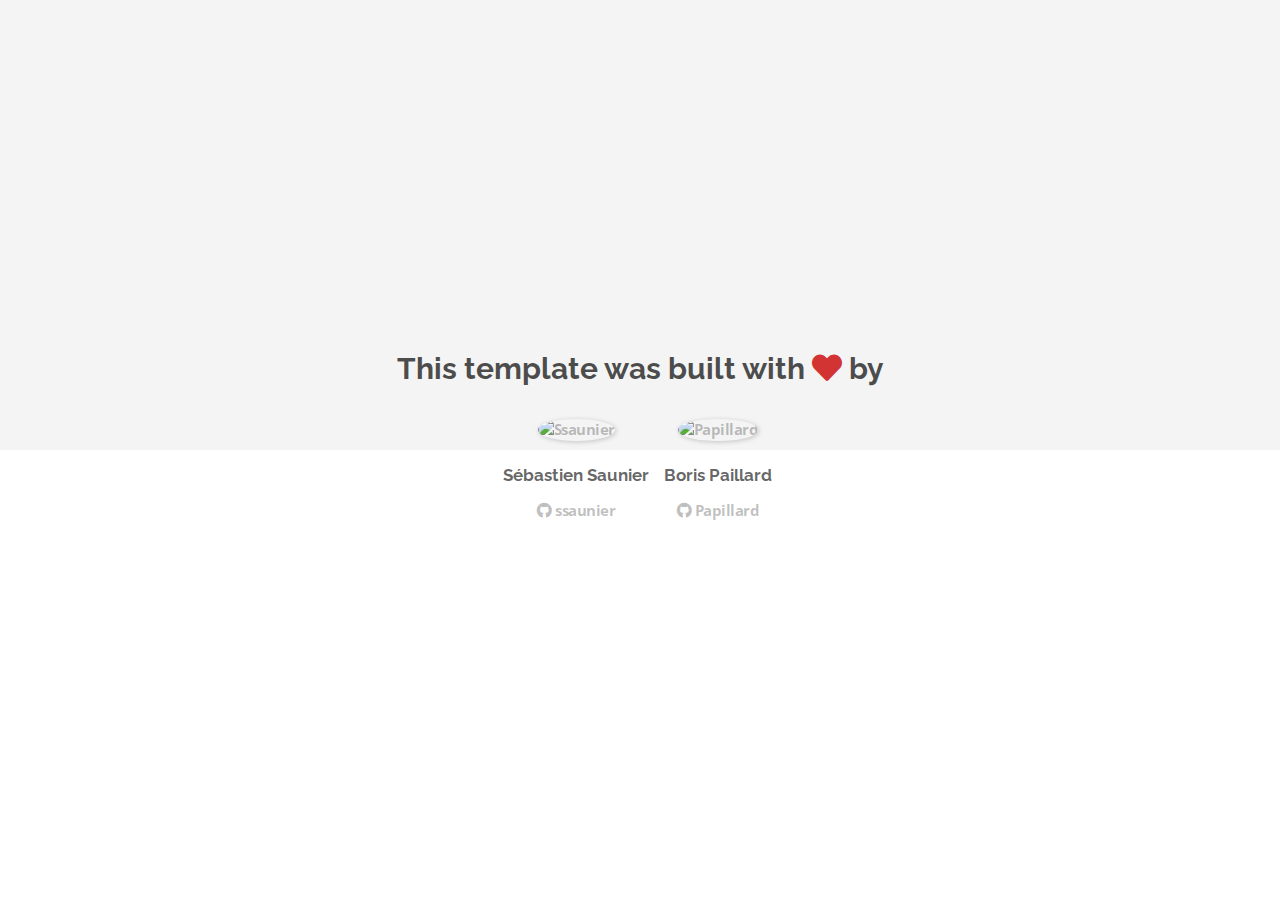
==== about.html @ 8ef0651d "Automated commit at 2018-11-12 02:09:39 UTC by middleman-deploy 2.0.0-alpha" ====
<!doctype html>
<html>
  <head>
    <meta charset="utf-8">
    <meta http-equiv="x-ua-compatible" content="ie=edge">
    <meta name="viewport"
          content="width=device-width, initial-scale=1, shrink-to-fit=no">
    <!-- Use the title from a page's frontmatter if it has one -->
    <title>Le Wagon - Middleman - About</title>
    <link href="stylesheets/application-d8451641.css" rel="stylesheet" />
    <script src="javascripts/application-93de88c9.js"></script>
    <link href="images/favicon-f15af148.png" rel="icon" type="image/png" />
  </head>
  <body>
    <div id="about">
  <div class="about-content">
    <h1>This template was built with <i class="fas fa-heart"></i> by</h1>
    <ul class="list-inline">
        <li>
<a href="https://kitt.lewagon.com/alumni/ssaunier" target="_blank">            <img src="https://kitt.lewagon.com/placeholder/users/ssaunier" class="img-circle" alt="Ssaunier" />
</a>          <h2>Sébastien Saunier</h2>
          <p>
<a href="https://github.com/ssaunier" target="_blank">              <i class="fab fa-github"></i> ssaunier
</a>          </p>
        </li>
        <li>
<a href="https://kitt.lewagon.com/alumni/Papillard" target="_blank">            <img src="https://kitt.lewagon.com/placeholder/users/Papillard" class="img-circle" alt="Papillard" />
</a>          <h2>Boris Paillard</h2>
          <p>
<a href="https://github.com/Papillard" target="_blank">              <i class="fab fa-github"></i> Papillard
</a>          </p>
        </li>
    </ul>
  </div>
</div>

  </body>
</html>
---- stylesheets/application-d8451641.css ----
@import url("https://fonts.googleapis.com/css?family=Open+Sans:400,300,700|Raleway:400,100,300,700,500");/*!
 * Bootstrap v3.3.7 (http://getbootstrap.com)
 * Copyright 2011-2016 Twitter, Inc.
 * Licensed under MIT (https://github.com/twbs/bootstrap/blob/master/LICENSE)
 *//*! normalize.css v3.0.3 | MIT License | github.com/necolas/normalize.css */html{font-family:sans-serif;-ms-text-size-adjust:100%;-webkit-text-size-adjust:100%}body{margin:0}article,aside,details,figcaption,figure,footer,header,hgroup,main,menu,nav,section,summary{display:block}audio,canvas,progress,video{display:inline-block;vertical-align:baseline}audio:not([controls]){display:none;height:0}[hidden],template{display:none}a{background-color:transparent}a:active,a:hover{outline:0}abbr[title]{border-bottom:1px dotted}b,strong{font-weight:bold}dfn{font-style:italic}h1{font-size:2em;margin:0.67em 0}mark{background:#ff0;color:#000}small{font-size:80%}sub,sup{font-size:75%;line-height:0;position:relative;vertical-align:baseline}sup{top:-0.5em}sub{bottom:-0.25em}img{border:0}svg:not(:root){overflow:hidden}figure{margin:1em 40px}hr{-webkit-box-sizing:content-box;box-sizing:content-box;height:0}pre{overflow:auto}code,kbd,pre,samp{font-family:monospace, monospace;font-size:1em}button,input,optgroup,select,textarea{color:inherit;font:inherit;margin:0}button{overflow:visible}button,select{text-transform:none}button,html input[type="button"],input[type="reset"],input[type="submit"]{-webkit-appearance:button;cursor:pointer}button[disabled],html input[disabled]{cursor:default}button::-moz-focus-inner,input::-moz-focus-inner{border:0;padding:0}input{line-height:normal}input[type="checkbox"],input[type="radio"]{-webkit-box-sizing:border-box;box-sizing:border-box;padding:0}input[type="number"]::-webkit-inner-spin-button,input[type="number"]::-webkit-outer-spin-button{height:auto}input[type="search"]{-webkit-appearance:textfield;-webkit-box-sizing:content-box;box-sizing:content-box}input[type="search"]::-webkit-search-cancel-button,input[type="search"]::-webkit-search-decoration{-webkit-appearance:none}fieldset{border:1px solid #c0c0c0;margin:0 2px;padding:0.35em 0.625em 0.75em}legend{border:0;padding:0}textarea{overflow:auto}optgroup{font-weight:bold}table{border-collapse:collapse;border-spacing:0}td,th{padding:0}/*! Source: https://github.com/h5bp/html5-boilerplate/blob/master/src/css/main.css */@media print{*,*:before,*:after{background:transparent !important;color:#000 !important;-webkit-box-shadow:none !important;box-shadow:none !important;text-shadow:none !important}a,a:visited{text-decoration:underline}a[href]:after{content:" (" attr(href) ")"}abbr[title]:after{content:" (" attr(title) ")"}a[href^="#"]:after,a[href^="javascript:"]:after{content:""}pre,blockquote{border:1px solid #999;page-break-inside:avoid}thead{display:table-header-group}tr,img{page-break-inside:avoid}img{max-width:100% !important}p,h2,h3{orphans:3;widows:3}h2,h3{page-break-after:avoid}.navbar{display:none}.btn>.caret,.dropup>.btn>.caret{border-top-color:#000 !important}.label{border:1px solid #000}.table{border-collapse:collapse !important}.table td,.table th{background-color:#fff !important}.table-bordered th,.table-bordered td{border:1px solid #ddd !important}}@font-face{font-family:'Glyphicons Halflings';src:url("../assets/bootstrap/glyphicons-halflings-regular-86b6f62b.eot");src:url("../assets/bootstrap/glyphicons-halflings-regular-86b6f62b.eot?#iefix") format("embedded-opentype"),url("../assets/bootstrap/glyphicons-halflings-regular-ca35b697.woff2") format("woff2"),url("../assets/bootstrap/glyphicons-halflings-regular-278e49a8.woff") format("woff"),url("../assets/bootstrap/glyphicons-halflings-regular-44bc1850.ttf") format("truetype"),url("../assets/bootstrap/glyphicons-halflings-regular-de51a849.svg#glyphicons_halflingsregular") format("svg")}.glyphicon{position:relative;top:1px;display:inline-block;font-family:'Glyphicons Halflings';font-style:normal;font-weight:normal;line-height:1;-webkit-font-smoothing:antialiased;-moz-osx-font-smoothing:grayscale}.glyphicon-asterisk:before{content:"\002a"}.glyphicon-plus:before{content:"\002b"}.glyphicon-euro:before,.glyphicon-eur:before{content:"\20ac"}.glyphicon-minus:before{content:"\2212"}.glyphicon-cloud:before{content:"\2601"}.glyphicon-envelope:before{content:"\2709"}.glyphicon-pencil:before{content:"\270f"}.glyphicon-glass:before{content:"\e001"}.glyphicon-music:before{content:"\e002"}.glyphicon-search:before{content:"\e003"}.glyphicon-heart:before{content:"\e005"}.glyphicon-star:before{content:"\e006"}.glyphicon-star-empty:before{content:"\e007"}.glyphicon-user:before{content:"\e008"}.glyphicon-film:before{content:"\e009"}.glyphicon-th-large:before{content:"\e010"}.glyphicon-th:before{content:"\e011"}.glyphicon-th-list:before{content:"\e012"}.glyphicon-ok:before{content:"\e013"}.glyphicon-remove:before{content:"\e014"}.glyphicon-zoom-in:before{content:"\e015"}.glyphicon-zoom-out:before{content:"\e016"}.glyphicon-off:before{content:"\e017"}.glyphicon-signal:before{content:"\e018"}.glyphicon-cog:before{content:"\e019"}.glyphicon-trash:before{content:"\e020"}.glyphicon-home:before{content:"\e021"}.glyphicon-file:before{content:"\e022"}.glyphicon-time:before{content:"\e023"}.glyphicon-road:before{content:"\e024"}.glyphicon-download-alt:before{content:"\e025"}.glyphicon-download:before{content:"\e026"}.glyphicon-upload:before{content:"\e027"}.glyphicon-inbox:before{content:"\e028"}.glyphicon-play-circle:before{content:"\e029"}.glyphicon-repeat:before{content:"\e030"}.glyphicon-refresh:before{content:"\e031"}.glyphicon-list-alt:before{content:"\e032"}.glyphicon-lock:before{content:"\e033"}.glyphicon-flag:before{content:"\e034"}.glyphicon-headphones:before{content:"\e035"}.glyphicon-volume-off:before{content:"\e036"}.glyphicon-volume-down:before{content:"\e037"}.glyphicon-volume-up:before{content:"\e038"}.glyphicon-qrcode:before{content:"\e039"}.glyphicon-barcode:before{content:"\e040"}.glyphicon-tag:before{content:"\e041"}.glyphicon-tags:before{content:"\e042"}.glyphicon-book:before{content:"\e043"}.glyphicon-bookmark:before{content:"\e044"}.glyphicon-print:before{content:"\e045"}.glyphicon-camera:before{content:"\e046"}.glyphicon-font:before{content:"\e047"}.glyphicon-bold:before{content:"\e048"}.glyphicon-italic:before{content:"\e049"}.glyphicon-text-height:before{content:"\e050"}.glyphicon-text-width:before{content:"\e051"}.glyphicon-align-left:before{content:"\e052"}.glyphicon-align-center:before{content:"\e053"}.glyphicon-align-right:before{content:"\e054"}.glyphicon-align-justify:before{content:"\e055"}.glyphicon-list:before{content:"\e056"}.glyphicon-indent-left:before{content:"\e057"}.glyphicon-indent-right:before{content:"\e058"}.glyphicon-facetime-video:before{content:"\e059"}.glyphicon-picture:before{content:"\e060"}.glyphicon-map-marker:before{content:"\e062"}.glyphicon-adjust:before{content:"\e063"}.glyphicon-tint:before{content:"\e064"}.glyphicon-edit:before{content:"\e065"}.glyphicon-share:before{content:"\e066"}.glyphicon-check:before{content:"\e067"}.glyphicon-move:before{content:"\e068"}.glyphicon-step-backward:before{content:"\e069"}.glyphicon-fast-backward:before{content:"\e070"}.glyphicon-backward:before{content:"\e071"}.glyphicon-play:before{content:"\e072"}.glyphicon-pause:before{content:"\e073"}.glyphicon-stop:before{content:"\e074"}.glyphicon-forward:before{content:"\e075"}.glyphicon-fast-forward:before{content:"\e076"}.glyphicon-step-forward:before{content:"\e077"}.glyphicon-eject:before{content:"\e078"}.glyphicon-chevron-left:before{content:"\e079"}.glyphicon-chevron-right:before{content:"\e080"}.glyphicon-plus-sign:before{content:"\e081"}.glyphicon-minus-sign:before{content:"\e082"}.glyphicon-remove-sign:before{content:"\e083"}.glyphicon-ok-sign:before{content:"\e084"}.glyphicon-question-sign:before{content:"\e085"}.glyphicon-info-sign:before{content:"\e086"}.glyphicon-screenshot:before{content:"\e087"}.glyphicon-remove-circle:before{content:"\e088"}.glyphicon-ok-circle:before{content:"\e089"}.glyphicon-ban-circle:before{content:"\e090"}.glyphicon-arrow-left:before{content:"\e091"}.glyphicon-arrow-right:before{content:"\e092"}.glyphicon-arrow-up:before{content:"\e093"}.glyphicon-arrow-down:before{content:"\e094"}.glyphicon-share-alt:before{content:"\e095"}.glyphicon-resize-full:before{content:"\e096"}.glyphicon-resize-small:before{content:"\e097"}.glyphicon-exclamation-sign:before{content:"\e101"}.glyphicon-gift:before{content:"\e102"}.glyphicon-leaf:before{content:"\e103"}.glyphicon-fire:before{content:"\e104"}.glyphicon-eye-open:before{content:"\e105"}.glyphicon-eye-close:before{content:"\e106"}.glyphicon-warning-sign:before{content:"\e107"}.glyphicon-plane:before{content:"\e108"}.glyphicon-calendar:before{content:"\e109"}.glyphicon-random:before{content:"\e110"}.glyphicon-comment:before{content:"\e111"}.glyphicon-magnet:before{content:"\e112"}.glyphicon-chevron-up:before{content:"\e113"}.glyphicon-chevron-down:before{content:"\e114"}.glyphicon-retweet:before{content:"\e115"}.glyphicon-shopping-cart:before{content:"\e116"}.glyphicon-folder-close:before{content:"\e117"}.glyphicon-folder-open:before{content:"\e118"}.glyphicon-resize-vertical:before{content:"\e119"}.glyphicon-resize-horizontal:before{content:"\e120"}.glyphicon-hdd:before{content:"\e121"}.glyphicon-bullhorn:before{content:"\e122"}.glyphicon-bell:before{content:"\e123"}.glyphicon-certificate:before{content:"\e124"}.glyphicon-thumbs-up:before{content:"\e125"}.glyphicon-thumbs-down:before{content:"\e126"}.glyphicon-hand-right:before{content:"\e127"}.glyphicon-hand-left:before{content:"\e128"}.glyphicon-hand-up:before{content:"\e129"}.glyphicon-hand-down:before{content:"\e130"}.glyphicon-circle-arrow-right:before{content:"\e131"}.glyphicon-circle-arrow-left:before{content:"\e132"}.glyphicon-circle-arrow-up:before{content:"\e133"}.glyphicon-circle-arrow-down:before{content:"\e134"}.glyphicon-globe:before{content:"\e135"}.glyphicon-wrench:before{content:"\e136"}.glyphicon-tasks:before{content:"\e137"}.glyphicon-filter:before{content:"\e138"}.glyphicon-briefcase:before{content:"\e139"}.glyphicon-fullscreen:before{content:"\e140"}.glyphicon-dashboard:before{content:"\e141"}.glyphicon-paperclip:before{content:"\e142"}.glyphicon-heart-empty:before{content:"\e143"}.glyphicon-link:before{content:"\e144"}.glyphicon-phone:before{content:"\e145"}.glyphicon-pushpin:before{content:"\e146"}.glyphicon-usd:before{content:"\e148"}.glyphicon-gbp:before{content:"\e149"}.glyphicon-sort:before{content:"\e150"}.glyphicon-sort-by-alphabet:before{content:"\e151"}.glyphicon-sort-by-alphabet-alt:before{content:"\e152"}.glyphicon-sort-by-order:before{content:"\e153"}.glyphicon-sort-by-order-alt:before{content:"\e154"}.glyphicon-sort-by-attributes:before{content:"\e155"}.glyphicon-sort-by-attributes-alt:before{content:"\e156"}.glyphicon-unchecked:before{content:"\e157"}.glyphicon-expand:before{content:"\e158"}.glyphicon-collapse-down:before{content:"\e159"}.glyphicon-collapse-up:before{content:"\e160"}.glyphicon-log-in:before{content:"\e161"}.glyphicon-flash:before{content:"\e162"}.glyphicon-log-out:before{content:"\e163"}.glyphicon-new-window:before{content:"\e164"}.glyphicon-record:before{content:"\e165"}.glyphicon-save:before{content:"\e166"}.glyphicon-open:before{content:"\e167"}.glyphicon-saved:before{content:"\e168"}.glyphicon-import:before{content:"\e169"}.glyphicon-export:before{content:"\e170"}.glyphicon-send:before{content:"\e171"}.glyphicon-floppy-disk:before{content:"\e172"}.glyphicon-floppy-saved:before{content:"\e173"}.glyphicon-floppy-remove:before{content:"\e174"}.glyphicon-floppy-save:before{content:"\e175"}.glyphicon-floppy-open:before{content:"\e176"}.glyphicon-credit-card:before{content:"\e177"}.glyphicon-transfer:before{content:"\e178"}.glyphicon-cutlery:before{content:"\e179"}.glyphicon-header:before{content:"\e180"}.glyphicon-compressed:before{content:"\e181"}.glyphicon-earphone:before{content:"\e182"}.glyphicon-phone-alt:before{content:"\e183"}.glyphicon-tower:before{content:"\e184"}.glyphicon-stats:before{content:"\e185"}.glyphicon-sd-video:before{content:"\e186"}.glyphicon-hd-video:before{content:"\e187"}.glyphicon-subtitles:before{content:"\e188"}.glyphicon-sound-stereo:before{content:"\e189"}.glyphicon-sound-dolby:before{content:"\e190"}.glyphicon-sound-5-1:before{content:"\e191"}.glyphicon-sound-6-1:before{content:"\e192"}.glyphicon-sound-7-1:before{content:"\e193"}.glyphicon-copyright-mark:before{content:"\e194"}.glyphicon-registration-mark:before{content:"\e195"}.glyphicon-cloud-download:before{content:"\e197"}.glyphicon-cloud-upload:before{content:"\e198"}.glyphicon-tree-conifer:before{content:"\e199"}.glyphicon-tree-deciduous:before{content:"\e200"}.glyphicon-cd:before{content:"\e201"}.glyphicon-save-file:before{content:"\e202"}.glyphicon-open-file:before{content:"\e203"}.glyphicon-level-up:before{content:"\e204"}.glyphicon-copy:before{content:"\e205"}.glyphicon-paste:before{content:"\e206"}.glyphicon-alert:before{content:"\e209"}.glyphicon-equalizer:before{content:"\e210"}.glyphicon-king:before{content:"\e211"}.glyphicon-queen:before{content:"\e212"}.glyphicon-pawn:before{content:"\e213"}.glyphicon-bishop:before{content:"\e214"}.glyphicon-knight:before{content:"\e215"}.glyphicon-baby-formula:before{content:"\e216"}.glyphicon-tent:before{content:"\26fa"}.glyphicon-blackboard:before{content:"\e218"}.glyphicon-bed:before{content:"\e219"}.glyphicon-apple:before{content:"\f8ff"}.glyphicon-erase:before{content:"\e221"}.glyphicon-hourglass:before{content:"\231b"}.glyphicon-lamp:before{content:"\e223"}.glyphicon-duplicate:before{content:"\e224"}.glyphicon-piggy-bank:before{content:"\e225"}.glyphicon-scissors:before{content:"\e226"}.glyphicon-bitcoin:before{content:"\e227"}.glyphicon-btc:before{content:"\e227"}.glyphicon-xbt:before{content:"\e227"}.glyphicon-yen:before{content:"\00a5"}.glyphicon-jpy:before{content:"\00a5"}.glyphicon-ruble:before{content:"\20bd"}.glyphicon-rub:before{content:"\20bd"}.glyphicon-scale:before{content:"\e230"}.glyphicon-ice-lolly:before{content:"\e231"}.glyphicon-ice-lolly-tasted:before{content:"\e232"}.glyphicon-education:before{content:"\e233"}.glyphicon-option-horizontal:before{content:"\e234"}.glyphicon-option-vertical:before{content:"\e235"}.glyphicon-menu-hamburger:before{content:"\e236"}.glyphicon-modal-window:before{content:"\e237"}.glyphicon-oil:before{content:"\e238"}.glyphicon-grain:before{content:"\e239"}.glyphicon-sunglasses:before{content:"\e240"}.glyphicon-text-size:before{content:"\e241"}.glyphicon-text-color:before{content:"\e242"}.glyphicon-text-background:before{content:"\e243"}.glyphicon-object-align-top:before{content:"\e244"}.glyphicon-object-align-bottom:before{content:"\e245"}.glyphicon-object-align-horizontal:before{content:"\e246"}.glyphicon-object-align-left:before{content:"\e247"}.glyphicon-object-align-vertical:before{content:"\e248"}.glyphicon-object-align-right:before{content:"\e249"}.glyphicon-triangle-right:before{content:"\e250"}.glyphicon-triangle-left:before{content:"\e251"}.glyphicon-triangle-bottom:before{content:"\e252"}.glyphicon-triangle-top:before{content:"\e253"}.glyphicon-console:before{content:"\e254"}.glyphicon-superscript:before{content:"\e255"}.glyphicon-subscript:before{content:"\e256"}.glyphicon-menu-left:before{content:"\e257"}.glyphicon-menu-right:before{content:"\e258"}.glyphicon-menu-down:before{content:"\e259"}.glyphicon-menu-up:before{content:"\e260"}*{-webkit-box-sizing:border-box;box-sizing:border-box}*:before,*:after{-webkit-box-sizing:border-box;box-sizing:border-box}html{font-size:10px;-webkit-tap-highlight-color:transparent}body{font-family:"Open Sans", "Helvetica", "sans-serif";font-size:18px;line-height:1.42857143;color:#333333;background-color:#F4F4F4}input,button,select,textarea{font-family:inherit;font-size:inherit;line-height:inherit}a{color:#469AE0;text-decoration:none}a:hover,a:focus{color:#1f74ba;text-decoration:underline}a:focus{outline:5px auto -webkit-focus-ring-color;outline-offset:-2px}figure{margin:0}img{vertical-align:middle}.img-responsive{display:block;max-width:100%;height:auto}.img-rounded{border-radius:2px}.img-thumbnail{padding:4px;line-height:1.42857143;background-color:#F4F4F4;border:1px solid #ddd;border-radius:2px;-webkit-transition:all 0.2s ease-in-out;transition:all 0.2s ease-in-out;display:inline-block;max-width:100%;height:auto}.img-circle{border-radius:50%}hr{margin-top:25px;margin-bottom:25px;border:0;border-top:1px solid #eeeeee}.sr-only{position:absolute;width:1px;height:1px;margin:-1px;padding:0;overflow:hidden;clip:rect(0, 0, 0, 0);border:0}.sr-only-focusable:active,.sr-only-focusable:focus{position:static;width:auto;height:auto;margin:0;overflow:visible;clip:auto}[role="button"]{cursor:pointer}h1,h2,h3,h4,h5,h6,.h1,.h2,.h3,.h4,.h5,.h6{font-family:"Raleway", "Helvetica", "sans-serif";font-weight:500;line-height:1.1;color:inherit}h1 small,h1 .small,h2 small,h2 .small,h3 small,h3 .small,h4 small,h4 .small,h5 small,h5 .small,h6 small,h6 .small,.h1 small,.h1 .small,.h2 small,.h2 .small,.h3 small,.h3 .small,.h4 small,.h4 .small,.h5 small,.h5 .small,.h6 small,.h6 .small{font-weight:normal;line-height:1;color:#777777}h1,.h1,h2,.h2,h3,.h3{margin-top:25px;margin-bottom:12.5px}h1 small,h1 .small,.h1 small,.h1 .small,h2 small,h2 .small,.h2 small,.h2 .small,h3 small,h3 .small,.h3 small,.h3 .small{font-size:65%}h4,.h4,h5,.h5,h6,.h6{margin-top:12.5px;margin-bottom:12.5px}h4 small,h4 .small,.h4 small,.h4 .small,h5 small,h5 .small,.h5 small,.h5 .small,h6 small,h6 .small,.h6 small,.h6 .small{font-size:75%}h1,.h1{font-size:46px}h2,.h2{font-size:38px}h3,.h3{font-size:31px}h4,.h4{font-size:23px}h5,.h5{font-size:18px}h6,.h6{font-size:16px}p{margin:0 0 12.5px}.lead{margin-bottom:25px;font-size:20px;font-weight:300;line-height:1.4}@media (min-width: 768px){.lead{font-size:27px}}small,.small{font-size:88%}mark,.mark{background-color:#fcf8e3;padding:.2em}.text-left{text-align:left}.text-right{text-align:right}.text-center{text-align:center}.text-justify{text-align:justify}.text-nowrap{white-space:nowrap}.text-lowercase{text-transform:lowercase}.text-uppercase,.initialism{text-transform:uppercase}.text-capitalize{text-transform:capitalize}.text-muted{color:#777777}.text-primary{color:#469AE0}a.text-primary:hover,a.text-primary:focus{color:#2381d0}.text-success{color:#3c763d}a.text-success:hover,a.text-success:focus{color:#2b542c}.text-info{color:#31708f}a.text-info:hover,a.text-info:focus{color:#245269}.text-warning{color:#8a6d3b}a.text-warning:hover,a.text-warning:focus{color:#66512c}.text-danger{color:#a94442}a.text-danger:hover,a.text-danger:focus{color:#843534}.bg-primary{color:#fff}.bg-primary{background-color:#469AE0}a.bg-primary:hover,a.bg-primary:focus{background-color:#2381d0}.bg-success{background-color:#dff0d8}a.bg-success:hover,a.bg-success:focus{background-color:#c1e2b3}.bg-info{background-color:#d9edf7}a.bg-info:hover,a.bg-info:focus{background-color:#afd9ee}.bg-warning{background-color:#fcf8e3}a.bg-warning:hover,a.bg-warning:focus{background-color:#f7ecb5}.bg-danger{background-color:#f2dede}a.bg-danger:hover,a.bg-danger:focus{background-color:#e4b9b9}.page-header{padding-bottom:11.5px;margin:50px 0 25px;border-bottom:1px solid #eeeeee}ul,ol{margin-top:0;margin-bottom:12.5px}ul ul,ul ol,ol ul,ol ol{margin-bottom:0}.list-unstyled{padding-left:0;list-style:none}.list-inline{padding-left:0;list-style:none;margin-left:-5px}.list-inline>li{display:inline-block;padding-left:5px;padding-right:5px}dl{margin-top:0;margin-bottom:25px}dt,dd{line-height:1.42857143}dt{font-weight:bold}dd{margin-left:0}.dl-horizontal dd:before,.dl-horizontal dd:after{content:" ";display:table}.dl-horizontal dd:after{clear:both}@media (min-width: 768px){.dl-horizontal dt{float:left;width:160px;clear:left;text-align:right;overflow:hidden;text-overflow:ellipsis;white-space:nowrap}.dl-horizontal dd{margin-left:180px}}abbr[title],abbr[data-original-title]{cursor:help;border-bottom:1px dotted #777777}.initialism{font-size:90%}blockquote{padding:12.5px 25px;margin:0 0 25px;font-size:22.5px;border-left:5px solid #eeeeee}blockquote p:last-child,blockquote ul:last-child,blockquote ol:last-child{margin-bottom:0}blockquote footer,blockquote small,blockquote .small{display:block;font-size:80%;line-height:1.42857143;color:#777777}blockquote footer:before,blockquote small:before,blockquote .small:before{content:'\2014 \00A0'}.blockquote-reverse,blockquote.pull-right{padding-right:15px;padding-left:0;border-right:5px solid #eeeeee;border-left:0;text-align:right}.blockquote-reverse footer:before,.blockquote-reverse small:before,.blockquote-reverse .small:before,blockquote.pull-right footer:before,blockquote.pull-right small:before,blockquote.pull-right .small:before{content:''}.blockquote-reverse footer:after,.blockquote-reverse small:after,.blockquote-reverse .small:after,blockquote.pull-right footer:after,blockquote.pull-right small:after,blockquote.pull-right .small:after{content:'\00A0 \2014'}address{margin-bottom:25px;font-style:normal;line-height:1.42857143}code,kbd,pre,samp{font-family:Menlo, Monaco, Consolas, "Courier New", monospace}code{padding:2px 4px;font-size:90%;color:#c7254e;background-color:#f9f2f4;border-radius:2px}kbd{padding:2px 4px;font-size:90%;color:#fff;background-color:#333;border-radius:2px;-webkit-box-shadow:inset 0 -1px 0 rgba(0,0,0,0.25);box-shadow:inset 0 -1px 0 rgba(0,0,0,0.25)}kbd kbd{padding:0;font-size:100%;font-weight:bold;-webkit-box-shadow:none;box-shadow:none}pre{display:block;padding:12px;margin:0 0 12.5px;font-size:17px;line-height:1.42857143;word-break:break-all;word-wrap:break-word;color:#333333;background-color:#f5f5f5;border:1px solid #ccc;border-radius:2px}pre code{padding:0;font-size:inherit;color:inherit;white-space:pre-wrap;background-color:transparent;border-radius:0}.pre-scrollable{max-height:340px;overflow-y:scroll}.container{margin-right:auto;margin-left:auto;padding-left:15px;padding-right:15px}.container:before,.container:after{content:" ";display:table}.container:after{clear:both}@media (min-width: 768px){.container{width:750px}}@media (min-width: 992px){.container{width:970px}}@media (min-width: 1200px){.container{width:1170px}}.container-fluid{margin-right:auto;margin-left:auto;padding-left:15px;padding-right:15px}.container-fluid:before,.container-fluid:after{content:" ";display:table}.container-fluid:after{clear:both}.row{margin-left:-15px;margin-right:-15px}.row:before,.row:after{content:" ";display:table}.row:after{clear:both}.col-xs-1,.col-sm-1,.col-md-1,.col-lg-1,.col-xs-2,.col-sm-2,.col-md-2,.col-lg-2,.col-xs-3,.col-sm-3,.col-md-3,.col-lg-3,.col-xs-4,.col-sm-4,.col-md-4,.col-lg-4,.col-xs-5,.col-sm-5,.col-md-5,.col-lg-5,.col-xs-6,.col-sm-6,.col-md-6,.col-lg-6,.col-xs-7,.col-sm-7,.col-md-7,.col-lg-7,.col-xs-8,.col-sm-8,.col-md-8,.col-lg-8,.col-xs-9,.col-sm-9,.col-md-9,.col-lg-9,.col-xs-10,.col-sm-10,.col-md-10,.col-lg-10,.col-xs-11,.col-sm-11,.col-md-11,.col-lg-11,.col-xs-12,.col-sm-12,.col-md-12,.col-lg-12{position:relative;min-height:1px;padding-left:15px;padding-right:15px}.col-xs-1,.col-xs-2,.col-xs-3,.col-xs-4,.col-xs-5,.col-xs-6,.col-xs-7,.col-xs-8,.col-xs-9,.col-xs-10,.col-xs-11,.col-xs-12{float:left}.col-xs-1{width:8.33333333%}.col-xs-2{width:16.66666667%}.col-xs-3{width:25%}.col-xs-4{width:33.33333333%}.col-xs-5{width:41.66666667%}.col-xs-6{width:50%}.col-xs-7{width:58.33333333%}.col-xs-8{width:66.66666667%}.col-xs-9{width:75%}.col-xs-10{width:83.33333333%}.col-xs-11{width:91.66666667%}.col-xs-12{width:100%}.col-xs-pull-0{right:auto}.col-xs-pull-1{right:8.33333333%}.col-xs-pull-2{right:16.66666667%}.col-xs-pull-3{right:25%}.col-xs-pull-4{right:33.33333333%}.col-xs-pull-5{right:41.66666667%}.col-xs-pull-6{right:50%}.col-xs-pull-7{right:58.33333333%}.col-xs-pull-8{right:66.66666667%}.col-xs-pull-9{right:75%}.col-xs-pull-10{right:83.33333333%}.col-xs-pull-11{right:91.66666667%}.col-xs-pull-12{right:100%}.col-xs-push-0{left:auto}.col-xs-push-1{left:8.33333333%}.col-xs-push-2{left:16.66666667%}.col-xs-push-3{left:25%}.col-xs-push-4{left:33.33333333%}.col-xs-push-5{left:41.66666667%}.col-xs-push-6{left:50%}.col-xs-push-7{left:58.33333333%}.col-xs-push-8{left:66.66666667%}.col-xs-push-9{left:75%}.col-xs-push-10{left:83.33333333%}.col-xs-push-11{left:91.66666667%}.col-xs-push-12{left:100%}.col-xs-offset-0{margin-left:0%}.col-xs-offset-1{margin-left:8.33333333%}.col-xs-offset-2{margin-left:16.66666667%}.col-xs-offset-3{margin-left:25%}.col-xs-offset-4{margin-left:33.33333333%}.col-xs-offset-5{margin-left:41.66666667%}.col-xs-offset-6{margin-left:50%}.col-xs-offset-7{margin-left:58.33333333%}.col-xs-offset-8{margin-left:66.66666667%}.col-xs-offset-9{margin-left:75%}.col-xs-offset-10{margin-left:83.33333333%}.col-xs-offset-11{margin-left:91.66666667%}.col-xs-offset-12{margin-left:100%}@media (min-width: 768px){.col-sm-1,.col-sm-2,.col-sm-3,.col-sm-4,.col-sm-5,.col-sm-6,.col-sm-7,.col-sm-8,.col-sm-9,.col-sm-10,.col-sm-11,.col-sm-12{float:left}.col-sm-1{width:8.33333333%}.col-sm-2{width:16.66666667%}.col-sm-3{width:25%}.col-sm-4{width:33.33333333%}.col-sm-5{width:41.66666667%}.col-sm-6{width:50%}.col-sm-7{width:58.33333333%}.col-sm-8{width:66.66666667%}.col-sm-9{width:75%}.col-sm-10{width:83.33333333%}.col-sm-11{width:91.66666667%}.col-sm-12{width:100%}.col-sm-pull-0{right:auto}.col-sm-pull-1{right:8.33333333%}.col-sm-pull-2{right:16.66666667%}.col-sm-pull-3{right:25%}.col-sm-pull-4{right:33.33333333%}.col-sm-pull-5{right:41.66666667%}.col-sm-pull-6{right:50%}.col-sm-pull-7{right:58.33333333%}.col-sm-pull-8{right:66.66666667%}.col-sm-pull-9{right:75%}.col-sm-pull-10{right:83.33333333%}.col-sm-pull-11{right:91.66666667%}.col-sm-pull-12{right:100%}.col-sm-push-0{left:auto}.col-sm-push-1{left:8.33333333%}.col-sm-push-2{left:16.66666667%}.col-sm-push-3{left:25%}.col-sm-push-4{left:33.33333333%}.col-sm-push-5{left:41.66666667%}.col-sm-push-6{left:50%}.col-sm-push-7{left:58.33333333%}.col-sm-push-8{left:66.66666667%}.col-sm-push-9{left:75%}.col-sm-push-10{left:83.33333333%}.col-sm-push-11{left:91.66666667%}.col-sm-push-12{left:100%}.col-sm-offset-0{margin-left:0%}.col-sm-offset-1{margin-left:8.33333333%}.col-sm-offset-2{margin-left:16.66666667%}.col-sm-offset-3{margin-left:25%}.col-sm-offset-4{margin-left:33.33333333%}.col-sm-offset-5{margin-left:41.66666667%}.col-sm-offset-6{margin-left:50%}.col-sm-offset-7{margin-left:58.33333333%}.col-sm-offset-8{margin-left:66.66666667%}.col-sm-offset-9{margin-left:75%}.col-sm-offset-10{margin-left:83.33333333%}.col-sm-offset-11{margin-left:91.66666667%}.col-sm-offset-12{margin-left:100%}}@media (min-width: 992px){.col-md-1,.col-md-2,.col-md-3,.col-md-4,.col-md-5,.col-md-6,.col-md-7,.col-md-8,.col-md-9,.col-md-10,.col-md-11,.col-md-12{float:left}.col-md-1{width:8.33333333%}.col-md-2{width:16.66666667%}.col-md-3{width:25%}.col-md-4{width:33.33333333%}.col-md-5{width:41.66666667%}.col-md-6{width:50%}.col-md-7{width:58.33333333%}.col-md-8{width:66.66666667%}.col-md-9{width:75%}.col-md-10{width:83.33333333%}.col-md-11{width:91.66666667%}.col-md-12{width:100%}.col-md-pull-0{right:auto}.col-md-pull-1{right:8.33333333%}.col-md-pull-2{right:16.66666667%}.col-md-pull-3{right:25%}.col-md-pull-4{right:33.33333333%}.col-md-pull-5{right:41.66666667%}.col-md-pull-6{right:50%}.col-md-pull-7{right:58.33333333%}.col-md-pull-8{right:66.66666667%}.col-md-pull-9{right:75%}.col-md-pull-10{right:83.33333333%}.col-md-pull-11{right:91.66666667%}.col-md-pull-12{right:100%}.col-md-push-0{left:auto}.col-md-push-1{left:8.33333333%}.col-md-push-2{left:16.66666667%}.col-md-push-3{left:25%}.col-md-push-4{left:33.33333333%}.col-md-push-5{left:41.66666667%}.col-md-push-6{left:50%}.col-md-push-7{left:58.33333333%}.col-md-push-8{left:66.66666667%}.col-md-push-9{left:75%}.col-md-push-10{left:83.33333333%}.col-md-push-11{left:91.66666667%}.col-md-push-12{left:100%}.col-md-offset-0{margin-left:0%}.col-md-offset-1{margin-left:8.33333333%}.col-md-offset-2{margin-left:16.66666667%}.col-md-offset-3{margin-left:25%}.col-md-offset-4{margin-left:33.33333333%}.col-md-offset-5{margin-left:41.66666667%}.col-md-offset-6{margin-left:50%}.col-md-offset-7{margin-left:58.33333333%}.col-md-offset-8{margin-left:66.66666667%}.col-md-offset-9{margin-left:75%}.col-md-offset-10{margin-left:83.33333333%}.col-md-offset-11{margin-left:91.66666667%}.col-md-offset-12{margin-left:100%}}@media (min-width: 1200px){.col-lg-1,.col-lg-2,.col-lg-3,.col-lg-4,.col-lg-5,.col-lg-6,.col-lg-7,.col-lg-8,.col-lg-9,.col-lg-10,.col-lg-11,.col-lg-12{float:left}.col-lg-1{width:8.33333333%}.col-lg-2{width:16.66666667%}.col-lg-3{width:25%}.col-lg-4{width:33.33333333%}.col-lg-5{width:41.66666667%}.col-lg-6{width:50%}.col-lg-7{width:58.33333333%}.col-lg-8{width:66.66666667%}.col-lg-9{width:75%}.col-lg-10{width:83.33333333%}.col-lg-11{width:91.66666667%}.col-lg-12{width:100%}.col-lg-pull-0{right:auto}.col-lg-pull-1{right:8.33333333%}.col-lg-pull-2{right:16.66666667%}.col-lg-pull-3{right:25%}.col-lg-pull-4{right:33.33333333%}.col-lg-pull-5{right:41.66666667%}.col-lg-pull-6{right:50%}.col-lg-pull-7{right:58.33333333%}.col-lg-pull-8{right:66.66666667%}.col-lg-pull-9{right:75%}.col-lg-pull-10{right:83.33333333%}.col-lg-pull-11{right:91.66666667%}.col-lg-pull-12{right:100%}.col-lg-push-0{left:auto}.col-lg-push-1{left:8.33333333%}.col-lg-push-2{left:16.66666667%}.col-lg-push-3{left:25%}.col-lg-push-4{left:33.33333333%}.col-lg-push-5{left:41.66666667%}.col-lg-push-6{left:50%}.col-lg-push-7{left:58.33333333%}.col-lg-push-8{left:66.66666667%}.col-lg-push-9{left:75%}.col-lg-push-10{left:83.33333333%}.col-lg-push-11{left:91.66666667%}.col-lg-push-12{left:100%}.col-lg-offset-0{margin-left:0%}.col-lg-offset-1{margin-left:8.33333333%}.col-lg-offset-2{margin-left:16.66666667%}.col-lg-offset-3{margin-left:25%}.col-lg-offset-4{margin-left:33.33333333%}.col-lg-offset-5{margin-left:41.66666667%}.col-lg-offset-6{margin-left:50%}.col-lg-offset-7{margin-left:58.33333333%}.col-lg-offset-8{margin-left:66.66666667%}.col-lg-offset-9{margin-left:75%}.col-lg-offset-10{margin-left:83.33333333%}.col-lg-offset-11{margin-left:91.66666667%}.col-lg-offset-12{margin-left:100%}}table{background-color:transparent}caption{padding-top:8px;padding-bottom:8px;color:#777777;text-align:left}th{text-align:left}.table{width:100%;max-width:100%;margin-bottom:25px}.table>thead>tr>th,.table>thead>tr>td,.table>tbody>tr>th,.table>tbody>tr>td,.table>tfoot>tr>th,.table>tfoot>tr>td{padding:8px;line-height:1.42857143;vertical-align:top;border-top:1px solid #ddd}.table>thead>tr>th{vertical-align:bottom;border-bottom:2px solid #ddd}.table>caption+thead>tr:first-child>th,.table>caption+thead>tr:first-child>td,.table>colgroup+thead>tr:first-child>th,.table>colgroup+thead>tr:first-child>td,.table>thead:first-child>tr:first-child>th,.table>thead:first-child>tr:first-child>td{border-top:0}.table>tbody+tbody{border-top:2px solid #ddd}.table .table{background-color:#F4F4F4}.table-condensed>thead>tr>th,.table-condensed>thead>tr>td,.table-condensed>tbody>tr>th,.table-condensed>tbody>tr>td,.table-condensed>tfoot>tr>th,.table-condensed>tfoot>tr>td{padding:5px}.table-bordered{border:1px solid #ddd}.table-bordered>thead>tr>th,.table-bordered>thead>tr>td,.table-bordered>tbody>tr>th,.table-bordered>tbody>tr>td,.table-bordered>tfoot>tr>th,.table-bordered>tfoot>tr>td{border:1px solid #ddd}.table-bordered>thead>tr>th,.table-bordered>thead>tr>td{border-bottom-width:2px}.table-striped>tbody>tr:nth-of-type(odd){background-color:#f9f9f9}.table-hover>tbody>tr:hover{background-color:#f5f5f5}table col[class*="col-"]{position:static;float:none;display:table-column}table td[class*="col-"],table th[class*="col-"]{position:static;float:none;display:table-cell}.table>thead>tr>td.active,.table>thead>tr>th.active,.table>thead>tr.active>td,.table>thead>tr.active>th,.table>tbody>tr>td.active,.table>tbody>tr>th.active,.table>tbody>tr.active>td,.table>tbody>tr.active>th,.table>tfoot>tr>td.active,.table>tfoot>tr>th.active,.table>tfoot>tr.active>td,.table>tfoot>tr.active>th{background-color:#f5f5f5}.table-hover>tbody>tr>td.active:hover,.table-hover>tbody>tr>th.active:hover,.table-hover>tbody>tr.active:hover>td,.table-hover>tbody>tr:hover>.active,.table-hover>tbody>tr.active:hover>th{background-color:#e8e8e8}.table>thead>tr>td.success,.table>thead>tr>th.success,.table>thead>tr.success>td,.table>thead>tr.success>th,.table>tbody>tr>td.success,.table>tbody>tr>th.success,.table>tbody>tr.success>td,.table>tbody>tr.success>th,.table>tfoot>tr>td.success,.table>tfoot>tr>th.success,.table>tfoot>tr.success>td,.table>tfoot>tr.success>th{background-color:#dff0d8}.table-hover>tbody>tr>td.success:hover,.table-hover>tbody>tr>th.success:hover,.table-hover>tbody>tr.success:hover>td,.table-hover>tbody>tr:hover>.success,.table-hover>tbody>tr.success:hover>th{background-color:#d0e9c6}.table>thead>tr>td.info,.table>thead>tr>th.info,.table>thead>tr.info>td,.table>thead>tr.info>th,.table>tbody>tr>td.info,.table>tbody>tr>th.info,.table>tbody>tr.info>td,.table>tbody>tr.info>th,.table>tfoot>tr>td.info,.table>tfoot>tr>th.info,.table>tfoot>tr.info>td,.table>tfoot>tr.info>th{background-color:#d9edf7}.table-hover>tbody>tr>td.info:hover,.table-hover>tbody>tr>th.info:hover,.table-hover>tbody>tr.info:hover>td,.table-hover>tbody>tr:hover>.info,.table-hover>tbody>tr.info:hover>th{background-color:#c4e3f3}.table>thead>tr>td.warning,.table>thead>tr>th.warning,.table>thead>tr.warning>td,.table>thead>tr.warning>th,.table>tbody>tr>td.warning,.table>tbody>tr>th.warning,.table>tbody>tr.warning>td,.table>tbody>tr.warning>th,.table>tfoot>tr>td.warning,.table>tfoot>tr>th.warning,.table>tfoot>tr.warning>td,.table>tfoot>tr.warning>th{background-color:#fcf8e3}.table-hover>tbody>tr>td.warning:hover,.table-hover>tbody>tr>th.warning:hover,.table-hover>tbody>tr.warning:hover>td,.table-hover>tbody>tr:hover>.warning,.table-hover>tbody>tr.warning:hover>th{background-color:#faf2cc}.table>thead>tr>td.danger,.table>thead>tr>th.danger,.table>thead>tr.danger>td,.table>thead>tr.danger>th,.table>tbody>tr>td.danger,.table>tbody>tr>th.danger,.table>tbody>tr.danger>td,.table>tbody>tr.danger>th,.table>tfoot>tr>td.danger,.table>tfoot>tr>th.danger,.table>tfoot>tr.danger>td,.table>tfoot>tr.danger>th{background-color:#f2dede}.table-hover>tbody>tr>td.danger:hover,.table-hover>tbody>tr>th.danger:hover,.table-hover>tbody>tr.danger:hover>td,.table-hover>tbody>tr:hover>.danger,.table-hover>tbody>tr.danger:hover>th{background-color:#ebcccc}.table-responsive{overflow-x:auto;min-height:0.01%}@media screen and (max-width: 767px){.table-responsive{width:100%;margin-bottom:18.75px;overflow-y:hidden;-ms-overflow-style:-ms-autohiding-scrollbar;border:1px solid #ddd}.table-responsive>.table{margin-bottom:0}.table-responsive>.table>thead>tr>th,.table-responsive>.table>thead>tr>td,.table-responsive>.table>tbody>tr>th,.table-responsive>.table>tbody>tr>td,.table-responsive>.table>tfoot>tr>th,.table-responsive>.table>tfoot>tr>td{white-space:nowrap}.table-responsive>.table-bordered{border:0}.table-responsive>.table-bordered>thead>tr>th:first-child,.table-responsive>.table-bordered>thead>tr>td:first-child,.table-responsive>.table-bordered>tbody>tr>th:first-child,.table-responsive>.table-bordered>tbody>tr>td:first-child,.table-responsive>.table-bordered>tfoot>tr>th:first-child,.table-responsive>.table-bordered>tfoot>tr>td:first-child{border-left:0}.table-responsive>.table-bordered>thead>tr>th:last-child,.table-responsive>.table-bordered>thead>tr>td:last-child,.table-responsive>.table-bordered>tbody>tr>th:last-child,.table-responsive>.table-bordered>tbody>tr>td:last-child,.table-responsive>.table-bordered>tfoot>tr>th:last-child,.table-responsive>.table-bordered>tfoot>tr>td:last-child{border-right:0}.table-responsive>.table-bordered>tbody>tr:last-child>th,.table-responsive>.table-bordered>tbody>tr:last-child>td,.table-responsive>.table-bordered>tfoot>tr:last-child>th,.table-responsive>.table-bordered>tfoot>tr:last-child>td{border-bottom:0}}fieldset{padding:0;margin:0;border:0;min-width:0}legend{display:block;width:100%;padding:0;margin-bottom:25px;font-size:27px;line-height:inherit;color:#333333;border:0;border-bottom:1px solid #e5e5e5}label{display:inline-block;max-width:100%;margin-bottom:5px;font-weight:bold}input[type="search"]{-webkit-box-sizing:border-box;box-sizing:border-box}input[type="radio"],input[type="checkbox"]{margin:4px 0 0;margin-top:1px \9;line-height:normal}input[type="file"]{display:block}input[type="range"]{display:block;width:100%}select[multiple],select[size]{height:auto}input[type="file"]:focus,input[type="radio"]:focus,input[type="checkbox"]:focus{outline:5px auto -webkit-focus-ring-color;outline-offset:-2px}output{display:block;padding-top:7px;font-size:18px;line-height:1.42857143;color:#000000}.form-control{display:block;width:100%;height:39px;padding:6px 12px;font-size:18px;line-height:1.42857143;color:#000000;background-color:#fff;background-image:none;border:1px solid #ccc;border-radius:2px;-webkit-box-shadow:inset 0 1px 1px rgba(0,0,0,0.075);box-shadow:inset 0 1px 1px rgba(0,0,0,0.075);-webkit-transition:border-color ease-in-out 0.15s, box-shadow ease-in-out 0.15s;-webkit-transition:border-color ease-in-out 0.15s, -webkit-box-shadow ease-in-out 0.15s;transition:border-color ease-in-out 0.15s, -webkit-box-shadow ease-in-out 0.15s;transition:border-color ease-in-out 0.15s, box-shadow ease-in-out 0.15s;transition:border-color ease-in-out 0.15s, box-shadow ease-in-out 0.15s, -webkit-box-shadow ease-in-out 0.15s}.form-control:focus{border-color:#66afe9;outline:0;-webkit-box-shadow:inset 0 1px 1px rgba(0,0,0,0.075),0 0 8px rgba(102,175,233,0.6);box-shadow:inset 0 1px 1px rgba(0,0,0,0.075),0 0 8px rgba(102,175,233,0.6)}.form-control::-moz-placeholder{color:#999;opacity:1}.form-control:-ms-input-placeholder{color:#999}.form-control::-webkit-input-placeholder{color:#999}.form-control::-ms-expand{border:0;background-color:transparent}.form-control[disabled],.form-control[readonly],fieldset[disabled] .form-control{background-color:#eeeeee;opacity:1}.form-control[disabled],fieldset[disabled] .form-control{cursor:not-allowed}textarea.form-control{height:auto}input[type="search"]{-webkit-appearance:none}@media screen and (-webkit-min-device-pixel-ratio: 0){input[type="date"].form-control,input[type="time"].form-control,input[type="datetime-local"].form-control,input[type="month"].form-control{line-height:39px}input[type="date"].input-sm,.input-group-sm>input[type="date"].form-control,.input-group-sm>input[type="date"].input-group-addon,.input-group-sm>.input-group-btn>input[type="date"].btn,.input-group-sm input[type="date"],input[type="time"].input-sm,.input-group-sm>input[type="time"].form-control,.input-group-sm>input[type="time"].input-group-addon,.input-group-sm>.input-group-btn>input[type="time"].btn,.input-group-sm input[type="time"],input[type="datetime-local"].input-sm,.input-group-sm>input[type="datetime-local"].form-control,.input-group-sm>input[type="datetime-local"].input-group-addon,.input-group-sm>.input-group-btn>input[type="datetime-local"].btn,.input-group-sm input[type="datetime-local"],input[type="month"].input-sm,.input-group-sm>input[type="month"].form-control,.input-group-sm>input[type="month"].input-group-addon,.input-group-sm>.input-group-btn>input[type="month"].btn,.input-group-sm input[type="month"]{line-height:36px}input[type="date"].input-lg,.input-group-lg>input[type="date"].form-control,.input-group-lg>input[type="date"].input-group-addon,.input-group-lg>.input-group-btn>input[type="date"].btn,.input-group-lg input[type="date"],input[type="time"].input-lg,.input-group-lg>input[type="time"].form-control,.input-group-lg>input[type="time"].input-group-addon,.input-group-lg>.input-group-btn>input[type="time"].btn,.input-group-lg input[type="time"],input[type="datetime-local"].input-lg,.input-group-lg>input[type="datetime-local"].form-control,.input-group-lg>input[type="datetime-local"].input-group-addon,.input-group-lg>.input-group-btn>input[type="datetime-local"].btn,.input-group-lg input[type="datetime-local"],input[type="month"].input-lg,.input-group-lg>input[type="month"].form-control,.input-group-lg>input[type="month"].input-group-addon,.input-group-lg>.input-group-btn>input[type="month"].btn,.input-group-lg input[type="month"]{line-height:53px}}.form-group{margin-bottom:15px}.radio,.checkbox{position:relative;display:block;margin-top:10px;margin-bottom:10px}.radio label,.checkbox label{min-height:25px;padding-left:20px;margin-bottom:0;font-weight:normal;cursor:pointer}.radio input[type="radio"],.radio-inline input[type="radio"],.checkbox input[type="checkbox"],.checkbox-inline input[type="checkbox"]{position:absolute;margin-left:-20px;margin-top:4px \9}.radio+.radio,.checkbox+.checkbox{margin-top:-5px}.radio-inline,.checkbox-inline{position:relative;display:inline-block;padding-left:20px;margin-bottom:0;vertical-align:middle;font-weight:normal;cursor:pointer}.radio-inline+.radio-inline,.checkbox-inline+.checkbox-inline{margin-top:0;margin-left:10px}input[type="radio"][disabled],input[type="radio"].disabled,fieldset[disabled] input[type="radio"],input[type="checkbox"][disabled],input[type="checkbox"].disabled,fieldset[disabled] input[type="checkbox"]{cursor:not-allowed}.radio-inline.disabled,fieldset[disabled] .radio-inline,.checkbox-inline.disabled,fieldset[disabled] .checkbox-inline{cursor:not-allowed}.radio.disabled label,fieldset[disabled] .radio label,.checkbox.disabled label,fieldset[disabled] .checkbox label{cursor:not-allowed}.form-control-static{padding-top:7px;padding-bottom:7px;margin-bottom:0;min-height:43px}.form-control-static.input-lg,.input-group-lg>.form-control-static.form-control,.input-group-lg>.form-control-static.input-group-addon,.input-group-lg>.input-group-btn>.form-control-static.btn,.form-control-static.input-sm,.input-group-sm>.form-control-static.form-control,.input-group-sm>.form-control-static.input-group-addon,.input-group-sm>.input-group-btn>.form-control-static.btn{padding-left:0;padding-right:0}.input-sm,.input-group-sm>.form-control,.input-group-sm>.input-group-addon,.input-group-sm>.input-group-btn>.btn{height:36px;padding:5px 10px;font-size:16px;line-height:1.5;border-radius:2px}select.input-sm,.input-group-sm>select.form-control,.input-group-sm>select.input-group-addon,.input-group-sm>.input-group-btn>select.btn{height:36px;line-height:36px}textarea.input-sm,.input-group-sm>textarea.form-control,.input-group-sm>textarea.input-group-addon,.input-group-sm>.input-group-btn>textarea.btn,select[multiple].input-sm,.input-group-sm>select[multiple].form-control,.input-group-sm>select[multiple].input-group-addon,.input-group-sm>.input-group-btn>select[multiple].btn{height:auto}.form-group-sm .form-control{height:36px;padding:5px 10px;font-size:16px;line-height:1.5;border-radius:2px}.form-group-sm select.form-control{height:36px;line-height:36px}.form-group-sm textarea.form-control,.form-group-sm select[multiple].form-control{height:auto}.form-group-sm .form-control-static{height:36px;min-height:41px;padding:6px 10px;font-size:16px;line-height:1.5}.input-lg,.input-group-lg>.form-control,.input-group-lg>.input-group-addon,.input-group-lg>.input-group-btn>.btn{height:53px;padding:10px 16px;font-size:23px;line-height:1.3333333;border-radius:2px}select.input-lg,.input-group-lg>select.form-control,.input-group-lg>select.input-group-addon,.input-group-lg>.input-group-btn>select.btn{height:53px;line-height:53px}textarea.input-lg,.input-group-lg>textarea.form-control,.input-group-lg>textarea.input-group-addon,.input-group-lg>.input-group-btn>textarea.btn,select[multiple].input-lg,.input-group-lg>select[multiple].form-control,.input-group-lg>select[multiple].input-group-addon,.input-group-lg>.input-group-btn>select[multiple].btn{height:auto}.form-group-lg .form-control{height:53px;padding:10px 16px;font-size:23px;line-height:1.3333333;border-radius:2px}.form-group-lg select.form-control{height:53px;line-height:53px}.form-group-lg textarea.form-control,.form-group-lg select[multiple].form-control{height:auto}.form-group-lg .form-control-static{height:53px;min-height:48px;padding:11px 16px;font-size:23px;line-height:1.3333333}.has-feedback{position:relative}.has-feedback .form-control{padding-right:48.75px}.form-control-feedback{position:absolute;top:0;right:0;z-index:2;display:block;width:39px;height:39px;line-height:39px;text-align:center;pointer-events:none}.input-lg+.form-control-feedback,.input-group-lg>.form-control+.form-control-feedback,.input-group-lg>.input-group-addon+.form-control-feedback,.input-group-lg>.input-group-btn>.btn+.form-control-feedback,.input-group-lg+.form-control-feedback,.form-group-lg .form-control+.form-control-feedback{width:53px;height:53px;line-height:53px}.input-sm+.form-control-feedback,.input-group-sm>.form-control+.form-control-feedback,.input-group-sm>.input-group-addon+.form-control-feedback,.input-group-sm>.input-group-btn>.btn+.form-control-feedback,.input-group-sm+.form-control-feedback,.form-group-sm .form-control+.form-control-feedback{width:36px;height:36px;line-height:36px}.has-success .help-block,.has-success .control-label,.has-success .radio,.has-success .checkbox,.has-success .radio-inline,.has-success .checkbox-inline,.has-success.radio label,.has-success.checkbox label,.has-success.radio-inline label,.has-success.checkbox-inline label{color:#3c763d}.has-success .form-control{border-color:#3c763d;-webkit-box-shadow:inset 0 1px 1px rgba(0,0,0,0.075);box-shadow:inset 0 1px 1px rgba(0,0,0,0.075)}.has-success .form-control:focus{border-color:#2b542c;-webkit-box-shadow:inset 0 1px 1px rgba(0,0,0,0.075),0 0 6px #67b168;box-shadow:inset 0 1px 1px rgba(0,0,0,0.075),0 0 6px #67b168}.has-success .input-group-addon{color:#3c763d;border-color:#3c763d;background-color:#dff0d8}.has-success .form-control-feedback{color:#3c763d}.has-warning .help-block,.has-warning .control-label,.has-warning .radio,.has-warning .checkbox,.has-warning .radio-inline,.has-warning .checkbox-inline,.has-warning.radio label,.has-warning.checkbox label,.has-warning.radio-inline label,.has-warning.checkbox-inline label{color:#8a6d3b}.has-warning .form-control{border-color:#8a6d3b;-webkit-box-shadow:inset 0 1px 1px rgba(0,0,0,0.075);box-shadow:inset 0 1px 1px rgba(0,0,0,0.075)}.has-warning .form-control:focus{border-color:#66512c;-webkit-box-shadow:inset 0 1px 1px rgba(0,0,0,0.075),0 0 6px #c0a16b;box-shadow:inset 0 1px 1px rgba(0,0,0,0.075),0 0 6px #c0a16b}.has-warning .input-group-addon{color:#8a6d3b;border-color:#8a6d3b;background-color:#fcf8e3}.has-warning .form-control-feedback{color:#8a6d3b}.has-error .help-block,.has-error .control-label,.has-error .radio,.has-error .checkbox,.has-error .radio-inline,.has-error .checkbox-inline,.has-error.radio label,.has-error.checkbox label,.has-error.radio-inline label,.has-error.checkbox-inline label{color:#a94442}.has-error .form-control{border-color:#a94442;-webkit-box-shadow:inset 0 1px 1px rgba(0,0,0,0.075);box-shadow:inset 0 1px 1px rgba(0,0,0,0.075)}.has-error .form-control:focus{border-color:#843534;-webkit-box-shadow:inset 0 1px 1px rgba(0,0,0,0.075),0 0 6px #ce8483;box-shadow:inset 0 1px 1px rgba(0,0,0,0.075),0 0 6px #ce8483}.has-error .input-group-addon{color:#a94442;border-color:#a94442;background-color:#f2dede}.has-error .form-control-feedback{color:#a94442}.has-feedback label ~ .form-control-feedback{top:30px}.has-feedback label.sr-only ~ .form-control-feedback{top:0}.help-block{display:block;margin-top:5px;margin-bottom:10px;color:#737373}@media (min-width: 768px){.form-inline .form-group{display:inline-block;margin-bottom:0;vertical-align:middle}.form-inline .form-control{display:inline-block;width:auto;vertical-align:middle}.form-inline .form-control-static{display:inline-block}.form-inline .input-group{display:inline-table;vertical-align:middle}.form-inline .input-group .input-group-addon,.form-inline .input-group .input-group-btn,.form-inline .input-group .form-control{width:auto}.form-inline .input-group>.form-control{width:100%}.form-inline .control-label{margin-bottom:0;vertical-align:middle}.form-inline .radio,.form-inline .checkbox{display:inline-block;margin-top:0;margin-bottom:0;vertical-align:middle}.form-inline .radio label,.form-inline .checkbox label{padding-left:0}.form-inline .radio input[type="radio"],.form-inline .checkbox input[type="checkbox"]{position:relative;margin-left:0}.form-inline .has-feedback .form-control-feedback{top:0}}.form-horizontal .radio,.form-horizontal .checkbox,.form-horizontal .radio-inline,.form-horizontal .checkbox-inline{margin-top:0;margin-bottom:0;padding-top:7px}.form-horizontal .radio,.form-horizontal .checkbox{min-height:32px}.form-horizontal .form-group{margin-left:-15px;margin-right:-15px}.form-horizontal .form-group:before,.form-horizontal .form-group:after{content:" ";display:table}.form-horizontal .form-group:after{clear:both}@media (min-width: 768px){.form-horizontal .control-label{text-align:right;margin-bottom:0;padding-top:7px}}.form-horizontal .has-feedback .form-control-feedback{right:15px}@media (min-width: 768px){.form-horizontal .form-group-lg .control-label{padding-top:11px;font-size:23px}}@media (min-width: 768px){.form-horizontal .form-group-sm .control-label{padding-top:6px;font-size:16px}}.btn{display:inline-block;margin-bottom:0;font-weight:normal;text-align:center;vertical-align:middle;-ms-touch-action:manipulation;touch-action:manipulation;cursor:pointer;background-image:none;border:1px solid transparent;white-space:nowrap;padding:6px 12px;font-size:18px;line-height:1.42857143;border-radius:2px;-webkit-user-select:none;-moz-user-select:none;-ms-user-select:none;user-select:none}.btn:focus,.btn.focus,.btn:active:focus,.btn:active.focus,.btn.active:focus,.btn.active.focus{outline:5px auto -webkit-focus-ring-color;outline-offset:-2px}.btn:hover,.btn:focus,.btn.focus{color:#333;text-decoration:none}.btn:active,.btn.active{outline:0;background-image:none;-webkit-box-shadow:inset 0 3px 5px rgba(0,0,0,0.125);box-shadow:inset 0 3px 5px rgba(0,0,0,0.125)}.btn.disabled,.btn[disabled],fieldset[disabled] .btn{cursor:not-allowed;opacity:0.65;filter:alpha(opacity=65);-webkit-box-shadow:none;box-shadow:none}a.btn.disabled,fieldset[disabled] a.btn{pointer-events:none}.btn-default{color:#333;background-color:#fff;border-color:#ccc}.btn-default:focus,.btn-default.focus{color:#333;background-color:#e6e6e6;border-color:#8c8c8c}.btn-default:hover{color:#333;background-color:#e6e6e6;border-color:#adadad}.btn-default:active,.btn-default.active,.open>.btn-default.dropdown-toggle{color:#333;background-color:#e6e6e6;border-color:#adadad}.btn-default:active:hover,.btn-default:active:focus,.btn-default:active.focus,.btn-default.active:hover,.btn-default.active:focus,.btn-default.active.focus,.open>.btn-default.dropdown-toggle:hover,.open>.btn-default.dropdown-toggle:focus,.open>.btn-default.dropdown-toggle.focus{color:#333;background-color:#d4d4d4;border-color:#8c8c8c}.btn-default:active,.btn-default.active,.open>.btn-default.dropdown-toggle{background-image:none}.btn-default.disabled:hover,.btn-default.disabled:focus,.btn-default.disabled.focus,.btn-default[disabled]:hover,.btn-default[disabled]:focus,.btn-default[disabled].focus,fieldset[disabled] .btn-default:hover,fieldset[disabled] .btn-default:focus,fieldset[disabled] .btn-default.focus{background-color:#fff;border-color:#ccc}.btn-default .badge{color:#fff;background-color:#333}.btn-primary{color:#fff;background-color:#469AE0;border-color:#308edc}.btn-primary:focus,.btn-primary.focus{color:#fff;background-color:#2381d0;border-color:#144b79}.btn-primary:hover{color:#fff;background-color:#2381d0;border-color:#1e6eb2}.btn-primary:active,.btn-primary.active,.open>.btn-primary.dropdown-toggle{color:#fff;background-color:#2381d0;border-color:#1e6eb2}.btn-primary:active:hover,.btn-primary:active:focus,.btn-primary:active.focus,.btn-primary.active:hover,.btn-primary.active:focus,.btn-primary.active.focus,.open>.btn-primary.dropdown-toggle:hover,.open>.btn-primary.dropdown-toggle:focus,.open>.btn-primary.dropdown-toggle.focus{color:#fff;background-color:#1e6eb2;border-color:#144b79}.btn-primary:active,.btn-primary.active,.open>.btn-primary.dropdown-toggle{background-image:none}.btn-primary.disabled:hover,.btn-primary.disabled:focus,.btn-primary.disabled.focus,.btn-primary[disabled]:hover,.btn-primary[disabled]:focus,.btn-primary[disabled].focus,fieldset[disabled] .btn-primary:hover,fieldset[disabled] .btn-primary:focus,fieldset[disabled] .btn-primary.focus{background-color:#469AE0;border-color:#308edc}.btn-primary .badge{color:#469AE0;background-color:#fff}.btn-success{color:#fff;background-color:#32B796;border-color:#2da386}.btn-success:focus,.btn-success.focus{color:#fff;background-color:#278f75;border-color:#113f34}.btn-success:hover{color:#fff;background-color:#278f75;border-color:#1f735e}.btn-success:active,.btn-success.active,.open>.btn-success.dropdown-toggle{color:#fff;background-color:#278f75;border-color:#1f735e}.btn-success:active:hover,.btn-success:active:focus,.btn-success:active.focus,.btn-success.active:hover,.btn-success.active:focus,.btn-success.active.focus,.open>.btn-success.dropdown-toggle:hover,.open>.btn-success.dropdown-toggle:focus,.open>.btn-success.dropdown-toggle.focus{color:#fff;background-color:#1f735e;border-color:#113f34}.btn-success:active,.btn-success.active,.open>.btn-success.dropdown-toggle{background-image:none}.btn-success.disabled:hover,.btn-success.disabled:focus,.btn-success.disabled.focus,.btn-success[disabled]:hover,.btn-success[disabled]:focus,.btn-success[disabled].focus,fieldset[disabled] .btn-success:hover,fieldset[disabled] .btn-success:focus,fieldset[disabled] .btn-success.focus{background-color:#32B796;border-color:#2da386}.btn-success .badge{color:#32B796;background-color:#fff}.btn-info{color:#fff;background-color:#FDB631;border-color:#fdad18}.btn-info:focus,.btn-info.focus{color:#fff;background-color:#f9a302;border-color:#946101}.btn-info:hover{color:#fff;background-color:#f9a302;border-color:#d58c02}.btn-info:active,.btn-info.active,.open>.btn-info.dropdown-toggle{color:#fff;background-color:#f9a302;border-color:#d58c02}.btn-info:active:hover,.btn-info:active:focus,.btn-info:active.focus,.btn-info.active:hover,.btn-info.active:focus,.btn-info.active.focus,.open>.btn-info.dropdown-toggle:hover,.open>.btn-info.dropdown-toggle:focus,.open>.btn-info.dropdown-toggle.focus{color:#fff;background-color:#d58c02;border-color:#946101}.btn-info:active,.btn-info.active,.open>.btn-info.dropdown-toggle{background-image:none}.btn-info.disabled:hover,.btn-info.disabled:focus,.btn-info.disabled.focus,.btn-info[disabled]:hover,.btn-info[disabled]:focus,.btn-info[disabled].focus,fieldset[disabled] .btn-info:hover,fieldset[disabled] .btn-info:focus,fieldset[disabled] .btn-info.focus{background-color:#FDB631;border-color:#fdad18}.btn-info .badge{color:#FDB631;background-color:#fff}.btn-warning{color:#fff;background-color:#E67E22;border-color:#d67118}.btn-warning:focus,.btn-warning.focus{color:#fff;background-color:#bf6516;border-color:#64350b}.btn-warning:hover{color:#fff;background-color:#bf6516;border-color:#9f5412}.btn-warning:active,.btn-warning.active,.open>.btn-warning.dropdown-toggle{color:#fff;background-color:#bf6516;border-color:#9f5412}.btn-warning:active:hover,.btn-warning:active:focus,.btn-warning:active.focus,.btn-warning.active:hover,.btn-warning.active:focus,.btn-warning.active.focus,.open>.btn-warning.dropdown-toggle:hover,.open>.btn-warning.dropdown-toggle:focus,.open>.btn-warning.dropdown-toggle.focus{color:#fff;background-color:#9f5412;border-color:#64350b}.btn-warning:active,.btn-warning.active,.open>.btn-warning.dropdown-toggle{background-image:none}.btn-warning.disabled:hover,.btn-warning.disabled:focus,.btn-warning.disabled.focus,.btn-warning[disabled]:hover,.btn-warning[disabled]:focus,.btn-warning[disabled].focus,fieldset[disabled] .btn-warning:hover,fieldset[disabled] .btn-warning:focus,fieldset[disabled] .btn-warning.focus{background-color:#E67E22;border-color:#d67118}.btn-warning .badge{color:#E67E22;background-color:#fff}.btn-danger{color:#fff;background-color:#EE5F5B;border-color:#ec4844}.btn-danger:focus,.btn-danger.focus{color:#fff;background-color:#e9322d;border-color:#9f1411}.btn-danger:hover{color:#fff;background-color:#e9322d;border-color:#dc1c17}.btn-danger:active,.btn-danger.active,.open>.btn-danger.dropdown-toggle{color:#fff;background-color:#e9322d;border-color:#dc1c17}.btn-danger:active:hover,.btn-danger:active:focus,.btn-danger:active.focus,.btn-danger.active:hover,.btn-danger.active:focus,.btn-danger.active.focus,.open>.btn-danger.dropdown-toggle:hover,.open>.btn-danger.dropdown-toggle:focus,.open>.btn-danger.dropdown-toggle.focus{color:#fff;background-color:#dc1c17;border-color:#9f1411}.btn-danger:active,.btn-danger.active,.open>.btn-danger.dropdown-toggle{background-image:none}.btn-danger.disabled:hover,.btn-danger.disabled:focus,.btn-danger.disabled.focus,.btn-danger[disabled]:hover,.btn-danger[disabled]:focus,.btn-danger[disabled].focus,fieldset[disabled] .btn-danger:hover,fieldset[disabled] .btn-danger:focus,fieldset[disabled] .btn-danger.focus{background-color:#EE5F5B;border-color:#ec4844}.btn-danger .badge{color:#EE5F5B;background-color:#fff}.btn-link{color:#469AE0;font-weight:normal;border-radius:0}.btn-link,.btn-link:active,.btn-link.active,.btn-link[disabled],fieldset[disabled] .btn-link{background-color:transparent;-webkit-box-shadow:none;box-shadow:none}.btn-link,.btn-link:hover,.btn-link:focus,.btn-link:active{border-color:transparent}.btn-link:hover,.btn-link:focus{color:#1f74ba;text-decoration:underline;background-color:transparent}.btn-link[disabled]:hover,.btn-link[disabled]:focus,fieldset[disabled] .btn-link:hover,fieldset[disabled] .btn-link:focus{color:#777777;text-decoration:none}.btn-lg,.btn-group-lg>.btn{padding:10px 16px;font-size:23px;line-height:1.3333333;border-radius:2px}.btn-sm,.btn-group-sm>.btn{padding:5px 10px;font-size:16px;line-height:1.5;border-radius:2px}.btn-xs,.btn-group-xs>.btn{padding:1px 5px;font-size:16px;line-height:1.5;border-radius:2px}.btn-block{display:block;width:100%}.btn-block+.btn-block{margin-top:5px}input[type="submit"].btn-block,input[type="reset"].btn-block,input[type="button"].btn-block{width:100%}.fade{opacity:0;-webkit-transition:opacity 0.15s linear;transition:opacity 0.15s linear}.fade.in{opacity:1}.collapse{display:none}.collapse.in{display:block}tr.collapse.in{display:table-row}tbody.collapse.in{display:table-row-group}.collapsing{position:relative;height:0;overflow:hidden;-webkit-transition-property:height, visibility;transition-property:height, visibility;-webkit-transition-duration:0.35s;transition-duration:0.35s;-webkit-transition-timing-function:ease;transition-timing-function:ease}.caret{display:inline-block;width:0;height:0;margin-left:2px;vertical-align:middle;border-top:4px dashed;border-top:4px solid \9;border-right:4px solid transparent;border-left:4px solid transparent}.dropup,.dropdown{position:relative}.dropdown-toggle:focus{outline:0}.dropdown-menu{position:absolute;top:100%;left:0;z-index:1000;display:none;float:left;min-width:160px;padding:5px 0;margin:2px 0 0;list-style:none;font-size:18px;text-align:left;background-color:#fff;border:1px solid #ccc;border:1px solid rgba(0,0,0,0.15);border-radius:2px;-webkit-box-shadow:0 6px 12px rgba(0,0,0,0.175);box-shadow:0 6px 12px rgba(0,0,0,0.175);background-clip:padding-box}.dropdown-menu.pull-right{right:0;left:auto}.dropdown-menu .divider{height:1px;margin:11.5px 0;overflow:hidden;background-color:#e5e5e5}.dropdown-menu>li>a{display:block;padding:3px 20px;clear:both;font-weight:normal;line-height:1.42857143;color:#333333;white-space:nowrap}.dropdown-menu>li>a:hover,.dropdown-menu>li>a:focus{text-decoration:none;color:#262626;background-color:#f5f5f5}.dropdown-menu>.active>a,.dropdown-menu>.active>a:hover,.dropdown-menu>.active>a:focus{color:#fff;text-decoration:none;outline:0;background-color:#469AE0}.dropdown-menu>.disabled>a,.dropdown-menu>.disabled>a:hover,.dropdown-menu>.disabled>a:focus{color:#777777}.dropdown-menu>.disabled>a:hover,.dropdown-menu>.disabled>a:focus{text-decoration:none;background-color:transparent;background-image:none;filter:progid:DXImageTransform.Microsoft.gradient(enabled = false);cursor:not-allowed}.open>.dropdown-menu{display:block}.open>a{outline:0}.dropdown-menu-right{left:auto;right:0}.dropdown-menu-left{left:0;right:auto}.dropdown-header{display:block;padding:3px 20px;font-size:16px;line-height:1.42857143;color:#777777;white-space:nowrap}.dropdown-backdrop{position:fixed;left:0;right:0;bottom:0;top:0;z-index:990}.pull-right>.dropdown-menu{right:0;left:auto}.dropup .caret,.navbar-fixed-bottom .dropdown .caret{border-top:0;border-bottom:4px dashed;border-bottom:4px solid \9;content:""}.dropup .dropdown-menu,.navbar-fixed-bottom .dropdown .dropdown-menu{top:auto;bottom:100%;margin-bottom:2px}@media (min-width: 768px){.navbar-right .dropdown-menu{right:0;left:auto}.navbar-right .dropdown-menu-left{left:0;right:auto}}.btn-group,.btn-group-vertical{position:relative;display:inline-block;vertical-align:middle}.btn-group>.btn,.btn-group-vertical>.btn{position:relative;float:left}.btn-group>.btn:hover,.btn-group>.btn:focus,.btn-group>.btn:active,.btn-group>.btn.active,.btn-group-vertical>.btn:hover,.btn-group-vertical>.btn:focus,.btn-group-vertical>.btn:active,.btn-group-vertical>.btn.active{z-index:2}.btn-group .btn+.btn,.btn-group .btn+.btn-group,.btn-group .btn-group+.btn,.btn-group .btn-group+.btn-group{margin-left:-1px}.btn-toolbar{margin-left:-5px}.btn-toolbar:before,.btn-toolbar:after{content:" ";display:table}.btn-toolbar:after{clear:both}.btn-toolbar .btn,.btn-toolbar .btn-group,.btn-toolbar .input-group{float:left}.btn-toolbar>.btn,.btn-toolbar>.btn-group,.btn-toolbar>.input-group{margin-left:5px}.btn-group>.btn:not(:first-child):not(:last-child):not(.dropdown-toggle){border-radius:0}.btn-group>.btn:first-child{margin-left:0}.btn-group>.btn:first-child:not(:last-child):not(.dropdown-toggle){border-bottom-right-radius:0;border-top-right-radius:0}.btn-group>.btn:last-child:not(:first-child),.btn-group>.dropdown-toggle:not(:first-child){border-bottom-left-radius:0;border-top-left-radius:0}.btn-group>.btn-group{float:left}.btn-group>.btn-group:not(:first-child):not(:last-child)>.btn{border-radius:0}.btn-group>.btn-group:first-child:not(:last-child)>.btn:last-child,.btn-group>.btn-group:first-child:not(:last-child)>.dropdown-toggle{border-bottom-right-radius:0;border-top-right-radius:0}.btn-group>.btn-group:last-child:not(:first-child)>.btn:first-child{border-bottom-left-radius:0;border-top-left-radius:0}.btn-group .dropdown-toggle:active,.btn-group.open .dropdown-toggle{outline:0}.btn-group>.btn+.dropdown-toggle{padding-left:8px;padding-right:8px}.btn-group>.btn-lg+.dropdown-toggle,.btn-group-lg.btn-group>.btn+.dropdown-toggle{padding-left:12px;padding-right:12px}.btn-group.open .dropdown-toggle{-webkit-box-shadow:inset 0 3px 5px rgba(0,0,0,0.125);box-shadow:inset 0 3px 5px rgba(0,0,0,0.125)}.btn-group.open .dropdown-toggle.btn-link{-webkit-box-shadow:none;box-shadow:none}.btn .caret{margin-left:0}.btn-lg .caret,.btn-group-lg>.btn .caret{border-width:5px 5px 0;border-bottom-width:0}.dropup .btn-lg .caret,.dropup .btn-group-lg>.btn .caret{border-width:0 5px 5px}.btn-group-vertical>.btn,.btn-group-vertical>.btn-group,.btn-group-vertical>.btn-group>.btn{display:block;float:none;width:100%;max-width:100%}.btn-group-vertical>.btn-group:before,.btn-group-vertical>.btn-group:after{content:" ";display:table}.btn-group-vertical>.btn-group:after{clear:both}.btn-group-vertical>.btn-group>.btn{float:none}.btn-group-vertical>.btn+.btn,.btn-group-vertical>.btn+.btn-group,.btn-group-vertical>.btn-group+.btn,.btn-group-vertical>.btn-group+.btn-group{margin-top:-1px;margin-left:0}.btn-group-vertical>.btn:not(:first-child):not(:last-child){border-radius:0}.btn-group-vertical>.btn:first-child:not(:last-child){border-top-right-radius:2px;border-top-left-radius:2px;border-bottom-right-radius:0;border-bottom-left-radius:0}.btn-group-vertical>.btn:last-child:not(:first-child){border-top-right-radius:0;border-top-left-radius:0;border-bottom-right-radius:2px;border-bottom-left-radius:2px}.btn-group-vertical>.btn-group:not(:first-child):not(:last-child)>.btn{border-radius:0}.btn-group-vertical>.btn-group:first-child:not(:last-child)>.btn:last-child,.btn-group-vertical>.btn-group:first-child:not(:last-child)>.dropdown-toggle{border-bottom-right-radius:0;border-bottom-left-radius:0}.btn-group-vertical>.btn-group:last-child:not(:first-child)>.btn:first-child{border-top-right-radius:0;border-top-left-radius:0}.btn-group-justified{display:table;width:100%;table-layout:fixed;border-collapse:separate}.btn-group-justified>.btn,.btn-group-justified>.btn-group{float:none;display:table-cell;width:1%}.btn-group-justified>.btn-group .btn{width:100%}.btn-group-justified>.btn-group .dropdown-menu{left:auto}[data-toggle="buttons"]>.btn input[type="radio"],[data-toggle="buttons"]>.btn input[type="checkbox"],[data-toggle="buttons"]>.btn-group>.btn input[type="radio"],[data-toggle="buttons"]>.btn-group>.btn input[type="checkbox"]{position:absolute;clip:rect(0, 0, 0, 0);pointer-events:none}.input-group{position:relative;display:table;border-collapse:separate}.input-group[class*="col-"]{float:none;padding-left:0;padding-right:0}.input-group .form-control{position:relative;z-index:2;float:left;width:100%;margin-bottom:0}.input-group .form-control:focus{z-index:3}.input-group-addon,.input-group-btn,.input-group .form-control{display:table-cell}.input-group-addon:not(:first-child):not(:last-child),.input-group-btn:not(:first-child):not(:last-child),.input-group .form-control:not(:first-child):not(:last-child){border-radius:0}.input-group-addon,.input-group-btn{width:1%;white-space:nowrap;vertical-align:middle}.input-group-addon{padding:6px 12px;font-size:18px;font-weight:normal;line-height:1;color:#000000;text-align:center;background-color:#eeeeee;border:1px solid #ccc;border-radius:2px}.input-group-addon.input-sm,.input-group-sm>.input-group-addon,.input-group-sm>.input-group-btn>.input-group-addon.btn{padding:5px 10px;font-size:16px;border-radius:2px}.input-group-addon.input-lg,.input-group-lg>.input-group-addon,.input-group-lg>.input-group-btn>.input-group-addon.btn{padding:10px 16px;font-size:23px;border-radius:2px}.input-group-addon input[type="radio"],.input-group-addon input[type="checkbox"]{margin-top:0}.input-group .form-control:first-child,.input-group-addon:first-child,.input-group-btn:first-child>.btn,.input-group-btn:first-child>.btn-group>.btn,.input-group-btn:first-child>.dropdown-toggle,.input-group-btn:last-child>.btn:not(:last-child):not(.dropdown-toggle),.input-group-btn:last-child>.btn-group:not(:last-child)>.btn{border-bottom-right-radius:0;border-top-right-radius:0}.input-group-addon:first-child{border-right:0}.input-group .form-control:last-child,.input-group-addon:last-child,.input-group-btn:last-child>.btn,.input-group-btn:last-child>.btn-group>.btn,.input-group-btn:last-child>.dropdown-toggle,.input-group-btn:first-child>.btn:not(:first-child),.input-group-btn:first-child>.btn-group:not(:first-child)>.btn{border-bottom-left-radius:0;border-top-left-radius:0}.input-group-addon:last-child{border-left:0}.input-group-btn{position:relative;font-size:0;white-space:nowrap}.input-group-btn>.btn{position:relative}.input-group-btn>.btn+.btn{margin-left:-1px}.input-group-btn>.btn:hover,.input-group-btn>.btn:focus,.input-group-btn>.btn:active{z-index:2}.input-group-btn:first-child>.btn,.input-group-btn:first-child>.btn-group{margin-right:-1px}.input-group-btn:last-child>.btn,.input-group-btn:last-child>.btn-group{z-index:2;margin-left:-1px}.nav{margin-bottom:0;padding-left:0;list-style:none}.nav:before,.nav:after{content:" ";display:table}.nav:after{clear:both}.nav>li{position:relative;display:block}.nav>li>a{position:relative;display:block;padding:10px 15px}.nav>li>a:hover,.nav>li>a:focus{text-decoration:none;background-color:#eeeeee}.nav>li.disabled>a{color:#777777}.nav>li.disabled>a:hover,.nav>li.disabled>a:focus{color:#777777;text-decoration:none;background-color:transparent;cursor:not-allowed}.nav .open>a,.nav .open>a:hover,.nav .open>a:focus{background-color:#eeeeee;border-color:#469AE0}.nav .nav-divider{height:1px;margin:11.5px 0;overflow:hidden;background-color:#e5e5e5}.nav>li>a>img{max-width:none}.nav-tabs{border-bottom:1px solid #ddd}.nav-tabs>li{float:left;margin-bottom:-1px}.nav-tabs>li>a{margin-right:2px;line-height:1.42857143;border:1px solid transparent;border-radius:2px 2px 0 0}.nav-tabs>li>a:hover{border-color:#eeeeee #eeeeee #ddd}.nav-tabs>li.active>a,.nav-tabs>li.active>a:hover,.nav-tabs>li.active>a:focus{color:#000000;background-color:#F4F4F4;border:1px solid #ddd;border-bottom-color:transparent;cursor:default}.nav-pills>li{float:left}.nav-pills>li>a{border-radius:2px}.nav-pills>li+li{margin-left:2px}.nav-pills>li.active>a,.nav-pills>li.active>a:hover,.nav-pills>li.active>a:focus{color:#fff;background-color:#469AE0}.nav-stacked>li{float:none}.nav-stacked>li+li{margin-top:2px;margin-left:0}.nav-justified,.nav-tabs.nav-justified{width:100%}.nav-justified>li,.nav-tabs.nav-justified>li{float:none}.nav-justified>li>a,.nav-tabs.nav-justified>li>a{text-align:center;margin-bottom:5px}.nav-justified>.dropdown .dropdown-menu{top:auto;left:auto}@media (min-width: 768px){.nav-justified>li,.nav-tabs.nav-justified>li{display:table-cell;width:1%}.nav-justified>li>a,.nav-tabs.nav-justified>li>a{margin-bottom:0}}.nav-tabs-justified,.nav-tabs.nav-justified{border-bottom:0}.nav-tabs-justified>li>a,.nav-tabs.nav-justified>li>a{margin-right:0;border-radius:2px}.nav-tabs-justified>.active>a,.nav-tabs.nav-justified>.active>a,.nav-tabs-justified>.active>a:hover,.nav-tabs.nav-justified>.active>a:hover,.nav-tabs-justified>.active>a:focus,.nav-tabs.nav-justified>.active>a:focus{border:1px solid #ddd}@media (min-width: 768px){.nav-tabs-justified>li>a,.nav-tabs.nav-justified>li>a{border-bottom:1px solid #ddd;border-radius:2px 2px 0 0}.nav-tabs-justified>.active>a,.nav-tabs.nav-justified>.active>a,.nav-tabs-justified>.active>a:hover,.nav-tabs.nav-justified>.active>a:hover,.nav-tabs-justified>.active>a:focus,.nav-tabs.nav-justified>.active>a:focus{border-bottom-color:#F4F4F4}}.tab-content>.tab-pane{display:none}.tab-content>.active{display:block}.nav-tabs .dropdown-menu{margin-top:-1px;border-top-right-radius:0;border-top-left-radius:0}.navbar{position:relative;min-height:50px;margin-bottom:25px;border:1px solid transparent}.navbar:before,.navbar:after{content:" ";display:table}.navbar:after{clear:both}@media (min-width: 768px){.navbar{border-radius:2px}}.navbar-header:before,.navbar-header:after{content:" ";display:table}.navbar-header:after{clear:both}@media (min-width: 768px){.navbar-header{float:left}}.navbar-collapse{overflow-x:visible;padding-right:15px;padding-left:15px;border-top:1px solid transparent;-webkit-box-shadow:inset 0 1px 0 rgba(255,255,255,0.1);box-shadow:inset 0 1px 0 rgba(255,255,255,0.1);-webkit-overflow-scrolling:touch}.navbar-collapse:before,.navbar-collapse:after{content:" ";display:table}.navbar-collapse:after{clear:both}.navbar-collapse.in{overflow-y:auto}@media (min-width: 768px){.navbar-collapse{width:auto;border-top:0;-webkit-box-shadow:none;box-shadow:none}.navbar-collapse.collapse{display:block !important;height:auto !important;padding-bottom:0;overflow:visible !important}.navbar-collapse.in{overflow-y:visible}.navbar-fixed-top .navbar-collapse,.navbar-static-top .navbar-collapse,.navbar-fixed-bottom .navbar-collapse{padding-left:0;padding-right:0}}.navbar-fixed-top .navbar-collapse,.navbar-fixed-bottom .navbar-collapse{max-height:340px}@media (max-device-width: 480px) and (orientation: landscape){.navbar-fixed-top .navbar-collapse,.navbar-fixed-bottom .navbar-collapse{max-height:200px}}.container>.navbar-header,.container>.navbar-collapse,.container-fluid>.navbar-header,.container-fluid>.navbar-collapse{margin-right:-15px;margin-left:-15px}@media (min-width: 768px){.container>.navbar-header,.container>.navbar-collapse,.container-fluid>.navbar-header,.container-fluid>.navbar-collapse{margin-right:0;margin-left:0}}.navbar-static-top{z-index:1000;border-width:0 0 1px}@media (min-width: 768px){.navbar-static-top{border-radius:0}}.navbar-fixed-top,.navbar-fixed-bottom{position:fixed;right:0;left:0;z-index:1030}@media (min-width: 768px){.navbar-fixed-top,.navbar-fixed-bottom{border-radius:0}}.navbar-fixed-top{top:0;border-width:0 0 1px}.navbar-fixed-bottom{bottom:0;margin-bottom:0;border-width:1px 0 0}.navbar-brand{float:left;padding:12.5px 15px;font-size:23px;line-height:25px;height:50px}.navbar-brand:hover,.navbar-brand:focus{text-decoration:none}.navbar-brand>img{display:block}@media (min-width: 768px){.navbar>.container .navbar-brand,.navbar>.container-fluid .navbar-brand{margin-left:-15px}}.navbar-toggle{position:relative;float:right;margin-right:15px;padding:9px 10px;margin-top:8px;margin-bottom:8px;background-color:transparent;background-image:none;border:1px solid transparent;border-radius:2px}.navbar-toggle:focus{outline:0}.navbar-toggle .icon-bar{display:block;width:22px;height:2px;border-radius:1px}.navbar-toggle .icon-bar+.icon-bar{margin-top:4px}@media (min-width: 768px){.navbar-toggle{display:none}}.navbar-nav{margin:6.25px -15px}.navbar-nav>li>a{padding-top:10px;padding-bottom:10px;line-height:25px}@media (max-width: 767px){.navbar-nav .open .dropdown-menu{position:static;float:none;width:auto;margin-top:0;background-color:transparent;border:0;-webkit-box-shadow:none;box-shadow:none}.navbar-nav .open .dropdown-menu>li>a,.navbar-nav .open .dropdown-menu .dropdown-header{padding:5px 15px 5px 25px}.navbar-nav .open .dropdown-menu>li>a{line-height:25px}.navbar-nav .open .dropdown-menu>li>a:hover,.navbar-nav .open .dropdown-menu>li>a:focus{background-image:none}}@media (min-width: 768px){.navbar-nav{float:left;margin:0}.navbar-nav>li{float:left}.navbar-nav>li>a{padding-top:12.5px;padding-bottom:12.5px}}.navbar-form{margin-left:-15px;margin-right:-15px;padding:10px 15px;border-top:1px solid transparent;border-bottom:1px solid transparent;-webkit-box-shadow:inset 0 1px 0 rgba(255,255,255,0.1),0 1px 0 rgba(255,255,255,0.1);box-shadow:inset 0 1px 0 rgba(255,255,255,0.1),0 1px 0 rgba(255,255,255,0.1);margin-top:5.5px;margin-bottom:5.5px}@media (min-width: 768px){.navbar-form .form-group{display:inline-block;margin-bottom:0;vertical-align:middle}.navbar-form .form-control{display:inline-block;width:auto;vertical-align:middle}.navbar-form .form-control-static{display:inline-block}.navbar-form .input-group{display:inline-table;vertical-align:middle}.navbar-form .input-group .input-group-addon,.navbar-form .input-group .input-group-btn,.navbar-form .input-group .form-control{width:auto}.navbar-form .input-group>.form-control{width:100%}.navbar-form .control-label{margin-bottom:0;vertical-align:middle}.navbar-form .radio,.navbar-form .checkbox{display:inline-block;margin-top:0;margin-bottom:0;vertical-align:middle}.navbar-form .radio label,.navbar-form .checkbox label{padding-left:0}.navbar-form .radio input[type="radio"],.navbar-form .checkbox input[type="checkbox"]{position:relative;margin-left:0}.navbar-form .has-feedback .form-control-feedback{top:0}}@media (max-width: 767px){.navbar-form .form-group{margin-bottom:5px}.navbar-form .form-group:last-child{margin-bottom:0}}@media (min-width: 768px){.navbar-form{width:auto;border:0;margin-left:0;margin-right:0;padding-top:0;padding-bottom:0;-webkit-box-shadow:none;box-shadow:none}}.navbar-nav>li>.dropdown-menu{margin-top:0;border-top-right-radius:0;border-top-left-radius:0}.navbar-fixed-bottom .navbar-nav>li>.dropdown-menu{margin-bottom:0;border-top-right-radius:2px;border-top-left-radius:2px;border-bottom-right-radius:0;border-bottom-left-radius:0}.navbar-btn{margin-top:5.5px;margin-bottom:5.5px}.navbar-btn.btn-sm,.btn-group-sm>.navbar-btn.btn{margin-top:7px;margin-bottom:7px}.navbar-btn.btn-xs,.btn-group-xs>.navbar-btn.btn{margin-top:14px;margin-bottom:14px}.navbar-text{margin-top:12.5px;margin-bottom:12.5px}@media (min-width: 768px){.navbar-text{float:left;margin-left:15px;margin-right:15px}}@media (min-width: 768px){.navbar-left{float:left !important}.navbar-right{float:right !important;margin-right:-15px}.navbar-right ~ .navbar-right{margin-right:0}}.navbar-default{background-color:#f8f8f8;border-color:#e7e7e7}.navbar-default .navbar-brand{color:#777}.navbar-default .navbar-brand:hover,.navbar-default .navbar-brand:focus{color:#5e5e5e;background-color:transparent}.navbar-default .navbar-text{color:#777}.navbar-default .navbar-nav>li>a{color:#777}.navbar-default .navbar-nav>li>a:hover,.navbar-default .navbar-nav>li>a:focus{color:#333;background-color:transparent}.navbar-default .navbar-nav>.active>a,.navbar-default .navbar-nav>.active>a:hover,.navbar-default .navbar-nav>.active>a:focus{color:#555;background-color:#e7e7e7}.navbar-default .navbar-nav>.disabled>a,.navbar-default .navbar-nav>.disabled>a:hover,.navbar-default .navbar-nav>.disabled>a:focus{color:#ccc;background-color:transparent}.navbar-default .navbar-toggle{border-color:#ddd}.navbar-default .navbar-toggle:hover,.navbar-default .navbar-toggle:focus{background-color:#ddd}.navbar-default .navbar-toggle .icon-bar{background-color:#888}.navbar-default .navbar-collapse,.navbar-default .navbar-form{border-color:#e7e7e7}.navbar-default .navbar-nav>.open>a,.navbar-default .navbar-nav>.open>a:hover,.navbar-default .navbar-nav>.open>a:focus{background-color:#e7e7e7;color:#555}@media (max-width: 767px){.navbar-default .navbar-nav .open .dropdown-menu>li>a{color:#777}.navbar-default .navbar-nav .open .dropdown-menu>li>a:hover,.navbar-default .navbar-nav .open .dropdown-menu>li>a:focus{color:#333;background-color:transparent}.navbar-default .navbar-nav .open .dropdown-menu>.active>a,.navbar-default .navbar-nav .open .dropdown-menu>.active>a:hover,.navbar-default .navbar-nav .open .dropdown-menu>.active>a:focus{color:#555;background-color:#e7e7e7}.navbar-default .navbar-nav .open .dropdown-menu>.disabled>a,.navbar-default .navbar-nav .open .dropdown-menu>.disabled>a:hover,.navbar-default .navbar-nav .open .dropdown-menu>.disabled>a:focus{color:#ccc;background-color:transparent}}.navbar-default .navbar-link{color:#777}.navbar-default .navbar-link:hover{color:#333}.navbar-default .btn-link{color:#777}.navbar-default .btn-link:hover,.navbar-default .btn-link:focus{color:#333}.navbar-default .btn-link[disabled]:hover,.navbar-default .btn-link[disabled]:focus,fieldset[disabled] .navbar-default .btn-link:hover,fieldset[disabled] .navbar-default .btn-link:focus{color:#ccc}.navbar-inverse{background-color:#222;border-color:#090909}.navbar-inverse .navbar-brand{color:#9d9d9d}.navbar-inverse .navbar-brand:hover,.navbar-inverse .navbar-brand:focus{color:#fff;background-color:transparent}.navbar-inverse .navbar-text{color:#9d9d9d}.navbar-inverse .navbar-nav>li>a{color:#9d9d9d}.navbar-inverse .navbar-nav>li>a:hover,.navbar-inverse .navbar-nav>li>a:focus{color:#fff;background-color:transparent}.navbar-inverse .navbar-nav>.active>a,.navbar-inverse .navbar-nav>.active>a:hover,.navbar-inverse .navbar-nav>.active>a:focus{color:#fff;background-color:#090909}.navbar-inverse .navbar-nav>.disabled>a,.navbar-inverse .navbar-nav>.disabled>a:hover,.navbar-inverse .navbar-nav>.disabled>a:focus{color:#444;background-color:transparent}.navbar-inverse .navbar-toggle{border-color:#333}.navbar-inverse .navbar-toggle:hover,.navbar-inverse .navbar-toggle:focus{background-color:#333}.navbar-inverse .navbar-toggle .icon-bar{background-color:#fff}.navbar-inverse .navbar-collapse,.navbar-inverse .navbar-form{border-color:#101010}.navbar-inverse .navbar-nav>.open>a,.navbar-inverse .navbar-nav>.open>a:hover,.navbar-inverse .navbar-nav>.open>a:focus{background-color:#090909;color:#fff}@media (max-width: 767px){.navbar-inverse .navbar-nav .open .dropdown-menu>.dropdown-header{border-color:#090909}.navbar-inverse .navbar-nav .open .dropdown-menu .divider{background-color:#090909}.navbar-inverse .navbar-nav .open .dropdown-menu>li>a{color:#9d9d9d}.navbar-inverse .navbar-nav .open .dropdown-menu>li>a:hover,.navbar-inverse .navbar-nav .open .dropdown-menu>li>a:focus{color:#fff;background-color:transparent}.navbar-inverse .navbar-nav .open .dropdown-menu>.active>a,.navbar-inverse .navbar-nav .open .dropdown-menu>.active>a:hover,.navbar-inverse .navbar-nav .open .dropdown-menu>.active>a:focus{color:#fff;background-color:#090909}.navbar-inverse .navbar-nav .open .dropdown-menu>.disabled>a,.navbar-inverse .navbar-nav .open .dropdown-menu>.disabled>a:hover,.navbar-inverse .navbar-nav .open .dropdown-menu>.disabled>a:focus{color:#444;background-color:transparent}}.navbar-inverse .navbar-link{color:#9d9d9d}.navbar-inverse .navbar-link:hover{color:#fff}.navbar-inverse .btn-link{color:#9d9d9d}.navbar-inverse .btn-link:hover,.navbar-inverse .btn-link:focus{color:#fff}.navbar-inverse .btn-link[disabled]:hover,.navbar-inverse .btn-link[disabled]:focus,fieldset[disabled] .navbar-inverse .btn-link:hover,fieldset[disabled] .navbar-inverse .btn-link:focus{color:#444}.breadcrumb{padding:8px 15px;margin-bottom:25px;list-style:none;background-color:#f5f5f5;border-radius:2px}.breadcrumb>li{display:inline-block}.breadcrumb>li+li:before{content:"/ ";padding:0 5px;color:#ccc}.breadcrumb>.active{color:#777777}.pagination{display:inline-block;padding-left:0;margin:25px 0;border-radius:2px}.pagination>li{display:inline}.pagination>li>a,.pagination>li>span{position:relative;float:left;padding:6px 12px;line-height:1.42857143;text-decoration:none;color:#469AE0;background-color:#fff;border:1px solid #ddd;margin-left:-1px}.pagination>li:first-child>a,.pagination>li:first-child>span{margin-left:0;border-bottom-left-radius:2px;border-top-left-radius:2px}.pagination>li:last-child>a,.pagination>li:last-child>span{border-bottom-right-radius:2px;border-top-right-radius:2px}.pagination>li>a:hover,.pagination>li>a:focus,.pagination>li>span:hover,.pagination>li>span:focus{z-index:2;color:#1f74ba;background-color:#eeeeee;border-color:#ddd}.pagination>.active>a,.pagination>.active>a:hover,.pagination>.active>a:focus,.pagination>.active>span,.pagination>.active>span:hover,.pagination>.active>span:focus{z-index:3;color:#fff;background-color:#469AE0;border-color:#469AE0;cursor:default}.pagination>.disabled>span,.pagination>.disabled>span:hover,.pagination>.disabled>span:focus,.pagination>.disabled>a,.pagination>.disabled>a:hover,.pagination>.disabled>a:focus{color:#777777;background-color:#fff;border-color:#ddd;cursor:not-allowed}.pagination-lg>li>a,.pagination-lg>li>span{padding:10px 16px;font-size:23px;line-height:1.3333333}.pagination-lg>li:first-child>a,.pagination-lg>li:first-child>span{border-bottom-left-radius:2px;border-top-left-radius:2px}.pagination-lg>li:last-child>a,.pagination-lg>li:last-child>span{border-bottom-right-radius:2px;border-top-right-radius:2px}.pagination-sm>li>a,.pagination-sm>li>span{padding:5px 10px;font-size:16px;line-height:1.5}.pagination-sm>li:first-child>a,.pagination-sm>li:first-child>span{border-bottom-left-radius:2px;border-top-left-radius:2px}.pagination-sm>li:last-child>a,.pagination-sm>li:last-child>span{border-bottom-right-radius:2px;border-top-right-radius:2px}.pager{padding-left:0;margin:25px 0;list-style:none;text-align:center}.pager:before,.pager:after{content:" ";display:table}.pager:after{clear:both}.pager li{display:inline}.pager li>a,.pager li>span{display:inline-block;padding:5px 14px;background-color:#fff;border:1px solid #ddd;border-radius:15px}.pager li>a:hover,.pager li>a:focus{text-decoration:none;background-color:#eeeeee}.pager .next>a,.pager .next>span{float:right}.pager .previous>a,.pager .previous>span{float:left}.pager .disabled>a,.pager .disabled>a:hover,.pager .disabled>a:focus,.pager .disabled>span{color:#777777;background-color:#fff;cursor:not-allowed}.label{display:inline;padding:.2em .6em .3em;font-size:75%;font-weight:bold;line-height:1;color:#fff;text-align:center;white-space:nowrap;vertical-align:baseline;border-radius:.25em}.label:empty{display:none}.btn .label{position:relative;top:-1px}a.label:hover,a.label:focus{color:#fff;text-decoration:none;cursor:pointer}.label-default{background-color:#777777}.label-default[href]:hover,.label-default[href]:focus{background-color:#5e5e5e}.label-primary{background-color:#469AE0}.label-primary[href]:hover,.label-primary[href]:focus{background-color:#2381d0}.label-success{background-color:#32B796}.label-success[href]:hover,.label-success[href]:focus{background-color:#278f75}.label-info{background-color:#FDB631}.label-info[href]:hover,.label-info[href]:focus{background-color:#f9a302}.label-warning{background-color:#E67E22}.label-warning[href]:hover,.label-warning[href]:focus{background-color:#bf6516}.label-danger{background-color:#EE5F5B}.label-danger[href]:hover,.label-danger[href]:focus{background-color:#e9322d}.badge{display:inline-block;min-width:10px;padding:3px 7px;font-size:16px;font-weight:bold;color:#fff;line-height:1;vertical-align:middle;white-space:nowrap;text-align:center;background-color:#777777;border-radius:10px}.badge:empty{display:none}.btn .badge{position:relative;top:-1px}.btn-xs .badge,.btn-group-xs>.btn .badge,.btn-group-xs>.btn .badge{top:0;padding:1px 5px}.list-group-item.active>.badge,.nav-pills>.active>a>.badge{color:#469AE0;background-color:#fff}.list-group-item>.badge{float:right}.list-group-item>.badge+.badge{margin-right:5px}.nav-pills>li>a>.badge{margin-left:3px}a.badge:hover,a.badge:focus{color:#fff;text-decoration:none;cursor:pointer}.jumbotron{padding-top:30px;padding-bottom:30px;margin-bottom:30px;color:inherit;background-color:#eeeeee}.jumbotron h1,.jumbotron .h1{color:inherit}.jumbotron p{margin-bottom:15px;font-size:27px;font-weight:200}.jumbotron>hr{border-top-color:#d5d5d5}.container .jumbotron,.container-fluid .jumbotron{border-radius:2px;padding-left:15px;padding-right:15px}.jumbotron .container{max-width:100%}@media screen and (min-width: 768px){.jumbotron{padding-top:48px;padding-bottom:48px}.container .jumbotron,.container-fluid .jumbotron{padding-left:60px;padding-right:60px}.jumbotron h1,.jumbotron .h1{font-size:81px}}.thumbnail{display:block;padding:4px;margin-bottom:25px;line-height:1.42857143;background-color:#F4F4F4;border:1px solid #ddd;border-radius:2px;-webkit-transition:border 0.2s ease-in-out;transition:border 0.2s ease-in-out}.thumbnail>img,.thumbnail a>img{display:block;max-width:100%;height:auto;margin-left:auto;margin-right:auto}.thumbnail .caption{padding:9px;color:#333333}a.thumbnail:hover,a.thumbnail:focus,a.thumbnail.active{border-color:#469AE0}.alert{padding:15px;margin-bottom:25px;border:1px solid transparent;border-radius:2px}.alert h4{margin-top:0;color:inherit}.alert .alert-link{font-weight:bold}.alert>p,.alert>ul{margin-bottom:0}.alert>p+p{margin-top:5px}.alert-dismissable,.alert-dismissible{padding-right:35px}.alert-dismissable .close,.alert-dismissible .close{position:relative;top:-2px;right:-21px;color:inherit}.alert-success{background-color:#dff0d8;border-color:#d6e9c6;color:#3c763d}.alert-success hr{border-top-color:#c9e2b3}.alert-success .alert-link{color:#2b542c}.alert-info{background-color:#d9edf7;border-color:#bce8f1;color:#31708f}.alert-info hr{border-top-color:#a6e1ec}.alert-info .alert-link{color:#245269}.alert-warning{background-color:#fcf8e3;border-color:#faebcc;color:#8a6d3b}.alert-warning hr{border-top-color:#f7e1b5}.alert-warning .alert-link{color:#66512c}.alert-danger{background-color:#f2dede;border-color:#ebccd1;color:#a94442}.alert-danger hr{border-top-color:#e4b9c0}.alert-danger .alert-link{color:#843534}@-webkit-keyframes progress-bar-stripes{from{background-position:40px 0}to{background-position:0 0}}@keyframes progress-bar-stripes{from{background-position:40px 0}to{background-position:0 0}}.progress{overflow:hidden;height:25px;margin-bottom:25px;background-color:#f5f5f5;border-radius:2px;-webkit-box-shadow:inset 0 1px 2px rgba(0,0,0,0.1);box-shadow:inset 0 1px 2px rgba(0,0,0,0.1)}.progress-bar{float:left;width:0%;height:100%;font-size:16px;line-height:25px;color:#fff;text-align:center;background-color:#469AE0;-webkit-box-shadow:inset 0 -1px 0 rgba(0,0,0,0.15);box-shadow:inset 0 -1px 0 rgba(0,0,0,0.15);-webkit-transition:width 0.6s ease;transition:width 0.6s ease}.progress-striped .progress-bar,.progress-bar-striped{background-image:linear-gradient(45deg, rgba(255,255,255,0.15) 25%, transparent 25%, transparent 50%, rgba(255,255,255,0.15) 50%, rgba(255,255,255,0.15) 75%, transparent 75%, transparent);background-size:40px 40px}.progress.active .progress-bar,.progress-bar.active{-webkit-animation:progress-bar-stripes 2s linear infinite;animation:progress-bar-stripes 2s linear infinite}.progress-bar-success{background-color:#32B796}.progress-striped .progress-bar-success{background-image:linear-gradient(45deg, rgba(255,255,255,0.15) 25%, transparent 25%, transparent 50%, rgba(255,255,255,0.15) 50%, rgba(255,255,255,0.15) 75%, transparent 75%, transparent)}.progress-bar-info{background-color:#FDB631}.progress-striped .progress-bar-info{background-image:linear-gradient(45deg, rgba(255,255,255,0.15) 25%, transparent 25%, transparent 50%, rgba(255,255,255,0.15) 50%, rgba(255,255,255,0.15) 75%, transparent 75%, transparent)}.progress-bar-warning{background-color:#E67E22}.progress-striped .progress-bar-warning{background-image:linear-gradient(45deg, rgba(255,255,255,0.15) 25%, transparent 25%, transparent 50%, rgba(255,255,255,0.15) 50%, rgba(255,255,255,0.15) 75%, transparent 75%, transparent)}.progress-bar-danger{background-color:#EE5F5B}.progress-striped .progress-bar-danger{background-image:linear-gradient(45deg, rgba(255,255,255,0.15) 25%, transparent 25%, transparent 50%, rgba(255,255,255,0.15) 50%, rgba(255,255,255,0.15) 75%, transparent 75%, transparent)}.media{margin-top:15px}.media:first-child{margin-top:0}.media,.media-body{zoom:1;overflow:hidden}.media-body{width:10000px}.media-object{display:block}.media-object.img-thumbnail{max-width:none}.media-right,.media>.pull-right{padding-left:10px}.media-left,.media>.pull-left{padding-right:10px}.media-left,.media-right,.media-body{display:table-cell;vertical-align:top}.media-middle{vertical-align:middle}.media-bottom{vertical-align:bottom}.media-heading{margin-top:0;margin-bottom:5px}.media-list{padding-left:0;list-style:none}.list-group{margin-bottom:20px;padding-left:0}.list-group-item{position:relative;display:block;padding:10px 15px;margin-bottom:-1px;background-color:#fff;border:1px solid #ddd}.list-group-item:first-child{border-top-right-radius:2px;border-top-left-radius:2px}.list-group-item:last-child{margin-bottom:0;border-bottom-right-radius:2px;border-bottom-left-radius:2px}a.list-group-item,button.list-group-item{color:#555}a.list-group-item .list-group-item-heading,button.list-group-item .list-group-item-heading{color:#333}a.list-group-item:hover,a.list-group-item:focus,button.list-group-item:hover,button.list-group-item:focus{text-decoration:none;color:#555;background-color:#f5f5f5}button.list-group-item{width:100%;text-align:left}.list-group-item.disabled,.list-group-item.disabled:hover,.list-group-item.disabled:focus{background-color:#eeeeee;color:#777777;cursor:not-allowed}.list-group-item.disabled .list-group-item-heading,.list-group-item.disabled:hover .list-group-item-heading,.list-group-item.disabled:focus .list-group-item-heading{color:inherit}.list-group-item.disabled .list-group-item-text,.list-group-item.disabled:hover .list-group-item-text,.list-group-item.disabled:focus .list-group-item-text{color:#777777}.list-group-item.active,.list-group-item.active:hover,.list-group-item.active:focus{z-index:2;color:#fff;background-color:#469AE0;border-color:#469AE0}.list-group-item.active .list-group-item-heading,.list-group-item.active .list-group-item-heading>small,.list-group-item.active .list-group-item-heading>.small,.list-group-item.active:hover .list-group-item-heading,.list-group-item.active:hover .list-group-item-heading>small,.list-group-item.active:hover .list-group-item-heading>.small,.list-group-item.active:focus .list-group-item-heading,.list-group-item.active:focus .list-group-item-heading>small,.list-group-item.active:focus .list-group-item-heading>.small{color:inherit}.list-group-item.active .list-group-item-text,.list-group-item.active:hover .list-group-item-text,.list-group-item.active:focus .list-group-item-text{color:#f5f9fd}.list-group-item-success{color:#3c763d;background-color:#dff0d8}a.list-group-item-success,button.list-group-item-success{color:#3c763d}a.list-group-item-success .list-group-item-heading,button.list-group-item-success .list-group-item-heading{color:inherit}a.list-group-item-success:hover,a.list-group-item-success:focus,button.list-group-item-success:hover,button.list-group-item-success:focus{color:#3c763d;background-color:#d0e9c6}a.list-group-item-success.active,a.list-group-item-success.active:hover,a.list-group-item-success.active:focus,button.list-group-item-success.active,button.list-group-item-success.active:hover,button.list-group-item-success.active:focus{color:#fff;background-color:#3c763d;border-color:#3c763d}.list-group-item-info{color:#31708f;background-color:#d9edf7}a.list-group-item-info,button.list-group-item-info{color:#31708f}a.list-group-item-info .list-group-item-heading,button.list-group-item-info .list-group-item-heading{color:inherit}a.list-group-item-info:hover,a.list-group-item-info:focus,button.list-group-item-info:hover,button.list-group-item-info:focus{color:#31708f;background-color:#c4e3f3}a.list-group-item-info.active,a.list-group-item-info.active:hover,a.list-group-item-info.active:focus,button.list-group-item-info.active,button.list-group-item-info.active:hover,button.list-group-item-info.active:focus{color:#fff;background-color:#31708f;border-color:#31708f}.list-group-item-warning{color:#8a6d3b;background-color:#fcf8e3}a.list-group-item-warning,button.list-group-item-warning{color:#8a6d3b}a.list-group-item-warning .list-group-item-heading,button.list-group-item-warning .list-group-item-heading{color:inherit}a.list-group-item-warning:hover,a.list-group-item-warning:focus,button.list-group-item-warning:hover,button.list-group-item-warning:focus{color:#8a6d3b;background-color:#faf2cc}a.list-group-item-warning.active,a.list-group-item-warning.active:hover,a.list-group-item-warning.active:focus,button.list-group-item-warning.active,button.list-group-item-warning.active:hover,button.list-group-item-warning.active:focus{color:#fff;background-color:#8a6d3b;border-color:#8a6d3b}.list-group-item-danger{color:#a94442;background-color:#f2dede}a.list-group-item-danger,button.list-group-item-danger{color:#a94442}a.list-group-item-danger .list-group-item-heading,button.list-group-item-danger .list-group-item-heading{color:inherit}a.list-group-item-danger:hover,a.list-group-item-danger:focus,button.list-group-item-danger:hover,button.list-group-item-danger:focus{color:#a94442;background-color:#ebcccc}a.list-group-item-danger.active,a.list-group-item-danger.active:hover,a.list-group-item-danger.active:focus,button.list-group-item-danger.active,button.list-group-item-danger.active:hover,button.list-group-item-danger.active:focus{color:#fff;background-color:#a94442;border-color:#a94442}.list-group-item-heading{margin-top:0;margin-bottom:5px}.list-group-item-text{margin-bottom:0;line-height:1.3}.panel{margin-bottom:25px;background-color:#fff;border:1px solid transparent;border-radius:2px;-webkit-box-shadow:0 1px 1px rgba(0,0,0,0.05);box-shadow:0 1px 1px rgba(0,0,0,0.05)}.panel-body{padding:15px}.panel-body:before,.panel-body:after{content:" ";display:table}.panel-body:after{clear:both}.panel-heading{padding:10px 15px;border-bottom:1px solid transparent;border-top-right-radius:1px;border-top-left-radius:1px}.panel-heading>.dropdown .dropdown-toggle{color:inherit}.panel-title{margin-top:0;margin-bottom:0;font-size:21px;color:inherit}.panel-title>a,.panel-title>small,.panel-title>.small,.panel-title>small>a,.panel-title>.small>a{color:inherit}.panel-footer{padding:10px 15px;background-color:#f5f5f5;border-top:1px solid #ddd;border-bottom-right-radius:1px;border-bottom-left-radius:1px}.panel>.list-group,.panel>.panel-collapse>.list-group{margin-bottom:0}.panel>.list-group .list-group-item,.panel>.panel-collapse>.list-group .list-group-item{border-width:1px 0;border-radius:0}.panel>.list-group:first-child .list-group-item:first-child,.panel>.panel-collapse>.list-group:first-child .list-group-item:first-child{border-top:0;border-top-right-radius:1px;border-top-left-radius:1px}.panel>.list-group:last-child .list-group-item:last-child,.panel>.panel-collapse>.list-group:last-child .list-group-item:last-child{border-bottom:0;border-bottom-right-radius:1px;border-bottom-left-radius:1px}.panel>.panel-heading+.panel-collapse>.list-group .list-group-item:first-child{border-top-right-radius:0;border-top-left-radius:0}.panel-heading+.list-group .list-group-item:first-child{border-top-width:0}.list-group+.panel-footer{border-top-width:0}.panel>.table,.panel>.table-responsive>.table,.panel>.panel-collapse>.table{margin-bottom:0}.panel>.table caption,.panel>.table-responsive>.table caption,.panel>.panel-collapse>.table caption{padding-left:15px;padding-right:15px}.panel>.table:first-child,.panel>.table-responsive:first-child>.table:first-child{border-top-right-radius:1px;border-top-left-radius:1px}.panel>.table:first-child>thead:first-child>tr:first-child,.panel>.table:first-child>tbody:first-child>tr:first-child,.panel>.table-responsive:first-child>.table:first-child>thead:first-child>tr:first-child,.panel>.table-responsive:first-child>.table:first-child>tbody:first-child>tr:first-child{border-top-left-radius:1px;border-top-right-radius:1px}.panel>.table:first-child>thead:first-child>tr:first-child td:first-child,.panel>.table:first-child>thead:first-child>tr:first-child th:first-child,.panel>.table:first-child>tbody:first-child>tr:first-child td:first-child,.panel>.table:first-child>tbody:first-child>tr:first-child th:first-child,.panel>.table-responsive:first-child>.table:first-child>thead:first-child>tr:first-child td:first-child,.panel>.table-responsive:first-child>.table:first-child>thead:first-child>tr:first-child th:first-child,.panel>.table-responsive:first-child>.table:first-child>tbody:first-child>tr:first-child td:first-child,.panel>.table-responsive:first-child>.table:first-child>tbody:first-child>tr:first-child th:first-child{border-top-left-radius:1px}.panel>.table:first-child>thead:first-child>tr:first-child td:last-child,.panel>.table:first-child>thead:first-child>tr:first-child th:last-child,.panel>.table:first-child>tbody:first-child>tr:first-child td:last-child,.panel>.table:first-child>tbody:first-child>tr:first-child th:last-child,.panel>.table-responsive:first-child>.table:first-child>thead:first-child>tr:first-child td:last-child,.panel>.table-responsive:first-child>.table:first-child>thead:first-child>tr:first-child th:last-child,.panel>.table-responsive:first-child>.table:first-child>tbody:first-child>tr:first-child td:last-child,.panel>.table-responsive:first-child>.table:first-child>tbody:first-child>tr:first-child th:last-child{border-top-right-radius:1px}.panel>.table:last-child,.panel>.table-responsive:last-child>.table:last-child{border-bottom-right-radius:1px;border-bottom-left-radius:1px}.panel>.table:last-child>tbody:last-child>tr:last-child,.panel>.table:last-child>tfoot:last-child>tr:last-child,.panel>.table-responsive:last-child>.table:last-child>tbody:last-child>tr:last-child,.panel>.table-responsive:last-child>.table:last-child>tfoot:last-child>tr:last-child{border-bottom-left-radius:1px;border-bottom-right-radius:1px}.panel>.table:last-child>tbody:last-child>tr:last-child td:first-child,.panel>.table:last-child>tbody:last-child>tr:last-child th:first-child,.panel>.table:last-child>tfoot:last-child>tr:last-child td:first-child,.panel>.table:last-child>tfoot:last-child>tr:last-child th:first-child,.panel>.table-responsive:last-child>.table:last-child>tbody:last-child>tr:last-child td:first-child,.panel>.table-responsive:last-child>.table:last-child>tbody:last-child>tr:last-child th:first-child,.panel>.table-responsive:last-child>.table:last-child>tfoot:last-child>tr:last-child td:first-child,.panel>.table-responsive:last-child>.table:last-child>tfoot:last-child>tr:last-child th:first-child{border-bottom-left-radius:1px}.panel>.table:last-child>tbody:last-child>tr:last-child td:last-child,.panel>.table:last-child>tbody:last-child>tr:last-child th:last-child,.panel>.table:last-child>tfoot:last-child>tr:last-child td:last-child,.panel>.table:last-child>tfoot:last-child>tr:last-child th:last-child,.panel>.table-responsive:last-child>.table:last-child>tbody:last-child>tr:last-child td:last-child,.panel>.table-responsive:last-child>.table:last-child>tbody:last-child>tr:last-child th:last-child,.panel>.table-responsive:last-child>.table:last-child>tfoot:last-child>tr:last-child td:last-child,.panel>.table-responsive:last-child>.table:last-child>tfoot:last-child>tr:last-child th:last-child{border-bottom-right-radius:1px}.panel>.panel-body+.table,.panel>.panel-body+.table-responsive,.panel>.table+.panel-body,.panel>.table-responsive+.panel-body{border-top:1px solid #ddd}.panel>.table>tbody:first-child>tr:first-child th,.panel>.table>tbody:first-child>tr:first-child td{border-top:0}.panel>.table-bordered,.panel>.table-responsive>.table-bordered{border:0}.panel>.table-bordered>thead>tr>th:first-child,.panel>.table-bordered>thead>tr>td:first-child,.panel>.table-bordered>tbody>tr>th:first-child,.panel>.table-bordered>tbody>tr>td:first-child,.panel>.table-bordered>tfoot>tr>th:first-child,.panel>.table-bordered>tfoot>tr>td:first-child,.panel>.table-responsive>.table-bordered>thead>tr>th:first-child,.panel>.table-responsive>.table-bordered>thead>tr>td:first-child,.panel>.table-responsive>.table-bordered>tbody>tr>th:first-child,.panel>.table-responsive>.table-bordered>tbody>tr>td:first-child,.panel>.table-responsive>.table-bordered>tfoot>tr>th:first-child,.panel>.table-responsive>.table-bordered>tfoot>tr>td:first-child{border-left:0}.panel>.table-bordered>thead>tr>th:last-child,.panel>.table-bordered>thead>tr>td:last-child,.panel>.table-bordered>tbody>tr>th:last-child,.panel>.table-bordered>tbody>tr>td:last-child,.panel>.table-bordered>tfoot>tr>th:last-child,.panel>.table-bordered>tfoot>tr>td:last-child,.panel>.table-responsive>.table-bordered>thead>tr>th:last-child,.panel>.table-responsive>.table-bordered>thead>tr>td:last-child,.panel>.table-responsive>.table-bordered>tbody>tr>th:last-child,.panel>.table-responsive>.table-bordered>tbody>tr>td:last-child,.panel>.table-responsive>.table-bordered>tfoot>tr>th:last-child,.panel>.table-responsive>.table-bordered>tfoot>tr>td:last-child{border-right:0}.panel>.table-bordered>thead>tr:first-child>td,.panel>.table-bordered>thead>tr:first-child>th,.panel>.table-bordered>tbody>tr:first-child>td,.panel>.table-bordered>tbody>tr:first-child>th,.panel>.table-responsive>.table-bordered>thead>tr:first-child>td,.panel>.table-responsive>.table-bordered>thead>tr:first-child>th,.panel>.table-responsive>.table-bordered>tbody>tr:first-child>td,.panel>.table-responsive>.table-bordered>tbody>tr:first-child>th{border-bottom:0}.panel>.table-bordered>tbody>tr:last-child>td,.panel>.table-bordered>tbody>tr:last-child>th,.panel>.table-bordered>tfoot>tr:last-child>td,.panel>.table-bordered>tfoot>tr:last-child>th,.panel>.table-responsive>.table-bordered>tbody>tr:last-child>td,.panel>.table-responsive>.table-bordered>tbody>tr:last-child>th,.panel>.table-responsive>.table-bordered>tfoot>tr:last-child>td,.panel>.table-responsive>.table-bordered>tfoot>tr:last-child>th{border-bottom:0}.panel>.table-responsive{border:0;margin-bottom:0}.panel-group{margin-bottom:25px}.panel-group .panel{margin-bottom:0;border-radius:2px}.panel-group .panel+.panel{margin-top:5px}.panel-group .panel-heading{border-bottom:0}.panel-group .panel-heading+.panel-collapse>.panel-body,.panel-group .panel-heading+.panel-collapse>.list-group{border-top:1px solid #ddd}.panel-group .panel-footer{border-top:0}.panel-group .panel-footer+.panel-collapse .panel-body{border-bottom:1px solid #ddd}.panel-default{border-color:#ddd}.panel-default>.panel-heading{color:#333333;background-color:#f5f5f5;border-color:#ddd}.panel-default>.panel-heading+.panel-collapse>.panel-body{border-top-color:#ddd}.panel-default>.panel-heading .badge{color:#f5f5f5;background-color:#333333}.panel-default>.panel-footer+.panel-collapse>.panel-body{border-bottom-color:#ddd}.panel-primary{border-color:#469AE0}.panel-primary>.panel-heading{color:#fff;background-color:#469AE0;border-color:#469AE0}.panel-primary>.panel-heading+.panel-collapse>.panel-body{border-top-color:#469AE0}.panel-primary>.panel-heading .badge{color:#469AE0;background-color:#fff}.panel-primary>.panel-footer+.panel-collapse>.panel-body{border-bottom-color:#469AE0}.panel-success{border-color:#d6e9c6}.panel-success>.panel-heading{color:#3c763d;background-color:#dff0d8;border-color:#d6e9c6}.panel-success>.panel-heading+.panel-collapse>.panel-body{border-top-color:#d6e9c6}.panel-success>.panel-heading .badge{color:#dff0d8;background-color:#3c763d}.panel-success>.panel-footer+.panel-collapse>.panel-body{border-bottom-color:#d6e9c6}.panel-info{border-color:#bce8f1}.panel-info>.panel-heading{color:#31708f;background-color:#d9edf7;border-color:#bce8f1}.panel-info>.panel-heading+.panel-collapse>.panel-body{border-top-color:#bce8f1}.panel-info>.panel-heading .badge{color:#d9edf7;background-color:#31708f}.panel-info>.panel-footer+.panel-collapse>.panel-body{border-bottom-color:#bce8f1}.panel-warning{border-color:#faebcc}.panel-warning>.panel-heading{color:#8a6d3b;background-color:#fcf8e3;border-color:#faebcc}.panel-warning>.panel-heading+.panel-collapse>.panel-body{border-top-color:#faebcc}.panel-warning>.panel-heading .badge{color:#fcf8e3;background-color:#8a6d3b}.panel-warning>.panel-footer+.panel-collapse>.panel-body{border-bottom-color:#faebcc}.panel-danger{border-color:#ebccd1}.panel-danger>.panel-heading{color:#a94442;background-color:#f2dede;border-color:#ebccd1}.panel-danger>.panel-heading+.panel-collapse>.panel-body{border-top-color:#ebccd1}.panel-danger>.panel-heading .badge{color:#f2dede;background-color:#a94442}.panel-danger>.panel-footer+.panel-collapse>.panel-body{border-bottom-color:#ebccd1}.embed-responsive{position:relative;display:block;height:0;padding:0;overflow:hidden}.embed-responsive .embed-responsive-item,.embed-responsive iframe,.embed-responsive embed,.embed-responsive object,.embed-responsive video{position:absolute;top:0;left:0;bottom:0;height:100%;width:100%;border:0}.embed-responsive-16by9{padding-bottom:56.25%}.embed-responsive-4by3{padding-bottom:75%}.well{min-height:20px;padding:19px;margin-bottom:20px;background-color:#f5f5f5;border:1px solid #e3e3e3;border-radius:2px;-webkit-box-shadow:inset 0 1px 1px rgba(0,0,0,0.05);box-shadow:inset 0 1px 1px rgba(0,0,0,0.05)}.well blockquote{border-color:#ddd;border-color:rgba(0,0,0,0.15)}.well-lg{padding:24px;border-radius:2px}.well-sm{padding:9px;border-radius:2px}.close{float:right;font-size:27px;font-weight:bold;line-height:1;color:#000;text-shadow:0 1px 0 #fff;opacity:0.2;filter:alpha(opacity=20)}.close:hover,.close:focus{color:#000;text-decoration:none;cursor:pointer;opacity:0.5;filter:alpha(opacity=50)}button.close{padding:0;cursor:pointer;background:transparent;border:0;-webkit-appearance:none}.modal-open{overflow:hidden}.modal{display:none;overflow:hidden;position:fixed;top:0;right:0;bottom:0;left:0;z-index:1050;-webkit-overflow-scrolling:touch;outline:0}.modal.fade .modal-dialog{-webkit-transform:translate(0, -25%);transform:translate(0, -25%);-webkit-transition:-webkit-transform 0.3s ease-out;transition:-webkit-transform 0.3s ease-out;transition:transform 0.3s ease-out;transition:transform 0.3s ease-out, -webkit-transform 0.3s ease-out}.modal.in .modal-dialog{-webkit-transform:translate(0, 0);transform:translate(0, 0)}.modal-open .modal{overflow-x:hidden;overflow-y:auto}.modal-dialog{position:relative;width:auto;margin:10px}.modal-content{position:relative;background-color:#fff;border:1px solid #999;border:1px solid rgba(0,0,0,0.2);border-radius:2px;-webkit-box-shadow:0 3px 9px rgba(0,0,0,0.5);box-shadow:0 3px 9px rgba(0,0,0,0.5);background-clip:padding-box;outline:0}.modal-backdrop{position:fixed;top:0;right:0;bottom:0;left:0;z-index:1040;background-color:#000}.modal-backdrop.fade{opacity:0;filter:alpha(opacity=0)}.modal-backdrop.in{opacity:0.5;filter:alpha(opacity=50)}.modal-header{padding:15px;border-bottom:1px solid #e5e5e5}.modal-header:before,.modal-header:after{content:" ";display:table}.modal-header:after{clear:both}.modal-header .close{margin-top:-2px}.modal-title{margin:0;line-height:1.42857143}.modal-body{position:relative;padding:15px}.modal-footer{padding:15px;text-align:right;border-top:1px solid #e5e5e5}.modal-footer:before,.modal-footer:after{content:" ";display:table}.modal-footer:after{clear:both}.modal-footer .btn+.btn{margin-left:5px;margin-bottom:0}.modal-footer .btn-group .btn+.btn{margin-left:-1px}.modal-footer .btn-block+.btn-block{margin-left:0}.modal-scrollbar-measure{position:absolute;top:-9999px;width:50px;height:50px;overflow:scroll}@media (min-width: 768px){.modal-dialog{width:600px;margin:30px auto}.modal-content{-webkit-box-shadow:0 5px 15px rgba(0,0,0,0.5);box-shadow:0 5px 15px rgba(0,0,0,0.5)}.modal-sm{width:300px}}@media (min-width: 992px){.modal-lg{width:900px}}.tooltip{position:absolute;z-index:1070;display:block;font-family:"Open Sans", "Helvetica", "sans-serif";font-style:normal;font-weight:normal;letter-spacing:normal;line-break:auto;line-height:1.42857143;text-align:left;text-align:start;text-decoration:none;text-shadow:none;text-transform:none;white-space:normal;word-break:normal;word-spacing:normal;word-wrap:normal;font-size:16px;opacity:0;filter:alpha(opacity=0)}.tooltip.in{opacity:0.9;filter:alpha(opacity=90)}.tooltip.top{margin-top:-3px;padding:5px 0}.tooltip.right{margin-left:3px;padding:0 5px}.tooltip.bottom{margin-top:3px;padding:5px 0}.tooltip.left{margin-left:-3px;padding:0 5px}.tooltip-inner{max-width:200px;padding:3px 8px;color:#fff;text-align:center;background-color:#000;border-radius:2px}.tooltip-arrow{position:absolute;width:0;height:0;border-color:transparent;border-style:solid}.tooltip.top .tooltip-arrow{bottom:0;left:50%;margin-left:-5px;border-width:5px 5px 0;border-top-color:#000}.tooltip.top-left .tooltip-arrow{bottom:0;right:5px;margin-bottom:-5px;border-width:5px 5px 0;border-top-color:#000}.tooltip.top-right .tooltip-arrow{bottom:0;left:5px;margin-bottom:-5px;border-width:5px 5px 0;border-top-color:#000}.tooltip.right .tooltip-arrow{top:50%;left:0;margin-top:-5px;border-width:5px 5px 5px 0;border-right-color:#000}.tooltip.left .tooltip-arrow{top:50%;right:0;margin-top:-5px;border-width:5px 0 5px 5px;border-left-color:#000}.tooltip.bottom .tooltip-arrow{top:0;left:50%;margin-left:-5px;border-width:0 5px 5px;border-bottom-color:#000}.tooltip.bottom-left .tooltip-arrow{top:0;right:5px;margin-top:-5px;border-width:0 5px 5px;border-bottom-color:#000}.tooltip.bottom-right .tooltip-arrow{top:0;left:5px;margin-top:-5px;border-width:0 5px 5px;border-bottom-color:#000}.popover{position:absolute;top:0;left:0;z-index:1060;display:none;max-width:276px;padding:1px;font-family:"Open Sans", "Helvetica", "sans-serif";font-style:normal;font-weight:normal;letter-spacing:normal;line-break:auto;line-height:1.42857143;text-align:left;text-align:start;text-decoration:none;text-shadow:none;text-transform:none;white-space:normal;word-break:normal;word-spacing:normal;word-wrap:normal;font-size:18px;background-color:#fff;background-clip:padding-box;border:1px solid #ccc;border:1px solid rgba(0,0,0,0.2);border-radius:2px;-webkit-box-shadow:0 5px 10px rgba(0,0,0,0.2);box-shadow:0 5px 10px rgba(0,0,0,0.2)}.popover.top{margin-top:-10px}.popover.right{margin-left:10px}.popover.bottom{margin-top:10px}.popover.left{margin-left:-10px}.popover-title{margin:0;padding:8px 14px;font-size:18px;background-color:#f7f7f7;border-bottom:1px solid #ebebeb;border-radius:1px 1px 0 0}.popover-content{padding:9px 14px}.popover>.arrow,.popover>.arrow:after{position:absolute;display:block;width:0;height:0;border-color:transparent;border-style:solid}.popover>.arrow{border-width:11px}.popover>.arrow:after{border-width:10px;content:""}.popover.top>.arrow{left:50%;margin-left:-11px;border-bottom-width:0;border-top-color:#999999;border-top-color:rgba(0,0,0,0.25);bottom:-11px}.popover.top>.arrow:after{content:" ";bottom:1px;margin-left:-10px;border-bottom-width:0;border-top-color:#fff}.popover.right>.arrow{top:50%;left:-11px;margin-top:-11px;border-left-width:0;border-right-color:#999999;border-right-color:rgba(0,0,0,0.25)}.popover.right>.arrow:after{content:" ";left:1px;bottom:-10px;border-left-width:0;border-right-color:#fff}.popover.bottom>.arrow{left:50%;margin-left:-11px;border-top-width:0;border-bottom-color:#999999;border-bottom-color:rgba(0,0,0,0.25);top:-11px}.popover.bottom>.arrow:after{content:" ";top:1px;margin-left:-10px;border-top-width:0;border-bottom-color:#fff}.popover.left>.arrow{top:50%;right:-11px;margin-top:-11px;border-right-width:0;border-left-color:#999999;border-left-color:rgba(0,0,0,0.25)}.popover.left>.arrow:after{content:" ";right:1px;border-right-width:0;border-left-color:#fff;bottom:-10px}.carousel{position:relative}.carousel-inner{position:relative;overflow:hidden;width:100%}.carousel-inner>.item{display:none;position:relative;-webkit-transition:0.6s ease-in-out left;transition:0.6s ease-in-out left}.carousel-inner>.item>img,.carousel-inner>.item>a>img{display:block;max-width:100%;height:auto;line-height:1}@media all and (transform-3d), (-webkit-transform-3d){.carousel-inner>.item{-webkit-transition:-webkit-transform 0.6s ease-in-out;transition:-webkit-transform 0.6s ease-in-out;transition:transform 0.6s ease-in-out;transition:transform 0.6s ease-in-out, -webkit-transform 0.6s ease-in-out;-webkit-backface-visibility:hidden;backface-visibility:hidden;-webkit-perspective:1000px;perspective:1000px}.carousel-inner>.item.next,.carousel-inner>.item.active.right{-webkit-transform:translate3d(100%, 0, 0);transform:translate3d(100%, 0, 0);left:0}.carousel-inner>.item.prev,.carousel-inner>.item.active.left{-webkit-transform:translate3d(-100%, 0, 0);transform:translate3d(-100%, 0, 0);left:0}.carousel-inner>.item.next.left,.carousel-inner>.item.prev.right,.carousel-inner>.item.active{-webkit-transform:translate3d(0, 0, 0);transform:translate3d(0, 0, 0);left:0}}.carousel-inner>.active,.carousel-inner>.next,.carousel-inner>.prev{display:block}.carousel-inner>.active{left:0}.carousel-inner>.next,.carousel-inner>.prev{position:absolute;top:0;width:100%}.carousel-inner>.next{left:100%}.carousel-inner>.prev{left:-100%}.carousel-inner>.next.left,.carousel-inner>.prev.right{left:0}.carousel-inner>.active.left{left:-100%}.carousel-inner>.active.right{left:100%}.carousel-control{position:absolute;top:0;left:0;bottom:0;width:15%;opacity:0.5;filter:alpha(opacity=50);font-size:20px;color:#fff;text-align:center;text-shadow:0 1px 2px rgba(0,0,0,0.6);background-color:transparent}.carousel-control.left{background-image:-webkit-gradient(linear, left top, right top, from(rgba(0,0,0,0.5)), to(rgba(0,0,0,0.0001)));background-image:linear-gradient(to right, rgba(0,0,0,0.5) 0%, rgba(0,0,0,0.0001) 100%);background-repeat:repeat-x;filter:progid:DXImageTransform.Microsoft.gradient(startColorstr='#80000000', endColorstr='#00000000', GradientType=1)}.carousel-control.right{left:auto;right:0;background-image:-webkit-gradient(linear, left top, right top, from(rgba(0,0,0,0.0001)), to(rgba(0,0,0,0.5)));background-image:linear-gradient(to right, rgba(0,0,0,0.0001) 0%, rgba(0,0,0,0.5) 100%);background-repeat:repeat-x;filter:progid:DXImageTransform.Microsoft.gradient(startColorstr='#00000000', endColorstr='#80000000', GradientType=1)}.carousel-control:hover,.carousel-control:focus{outline:0;color:#fff;text-decoration:none;opacity:0.9;filter:alpha(opacity=90)}.carousel-control .icon-prev,.carousel-control .icon-next,.carousel-control .glyphicon-chevron-left,.carousel-control .glyphicon-chevron-right{position:absolute;top:50%;margin-top:-10px;z-index:5;display:inline-block}.carousel-control .icon-prev,.carousel-control .glyphicon-chevron-left{left:50%;margin-left:-10px}.carousel-control .icon-next,.carousel-control .glyphicon-chevron-right{right:50%;margin-right:-10px}.carousel-control .icon-prev,.carousel-control .icon-next{width:20px;height:20px;line-height:1;font-family:serif}.carousel-control .icon-prev:before{content:'\2039'}.carousel-control .icon-next:before{content:'\203a'}.carousel-indicators{position:absolute;bottom:10px;left:50%;z-index:15;width:60%;margin-left:-30%;padding-left:0;list-style:none;text-align:center}.carousel-indicators li{display:inline-block;width:10px;height:10px;margin:1px;text-indent:-999px;border:1px solid #fff;border-radius:10px;cursor:pointer;background-color:#000 \9;background-color:transparent}.carousel-indicators .active{margin:0;width:12px;height:12px;background-color:#fff}.carousel-caption{position:absolute;left:15%;right:15%;bottom:20px;z-index:10;padding-top:20px;padding-bottom:20px;color:#fff;text-align:center;text-shadow:0 1px 2px rgba(0,0,0,0.6)}.carousel-caption .btn{text-shadow:none}@media screen and (min-width: 768px){.carousel-control .glyphicon-chevron-left,.carousel-control .glyphicon-chevron-right,.carousel-control .icon-prev,.carousel-control .icon-next{width:30px;height:30px;margin-top:-10px;font-size:30px}.carousel-control .glyphicon-chevron-left,.carousel-control .icon-prev{margin-left:-10px}.carousel-control .glyphicon-chevron-right,.carousel-control .icon-next{margin-right:-10px}.carousel-caption{left:20%;right:20%;padding-bottom:30px}.carousel-indicators{bottom:20px}}.clearfix:before,.clearfix:after{content:" ";display:table}.clearfix:after{clear:both}.center-block{display:block;margin-left:auto;margin-right:auto}.pull-right{float:right !important}.pull-left{float:left !important}.hide{display:none !important}.show{display:block !important}.invisible{visibility:hidden}.text-hide{font:0/0 a;color:transparent;text-shadow:none;background-color:transparent;border:0}.hidden{display:none !important}.affix{position:fixed}@-ms-viewport{width:device-width}.visible-xs{display:none !important}.visible-sm{display:none !important}.visible-md{display:none !important}.visible-lg{display:none !important}.visible-xs-block,.visible-xs-inline,.visible-xs-inline-block,.visible-sm-block,.visible-sm-inline,.visible-sm-inline-block,.visible-md-block,.visible-md-inline,.visible-md-inline-block,.visible-lg-block,.visible-lg-inline,.visible-lg-inline-block{display:none !important}@media (max-width: 767px){.visible-xs{display:block !important}table.visible-xs{display:table !important}tr.visible-xs{display:table-row !important}th.visible-xs,td.visible-xs{display:table-cell !important}}@media (max-width: 767px){.visible-xs-block{display:block !important}}@media (max-width: 767px){.visible-xs-inline{display:inline !important}}@media (max-width: 767px){.visible-xs-inline-block{display:inline-block !important}}@media (min-width: 768px) and (max-width: 991px){.visible-sm{display:block !important}table.visible-sm{display:table !important}tr.visible-sm{display:table-row !important}th.visible-sm,td.visible-sm{display:table-cell !important}}@media (min-width: 768px) and (max-width: 991px){.visible-sm-block{display:block !important}}@media (min-width: 768px) and (max-width: 991px){.visible-sm-inline{display:inline !important}}@media (min-width: 768px) and (max-width: 991px){.visible-sm-inline-block{display:inline-block !important}}@media (min-width: 992px) and (max-width: 1199px){.visible-md{display:block !important}table.visible-md{display:table !important}tr.visible-md{display:table-row !important}th.visible-md,td.visible-md{display:table-cell !important}}@media (min-width: 992px) and (max-width: 1199px){.visible-md-block{display:block !important}}@media (min-width: 992px) and (max-width: 1199px){.visible-md-inline{display:inline !important}}@media (min-width: 992px) and (max-width: 1199px){.visible-md-inline-block{display:inline-block !important}}@media (min-width: 1200px){.visible-lg{display:block !important}table.visible-lg{display:table !important}tr.visible-lg{display:table-row !important}th.visible-lg,td.visible-lg{display:table-cell !important}}@media (min-width: 1200px){.visible-lg-block{display:block !important}}@media (min-width: 1200px){.visible-lg-inline{display:inline !important}}@media (min-width: 1200px){.visible-lg-inline-block{display:inline-block !important}}@media (max-width: 767px){.hidden-xs{display:none !important}}@media (min-width: 768px) and (max-width: 991px){.hidden-sm{display:none !important}}@media (min-width: 992px) and (max-width: 1199px){.hidden-md{display:none !important}}@media (min-width: 1200px){.hidden-lg{display:none !important}}.visible-print{display:none !important}@media print{.visible-print{display:block !important}table.visible-print{display:table !important}tr.visible-print{display:table-row !important}th.visible-print,td.visible-print{display:table-cell !important}}.visible-print-block{display:none !important}@media print{.visible-print-block{display:block !important}}.visible-print-inline{display:none !important}@media print{.visible-print-inline{display:inline !important}}.visible-print-inline-block{display:none !important}@media print{.visible-print-inline-block{display:inline-block !important}}@media print{.hidden-print{display:none !important}}/*!
 * Font Awesome Free 5.5.0 by @fontawesome - https://fontawesome.com
 * License - https://fontawesome.com/license/free (Icons: CC BY 4.0, Fonts: SIL OFL 1.1, Code: MIT License)
 */@font-face{font-family:'Font Awesome 5 Free';font-style:normal;font-weight:900;src:url("../assets/font-awesome/fa-solid-900-e2b1d190.eot");src:url("../assets/font-awesome/fa-solid-900-e2b1d190.eot#iefix") format("embedded-opentype"),url("../assets/font-awesome/fa-solid-900-fef2f08d.woff2") format("woff2"),url("../assets/font-awesome/fa-solid-900-b4db0bb6.woff") format("woff"),url("../assets/font-awesome/fa-solid-900-55b60d24.ttf") format("truetype"),url("../assets/font-awesome/fa-solid-900-a82bb2c0.svg#fontawesome") format("svg")}@font-face{font-family:'Font Awesome 5 Free';font-style:normal;font-weight:400;src:url("../assets/font-awesome/fa-regular-400-d4c842f1.eot");src:url("../assets/font-awesome/fa-regular-400-d4c842f1.eot#iefix") format("embedded-opentype"),url("../assets/font-awesome/fa-regular-400-f1e8cb03.woff2") format("woff2"),url("../assets/font-awesome/fa-regular-400-0a34c55a.woff") format("woff"),url("../assets/font-awesome/fa-regular-400-b65c0990.ttf") format("truetype"),url("../assets/font-awesome/fa-regular-400-9ff3cd3f.svg#fontawesome") format("svg")}@font-face{font-family:'Font Awesome 5 Brands';font-style:normal;font-weight:normal;src:url("../assets/font-awesome/fa-brands-400-6be3549d.eot");src:url("../assets/font-awesome/fa-brands-400-6be3549d.eot#iefix") format("embedded-opentype"),url("../assets/font-awesome/fa-brands-400-333b0d6b.woff2") format("woff2"),url("../assets/font-awesome/fa-brands-400-c8269415.woff") format("woff"),url("../assets/font-awesome/fa-brands-400-e6a50c6e.ttf") format("truetype"),url("../assets/font-awesome/fa-brands-400-887d46cc.svg#fontawesome") format("svg")}.fa,.fas{font-family:'Font Awesome 5 Free';font-weight:900}.far{font-family:'Font Awesome 5 Free';font-weight:400}.fab{font-family:'Font Awesome 5 Brands'}.fa,.fas,.far,.fal,.fab{-moz-osx-font-smoothing:grayscale;-webkit-font-smoothing:antialiased;display:inline-block;font-style:normal;font-variant:normal;text-rendering:auto;line-height:1}.fa-lg{font-size:1.33333333em;line-height:0.75em;vertical-align:-.0667em}.fa-xs{font-size:.75em}.fa-sm{font-size:.875em}.fa-1x{font-size:1em}.fa-2x{font-size:2em}.fa-3x{font-size:3em}.fa-4x{font-size:4em}.fa-5x{font-size:5em}.fa-6x{font-size:6em}.fa-7x{font-size:7em}.fa-8x{font-size:8em}.fa-9x{font-size:9em}.fa-10x{font-size:10em}.fa-fw{text-align:center;width:1.25em}.fa-ul{list-style-type:none;margin-left:2.5em;padding-left:0}.fa-ul>li{position:relative}.fa-li{left:-2em;position:absolute;text-align:center;width:2em;line-height:inherit}.fa-border{border:solid 0.08em #eee;border-radius:.1em;padding:.2em .25em .15em}.fa-pull-left{float:left}.fa-pull-right{float:right}.fa.fa-pull-left,.fas.fa-pull-left,.far.fa-pull-left,.fal.fa-pull-left,.fab.fa-pull-left{margin-right:.3em}.fa.fa-pull-right,.fas.fa-pull-right,.far.fa-pull-right,.fal.fa-pull-right,.fab.fa-pull-right{margin-left:.3em}.fa-spin{-webkit-animation:fa-spin 2s infinite linear;animation:fa-spin 2s infinite linear}.fa-pulse{-webkit-animation:fa-spin 1s infinite steps(8);animation:fa-spin 1s infinite steps(8)}@-webkit-keyframes fa-spin{0%{-webkit-transform:rotate(0deg);transform:rotate(0deg)}100%{-webkit-transform:rotate(360deg);transform:rotate(360deg)}}@keyframes fa-spin{0%{-webkit-transform:rotate(0deg);transform:rotate(0deg)}100%{-webkit-transform:rotate(360deg);transform:rotate(360deg)}}.fa-rotate-90{-ms-filter:"progid:DXImageTransform.Microsoft.BasicImage(rotation=1)";-webkit-transform:rotate(90deg);transform:rotate(90deg)}.fa-rotate-180{-ms-filter:"progid:DXImageTransform.Microsoft.BasicImage(rotation=2)";-webkit-transform:rotate(180deg);transform:rotate(180deg)}.fa-rotate-270{-ms-filter:"progid:DXImageTransform.Microsoft.BasicImage(rotation=3)";-webkit-transform:rotate(270deg);transform:rotate(270deg)}.fa-flip-horizontal{-ms-filter:"progid:DXImageTransform.Microsoft.BasicImage(rotation=0, mirror=1)";-webkit-transform:scale(-1, 1);transform:scale(-1, 1)}.fa-flip-vertical{-ms-filter:"progid:DXImageTransform.Microsoft.BasicImage(rotation=2, mirror=1)";-webkit-transform:scale(1, -1);transform:scale(1, -1)}.fa-flip-horizontal.fa-flip-vertical{-ms-filter:"progid:DXImageTransform.Microsoft.BasicImage(rotation=2, mirror=1)";-webkit-transform:scale(-1, -1);transform:scale(-1, -1)}:root .fa-rotate-90,:root .fa-rotate-180,:root .fa-rotate-270,:root .fa-flip-horizontal,:root .fa-flip-vertical{-webkit-filter:none;filter:none}.fa-stack{display:inline-block;height:2em;line-height:2em;position:relative;vertical-align:middle;width:2.5em}.fa-stack-1x,.fa-stack-2x{left:0;position:absolute;text-align:center;width:100%}.fa-stack-1x{line-height:inherit}.fa-stack-2x{font-size:2em}.fa-inverse{color:#fff}.fa-500px:before{content:"\f26e"}.fa-accessible-icon:before{content:"\f368"}.fa-accusoft:before{content:"\f369"}.fa-acquisitions-incorporated:before{content:"\f6af"}.fa-ad:before{content:"\f641"}.fa-address-book:before{content:"\f2b9"}.fa-address-card:before{content:"\f2bb"}.fa-adjust:before{content:"\f042"}.fa-adn:before{content:"\f170"}.fa-adversal:before{content:"\f36a"}.fa-affiliatetheme:before{content:"\f36b"}.fa-air-freshener:before{content:"\f5d0"}.fa-algolia:before{content:"\f36c"}.fa-align-center:before{content:"\f037"}.fa-align-justify:before{content:"\f039"}.fa-align-left:before{content:"\f036"}.fa-align-right:before{content:"\f038"}.fa-alipay:before{content:"\f642"}.fa-allergies:before{content:"\f461"}.fa-amazon:before{content:"\f270"}.fa-amazon-pay:before{content:"\f42c"}.fa-ambulance:before{content:"\f0f9"}.fa-american-sign-language-interpreting:before{content:"\f2a3"}.fa-amilia:before{content:"\f36d"}.fa-anchor:before{content:"\f13d"}.fa-android:before{content:"\f17b"}.fa-angellist:before{content:"\f209"}.fa-angle-double-down:before{content:"\f103"}.fa-angle-double-left:before{content:"\f100"}.fa-angle-double-right:before{content:"\f101"}.fa-angle-double-up:before{content:"\f102"}.fa-angle-down:before{content:"\f107"}.fa-angle-left:before{content:"\f104"}.fa-angle-right:before{content:"\f105"}.fa-angle-up:before{content:"\f106"}.fa-angry:before{content:"\f556"}.fa-angrycreative:before{content:"\f36e"}.fa-angular:before{content:"\f420"}.fa-ankh:before{content:"\f644"}.fa-app-store:before{content:"\f36f"}.fa-app-store-ios:before{content:"\f370"}.fa-apper:before{content:"\f371"}.fa-apple:before{content:"\f179"}.fa-apple-alt:before{content:"\f5d1"}.fa-apple-pay:before{content:"\f415"}.fa-archive:before{content:"\f187"}.fa-archway:before{content:"\f557"}.fa-arrow-alt-circle-down:before{content:"\f358"}.fa-arrow-alt-circle-left:before{content:"\f359"}.fa-arrow-alt-circle-right:before{content:"\f35a"}.fa-arrow-alt-circle-up:before{content:"\f35b"}.fa-arrow-circle-down:before{content:"\f0ab"}.fa-arrow-circle-left:before{content:"\f0a8"}.fa-arrow-circle-right:before{content:"\f0a9"}.fa-arrow-circle-up:before{content:"\f0aa"}.fa-arrow-down:before{content:"\f063"}.fa-arrow-left:before{content:"\f060"}.fa-arrow-right:before{content:"\f061"}.fa-arrow-up:before{content:"\f062"}.fa-arrows-alt:before{content:"\f0b2"}.fa-arrows-alt-h:before{content:"\f337"}.fa-arrows-alt-v:before{content:"\f338"}.fa-assistive-listening-systems:before{content:"\f2a2"}.fa-asterisk:before{content:"\f069"}.fa-asymmetrik:before{content:"\f372"}.fa-at:before{content:"\f1fa"}.fa-atlas:before{content:"\f558"}.fa-atom:before{content:"\f5d2"}.fa-audible:before{content:"\f373"}.fa-audio-description:before{content:"\f29e"}.fa-autoprefixer:before{content:"\f41c"}.fa-avianex:before{content:"\f374"}.fa-aviato:before{content:"\f421"}.fa-award:before{content:"\f559"}.fa-aws:before{content:"\f375"}.fa-backspace:before{content:"\f55a"}.fa-backward:before{content:"\f04a"}.fa-balance-scale:before{content:"\f24e"}.fa-ban:before{content:"\f05e"}.fa-band-aid:before{content:"\f462"}.fa-bandcamp:before{content:"\f2d5"}.fa-barcode:before{content:"\f02a"}.fa-bars:before{content:"\f0c9"}.fa-baseball-ball:before{content:"\f433"}.fa-basketball-ball:before{content:"\f434"}.fa-bath:before{content:"\f2cd"}.fa-battery-empty:before{content:"\f244"}.fa-battery-full:before{content:"\f240"}.fa-battery-half:before{content:"\f242"}.fa-battery-quarter:before{content:"\f243"}.fa-battery-three-quarters:before{content:"\f241"}.fa-bed:before{content:"\f236"}.fa-beer:before{content:"\f0fc"}.fa-behance:before{content:"\f1b4"}.fa-behance-square:before{content:"\f1b5"}.fa-bell:before{content:"\f0f3"}.fa-bell-slash:before{content:"\f1f6"}.fa-bezier-curve:before{content:"\f55b"}.fa-bible:before{content:"\f647"}.fa-bicycle:before{content:"\f206"}.fa-bimobject:before{content:"\f378"}.fa-binoculars:before{content:"\f1e5"}.fa-birthday-cake:before{content:"\f1fd"}.fa-bitbucket:before{content:"\f171"}.fa-bitcoin:before{content:"\f379"}.fa-bity:before{content:"\f37a"}.fa-black-tie:before{content:"\f27e"}.fa-blackberry:before{content:"\f37b"}.fa-blender:before{content:"\f517"}.fa-blender-phone:before{content:"\f6b6"}.fa-blind:before{content:"\f29d"}.fa-blogger:before{content:"\f37c"}.fa-blogger-b:before{content:"\f37d"}.fa-bluetooth:before{content:"\f293"}.fa-bluetooth-b:before{content:"\f294"}.fa-bold:before{content:"\f032"}.fa-bolt:before{content:"\f0e7"}.fa-bomb:before{content:"\f1e2"}.fa-bone:before{content:"\f5d7"}.fa-bong:before{content:"\f55c"}.fa-book:before{content:"\f02d"}.fa-book-dead:before{content:"\f6b7"}.fa-book-open:before{content:"\f518"}.fa-book-reader:before{content:"\f5da"}.fa-bookmark:before{content:"\f02e"}.fa-bowling-ball:before{content:"\f436"}.fa-box:before{content:"\f466"}.fa-box-open:before{content:"\f49e"}.fa-boxes:before{content:"\f468"}.fa-braille:before{content:"\f2a1"}.fa-brain:before{content:"\f5dc"}.fa-briefcase:before{content:"\f0b1"}.fa-briefcase-medical:before{content:"\f469"}.fa-broadcast-tower:before{content:"\f519"}.fa-broom:before{content:"\f51a"}.fa-brush:before{content:"\f55d"}.fa-btc:before{content:"\f15a"}.fa-bug:before{content:"\f188"}.fa-building:before{content:"\f1ad"}.fa-bullhorn:before{content:"\f0a1"}.fa-bullseye:before{content:"\f140"}.fa-burn:before{content:"\f46a"}.fa-buromobelexperte:before{content:"\f37f"}.fa-bus:before{content:"\f207"}.fa-bus-alt:before{content:"\f55e"}.fa-business-time:before{content:"\f64a"}.fa-buysellads:before{content:"\f20d"}.fa-calculator:before{content:"\f1ec"}.fa-calendar:before{content:"\f133"}.fa-calendar-alt:before{content:"\f073"}.fa-calendar-check:before{content:"\f274"}.fa-calendar-minus:before{content:"\f272"}.fa-calendar-plus:before{content:"\f271"}.fa-calendar-times:before{content:"\f273"}.fa-camera:before{content:"\f030"}.fa-camera-retro:before{content:"\f083"}.fa-campground:before{content:"\f6bb"}.fa-cannabis:before{content:"\f55f"}.fa-capsules:before{content:"\f46b"}.fa-car:before{content:"\f1b9"}.fa-car-alt:before{content:"\f5de"}.fa-car-battery:before{content:"\f5df"}.fa-car-crash:before{content:"\f5e1"}.fa-car-side:before{content:"\f5e4"}.fa-caret-down:before{content:"\f0d7"}.fa-caret-left:before{content:"\f0d9"}.fa-caret-right:before{content:"\f0da"}.fa-caret-square-down:before{content:"\f150"}.fa-caret-square-left:before{content:"\f191"}.fa-caret-square-right:before{content:"\f152"}.fa-caret-square-up:before{content:"\f151"}.fa-caret-up:before{content:"\f0d8"}.fa-cart-arrow-down:before{content:"\f218"}.fa-cart-plus:before{content:"\f217"}.fa-cat:before{content:"\f6be"}.fa-cc-amazon-pay:before{content:"\f42d"}.fa-cc-amex:before{content:"\f1f3"}.fa-cc-apple-pay:before{content:"\f416"}.fa-cc-diners-club:before{content:"\f24c"}.fa-cc-discover:before{content:"\f1f2"}.fa-cc-jcb:before{content:"\f24b"}.fa-cc-mastercard:before{content:"\f1f1"}.fa-cc-paypal:before{content:"\f1f4"}.fa-cc-stripe:before{content:"\f1f5"}.fa-cc-visa:before{content:"\f1f0"}.fa-centercode:before{content:"\f380"}.fa-certificate:before{content:"\f0a3"}.fa-chair:before{content:"\f6c0"}.fa-chalkboard:before{content:"\f51b"}.fa-chalkboard-teacher:before{content:"\f51c"}.fa-charging-station:before{content:"\f5e7"}.fa-chart-area:before{content:"\f1fe"}.fa-chart-bar:before{content:"\f080"}.fa-chart-line:before{content:"\f201"}.fa-chart-pie:before{content:"\f200"}.fa-check:before{content:"\f00c"}.fa-check-circle:before{content:"\f058"}.fa-check-double:before{content:"\f560"}.fa-check-square:before{content:"\f14a"}.fa-chess:before{content:"\f439"}.fa-chess-bishop:before{content:"\f43a"}.fa-chess-board:before{content:"\f43c"}.fa-chess-king:before{content:"\f43f"}.fa-chess-knight:before{content:"\f441"}.fa-chess-pawn:before{content:"\f443"}.fa-chess-queen:before{content:"\f445"}.fa-chess-rook:before{content:"\f447"}.fa-chevron-circle-down:before{content:"\f13a"}.fa-chevron-circle-left:before{content:"\f137"}.fa-chevron-circle-right:before{content:"\f138"}.fa-chevron-circle-up:before{content:"\f139"}.fa-chevron-down:before{content:"\f078"}.fa-chevron-left:before{content:"\f053"}.fa-chevron-right:before{content:"\f054"}.fa-chevron-up:before{content:"\f077"}.fa-child:before{content:"\f1ae"}.fa-chrome:before{content:"\f268"}.fa-church:before{content:"\f51d"}.fa-circle:before{content:"\f111"}.fa-circle-notch:before{content:"\f1ce"}.fa-city:before{content:"\f64f"}.fa-clipboard:before{content:"\f328"}.fa-clipboard-check:before{content:"\f46c"}.fa-clipboard-list:before{content:"\f46d"}.fa-clock:before{content:"\f017"}.fa-clone:before{content:"\f24d"}.fa-closed-captioning:before{content:"\f20a"}.fa-cloud:before{content:"\f0c2"}.fa-cloud-download-alt:before{content:"\f381"}.fa-cloud-meatball:before{content:"\f73b"}.fa-cloud-moon:before{content:"\f6c3"}.fa-cloud-moon-rain:before{content:"\f73c"}.fa-cloud-rain:before{content:"\f73d"}.fa-cloud-showers-heavy:before{content:"\f740"}.fa-cloud-sun:before{content:"\f6c4"}.fa-cloud-sun-rain:before{content:"\f743"}.fa-cloud-upload-alt:before{content:"\f382"}.fa-cloudscale:before{content:"\f383"}.fa-cloudsmith:before{content:"\f384"}.fa-cloudversify:before{content:"\f385"}.fa-cocktail:before{content:"\f561"}.fa-code:before{content:"\f121"}.fa-code-branch:before{content:"\f126"}.fa-codepen:before{content:"\f1cb"}.fa-codiepie:before{content:"\f284"}.fa-coffee:before{content:"\f0f4"}.fa-cog:before{content:"\f013"}.fa-cogs:before{content:"\f085"}.fa-coins:before{content:"\f51e"}.fa-columns:before{content:"\f0db"}.fa-comment:before{content:"\f075"}.fa-comment-alt:before{content:"\f27a"}.fa-comment-dollar:before{content:"\f651"}.fa-comment-dots:before{content:"\f4ad"}.fa-comment-slash:before{content:"\f4b3"}.fa-comments:before{content:"\f086"}.fa-comments-dollar:before{content:"\f653"}.fa-compact-disc:before{content:"\f51f"}.fa-compass:before{content:"\f14e"}.fa-compress:before{content:"\f066"}.fa-concierge-bell:before{content:"\f562"}.fa-connectdevelop:before{content:"\f20e"}.fa-contao:before{content:"\f26d"}.fa-cookie:before{content:"\f563"}.fa-cookie-bite:before{content:"\f564"}.fa-copy:before{content:"\f0c5"}.fa-copyright:before{content:"\f1f9"}.fa-couch:before{content:"\f4b8"}.fa-cpanel:before{content:"\f388"}.fa-creative-commons:before{content:"\f25e"}.fa-creative-commons-by:before{content:"\f4e7"}.fa-creative-commons-nc:before{content:"\f4e8"}.fa-creative-commons-nc-eu:before{content:"\f4e9"}.fa-creative-commons-nc-jp:before{content:"\f4ea"}.fa-creative-commons-nd:before{content:"\f4eb"}.fa-creative-commons-pd:before{content:"\f4ec"}.fa-creative-commons-pd-alt:before{content:"\f4ed"}.fa-creative-commons-remix:before{content:"\f4ee"}.fa-creative-commons-sa:before{content:"\f4ef"}.fa-creative-commons-sampling:before{content:"\f4f0"}.fa-creative-commons-sampling-plus:before{content:"\f4f1"}.fa-creative-commons-share:before{content:"\f4f2"}.fa-creative-commons-zero:before{content:"\f4f3"}.fa-credit-card:before{content:"\f09d"}.fa-critical-role:before{content:"\f6c9"}.fa-crop:before{content:"\f125"}.fa-crop-alt:before{content:"\f565"}.fa-cross:before{content:"\f654"}.fa-crosshairs:before{content:"\f05b"}.fa-crow:before{content:"\f520"}.fa-crown:before{content:"\f521"}.fa-css3:before{content:"\f13c"}.fa-css3-alt:before{content:"\f38b"}.fa-cube:before{content:"\f1b2"}.fa-cubes:before{content:"\f1b3"}.fa-cut:before{content:"\f0c4"}.fa-cuttlefish:before{content:"\f38c"}.fa-d-and-d:before{content:"\f38d"}.fa-d-and-d-beyond:before{content:"\f6ca"}.fa-dashcube:before{content:"\f210"}.fa-database:before{content:"\f1c0"}.fa-deaf:before{content:"\f2a4"}.fa-delicious:before{content:"\f1a5"}.fa-democrat:before{content:"\f747"}.fa-deploydog:before{content:"\f38e"}.fa-deskpro:before{content:"\f38f"}.fa-desktop:before{content:"\f108"}.fa-dev:before{content:"\f6cc"}.fa-deviantart:before{content:"\f1bd"}.fa-dharmachakra:before{content:"\f655"}.fa-diagnoses:before{content:"\f470"}.fa-dice:before{content:"\f522"}.fa-dice-d20:before{content:"\f6cf"}.fa-dice-d6:before{content:"\f6d1"}.fa-dice-five:before{content:"\f523"}.fa-dice-four:before{content:"\f524"}.fa-dice-one:before{content:"\f525"}.fa-dice-six:before{content:"\f526"}.fa-dice-three:before{content:"\f527"}.fa-dice-two:before{content:"\f528"}.fa-digg:before{content:"\f1a6"}.fa-digital-ocean:before{content:"\f391"}.fa-digital-tachograph:before{content:"\f566"}.fa-directions:before{content:"\f5eb"}.fa-discord:before{content:"\f392"}.fa-discourse:before{content:"\f393"}.fa-divide:before{content:"\f529"}.fa-dizzy:before{content:"\f567"}.fa-dna:before{content:"\f471"}.fa-dochub:before{content:"\f394"}.fa-docker:before{content:"\f395"}.fa-dog:before{content:"\f6d3"}.fa-dollar-sign:before{content:"\f155"}.fa-dolly:before{content:"\f472"}.fa-dolly-flatbed:before{content:"\f474"}.fa-donate:before{content:"\f4b9"}.fa-door-closed:before{content:"\f52a"}.fa-door-open:before{content:"\f52b"}.fa-dot-circle:before{content:"\f192"}.fa-dove:before{content:"\f4ba"}.fa-download:before{content:"\f019"}.fa-draft2digital:before{content:"\f396"}.fa-drafting-compass:before{content:"\f568"}.fa-dragon:before{content:"\f6d5"}.fa-draw-polygon:before{content:"\f5ee"}.fa-dribbble:before{content:"\f17d"}.fa-dribbble-square:before{content:"\f397"}.fa-dropbox:before{content:"\f16b"}.fa-drum:before{content:"\f569"}.fa-drum-steelpan:before{content:"\f56a"}.fa-drumstick-bite:before{content:"\f6d7"}.fa-drupal:before{content:"\f1a9"}.fa-dumbbell:before{content:"\f44b"}.fa-dungeon:before{content:"\f6d9"}.fa-dyalog:before{content:"\f399"}.fa-earlybirds:before{content:"\f39a"}.fa-ebay:before{content:"\f4f4"}.fa-edge:before{content:"\f282"}.fa-edit:before{content:"\f044"}.fa-eject:before{content:"\f052"}.fa-elementor:before{content:"\f430"}.fa-ellipsis-h:before{content:"\f141"}.fa-ellipsis-v:before{content:"\f142"}.fa-ello:before{content:"\f5f1"}.fa-ember:before{content:"\f423"}.fa-empire:before{content:"\f1d1"}.fa-envelope:before{content:"\f0e0"}.fa-envelope-open:before{content:"\f2b6"}.fa-envelope-open-text:before{content:"\f658"}.fa-envelope-square:before{content:"\f199"}.fa-envira:before{content:"\f299"}.fa-equals:before{content:"\f52c"}.fa-eraser:before{content:"\f12d"}.fa-erlang:before{content:"\f39d"}.fa-ethereum:before{content:"\f42e"}.fa-etsy:before{content:"\f2d7"}.fa-euro-sign:before{content:"\f153"}.fa-exchange-alt:before{content:"\f362"}.fa-exclamation:before{content:"\f12a"}.fa-exclamation-circle:before{content:"\f06a"}.fa-exclamation-triangle:before{content:"\f071"}.fa-expand:before{content:"\f065"}.fa-expand-arrows-alt:before{content:"\f31e"}.fa-expeditedssl:before{content:"\f23e"}.fa-external-link-alt:before{content:"\f35d"}.fa-external-link-square-alt:before{content:"\f360"}.fa-eye:before{content:"\f06e"}.fa-eye-dropper:before{content:"\f1fb"}.fa-eye-slash:before{content:"\f070"}.fa-facebook:before{content:"\f09a"}.fa-facebook-f:before{content:"\f39e"}.fa-facebook-messenger:before{content:"\f39f"}.fa-facebook-square:before{content:"\f082"}.fa-fantasy-flight-games:before{content:"\f6dc"}.fa-fast-backward:before{content:"\f049"}.fa-fast-forward:before{content:"\f050"}.fa-fax:before{content:"\f1ac"}.fa-feather:before{content:"\f52d"}.fa-feather-alt:before{content:"\f56b"}.fa-female:before{content:"\f182"}.fa-fighter-jet:before{content:"\f0fb"}.fa-file:before{content:"\f15b"}.fa-file-alt:before{content:"\f15c"}.fa-file-archive:before{content:"\f1c6"}.fa-file-audio:before{content:"\f1c7"}.fa-file-code:before{content:"\f1c9"}.fa-file-contract:before{content:"\f56c"}.fa-file-csv:before{content:"\f6dd"}.fa-file-download:before{content:"\f56d"}.fa-file-excel:before{content:"\f1c3"}.fa-file-export:before{content:"\f56e"}.fa-file-image:before{content:"\f1c5"}.fa-file-import:before{content:"\f56f"}.fa-file-invoice:before{content:"\f570"}.fa-file-invoice-dollar:before{content:"\f571"}.fa-file-medical:before{content:"\f477"}.fa-file-medical-alt:before{content:"\f478"}.fa-file-pdf:before{content:"\f1c1"}.fa-file-powerpoint:before{content:"\f1c4"}.fa-file-prescription:before{content:"\f572"}.fa-file-signature:before{content:"\f573"}.fa-file-upload:before{content:"\f574"}.fa-file-video:before{content:"\f1c8"}.fa-file-word:before{content:"\f1c2"}.fa-fill:before{content:"\f575"}.fa-fill-drip:before{content:"\f576"}.fa-film:before{content:"\f008"}.fa-filter:before{content:"\f0b0"}.fa-fingerprint:before{content:"\f577"}.fa-fire:before{content:"\f06d"}.fa-fire-extinguisher:before{content:"\f134"}.fa-firefox:before{content:"\f269"}.fa-first-aid:before{content:"\f479"}.fa-first-order:before{content:"\f2b0"}.fa-first-order-alt:before{content:"\f50a"}.fa-firstdraft:before{content:"\f3a1"}.fa-fish:before{content:"\f578"}.fa-fist-raised:before{content:"\f6de"}.fa-flag:before{content:"\f024"}.fa-flag-checkered:before{content:"\f11e"}.fa-flag-usa:before{content:"\f74d"}.fa-flask:before{content:"\f0c3"}.fa-flickr:before{content:"\f16e"}.fa-flipboard:before{content:"\f44d"}.fa-flushed:before{content:"\f579"}.fa-fly:before{content:"\f417"}.fa-folder:before{content:"\f07b"}.fa-folder-minus:before{content:"\f65d"}.fa-folder-open:before{content:"\f07c"}.fa-folder-plus:before{content:"\f65e"}.fa-font:before{content:"\f031"}.fa-font-awesome:before{content:"\f2b4"}.fa-font-awesome-alt:before{content:"\f35c"}.fa-font-awesome-flag:before{content:"\f425"}.fa-font-awesome-logo-full:before{content:"\f4e6"}.fa-fonticons:before{content:"\f280"}.fa-fonticons-fi:before{content:"\f3a2"}.fa-football-ball:before{content:"\f44e"}.fa-fort-awesome:before{content:"\f286"}.fa-fort-awesome-alt:before{content:"\f3a3"}.fa-forumbee:before{content:"\f211"}.fa-forward:before{content:"\f04e"}.fa-foursquare:before{content:"\f180"}.fa-free-code-camp:before{content:"\f2c5"}.fa-freebsd:before{content:"\f3a4"}.fa-frog:before{content:"\f52e"}.fa-frown:before{content:"\f119"}.fa-frown-open:before{content:"\f57a"}.fa-fulcrum:before{content:"\f50b"}.fa-funnel-dollar:before{content:"\f662"}.fa-futbol:before{content:"\f1e3"}.fa-galactic-republic:before{content:"\f50c"}.fa-galactic-senate:before{content:"\f50d"}.fa-gamepad:before{content:"\f11b"}.fa-gas-pump:before{content:"\f52f"}.fa-gavel:before{content:"\f0e3"}.fa-gem:before{content:"\f3a5"}.fa-genderless:before{content:"\f22d"}.fa-get-pocket:before{content:"\f265"}.fa-gg:before{content:"\f260"}.fa-gg-circle:before{content:"\f261"}.fa-ghost:before{content:"\f6e2"}.fa-gift:before{content:"\f06b"}.fa-git:before{content:"\f1d3"}.fa-git-square:before{content:"\f1d2"}.fa-github:before{content:"\f09b"}.fa-github-alt:before{content:"\f113"}.fa-github-square:before{content:"\f092"}.fa-gitkraken:before{content:"\f3a6"}.fa-gitlab:before{content:"\f296"}.fa-gitter:before{content:"\f426"}.fa-glass-martini:before{content:"\f000"}.fa-glass-martini-alt:before{content:"\f57b"}.fa-glasses:before{content:"\f530"}.fa-glide:before{content:"\f2a5"}.fa-glide-g:before{content:"\f2a6"}.fa-globe:before{content:"\f0ac"}.fa-globe-africa:before{content:"\f57c"}.fa-globe-americas:before{content:"\f57d"}.fa-globe-asia:before{content:"\f57e"}.fa-gofore:before{content:"\f3a7"}.fa-golf-ball:before{content:"\f450"}.fa-goodreads:before{content:"\f3a8"}.fa-goodreads-g:before{content:"\f3a9"}.fa-google:before{content:"\f1a0"}.fa-google-drive:before{content:"\f3aa"}.fa-google-play:before{content:"\f3ab"}.fa-google-plus:before{content:"\f2b3"}.fa-google-plus-g:before{content:"\f0d5"}.fa-google-plus-square:before{content:"\f0d4"}.fa-google-wallet:before{content:"\f1ee"}.fa-gopuram:before{content:"\f664"}.fa-graduation-cap:before{content:"\f19d"}.fa-gratipay:before{content:"\f184"}.fa-grav:before{content:"\f2d6"}.fa-greater-than:before{content:"\f531"}.fa-greater-than-equal:before{content:"\f532"}.fa-grimace:before{content:"\f57f"}.fa-grin:before{content:"\f580"}.fa-grin-alt:before{content:"\f581"}.fa-grin-beam:before{content:"\f582"}.fa-grin-beam-sweat:before{content:"\f583"}.fa-grin-hearts:before{content:"\f584"}.fa-grin-squint:before{content:"\f585"}.fa-grin-squint-tears:before{content:"\f586"}.fa-grin-stars:before{content:"\f587"}.fa-grin-tears:before{content:"\f588"}.fa-grin-tongue:before{content:"\f589"}.fa-grin-tongue-squint:before{content:"\f58a"}.fa-grin-tongue-wink:before{content:"\f58b"}.fa-grin-wink:before{content:"\f58c"}.fa-grip-horizontal:before{content:"\f58d"}.fa-grip-vertical:before{content:"\f58e"}.fa-gripfire:before{content:"\f3ac"}.fa-grunt:before{content:"\f3ad"}.fa-gulp:before{content:"\f3ae"}.fa-h-square:before{content:"\f0fd"}.fa-hacker-news:before{content:"\f1d4"}.fa-hacker-news-square:before{content:"\f3af"}.fa-hackerrank:before{content:"\f5f7"}.fa-hammer:before{content:"\f6e3"}.fa-hamsa:before{content:"\f665"}.fa-hand-holding:before{content:"\f4bd"}.fa-hand-holding-heart:before{content:"\f4be"}.fa-hand-holding-usd:before{content:"\f4c0"}.fa-hand-lizard:before{content:"\f258"}.fa-hand-paper:before{content:"\f256"}.fa-hand-peace:before{content:"\f25b"}.fa-hand-point-down:before{content:"\f0a7"}.fa-hand-point-left:before{content:"\f0a5"}.fa-hand-point-right:before{content:"\f0a4"}.fa-hand-point-up:before{content:"\f0a6"}.fa-hand-pointer:before{content:"\f25a"}.fa-hand-rock:before{content:"\f255"}.fa-hand-scissors:before{content:"\f257"}.fa-hand-spock:before{content:"\f259"}.fa-hands:before{content:"\f4c2"}.fa-hands-helping:before{content:"\f4c4"}.fa-handshake:before{content:"\f2b5"}.fa-hanukiah:before{content:"\f6e6"}.fa-hashtag:before{content:"\f292"}.fa-hat-wizard:before{content:"\f6e8"}.fa-haykal:before{content:"\f666"}.fa-hdd:before{content:"\f0a0"}.fa-heading:before{content:"\f1dc"}.fa-headphones:before{content:"\f025"}.fa-headphones-alt:before{content:"\f58f"}.fa-headset:before{content:"\f590"}.fa-heart:before{content:"\f004"}.fa-heartbeat:before{content:"\f21e"}.fa-helicopter:before{content:"\f533"}.fa-highlighter:before{content:"\f591"}.fa-hiking:before{content:"\f6ec"}.fa-hippo:before{content:"\f6ed"}.fa-hips:before{content:"\f452"}.fa-hire-a-helper:before{content:"\f3b0"}.fa-history:before{content:"\f1da"}.fa-hockey-puck:before{content:"\f453"}.fa-home:before{content:"\f015"}.fa-hooli:before{content:"\f427"}.fa-hornbill:before{content:"\f592"}.fa-horse:before{content:"\f6f0"}.fa-hospital:before{content:"\f0f8"}.fa-hospital-alt:before{content:"\f47d"}.fa-hospital-symbol:before{content:"\f47e"}.fa-hot-tub:before{content:"\f593"}.fa-hotel:before{content:"\f594"}.fa-hotjar:before{content:"\f3b1"}.fa-hourglass:before{content:"\f254"}.fa-hourglass-end:before{content:"\f253"}.fa-hourglass-half:before{content:"\f252"}.fa-hourglass-start:before{content:"\f251"}.fa-house-damage:before{content:"\f6f1"}.fa-houzz:before{content:"\f27c"}.fa-hryvnia:before{content:"\f6f2"}.fa-html5:before{content:"\f13b"}.fa-hubspot:before{content:"\f3b2"}.fa-i-cursor:before{content:"\f246"}.fa-id-badge:before{content:"\f2c1"}.fa-id-card:before{content:"\f2c2"}.fa-id-card-alt:before{content:"\f47f"}.fa-image:before{content:"\f03e"}.fa-images:before{content:"\f302"}.fa-imdb:before{content:"\f2d8"}.fa-inbox:before{content:"\f01c"}.fa-indent:before{content:"\f03c"}.fa-industry:before{content:"\f275"}.fa-infinity:before{content:"\f534"}.fa-info:before{content:"\f129"}.fa-info-circle:before{content:"\f05a"}.fa-instagram:before{content:"\f16d"}.fa-internet-explorer:before{content:"\f26b"}.fa-ioxhost:before{content:"\f208"}.fa-italic:before{content:"\f033"}.fa-itunes:before{content:"\f3b4"}.fa-itunes-note:before{content:"\f3b5"}.fa-java:before{content:"\f4e4"}.fa-jedi:before{content:"\f669"}.fa-jedi-order:before{content:"\f50e"}.fa-jenkins:before{content:"\f3b6"}.fa-joget:before{content:"\f3b7"}.fa-joint:before{content:"\f595"}.fa-joomla:before{content:"\f1aa"}.fa-journal-whills:before{content:"\f66a"}.fa-js:before{content:"\f3b8"}.fa-js-square:before{content:"\f3b9"}.fa-jsfiddle:before{content:"\f1cc"}.fa-kaaba:before{content:"\f66b"}.fa-kaggle:before{content:"\f5fa"}.fa-key:before{content:"\f084"}.fa-keybase:before{content:"\f4f5"}.fa-keyboard:before{content:"\f11c"}.fa-keycdn:before{content:"\f3ba"}.fa-khanda:before{content:"\f66d"}.fa-kickstarter:before{content:"\f3bb"}.fa-kickstarter-k:before{content:"\f3bc"}.fa-kiss:before{content:"\f596"}.fa-kiss-beam:before{content:"\f597"}.fa-kiss-wink-heart:before{content:"\f598"}.fa-kiwi-bird:before{content:"\f535"}.fa-korvue:before{content:"\f42f"}.fa-landmark:before{content:"\f66f"}.fa-language:before{content:"\f1ab"}.fa-laptop:before{content:"\f109"}.fa-laptop-code:before{content:"\f5fc"}.fa-laravel:before{content:"\f3bd"}.fa-lastfm:before{content:"\f202"}.fa-lastfm-square:before{content:"\f203"}.fa-laugh:before{content:"\f599"}.fa-laugh-beam:before{content:"\f59a"}.fa-laugh-squint:before{content:"\f59b"}.fa-laugh-wink:before{content:"\f59c"}.fa-layer-group:before{content:"\f5fd"}.fa-leaf:before{content:"\f06c"}.fa-leanpub:before{content:"\f212"}.fa-lemon:before{content:"\f094"}.fa-less:before{content:"\f41d"}.fa-less-than:before{content:"\f536"}.fa-less-than-equal:before{content:"\f537"}.fa-level-down-alt:before{content:"\f3be"}.fa-level-up-alt:before{content:"\f3bf"}.fa-life-ring:before{content:"\f1cd"}.fa-lightbulb:before{content:"\f0eb"}.fa-line:before{content:"\f3c0"}.fa-link:before{content:"\f0c1"}.fa-linkedin:before{content:"\f08c"}.fa-linkedin-in:before{content:"\f0e1"}.fa-linode:before{content:"\f2b8"}.fa-linux:before{content:"\f17c"}.fa-lira-sign:before{content:"\f195"}.fa-list:before{content:"\f03a"}.fa-list-alt:before{content:"\f022"}.fa-list-ol:before{content:"\f0cb"}.fa-list-ul:before{content:"\f0ca"}.fa-location-arrow:before{content:"\f124"}.fa-lock:before{content:"\f023"}.fa-lock-open:before{content:"\f3c1"}.fa-long-arrow-alt-down:before{content:"\f309"}.fa-long-arrow-alt-left:before{content:"\f30a"}.fa-long-arrow-alt-right:before{content:"\f30b"}.fa-long-arrow-alt-up:before{content:"\f30c"}.fa-low-vision:before{content:"\f2a8"}.fa-luggage-cart:before{content:"\f59d"}.fa-lyft:before{content:"\f3c3"}.fa-magento:before{content:"\f3c4"}.fa-magic:before{content:"\f0d0"}.fa-magnet:before{content:"\f076"}.fa-mail-bulk:before{content:"\f674"}.fa-mailchimp:before{content:"\f59e"}.fa-male:before{content:"\f183"}.fa-mandalorian:before{content:"\f50f"}.fa-map:before{content:"\f279"}.fa-map-marked:before{content:"\f59f"}.fa-map-marked-alt:before{content:"\f5a0"}.fa-map-marker:before{content:"\f041"}.fa-map-marker-alt:before{content:"\f3c5"}.fa-map-pin:before{content:"\f276"}.fa-map-signs:before{content:"\f277"}.fa-markdown:before{content:"\f60f"}.fa-marker:before{content:"\f5a1"}.fa-mars:before{content:"\f222"}.fa-mars-double:before{content:"\f227"}.fa-mars-stroke:before{content:"\f229"}.fa-mars-stroke-h:before{content:"\f22b"}.fa-mars-stroke-v:before{content:"\f22a"}.fa-mask:before{content:"\f6fa"}.fa-mastodon:before{content:"\f4f6"}.fa-maxcdn:before{content:"\f136"}.fa-medal:before{content:"\f5a2"}.fa-medapps:before{content:"\f3c6"}.fa-medium:before{content:"\f23a"}.fa-medium-m:before{content:"\f3c7"}.fa-medkit:before{content:"\f0fa"}.fa-medrt:before{content:"\f3c8"}.fa-meetup:before{content:"\f2e0"}.fa-megaport:before{content:"\f5a3"}.fa-meh:before{content:"\f11a"}.fa-meh-blank:before{content:"\f5a4"}.fa-meh-rolling-eyes:before{content:"\f5a5"}.fa-memory:before{content:"\f538"}.fa-menorah:before{content:"\f676"}.fa-mercury:before{content:"\f223"}.fa-meteor:before{content:"\f753"}.fa-microchip:before{content:"\f2db"}.fa-microphone:before{content:"\f130"}.fa-microphone-alt:before{content:"\f3c9"}.fa-microphone-alt-slash:before{content:"\f539"}.fa-microphone-slash:before{content:"\f131"}.fa-microscope:before{content:"\f610"}.fa-microsoft:before{content:"\f3ca"}.fa-minus:before{content:"\f068"}.fa-minus-circle:before{content:"\f056"}.fa-minus-square:before{content:"\f146"}.fa-mix:before{content:"\f3cb"}.fa-mixcloud:before{content:"\f289"}.fa-mizuni:before{content:"\f3cc"}.fa-mobile:before{content:"\f10b"}.fa-mobile-alt:before{content:"\f3cd"}.fa-modx:before{content:"\f285"}.fa-monero:before{content:"\f3d0"}.fa-money-bill:before{content:"\f0d6"}.fa-money-bill-alt:before{content:"\f3d1"}.fa-money-bill-wave:before{content:"\f53a"}.fa-money-bill-wave-alt:before{content:"\f53b"}.fa-money-check:before{content:"\f53c"}.fa-money-check-alt:before{content:"\f53d"}.fa-monument:before{content:"\f5a6"}.fa-moon:before{content:"\f186"}.fa-mortar-pestle:before{content:"\f5a7"}.fa-mosque:before{content:"\f678"}.fa-motorcycle:before{content:"\f21c"}.fa-mountain:before{content:"\f6fc"}.fa-mouse-pointer:before{content:"\f245"}.fa-music:before{content:"\f001"}.fa-napster:before{content:"\f3d2"}.fa-neos:before{content:"\f612"}.fa-network-wired:before{content:"\f6ff"}.fa-neuter:before{content:"\f22c"}.fa-newspaper:before{content:"\f1ea"}.fa-nimblr:before{content:"\f5a8"}.fa-nintendo-switch:before{content:"\f418"}.fa-node:before{content:"\f419"}.fa-node-js:before{content:"\f3d3"}.fa-not-equal:before{content:"\f53e"}.fa-notes-medical:before{content:"\f481"}.fa-npm:before{content:"\f3d4"}.fa-ns8:before{content:"\f3d5"}.fa-nutritionix:before{content:"\f3d6"}.fa-object-group:before{content:"\f247"}.fa-object-ungroup:before{content:"\f248"}.fa-odnoklassniki:before{content:"\f263"}.fa-odnoklassniki-square:before{content:"\f264"}.fa-oil-can:before{content:"\f613"}.fa-old-republic:before{content:"\f510"}.fa-om:before{content:"\f679"}.fa-opencart:before{content:"\f23d"}.fa-openid:before{content:"\f19b"}.fa-opera:before{content:"\f26a"}.fa-optin-monster:before{content:"\f23c"}.fa-osi:before{content:"\f41a"}.fa-otter:before{content:"\f700"}.fa-outdent:before{content:"\f03b"}.fa-page4:before{content:"\f3d7"}.fa-pagelines:before{content:"\f18c"}.fa-paint-brush:before{content:"\f1fc"}.fa-paint-roller:before{content:"\f5aa"}.fa-palette:before{content:"\f53f"}.fa-palfed:before{content:"\f3d8"}.fa-pallet:before{content:"\f482"}.fa-paper-plane:before{content:"\f1d8"}.fa-paperclip:before{content:"\f0c6"}.fa-parachute-box:before{content:"\f4cd"}.fa-paragraph:before{content:"\f1dd"}.fa-parking:before{content:"\f540"}.fa-passport:before{content:"\f5ab"}.fa-pastafarianism:before{content:"\f67b"}.fa-paste:before{content:"\f0ea"}.fa-patreon:before{content:"\f3d9"}.fa-pause:before{content:"\f04c"}.fa-pause-circle:before{content:"\f28b"}.fa-paw:before{content:"\f1b0"}.fa-paypal:before{content:"\f1ed"}.fa-peace:before{content:"\f67c"}.fa-pen:before{content:"\f304"}.fa-pen-alt:before{content:"\f305"}.fa-pen-fancy:before{content:"\f5ac"}.fa-pen-nib:before{content:"\f5ad"}.fa-pen-square:before{content:"\f14b"}.fa-pencil-alt:before{content:"\f303"}.fa-pencil-ruler:before{content:"\f5ae"}.fa-penny-arcade:before{content:"\f704"}.fa-people-carry:before{content:"\f4ce"}.fa-percent:before{content:"\f295"}.fa-percentage:before{content:"\f541"}.fa-periscope:before{content:"\f3da"}.fa-person-booth:before{content:"\f756"}.fa-phabricator:before{content:"\f3db"}.fa-phoenix-framework:before{content:"\f3dc"}.fa-phoenix-squadron:before{content:"\f511"}.fa-phone:before{content:"\f095"}.fa-phone-slash:before{content:"\f3dd"}.fa-phone-square:before{content:"\f098"}.fa-phone-volume:before{content:"\f2a0"}.fa-php:before{content:"\f457"}.fa-pied-piper:before{content:"\f2ae"}.fa-pied-piper-alt:before{content:"\f1a8"}.fa-pied-piper-hat:before{content:"\f4e5"}.fa-pied-piper-pp:before{content:"\f1a7"}.fa-piggy-bank:before{content:"\f4d3"}.fa-pills:before{content:"\f484"}.fa-pinterest:before{content:"\f0d2"}.fa-pinterest-p:before{content:"\f231"}.fa-pinterest-square:before{content:"\f0d3"}.fa-place-of-worship:before{content:"\f67f"}.fa-plane:before{content:"\f072"}.fa-plane-arrival:before{content:"\f5af"}.fa-plane-departure:before{content:"\f5b0"}.fa-play:before{content:"\f04b"}.fa-play-circle:before{content:"\f144"}.fa-playstation:before{content:"\f3df"}.fa-plug:before{content:"\f1e6"}.fa-plus:before{content:"\f067"}.fa-plus-circle:before{content:"\f055"}.fa-plus-square:before{content:"\f0fe"}.fa-podcast:before{content:"\f2ce"}.fa-poll:before{content:"\f681"}.fa-poll-h:before{content:"\f682"}.fa-poo:before{content:"\f2fe"}.fa-poo-storm:before{content:"\f75a"}.fa-poop:before{content:"\f619"}.fa-portrait:before{content:"\f3e0"}.fa-pound-sign:before{content:"\f154"}.fa-power-off:before{content:"\f011"}.fa-pray:before{content:"\f683"}.fa-praying-hands:before{content:"\f684"}.fa-prescription:before{content:"\f5b1"}.fa-prescription-bottle:before{content:"\f485"}.fa-prescription-bottle-alt:before{content:"\f486"}.fa-print:before{content:"\f02f"}.fa-procedures:before{content:"\f487"}.fa-product-hunt:before{content:"\f288"}.fa-project-diagram:before{content:"\f542"}.fa-pushed:before{content:"\f3e1"}.fa-puzzle-piece:before{content:"\f12e"}.fa-python:before{content:"\f3e2"}.fa-qq:before{content:"\f1d6"}.fa-qrcode:before{content:"\f029"}.fa-question:before{content:"\f128"}.fa-question-circle:before{content:"\f059"}.fa-quidditch:before{content:"\f458"}.fa-quinscape:before{content:"\f459"}.fa-quora:before{content:"\f2c4"}.fa-quote-left:before{content:"\f10d"}.fa-quote-right:before{content:"\f10e"}.fa-quran:before{content:"\f687"}.fa-r-project:before{content:"\f4f7"}.fa-rainbow:before{content:"\f75b"}.fa-random:before{content:"\f074"}.fa-ravelry:before{content:"\f2d9"}.fa-react:before{content:"\f41b"}.fa-reacteurope:before{content:"\f75d"}.fa-readme:before{content:"\f4d5"}.fa-rebel:before{content:"\f1d0"}.fa-receipt:before{content:"\f543"}.fa-recycle:before{content:"\f1b8"}.fa-red-river:before{content:"\f3e3"}.fa-reddit:before{content:"\f1a1"}.fa-reddit-alien:before{content:"\f281"}.fa-reddit-square:before{content:"\f1a2"}.fa-redo:before{content:"\f01e"}.fa-redo-alt:before{content:"\f2f9"}.fa-registered:before{content:"\f25d"}.fa-renren:before{content:"\f18b"}.fa-reply:before{content:"\f3e5"}.fa-reply-all:before{content:"\f122"}.fa-replyd:before{content:"\f3e6"}.fa-republican:before{content:"\f75e"}.fa-researchgate:before{content:"\f4f8"}.fa-resolving:before{content:"\f3e7"}.fa-retweet:before{content:"\f079"}.fa-rev:before{content:"\f5b2"}.fa-ribbon:before{content:"\f4d6"}.fa-ring:before{content:"\f70b"}.fa-road:before{content:"\f018"}.fa-robot:before{content:"\f544"}.fa-rocket:before{content:"\f135"}.fa-rocketchat:before{content:"\f3e8"}.fa-rockrms:before{content:"\f3e9"}.fa-route:before{content:"\f4d7"}.fa-rss:before{content:"\f09e"}.fa-rss-square:before{content:"\f143"}.fa-ruble-sign:before{content:"\f158"}.fa-ruler:before{content:"\f545"}.fa-ruler-combined:before{content:"\f546"}.fa-ruler-horizontal:before{content:"\f547"}.fa-ruler-vertical:before{content:"\f548"}.fa-running:before{content:"\f70c"}.fa-rupee-sign:before{content:"\f156"}.fa-sad-cry:before{content:"\f5b3"}.fa-sad-tear:before{content:"\f5b4"}.fa-safari:before{content:"\f267"}.fa-sass:before{content:"\f41e"}.fa-save:before{content:"\f0c7"}.fa-schlix:before{content:"\f3ea"}.fa-school:before{content:"\f549"}.fa-screwdriver:before{content:"\f54a"}.fa-scribd:before{content:"\f28a"}.fa-scroll:before{content:"\f70e"}.fa-search:before{content:"\f002"}.fa-search-dollar:before{content:"\f688"}.fa-search-location:before{content:"\f689"}.fa-search-minus:before{content:"\f010"}.fa-search-plus:before{content:"\f00e"}.fa-searchengin:before{content:"\f3eb"}.fa-seedling:before{content:"\f4d8"}.fa-sellcast:before{content:"\f2da"}.fa-sellsy:before{content:"\f213"}.fa-server:before{content:"\f233"}.fa-servicestack:before{content:"\f3ec"}.fa-shapes:before{content:"\f61f"}.fa-share:before{content:"\f064"}.fa-share-alt:before{content:"\f1e0"}.fa-share-alt-square:before{content:"\f1e1"}.fa-share-square:before{content:"\f14d"}.fa-shekel-sign:before{content:"\f20b"}.fa-shield-alt:before{content:"\f3ed"}.fa-ship:before{content:"\f21a"}.fa-shipping-fast:before{content:"\f48b"}.fa-shirtsinbulk:before{content:"\f214"}.fa-shoe-prints:before{content:"\f54b"}.fa-shopping-bag:before{content:"\f290"}.fa-shopping-basket:before{content:"\f291"}.fa-shopping-cart:before{content:"\f07a"}.fa-shopware:before{content:"\f5b5"}.fa-shower:before{content:"\f2cc"}.fa-shuttle-van:before{content:"\f5b6"}.fa-sign:before{content:"\f4d9"}.fa-sign-in-alt:before{content:"\f2f6"}.fa-sign-language:before{content:"\f2a7"}.fa-sign-out-alt:before{content:"\f2f5"}.fa-signal:before{content:"\f012"}.fa-signature:before{content:"\f5b7"}.fa-simplybuilt:before{content:"\f215"}.fa-sistrix:before{content:"\f3ee"}.fa-sitemap:before{content:"\f0e8"}.fa-sith:before{content:"\f512"}.fa-skull:before{content:"\f54c"}.fa-skull-crossbones:before{content:"\f714"}.fa-skyatlas:before{content:"\f216"}.fa-skype:before{content:"\f17e"}.fa-slack:before{content:"\f198"}.fa-slack-hash:before{content:"\f3ef"}.fa-slash:before{content:"\f715"}.fa-sliders-h:before{content:"\f1de"}.fa-slideshare:before{content:"\f1e7"}.fa-smile:before{content:"\f118"}.fa-smile-beam:before{content:"\f5b8"}.fa-smile-wink:before{content:"\f4da"}.fa-smog:before{content:"\f75f"}.fa-smoking:before{content:"\f48d"}.fa-smoking-ban:before{content:"\f54d"}.fa-snapchat:before{content:"\f2ab"}.fa-snapchat-ghost:before{content:"\f2ac"}.fa-snapchat-square:before{content:"\f2ad"}.fa-snowflake:before{content:"\f2dc"}.fa-socks:before{content:"\f696"}.fa-solar-panel:before{content:"\f5ba"}.fa-sort:before{content:"\f0dc"}.fa-sort-alpha-down:before{content:"\f15d"}.fa-sort-alpha-up:before{content:"\f15e"}.fa-sort-amount-down:before{content:"\f160"}.fa-sort-amount-up:before{content:"\f161"}.fa-sort-down:before{content:"\f0dd"}.fa-sort-numeric-down:before{content:"\f162"}.fa-sort-numeric-up:before{content:"\f163"}.fa-sort-up:before{content:"\f0de"}.fa-soundcloud:before{content:"\f1be"}.fa-spa:before{content:"\f5bb"}.fa-space-shuttle:before{content:"\f197"}.fa-speakap:before{content:"\f3f3"}.fa-spider:before{content:"\f717"}.fa-spinner:before{content:"\f110"}.fa-splotch:before{content:"\f5bc"}.fa-spotify:before{content:"\f1bc"}.fa-spray-can:before{content:"\f5bd"}.fa-square:before{content:"\f0c8"}.fa-square-full:before{content:"\f45c"}.fa-square-root-alt:before{content:"\f698"}.fa-squarespace:before{content:"\f5be"}.fa-stack-exchange:before{content:"\f18d"}.fa-stack-overflow:before{content:"\f16c"}.fa-stamp:before{content:"\f5bf"}.fa-star:before{content:"\f005"}.fa-star-and-crescent:before{content:"\f699"}.fa-star-half:before{content:"\f089"}.fa-star-half-alt:before{content:"\f5c0"}.fa-star-of-david:before{content:"\f69a"}.fa-star-of-life:before{content:"\f621"}.fa-staylinked:before{content:"\f3f5"}.fa-steam:before{content:"\f1b6"}.fa-steam-square:before{content:"\f1b7"}.fa-steam-symbol:before{content:"\f3f6"}.fa-step-backward:before{content:"\f048"}.fa-step-forward:before{content:"\f051"}.fa-stethoscope:before{content:"\f0f1"}.fa-sticker-mule:before{content:"\f3f7"}.fa-sticky-note:before{content:"\f249"}.fa-stop:before{content:"\f04d"}.fa-stop-circle:before{content:"\f28d"}.fa-stopwatch:before{content:"\f2f2"}.fa-store:before{content:"\f54e"}.fa-store-alt:before{content:"\f54f"}.fa-strava:before{content:"\f428"}.fa-stream:before{content:"\f550"}.fa-street-view:before{content:"\f21d"}.fa-strikethrough:before{content:"\f0cc"}.fa-stripe:before{content:"\f429"}.fa-stripe-s:before{content:"\f42a"}.fa-stroopwafel:before{content:"\f551"}.fa-studiovinari:before{content:"\f3f8"}.fa-stumbleupon:before{content:"\f1a4"}.fa-stumbleupon-circle:before{content:"\f1a3"}.fa-subscript:before{content:"\f12c"}.fa-subway:before{content:"\f239"}.fa-suitcase:before{content:"\f0f2"}.fa-suitcase-rolling:before{content:"\f5c1"}.fa-sun:before{content:"\f185"}.fa-superpowers:before{content:"\f2dd"}.fa-superscript:before{content:"\f12b"}.fa-supple:before{content:"\f3f9"}.fa-surprise:before{content:"\f5c2"}.fa-swatchbook:before{content:"\f5c3"}.fa-swimmer:before{content:"\f5c4"}.fa-swimming-pool:before{content:"\f5c5"}.fa-synagogue:before{content:"\f69b"}.fa-sync:before{content:"\f021"}.fa-sync-alt:before{content:"\f2f1"}.fa-syringe:before{content:"\f48e"}.fa-table:before{content:"\f0ce"}.fa-table-tennis:before{content:"\f45d"}.fa-tablet:before{content:"\f10a"}.fa-tablet-alt:before{content:"\f3fa"}.fa-tablets:before{content:"\f490"}.fa-tachometer-alt:before{content:"\f3fd"}.fa-tag:before{content:"\f02b"}.fa-tags:before{content:"\f02c"}.fa-tape:before{content:"\f4db"}.fa-tasks:before{content:"\f0ae"}.fa-taxi:before{content:"\f1ba"}.fa-teamspeak:before{content:"\f4f9"}.fa-teeth:before{content:"\f62e"}.fa-teeth-open:before{content:"\f62f"}.fa-telegram:before{content:"\f2c6"}.fa-telegram-plane:before{content:"\f3fe"}.fa-temperature-high:before{content:"\f769"}.fa-temperature-low:before{content:"\f76b"}.fa-tencent-weibo:before{content:"\f1d5"}.fa-terminal:before{content:"\f120"}.fa-text-height:before{content:"\f034"}.fa-text-width:before{content:"\f035"}.fa-th:before{content:"\f00a"}.fa-th-large:before{content:"\f009"}.fa-th-list:before{content:"\f00b"}.fa-the-red-yeti:before{content:"\f69d"}.fa-theater-masks:before{content:"\f630"}.fa-themeco:before{content:"\f5c6"}.fa-themeisle:before{content:"\f2b2"}.fa-thermometer:before{content:"\f491"}.fa-thermometer-empty:before{content:"\f2cb"}.fa-thermometer-full:before{content:"\f2c7"}.fa-thermometer-half:before{content:"\f2c9"}.fa-thermometer-quarter:before{content:"\f2ca"}.fa-thermometer-three-quarters:before{content:"\f2c8"}.fa-think-peaks:before{content:"\f731"}.fa-thumbs-down:before{content:"\f165"}.fa-thumbs-up:before{content:"\f164"}.fa-thumbtack:before{content:"\f08d"}.fa-ticket-alt:before{content:"\f3ff"}.fa-times:before{content:"\f00d"}.fa-times-circle:before{content:"\f057"}.fa-tint:before{content:"\f043"}.fa-tint-slash:before{content:"\f5c7"}.fa-tired:before{content:"\f5c8"}.fa-toggle-off:before{content:"\f204"}.fa-toggle-on:before{content:"\f205"}.fa-toilet-paper:before{content:"\f71e"}.fa-toolbox:before{content:"\f552"}.fa-tooth:before{content:"\f5c9"}.fa-torah:before{content:"\f6a0"}.fa-torii-gate:before{content:"\f6a1"}.fa-tractor:before{content:"\f722"}.fa-trade-federation:before{content:"\f513"}.fa-trademark:before{content:"\f25c"}.fa-traffic-light:before{content:"\f637"}.fa-train:before{content:"\f238"}.fa-transgender:before{content:"\f224"}.fa-transgender-alt:before{content:"\f225"}.fa-trash:before{content:"\f1f8"}.fa-trash-alt:before{content:"\f2ed"}.fa-tree:before{content:"\f1bb"}.fa-trello:before{content:"\f181"}.fa-tripadvisor:before{content:"\f262"}.fa-trophy:before{content:"\f091"}.fa-truck:before{content:"\f0d1"}.fa-truck-loading:before{content:"\f4de"}.fa-truck-monster:before{content:"\f63b"}.fa-truck-moving:before{content:"\f4df"}.fa-truck-pickup:before{content:"\f63c"}.fa-tshirt:before{content:"\f553"}.fa-tty:before{content:"\f1e4"}.fa-tumblr:before{content:"\f173"}.fa-tumblr-square:before{content:"\f174"}.fa-tv:before{content:"\f26c"}.fa-twitch:before{content:"\f1e8"}.fa-twitter:before{content:"\f099"}.fa-twitter-square:before{content:"\f081"}.fa-typo3:before{content:"\f42b"}.fa-uber:before{content:"\f402"}.fa-uikit:before{content:"\f403"}.fa-umbrella:before{content:"\f0e9"}.fa-umbrella-beach:before{content:"\f5ca"}.fa-underline:before{content:"\f0cd"}.fa-undo:before{content:"\f0e2"}.fa-undo-alt:before{content:"\f2ea"}.fa-uniregistry:before{content:"\f404"}.fa-universal-access:before{content:"\f29a"}.fa-university:before{content:"\f19c"}.fa-unlink:before{content:"\f127"}.fa-unlock:before{content:"\f09c"}.fa-unlock-alt:before{content:"\f13e"}.fa-untappd:before{content:"\f405"}.fa-upload:before{content:"\f093"}.fa-usb:before{content:"\f287"}.fa-user:before{content:"\f007"}.fa-user-alt:before{content:"\f406"}.fa-user-alt-slash:before{content:"\f4fa"}.fa-user-astronaut:before{content:"\f4fb"}.fa-user-check:before{content:"\f4fc"}.fa-user-circle:before{content:"\f2bd"}.fa-user-clock:before{content:"\f4fd"}.fa-user-cog:before{content:"\f4fe"}.fa-user-edit:before{content:"\f4ff"}.fa-user-friends:before{content:"\f500"}.fa-user-graduate:before{content:"\f501"}.fa-user-injured:before{content:"\f728"}.fa-user-lock:before{content:"\f502"}.fa-user-md:before{content:"\f0f0"}.fa-user-minus:before{content:"\f503"}.fa-user-ninja:before{content:"\f504"}.fa-user-plus:before{content:"\f234"}.fa-user-secret:before{content:"\f21b"}.fa-user-shield:before{content:"\f505"}.fa-user-slash:before{content:"\f506"}.fa-user-tag:before{content:"\f507"}.fa-user-tie:before{content:"\f508"}.fa-user-times:before{content:"\f235"}.fa-users:before{content:"\f0c0"}.fa-users-cog:before{content:"\f509"}.fa-ussunnah:before{content:"\f407"}.fa-utensil-spoon:before{content:"\f2e5"}.fa-utensils:before{content:"\f2e7"}.fa-vaadin:before{content:"\f408"}.fa-vector-square:before{content:"\f5cb"}.fa-venus:before{content:"\f221"}.fa-venus-double:before{content:"\f226"}.fa-venus-mars:before{content:"\f228"}.fa-viacoin:before{content:"\f237"}.fa-viadeo:before{content:"\f2a9"}.fa-viadeo-square:before{content:"\f2aa"}.fa-vial:before{content:"\f492"}.fa-vials:before{content:"\f493"}.fa-viber:before{content:"\f409"}.fa-video:before{content:"\f03d"}.fa-video-slash:before{content:"\f4e2"}.fa-vihara:before{content:"\f6a7"}.fa-vimeo:before{content:"\f40a"}.fa-vimeo-square:before{content:"\f194"}.fa-vimeo-v:before{content:"\f27d"}.fa-vine:before{content:"\f1ca"}.fa-vk:before{content:"\f189"}.fa-vnv:before{content:"\f40b"}.fa-volleyball-ball:before{content:"\f45f"}.fa-volume-down:before{content:"\f027"}.fa-volume-mute:before{content:"\f6a9"}.fa-volume-off:before{content:"\f026"}.fa-volume-up:before{content:"\f028"}.fa-vote-yea:before{content:"\f772"}.fa-vr-cardboard:before{content:"\f729"}.fa-vuejs:before{content:"\f41f"}.fa-walking:before{content:"\f554"}.fa-wallet:before{content:"\f555"}.fa-warehouse:before{content:"\f494"}.fa-water:before{content:"\f773"}.fa-weebly:before{content:"\f5cc"}.fa-weibo:before{content:"\f18a"}.fa-weight:before{content:"\f496"}.fa-weight-hanging:before{content:"\f5cd"}.fa-weixin:before{content:"\f1d7"}.fa-whatsapp:before{content:"\f232"}.fa-whatsapp-square:before{content:"\f40c"}.fa-wheelchair:before{content:"\f193"}.fa-whmcs:before{content:"\f40d"}.fa-wifi:before{content:"\f1eb"}.fa-wikipedia-w:before{content:"\f266"}.fa-wind:before{content:"\f72e"}.fa-window-close:before{content:"\f410"}.fa-window-maximize:before{content:"\f2d0"}.fa-window-minimize:before{content:"\f2d1"}.fa-window-restore:before{content:"\f2d2"}.fa-windows:before{content:"\f17a"}.fa-wine-bottle:before{content:"\f72f"}.fa-wine-glass:before{content:"\f4e3"}.fa-wine-glass-alt:before{content:"\f5ce"}.fa-wix:before{content:"\f5cf"}.fa-wizards-of-the-coast:before{content:"\f730"}.fa-wolf-pack-battalion:before{content:"\f514"}.fa-won-sign:before{content:"\f159"}.fa-wordpress:before{content:"\f19a"}.fa-wordpress-simple:before{content:"\f411"}.fa-wpbeginner:before{content:"\f297"}.fa-wpexplorer:before{content:"\f2de"}.fa-wpforms:before{content:"\f298"}.fa-wpressr:before{content:"\f3e4"}.fa-wrench:before{content:"\f0ad"}.fa-x-ray:before{content:"\f497"}.fa-xbox:before{content:"\f412"}.fa-xing:before{content:"\f168"}.fa-xing-square:before{content:"\f169"}.fa-y-combinator:before{content:"\f23b"}.fa-yahoo:before{content:"\f19e"}.fa-yandex:before{content:"\f413"}.fa-yandex-international:before{content:"\f414"}.fa-yelp:before{content:"\f1e9"}.fa-yen-sign:before{content:"\f157"}.fa-yin-yang:before{content:"\f6ad"}.fa-yoast:before{content:"\f2b1"}.fa-youtube:before{content:"\f167"}.fa-youtube-square:before{content:"\f431"}.fa-zhihu:before{content:"\f63f"}.sr-only{border:0;clip:rect(0, 0, 0, 0);height:1px;margin:-1px;overflow:hidden;padding:0;position:absolute;width:1px}.sr-only-focusable:active,.sr-only-focusable:focus{clip:auto;height:auto;margin:0;overflow:visible;position:static;width:auto}.alert{margin:0;text-align:center;color:white}.alert-info{background:#32B796}.alert-warning{background:#EE5F5B}.navbar-wagon{-webkit-box-shadow:0 1px 5px 0 rgba(0,0,0,0.07),0 1px 0 0 rgba(0,0,0,0.03);box-shadow:0 1px 5px 0 rgba(0,0,0,0.07),0 1px 0 0 rgba(0,0,0,0.03);background:white;-webkit-transition:all 0.3s ease;transition:all 0.3s ease;height:70px;padding:0px 30px;display:-webkit-box;display:-ms-flexbox;display:flex;-webkit-box-align:center;-ms-flex-align:center;align-items:center;-webkit-box-pack:justify;-ms-flex-pack:justify;justify-content:space-between}.navbar-wagon-brand img{height:50px}.navbar-wagon .avatar{height:35px;width:35px;border-radius:50%}.navbar-wagon-right{display:-webkit-box;display:-ms-flexbox;display:flex;-webkit-box-align:center;-ms-flex-align:center;align-items:center;-webkit-box-pack:justify;-ms-flex-pack:justify;justify-content:space-between}.navbar-wagon-item{cursor:pointer;padding:0 20px}.navbar-wagon-link{color:#616668;font-size:14px}.navbar-wagon-link:hover{color:#da552f;text-decoration:none}.navbar-wagon-dropdown-menu{margin-top:15px;-webkit-box-shadow:1px 1px 4px #E6E6E6;box-shadow:1px 1px 4px #E6E6E6;border-color:#E6E6E6}.navbar-wagon-dropdown-menu li>a{-webkit-transition:color 0.3s ease;transition:color 0.3s ease;font-weight:lighter !important;color:#999999 !important;font-size:15px !important;line-height:22px !important;padding:10px 20px}.navbar-wagon-dropdown-menu li>a:hover{background:transparent !important;color:black !important}.navbar-wagon-dropdown-menu:before{content:' ';height:10px;width:10px;position:absolute;right:10px;top:-6px;background-color:white;-webkit-transform:rotate(45deg);transform:rotate(45deg);border-left:1px solid #E6E6E6;border-top:1px solid #E6E6E6}#home{background-color:#D23333;color:white;height:100vh;display:-webkit-box;display:-ms-flexbox;display:flex;-webkit-box-align:center;-ms-flex-align:center;align-items:center;-ms-flex-pack:distribute;justify-content:space-around;text-align:center}#home p{margin-top:1.5em}#home a{color:rgba(0,0,0,0.4);font-weight:bold;font-size:16px}#about{height:100vh;display:-webkit-box;display:-ms-flexbox;display:flex;-webkit-box-align:center;-ms-flex-align:center;align-items:center;-ms-flex-pack:distribute;justify-content:space-around;text-align:center;background-image:-webkit-gradient(linear, left bottom, left top, color-stop(50%, #fff), color-stop(50%, #F4F4F4));background-image:linear-gradient(0deg, #fff 50%, #F4F4F4 50%)}#about img{width:150px;-webkit-box-shadow:1px 1px 5px rgba(0,0,0,0.2);box-shadow:1px 1px 5px rgba(0,0,0,0.2)}#about h1{font-size:30px;font-weight:bolder;margin-bottom:30px;margin-top:0px;color:rgba(0,0,0,0.7)}#about h2{font-size:17px;font-weight:bold;color:rgba(0,0,0,0.6)}#about a{color:rgba(0,0,0,0.25);font-weight:bold;letter-spacing:-0.5px;font-size:15px}#about .fa-heart{color:#D23333}
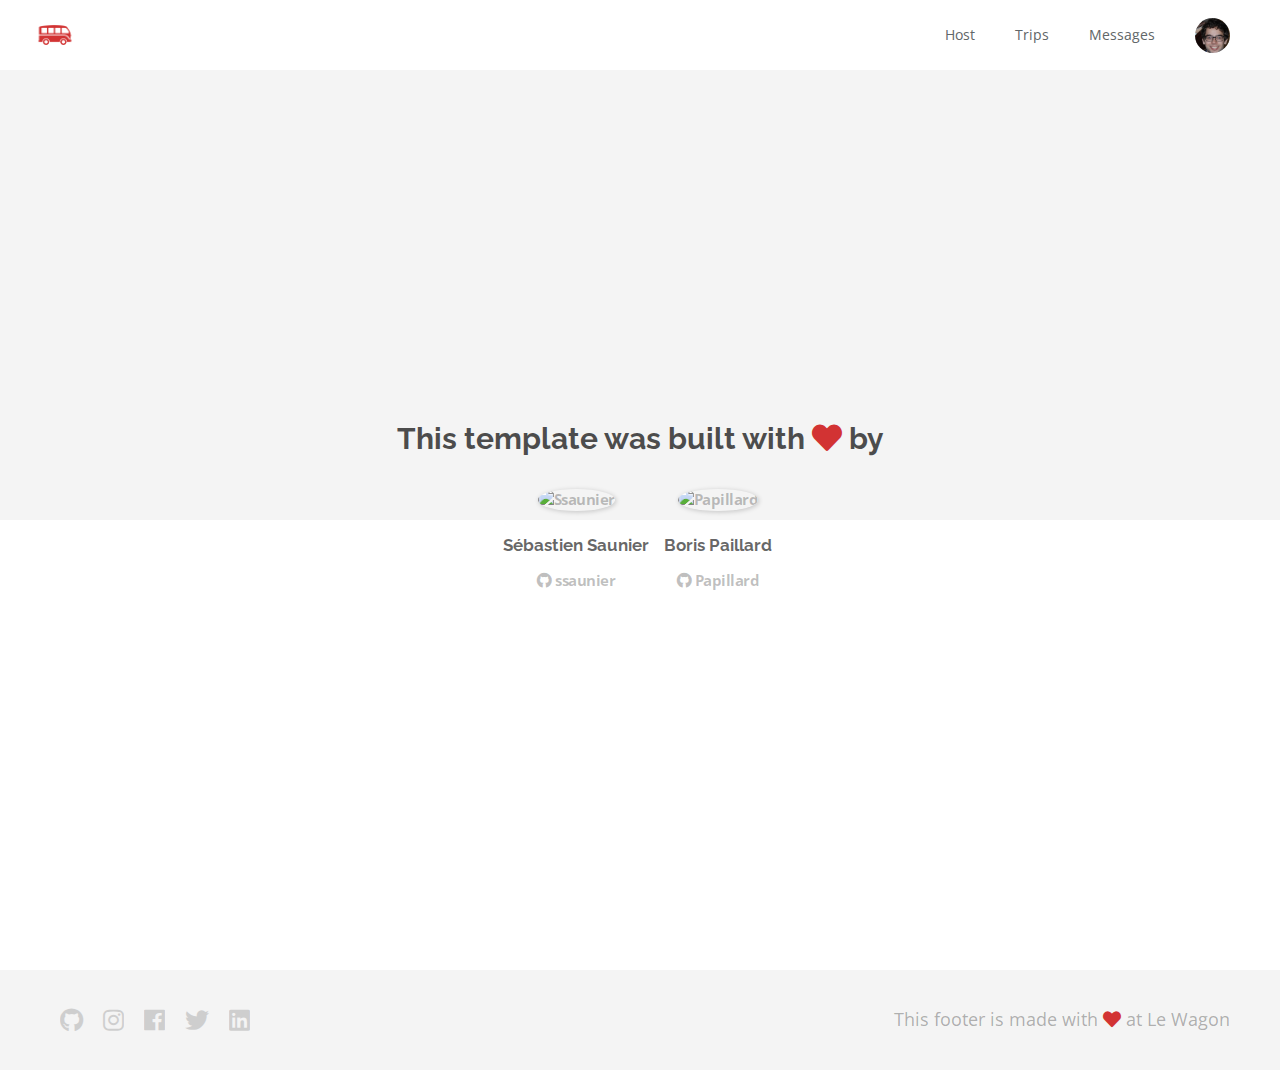
==== commit 09da1397: "Automated commit at 2018-11-12 04:44:59 UTC by middleman-deploy 2.0.0-alpha" ====
--- a/about.html
+++ b/about.html
@@ -1,18 +1,56 @@
 <!doctype html>
 <html>
-  <head>
-    <meta charset="utf-8">
-    <meta http-equiv="x-ua-compatible" content="ie=edge">
-    <meta name="viewport"
-          content="width=device-width, initial-scale=1, shrink-to-fit=no">
-    <!-- Use the title from a page's frontmatter if it has one -->
-    <title>Le Wagon - Middleman - About</title>
-    <link href="stylesheets/application-d8451641.css" rel="stylesheet" />
-    <script src="javascripts/application-93de88c9.js"></script>
-    <link href="images/favicon-f15af148.png" rel="icon" type="image/png" />
-  </head>
-  <body>
-    <div id="about">
+
+<head>
+  <meta charset="utf-8">
+  <meta http-equiv="x-ua-compatible" content="ie=edge">
+  <meta name="viewport" content="width=device-width, initial-scale=1, shrink-to-fit=no">
+  <!-- Use the title from a page's frontmatter if it has one -->
+  <title>
+    Le Wagon - Middleman - About
+  </title>
+  <link href="stylesheets/application-a76c2057.css" rel="stylesheet" />
+  <script src="javascripts/application-93de88c9.js"></script>
+  <link href="images/favicon-f15af148.png" rel="icon" type="image/png" />
+</head>
+
+<body>
+  <div class="navbar-wagon">
+  <!-- Logo -->
+  <a href="/" class="navbar-wagon-brand">
+    <img src="images/logo-acc9c0ec.png" alt="logo">
+  </a>
+  <!-- Right Navigation -->
+  <div class="navbar-wagon-right hidden-xs hidden-sm">
+    <a href="" class="navbar-wagon-item navbar-wagon-link">Host</a>
+    <a href="" class="navbar-wagon-item navbar-wagon-link">Trips</a>
+    <a href="" class="navbar-wagon-item navbar-wagon-link">Messages</a>
+    <!-- Profile picture with dropdown list -->
+    <div class="navbar-wagon-item">
+      <div class="dropdown">
+        <img src="images/willem-b314e8b4.jpg" class="avatar dropdown-toggle" id="navbar-wagon-menu" data-toggle="dropdown">
+        <ul class="dropdown-menu dropdown-menu-right navbar-wagon-dropdown-menu">
+          <li><a href="#">Profile</a></li>
+          <li><a href="#">Dashboard</a></li>
+          <li><a href="/team.html">Team</a></li>
+          <li><a href="#">Log Out</a></li>
+        </ul>
+      </div>
+    </div>
+  </div>
+  <!-- Dropdown appearing on mobile only -->
+  <div class="navbar-wagon-item hidden-md hidden-lg">
+    <div class="dropdown">
+      <i class="fas fa-bars dropdown-toggle" data-toggle="dropdown" role="button"></i>
+      <ul class="dropdown-menu dropdown-menu-right navbar-wagon-dropdown-menu">
+        <li><a href="#">Host</a></li>
+        <li><a href="#">Trips</a></li>
+        <li><a href="#">Messagese</a></li>
+      </ul>
+    </div>
+  </div>
+</div>
+  <div id="about">
   <div class="about-content">
     <h1>This template was built with <i class="fas fa-heart"></i> by</h1>
     <ul class="list-inline">
@@ -34,5 +72,18 @@
   </div>
 </div>
 
-  </body>
-</html>
+  <div class="footer">
+  <div class="footer-links">
+    <a href="#"><i class="fab fa-github"></i></a>
+    <a href="#"><i class="fab fa-instagram"></i></a>
+    <a href="#"><i class="fab fa-facebook"></i></a>
+    <a href="#"><i class="fab fa-twitter"></i></a>
+    <a href="#"><i class="fab fa-linkedin"></i></a>
+  </div>
+  <div class="footer-copyright">
+    This footer is made with <i class="fas fa-heart"></i> at Le Wagon
+  </div>
+</div>
+</body>
+
+</html>--- a/stylesheets/application-a76c2057.css
+++ b/stylesheets/application-a76c2057.css
@@ -0,0 +1,8 @@
+@import url("https://fonts.googleapis.com/css?family=Open+Sans:400,300,700|Raleway:400,100,300,700,500");/*!
+ * Bootstrap v3.3.7 (http://getbootstrap.com)
+ * Copyright 2011-2016 Twitter, Inc.
+ * Licensed under MIT (https://github.com/twbs/bootstrap/blob/master/LICENSE)
+ *//*! normalize.css v3.0.3 | MIT License | github.com/necolas/normalize.css */html{font-family:sans-serif;-ms-text-size-adjust:100%;-webkit-text-size-adjust:100%}body{margin:0}article,aside,details,figcaption,figure,footer,header,hgroup,main,menu,nav,section,summary{display:block}audio,canvas,progress,video{display:inline-block;vertical-align:baseline}audio:not([controls]){display:none;height:0}[hidden],template{display:none}a{background-color:transparent}a:active,a:hover{outline:0}abbr[title]{border-bottom:1px dotted}b,strong{font-weight:bold}dfn{font-style:italic}h1{font-size:2em;margin:0.67em 0}mark{background:#ff0;color:#000}small{font-size:80%}sub,sup{font-size:75%;line-height:0;position:relative;vertical-align:baseline}sup{top:-0.5em}sub{bottom:-0.25em}img{border:0}svg:not(:root){overflow:hidden}figure{margin:1em 40px}hr{-webkit-box-sizing:content-box;box-sizing:content-box;height:0}pre{overflow:auto}code,kbd,pre,samp{font-family:monospace, monospace;font-size:1em}button,input,optgroup,select,textarea{color:inherit;font:inherit;margin:0}button{overflow:visible}button,select{text-transform:none}button,html input[type="button"],input[type="reset"],input[type="submit"]{-webkit-appearance:button;cursor:pointer}button[disabled],html input[disabled]{cursor:default}button::-moz-focus-inner,input::-moz-focus-inner{border:0;padding:0}input{line-height:normal}input[type="checkbox"],input[type="radio"]{-webkit-box-sizing:border-box;box-sizing:border-box;padding:0}input[type="number"]::-webkit-inner-spin-button,input[type="number"]::-webkit-outer-spin-button{height:auto}input[type="search"]{-webkit-appearance:textfield;-webkit-box-sizing:content-box;box-sizing:content-box}input[type="search"]::-webkit-search-cancel-button,input[type="search"]::-webkit-search-decoration{-webkit-appearance:none}fieldset{border:1px solid #c0c0c0;margin:0 2px;padding:0.35em 0.625em 0.75em}legend{border:0;padding:0}textarea{overflow:auto}optgroup{font-weight:bold}table{border-collapse:collapse;border-spacing:0}td,th{padding:0}/*! Source: https://github.com/h5bp/html5-boilerplate/blob/master/src/css/main.css */@media print{*,*:before,*:after{background:transparent !important;color:#000 !important;-webkit-box-shadow:none !important;box-shadow:none !important;text-shadow:none !important}a,a:visited{text-decoration:underline}a[href]:after{content:" (" attr(href) ")"}abbr[title]:after{content:" (" attr(title) ")"}a[href^="#"]:after,a[href^="javascript:"]:after{content:""}pre,blockquote{border:1px solid #999;page-break-inside:avoid}thead{display:table-header-group}tr,img{page-break-inside:avoid}img{max-width:100% !important}p,h2,h3{orphans:3;widows:3}h2,h3{page-break-after:avoid}.navbar{display:none}.btn>.caret,.dropup>.btn>.caret{border-top-color:#000 !important}.label{border:1px solid #000}.table{border-collapse:collapse !important}.table td,.table th{background-color:#fff !important}.table-bordered th,.table-bordered td{border:1px solid #ddd !important}}@font-face{font-family:'Glyphicons Halflings';src:url("../assets/bootstrap/glyphicons-halflings-regular-86b6f62b.eot");src:url("../assets/bootstrap/glyphicons-halflings-regular-86b6f62b.eot?#iefix") format("embedded-opentype"),url("../assets/bootstrap/glyphicons-halflings-regular-ca35b697.woff2") format("woff2"),url("../assets/bootstrap/glyphicons-halflings-regular-278e49a8.woff") format("woff"),url("../assets/bootstrap/glyphicons-halflings-regular-44bc1850.ttf") format("truetype"),url("../assets/bootstrap/glyphicons-halflings-regular-de51a849.svg#glyphicons_halflingsregular") format("svg")}.glyphicon{position:relative;top:1px;display:inline-block;font-family:'Glyphicons Halflings';font-style:normal;font-weight:normal;line-height:1;-webkit-font-smoothing:antialiased;-moz-osx-font-smoothing:grayscale}.glyphicon-asterisk:before{content:"\002a"}.glyphicon-plus:before{content:"\002b"}.glyphicon-euro:before,.glyphicon-eur:before{content:"\20ac"}.glyphicon-minus:before{content:"\2212"}.glyphicon-cloud:before{content:"\2601"}.glyphicon-envelope:before{content:"\2709"}.glyphicon-pencil:before{content:"\270f"}.glyphicon-glass:before{content:"\e001"}.glyphicon-music:before{content:"\e002"}.glyphicon-search:before{content:"\e003"}.glyphicon-heart:before{content:"\e005"}.glyphicon-star:before{content:"\e006"}.glyphicon-star-empty:before{content:"\e007"}.glyphicon-user:before{content:"\e008"}.glyphicon-film:before{content:"\e009"}.glyphicon-th-large:before{content:"\e010"}.glyphicon-th:before{content:"\e011"}.glyphicon-th-list:before{content:"\e012"}.glyphicon-ok:before{content:"\e013"}.glyphicon-remove:before{content:"\e014"}.glyphicon-zoom-in:before{content:"\e015"}.glyphicon-zoom-out:before{content:"\e016"}.glyphicon-off:before{content:"\e017"}.glyphicon-signal:before{content:"\e018"}.glyphicon-cog:before{content:"\e019"}.glyphicon-trash:before{content:"\e020"}.glyphicon-home:before{content:"\e021"}.glyphicon-file:before{content:"\e022"}.glyphicon-time:before{content:"\e023"}.glyphicon-road:before{content:"\e024"}.glyphicon-download-alt:before{content:"\e025"}.glyphicon-download:before{content:"\e026"}.glyphicon-upload:before{content:"\e027"}.glyphicon-inbox:before{content:"\e028"}.glyphicon-play-circle:before{content:"\e029"}.glyphicon-repeat:before{content:"\e030"}.glyphicon-refresh:before{content:"\e031"}.glyphicon-list-alt:before{content:"\e032"}.glyphicon-lock:before{content:"\e033"}.glyphicon-flag:before{content:"\e034"}.glyphicon-headphones:before{content:"\e035"}.glyphicon-volume-off:before{content:"\e036"}.glyphicon-volume-down:before{content:"\e037"}.glyphicon-volume-up:before{content:"\e038"}.glyphicon-qrcode:before{content:"\e039"}.glyphicon-barcode:before{content:"\e040"}.glyphicon-tag:before{content:"\e041"}.glyphicon-tags:before{content:"\e042"}.glyphicon-book:before{content:"\e043"}.glyphicon-bookmark:before{content:"\e044"}.glyphicon-print:before{content:"\e045"}.glyphicon-camera:before{content:"\e046"}.glyphicon-font:before{content:"\e047"}.glyphicon-bold:before{content:"\e048"}.glyphicon-italic:before{content:"\e049"}.glyphicon-text-height:before{content:"\e050"}.glyphicon-text-width:before{content:"\e051"}.glyphicon-align-left:before{content:"\e052"}.glyphicon-align-center:before{content:"\e053"}.glyphicon-align-right:before{content:"\e054"}.glyphicon-align-justify:before{content:"\e055"}.glyphicon-list:before{content:"\e056"}.glyphicon-indent-left:before{content:"\e057"}.glyphicon-indent-right:before{content:"\e058"}.glyphicon-facetime-video:before{content:"\e059"}.glyphicon-picture:before{content:"\e060"}.glyphicon-map-marker:before{content:"\e062"}.glyphicon-adjust:before{content:"\e063"}.glyphicon-tint:before{content:"\e064"}.glyphicon-edit:before{content:"\e065"}.glyphicon-share:before{content:"\e066"}.glyphicon-check:before{content:"\e067"}.glyphicon-move:before{content:"\e068"}.glyphicon-step-backward:before{content:"\e069"}.glyphicon-fast-backward:before{content:"\e070"}.glyphicon-backward:before{content:"\e071"}.glyphicon-play:before{content:"\e072"}.glyphicon-pause:before{content:"\e073"}.glyphicon-stop:before{content:"\e074"}.glyphicon-forward:before{content:"\e075"}.glyphicon-fast-forward:before{content:"\e076"}.glyphicon-step-forward:before{content:"\e077"}.glyphicon-eject:before{content:"\e078"}.glyphicon-chevron-left:before{content:"\e079"}.glyphicon-chevron-right:before{content:"\e080"}.glyphicon-plus-sign:before{content:"\e081"}.glyphicon-minus-sign:before{content:"\e082"}.glyphicon-remove-sign:before{content:"\e083"}.glyphicon-ok-sign:before{content:"\e084"}.glyphicon-question-sign:before{content:"\e085"}.glyphicon-info-sign:before{content:"\e086"}.glyphicon-screenshot:before{content:"\e087"}.glyphicon-remove-circle:before{content:"\e088"}.glyphicon-ok-circle:before{content:"\e089"}.glyphicon-ban-circle:before{content:"\e090"}.glyphicon-arrow-left:before{content:"\e091"}.glyphicon-arrow-right:before{content:"\e092"}.glyphicon-arrow-up:before{content:"\e093"}.glyphicon-arrow-down:before{content:"\e094"}.glyphicon-share-alt:before{content:"\e095"}.glyphicon-resize-full:before{content:"\e096"}.glyphicon-resize-small:before{content:"\e097"}.glyphicon-exclamation-sign:before{content:"\e101"}.glyphicon-gift:before{content:"\e102"}.glyphicon-leaf:before{content:"\e103"}.glyphicon-fire:before{content:"\e104"}.glyphicon-eye-open:before{content:"\e105"}.glyphicon-eye-close:before{content:"\e106"}.glyphicon-warning-sign:before{content:"\e107"}.glyphicon-plane:before{content:"\e108"}.glyphicon-calendar:before{content:"\e109"}.glyphicon-random:before{content:"\e110"}.glyphicon-comment:before{content:"\e111"}.glyphicon-magnet:before{content:"\e112"}.glyphicon-chevron-up:before{content:"\e113"}.glyphicon-chevron-down:before{content:"\e114"}.glyphicon-retweet:before{content:"\e115"}.glyphicon-shopping-cart:before{content:"\e116"}.glyphicon-folder-close:before{content:"\e117"}.glyphicon-folder-open:before{content:"\e118"}.glyphicon-resize-vertical:before{content:"\e119"}.glyphicon-resize-horizontal:before{content:"\e120"}.glyphicon-hdd:before{content:"\e121"}.glyphicon-bullhorn:before{content:"\e122"}.glyphicon-bell:before{content:"\e123"}.glyphicon-certificate:before{content:"\e124"}.glyphicon-thumbs-up:before{content:"\e125"}.glyphicon-thumbs-down:before{content:"\e126"}.glyphicon-hand-right:before{content:"\e127"}.glyphicon-hand-left:before{content:"\e128"}.glyphicon-hand-up:before{content:"\e129"}.glyphicon-hand-down:before{content:"\e130"}.glyphicon-circle-arrow-right:before{content:"\e131"}.glyphicon-circle-arrow-left:before{content:"\e132"}.glyphicon-circle-arrow-up:before{content:"\e133"}.glyphicon-circle-arrow-down:before{content:"\e134"}.glyphicon-globe:before{content:"\e135"}.glyphicon-wrench:before{content:"\e136"}.glyphicon-tasks:before{content:"\e137"}.glyphicon-filter:before{content:"\e138"}.glyphicon-briefcase:before{content:"\e139"}.glyphicon-fullscreen:before{content:"\e140"}.glyphicon-dashboard:before{content:"\e141"}.glyphicon-paperclip:before{content:"\e142"}.glyphicon-heart-empty:before{content:"\e143"}.glyphicon-link:before{content:"\e144"}.glyphicon-phone:before{content:"\e145"}.glyphicon-pushpin:before{content:"\e146"}.glyphicon-usd:before{content:"\e148"}.glyphicon-gbp:before{content:"\e149"}.glyphicon-sort:before{content:"\e150"}.glyphicon-sort-by-alphabet:before{content:"\e151"}.glyphicon-sort-by-alphabet-alt:before{content:"\e152"}.glyphicon-sort-by-order:before{content:"\e153"}.glyphicon-sort-by-order-alt:before{content:"\e154"}.glyphicon-sort-by-attributes:before{content:"\e155"}.glyphicon-sort-by-attributes-alt:before{content:"\e156"}.glyphicon-unchecked:before{content:"\e157"}.glyphicon-expand:before{content:"\e158"}.glyphicon-collapse-down:before{content:"\e159"}.glyphicon-collapse-up:before{content:"\e160"}.glyphicon-log-in:before{content:"\e161"}.glyphicon-flash:before{content:"\e162"}.glyphicon-log-out:before{content:"\e163"}.glyphicon-new-window:before{content:"\e164"}.glyphicon-record:before{content:"\e165"}.glyphicon-save:before{content:"\e166"}.glyphicon-open:before{content:"\e167"}.glyphicon-saved:before{content:"\e168"}.glyphicon-import:before{content:"\e169"}.glyphicon-export:before{content:"\e170"}.glyphicon-send:before{content:"\e171"}.glyphicon-floppy-disk:before{content:"\e172"}.glyphicon-floppy-saved:before{content:"\e173"}.glyphicon-floppy-remove:before{content:"\e174"}.glyphicon-floppy-save:before{content:"\e175"}.glyphicon-floppy-open:before{content:"\e176"}.glyphicon-credit-card:before{content:"\e177"}.glyphicon-transfer:before{content:"\e178"}.glyphicon-cutlery:before{content:"\e179"}.glyphicon-header:before{content:"\e180"}.glyphicon-compressed:before{content:"\e181"}.glyphicon-earphone:before{content:"\e182"}.glyphicon-phone-alt:before{content:"\e183"}.glyphicon-tower:before{content:"\e184"}.glyphicon-stats:before{content:"\e185"}.glyphicon-sd-video:before{content:"\e186"}.glyphicon-hd-video:before{content:"\e187"}.glyphicon-subtitles:before{content:"\e188"}.glyphicon-sound-stereo:before{content:"\e189"}.glyphicon-sound-dolby:before{content:"\e190"}.glyphicon-sound-5-1:before{content:"\e191"}.glyphicon-sound-6-1:before{content:"\e192"}.glyphicon-sound-7-1:before{content:"\e193"}.glyphicon-copyright-mark:before{content:"\e194"}.glyphicon-registration-mark:before{content:"\e195"}.glyphicon-cloud-download:before{content:"\e197"}.glyphicon-cloud-upload:before{content:"\e198"}.glyphicon-tree-conifer:before{content:"\e199"}.glyphicon-tree-deciduous:before{content:"\e200"}.glyphicon-cd:before{content:"\e201"}.glyphicon-save-file:before{content:"\e202"}.glyphicon-open-file:before{content:"\e203"}.glyphicon-level-up:before{content:"\e204"}.glyphicon-copy:before{content:"\e205"}.glyphicon-paste:before{content:"\e206"}.glyphicon-alert:before{content:"\e209"}.glyphicon-equalizer:before{content:"\e210"}.glyphicon-king:before{content:"\e211"}.glyphicon-queen:before{content:"\e212"}.glyphicon-pawn:before{content:"\e213"}.glyphicon-bishop:before{content:"\e214"}.glyphicon-knight:before{content:"\e215"}.glyphicon-baby-formula:before{content:"\e216"}.glyphicon-tent:before{content:"\26fa"}.glyphicon-blackboard:before{content:"\e218"}.glyphicon-bed:before{content:"\e219"}.glyphicon-apple:before{content:"\f8ff"}.glyphicon-erase:before{content:"\e221"}.glyphicon-hourglass:before{content:"\231b"}.glyphicon-lamp:before{content:"\e223"}.glyphicon-duplicate:before{content:"\e224"}.glyphicon-piggy-bank:before{content:"\e225"}.glyphicon-scissors:before{content:"\e226"}.glyphicon-bitcoin:before{content:"\e227"}.glyphicon-btc:before{content:"\e227"}.glyphicon-xbt:before{content:"\e227"}.glyphicon-yen:before{content:"\00a5"}.glyphicon-jpy:before{content:"\00a5"}.glyphicon-ruble:before{content:"\20bd"}.glyphicon-rub:before{content:"\20bd"}.glyphicon-scale:before{content:"\e230"}.glyphicon-ice-lolly:before{content:"\e231"}.glyphicon-ice-lolly-tasted:before{content:"\e232"}.glyphicon-education:before{content:"\e233"}.glyphicon-option-horizontal:before{content:"\e234"}.glyphicon-option-vertical:before{content:"\e235"}.glyphicon-menu-hamburger:before{content:"\e236"}.glyphicon-modal-window:before{content:"\e237"}.glyphicon-oil:before{content:"\e238"}.glyphicon-grain:before{content:"\e239"}.glyphicon-sunglasses:before{content:"\e240"}.glyphicon-text-size:before{content:"\e241"}.glyphicon-text-color:before{content:"\e242"}.glyphicon-text-background:before{content:"\e243"}.glyphicon-object-align-top:before{content:"\e244"}.glyphicon-object-align-bottom:before{content:"\e245"}.glyphicon-object-align-horizontal:before{content:"\e246"}.glyphicon-object-align-left:before{content:"\e247"}.glyphicon-object-align-vertical:before{content:"\e248"}.glyphicon-object-align-right:before{content:"\e249"}.glyphicon-triangle-right:before{content:"\e250"}.glyphicon-triangle-left:before{content:"\e251"}.glyphicon-triangle-bottom:before{content:"\e252"}.glyphicon-triangle-top:before{content:"\e253"}.glyphicon-console:before{content:"\e254"}.glyphicon-superscript:before{content:"\e255"}.glyphicon-subscript:before{content:"\e256"}.glyphicon-menu-left:before{content:"\e257"}.glyphicon-menu-right:before{content:"\e258"}.glyphicon-menu-down:before{content:"\e259"}.glyphicon-menu-up:before{content:"\e260"}*{-webkit-box-sizing:border-box;box-sizing:border-box}*:before,*:after{-webkit-box-sizing:border-box;box-sizing:border-box}html{font-size:10px;-webkit-tap-highlight-color:transparent}body{font-family:"Open Sans", "Helvetica", "sans-serif";font-size:18px;line-height:1.42857143;color:#333333;background-color:#F4F4F4}input,button,select,textarea{font-family:inherit;font-size:inherit;line-height:inherit}a{color:#469AE0;text-decoration:none}a:hover,a:focus{color:#1f74ba;text-decoration:underline}a:focus{outline:5px auto -webkit-focus-ring-color;outline-offset:-2px}figure{margin:0}img{vertical-align:middle}.img-responsive{display:block;max-width:100%;height:auto}.img-rounded{border-radius:2px}.img-thumbnail{padding:4px;line-height:1.42857143;background-color:#F4F4F4;border:1px solid #ddd;border-radius:2px;-webkit-transition:all 0.2s ease-in-out;transition:all 0.2s ease-in-out;display:inline-block;max-width:100%;height:auto}.img-circle{border-radius:50%}hr{margin-top:25px;margin-bottom:25px;border:0;border-top:1px solid #eeeeee}.sr-only{position:absolute;width:1px;height:1px;margin:-1px;padding:0;overflow:hidden;clip:rect(0, 0, 0, 0);border:0}.sr-only-focusable:active,.sr-only-focusable:focus{position:static;width:auto;height:auto;margin:0;overflow:visible;clip:auto}[role="button"]{cursor:pointer}h1,h2,h3,h4,h5,h6,.h1,.h2,.h3,.h4,.h5,.h6{font-family:"Raleway", "Helvetica", "sans-serif";font-weight:500;line-height:1.1;color:inherit}h1 small,h1 .small,h2 small,h2 .small,h3 small,h3 .small,h4 small,h4 .small,h5 small,h5 .small,h6 small,h6 .small,.h1 small,.h1 .small,.h2 small,.h2 .small,.h3 small,.h3 .small,.h4 small,.h4 .small,.h5 small,.h5 .small,.h6 small,.h6 .small{font-weight:normal;line-height:1;color:#777777}h1,.h1,h2,.h2,h3,.h3{margin-top:25px;margin-bottom:12.5px}h1 small,h1 .small,.h1 small,.h1 .small,h2 small,h2 .small,.h2 small,.h2 .small,h3 small,h3 .small,.h3 small,.h3 .small{font-size:65%}h4,.h4,h5,.h5,h6,.h6{margin-top:12.5px;margin-bottom:12.5px}h4 small,h4 .small,.h4 small,.h4 .small,h5 small,h5 .small,.h5 small,.h5 .small,h6 small,h6 .small,.h6 small,.h6 .small{font-size:75%}h1,.h1{font-size:46px}h2,.h2{font-size:38px}h3,.h3{font-size:31px}h4,.h4{font-size:23px}h5,.h5{font-size:18px}h6,.h6{font-size:16px}p{margin:0 0 12.5px}.lead{margin-bottom:25px;font-size:20px;font-weight:300;line-height:1.4}@media (min-width: 768px){.lead{font-size:27px}}small,.small{font-size:88%}mark,.mark{background-color:#fcf8e3;padding:.2em}.text-left{text-align:left}.text-right{text-align:right}.text-center{text-align:center}.text-justify{text-align:justify}.text-nowrap{white-space:nowrap}.text-lowercase{text-transform:lowercase}.text-uppercase,.initialism{text-transform:uppercase}.text-capitalize{text-transform:capitalize}.text-muted{color:#777777}.text-primary{color:#469AE0}a.text-primary:hover,a.text-primary:focus{color:#2381d0}.text-success{color:#3c763d}a.text-success:hover,a.text-success:focus{color:#2b542c}.text-info{color:#31708f}a.text-info:hover,a.text-info:focus{color:#245269}.text-warning{color:#8a6d3b}a.text-warning:hover,a.text-warning:focus{color:#66512c}.text-danger{color:#a94442}a.text-danger:hover,a.text-danger:focus{color:#843534}.bg-primary{color:#fff}.bg-primary{background-color:#469AE0}a.bg-primary:hover,a.bg-primary:focus{background-color:#2381d0}.bg-success{background-color:#dff0d8}a.bg-success:hover,a.bg-success:focus{background-color:#c1e2b3}.bg-info{background-color:#d9edf7}a.bg-info:hover,a.bg-info:focus{background-color:#afd9ee}.bg-warning{background-color:#fcf8e3}a.bg-warning:hover,a.bg-warning:focus{background-color:#f7ecb5}.bg-danger{background-color:#f2dede}a.bg-danger:hover,a.bg-danger:focus{background-color:#e4b9b9}.page-header{padding-bottom:11.5px;margin:50px 0 25px;border-bottom:1px solid #eeeeee}ul,ol{margin-top:0;margin-bottom:12.5px}ul ul,ul ol,ol ul,ol ol{margin-bottom:0}.list-unstyled{padding-left:0;list-style:none}.list-inline{padding-left:0;list-style:none;margin-left:-5px}.list-inline>li{display:inline-block;padding-left:5px;padding-right:5px}dl{margin-top:0;margin-bottom:25px}dt,dd{line-height:1.42857143}dt{font-weight:bold}dd{margin-left:0}.dl-horizontal dd:before,.dl-horizontal dd:after{content:" ";display:table}.dl-horizontal dd:after{clear:both}@media (min-width: 768px){.dl-horizontal dt{float:left;width:160px;clear:left;text-align:right;overflow:hidden;text-overflow:ellipsis;white-space:nowrap}.dl-horizontal dd{margin-left:180px}}abbr[title],abbr[data-original-title]{cursor:help;border-bottom:1px dotted #777777}.initialism{font-size:90%}blockquote{padding:12.5px 25px;margin:0 0 25px;font-size:22.5px;border-left:5px solid #eeeeee}blockquote p:last-child,blockquote ul:last-child,blockquote ol:last-child{margin-bottom:0}blockquote footer,blockquote small,blockquote .small{display:block;font-size:80%;line-height:1.42857143;color:#777777}blockquote footer:before,blockquote small:before,blockquote .small:before{content:'\2014 \00A0'}.blockquote-reverse,blockquote.pull-right{padding-right:15px;padding-left:0;border-right:5px solid #eeeeee;border-left:0;text-align:right}.blockquote-reverse footer:before,.blockquote-reverse small:before,.blockquote-reverse .small:before,blockquote.pull-right footer:before,blockquote.pull-right small:before,blockquote.pull-right .small:before{content:''}.blockquote-reverse footer:after,.blockquote-reverse small:after,.blockquote-reverse .small:after,blockquote.pull-right footer:after,blockquote.pull-right small:after,blockquote.pull-right .small:after{content:'\00A0 \2014'}address{margin-bottom:25px;font-style:normal;line-height:1.42857143}code,kbd,pre,samp{font-family:Menlo, Monaco, Consolas, "Courier New", monospace}code{padding:2px 4px;font-size:90%;color:#c7254e;background-color:#f9f2f4;border-radius:2px}kbd{padding:2px 4px;font-size:90%;color:#fff;background-color:#333;border-radius:2px;-webkit-box-shadow:inset 0 -1px 0 rgba(0,0,0,0.25);box-shadow:inset 0 -1px 0 rgba(0,0,0,0.25)}kbd kbd{padding:0;font-size:100%;font-weight:bold;-webkit-box-shadow:none;box-shadow:none}pre{display:block;padding:12px;margin:0 0 12.5px;font-size:17px;line-height:1.42857143;word-break:break-all;word-wrap:break-word;color:#333333;background-color:#f5f5f5;border:1px solid #ccc;border-radius:2px}pre code{padding:0;font-size:inherit;color:inherit;white-space:pre-wrap;background-color:transparent;border-radius:0}.pre-scrollable{max-height:340px;overflow-y:scroll}.container{margin-right:auto;margin-left:auto;padding-left:15px;padding-right:15px}.container:before,.container:after{content:" ";display:table}.container:after{clear:both}@media (min-width: 768px){.container{width:750px}}@media (min-width: 992px){.container{width:970px}}@media (min-width: 1200px){.container{width:1170px}}.container-fluid{margin-right:auto;margin-left:auto;padding-left:15px;padding-right:15px}.container-fluid:before,.container-fluid:after{content:" ";display:table}.container-fluid:after{clear:both}.row{margin-left:-15px;margin-right:-15px}.row:before,.row:after{content:" ";display:table}.row:after{clear:both}.col-xs-1,.col-sm-1,.col-md-1,.col-lg-1,.col-xs-2,.col-sm-2,.col-md-2,.col-lg-2,.col-xs-3,.col-sm-3,.col-md-3,.col-lg-3,.col-xs-4,.col-sm-4,.col-md-4,.col-lg-4,.col-xs-5,.col-sm-5,.col-md-5,.col-lg-5,.col-xs-6,.col-sm-6,.col-md-6,.col-lg-6,.col-xs-7,.col-sm-7,.col-md-7,.col-lg-7,.col-xs-8,.col-sm-8,.col-md-8,.col-lg-8,.col-xs-9,.col-sm-9,.col-md-9,.col-lg-9,.col-xs-10,.col-sm-10,.col-md-10,.col-lg-10,.col-xs-11,.col-sm-11,.col-md-11,.col-lg-11,.col-xs-12,.col-sm-12,.col-md-12,.col-lg-12{position:relative;min-height:1px;padding-left:15px;padding-right:15px}.col-xs-1,.col-xs-2,.col-xs-3,.col-xs-4,.col-xs-5,.col-xs-6,.col-xs-7,.col-xs-8,.col-xs-9,.col-xs-10,.col-xs-11,.col-xs-12{float:left}.col-xs-1{width:8.33333333%}.col-xs-2{width:16.66666667%}.col-xs-3{width:25%}.col-xs-4{width:33.33333333%}.col-xs-5{width:41.66666667%}.col-xs-6{width:50%}.col-xs-7{width:58.33333333%}.col-xs-8{width:66.66666667%}.col-xs-9{width:75%}.col-xs-10{width:83.33333333%}.col-xs-11{width:91.66666667%}.col-xs-12{width:100%}.col-xs-pull-0{right:auto}.col-xs-pull-1{right:8.33333333%}.col-xs-pull-2{right:16.66666667%}.col-xs-pull-3{right:25%}.col-xs-pull-4{right:33.33333333%}.col-xs-pull-5{right:41.66666667%}.col-xs-pull-6{right:50%}.col-xs-pull-7{right:58.33333333%}.col-xs-pull-8{right:66.66666667%}.col-xs-pull-9{right:75%}.col-xs-pull-10{right:83.33333333%}.col-xs-pull-11{right:91.66666667%}.col-xs-pull-12{right:100%}.col-xs-push-0{left:auto}.col-xs-push-1{left:8.33333333%}.col-xs-push-2{left:16.66666667%}.col-xs-push-3{left:25%}.col-xs-push-4{left:33.33333333%}.col-xs-push-5{left:41.66666667%}.col-xs-push-6{left:50%}.col-xs-push-7{left:58.33333333%}.col-xs-push-8{left:66.66666667%}.col-xs-push-9{left:75%}.col-xs-push-10{left:83.33333333%}.col-xs-push-11{left:91.66666667%}.col-xs-push-12{left:100%}.col-xs-offset-0{margin-left:0%}.col-xs-offset-1{margin-left:8.33333333%}.col-xs-offset-2{margin-left:16.66666667%}.col-xs-offset-3{margin-left:25%}.col-xs-offset-4{margin-left:33.33333333%}.col-xs-offset-5{margin-left:41.66666667%}.col-xs-offset-6{margin-left:50%}.col-xs-offset-7{margin-left:58.33333333%}.col-xs-offset-8{margin-left:66.66666667%}.col-xs-offset-9{margin-left:75%}.col-xs-offset-10{margin-left:83.33333333%}.col-xs-offset-11{margin-left:91.66666667%}.col-xs-offset-12{margin-left:100%}@media (min-width: 768px){.col-sm-1,.col-sm-2,.col-sm-3,.col-sm-4,.col-sm-5,.col-sm-6,.col-sm-7,.col-sm-8,.col-sm-9,.col-sm-10,.col-sm-11,.col-sm-12{float:left}.col-sm-1{width:8.33333333%}.col-sm-2{width:16.66666667%}.col-sm-3{width:25%}.col-sm-4{width:33.33333333%}.col-sm-5{width:41.66666667%}.col-sm-6{width:50%}.col-sm-7{width:58.33333333%}.col-sm-8{width:66.66666667%}.col-sm-9{width:75%}.col-sm-10{width:83.33333333%}.col-sm-11{width:91.66666667%}.col-sm-12{width:100%}.col-sm-pull-0{right:auto}.col-sm-pull-1{right:8.33333333%}.col-sm-pull-2{right:16.66666667%}.col-sm-pull-3{right:25%}.col-sm-pull-4{right:33.33333333%}.col-sm-pull-5{right:41.66666667%}.col-sm-pull-6{right:50%}.col-sm-pull-7{right:58.33333333%}.col-sm-pull-8{right:66.66666667%}.col-sm-pull-9{right:75%}.col-sm-pull-10{right:83.33333333%}.col-sm-pull-11{right:91.66666667%}.col-sm-pull-12{right:100%}.col-sm-push-0{left:auto}.col-sm-push-1{left:8.33333333%}.col-sm-push-2{left:16.66666667%}.col-sm-push-3{left:25%}.col-sm-push-4{left:33.33333333%}.col-sm-push-5{left:41.66666667%}.col-sm-push-6{left:50%}.col-sm-push-7{left:58.33333333%}.col-sm-push-8{left:66.66666667%}.col-sm-push-9{left:75%}.col-sm-push-10{left:83.33333333%}.col-sm-push-11{left:91.66666667%}.col-sm-push-12{left:100%}.col-sm-offset-0{margin-left:0%}.col-sm-offset-1{margin-left:8.33333333%}.col-sm-offset-2{margin-left:16.66666667%}.col-sm-offset-3{margin-left:25%}.col-sm-offset-4{margin-left:33.33333333%}.col-sm-offset-5{margin-left:41.66666667%}.col-sm-offset-6{margin-left:50%}.col-sm-offset-7{margin-left:58.33333333%}.col-sm-offset-8{margin-left:66.66666667%}.col-sm-offset-9{margin-left:75%}.col-sm-offset-10{margin-left:83.33333333%}.col-sm-offset-11{margin-left:91.66666667%}.col-sm-offset-12{margin-left:100%}}@media (min-width: 992px){.col-md-1,.col-md-2,.col-md-3,.col-md-4,.col-md-5,.col-md-6,.col-md-7,.col-md-8,.col-md-9,.col-md-10,.col-md-11,.col-md-12{float:left}.col-md-1{width:8.33333333%}.col-md-2{width:16.66666667%}.col-md-3{width:25%}.col-md-4{width:33.33333333%}.col-md-5{width:41.66666667%}.col-md-6{width:50%}.col-md-7{width:58.33333333%}.col-md-8{width:66.66666667%}.col-md-9{width:75%}.col-md-10{width:83.33333333%}.col-md-11{width:91.66666667%}.col-md-12{width:100%}.col-md-pull-0{right:auto}.col-md-pull-1{right:8.33333333%}.col-md-pull-2{right:16.66666667%}.col-md-pull-3{right:25%}.col-md-pull-4{right:33.33333333%}.col-md-pull-5{right:41.66666667%}.col-md-pull-6{right:50%}.col-md-pull-7{right:58.33333333%}.col-md-pull-8{right:66.66666667%}.col-md-pull-9{right:75%}.col-md-pull-10{right:83.33333333%}.col-md-pull-11{right:91.66666667%}.col-md-pull-12{right:100%}.col-md-push-0{left:auto}.col-md-push-1{left:8.33333333%}.col-md-push-2{left:16.66666667%}.col-md-push-3{left:25%}.col-md-push-4{left:33.33333333%}.col-md-push-5{left:41.66666667%}.col-md-push-6{left:50%}.col-md-push-7{left:58.33333333%}.col-md-push-8{left:66.66666667%}.col-md-push-9{left:75%}.col-md-push-10{left:83.33333333%}.col-md-push-11{left:91.66666667%}.col-md-push-12{left:100%}.col-md-offset-0{margin-left:0%}.col-md-offset-1{margin-left:8.33333333%}.col-md-offset-2{margin-left:16.66666667%}.col-md-offset-3{margin-left:25%}.col-md-offset-4{margin-left:33.33333333%}.col-md-offset-5{margin-left:41.66666667%}.col-md-offset-6{margin-left:50%}.col-md-offset-7{margin-left:58.33333333%}.col-md-offset-8{margin-left:66.66666667%}.col-md-offset-9{margin-left:75%}.col-md-offset-10{margin-left:83.33333333%}.col-md-offset-11{margin-left:91.66666667%}.col-md-offset-12{margin-left:100%}}@media (min-width: 1200px){.col-lg-1,.col-lg-2,.col-lg-3,.col-lg-4,.col-lg-5,.col-lg-6,.col-lg-7,.col-lg-8,.col-lg-9,.col-lg-10,.col-lg-11,.col-lg-12{float:left}.col-lg-1{width:8.33333333%}.col-lg-2{width:16.66666667%}.col-lg-3{width:25%}.col-lg-4{width:33.33333333%}.col-lg-5{width:41.66666667%}.col-lg-6{width:50%}.col-lg-7{width:58.33333333%}.col-lg-8{width:66.66666667%}.col-lg-9{width:75%}.col-lg-10{width:83.33333333%}.col-lg-11{width:91.66666667%}.col-lg-12{width:100%}.col-lg-pull-0{right:auto}.col-lg-pull-1{right:8.33333333%}.col-lg-pull-2{right:16.66666667%}.col-lg-pull-3{right:25%}.col-lg-pull-4{right:33.33333333%}.col-lg-pull-5{right:41.66666667%}.col-lg-pull-6{right:50%}.col-lg-pull-7{right:58.33333333%}.col-lg-pull-8{right:66.66666667%}.col-lg-pull-9{right:75%}.col-lg-pull-10{right:83.33333333%}.col-lg-pull-11{right:91.66666667%}.col-lg-pull-12{right:100%}.col-lg-push-0{left:auto}.col-lg-push-1{left:8.33333333%}.col-lg-push-2{left:16.66666667%}.col-lg-push-3{left:25%}.col-lg-push-4{left:33.33333333%}.col-lg-push-5{left:41.66666667%}.col-lg-push-6{left:50%}.col-lg-push-7{left:58.33333333%}.col-lg-push-8{left:66.66666667%}.col-lg-push-9{left:75%}.col-lg-push-10{left:83.33333333%}.col-lg-push-11{left:91.66666667%}.col-lg-push-12{left:100%}.col-lg-offset-0{margin-left:0%}.col-lg-offset-1{margin-left:8.33333333%}.col-lg-offset-2{margin-left:16.66666667%}.col-lg-offset-3{margin-left:25%}.col-lg-offset-4{margin-left:33.33333333%}.col-lg-offset-5{margin-left:41.66666667%}.col-lg-offset-6{margin-left:50%}.col-lg-offset-7{margin-left:58.33333333%}.col-lg-offset-8{margin-left:66.66666667%}.col-lg-offset-9{margin-left:75%}.col-lg-offset-10{margin-left:83.33333333%}.col-lg-offset-11{margin-left:91.66666667%}.col-lg-offset-12{margin-left:100%}}table{background-color:transparent}caption{padding-top:8px;padding-bottom:8px;color:#777777;text-align:left}th{text-align:left}.table{width:100%;max-width:100%;margin-bottom:25px}.table>thead>tr>th,.table>thead>tr>td,.table>tbody>tr>th,.table>tbody>tr>td,.table>tfoot>tr>th,.table>tfoot>tr>td{padding:8px;line-height:1.42857143;vertical-align:top;border-top:1px solid #ddd}.table>thead>tr>th{vertical-align:bottom;border-bottom:2px solid #ddd}.table>caption+thead>tr:first-child>th,.table>caption+thead>tr:first-child>td,.table>colgroup+thead>tr:first-child>th,.table>colgroup+thead>tr:first-child>td,.table>thead:first-child>tr:first-child>th,.table>thead:first-child>tr:first-child>td{border-top:0}.table>tbody+tbody{border-top:2px solid #ddd}.table .table{background-color:#F4F4F4}.table-condensed>thead>tr>th,.table-condensed>thead>tr>td,.table-condensed>tbody>tr>th,.table-condensed>tbody>tr>td,.table-condensed>tfoot>tr>th,.table-condensed>tfoot>tr>td{padding:5px}.table-bordered{border:1px solid #ddd}.table-bordered>thead>tr>th,.table-bordered>thead>tr>td,.table-bordered>tbody>tr>th,.table-bordered>tbody>tr>td,.table-bordered>tfoot>tr>th,.table-bordered>tfoot>tr>td{border:1px solid #ddd}.table-bordered>thead>tr>th,.table-bordered>thead>tr>td{border-bottom-width:2px}.table-striped>tbody>tr:nth-of-type(odd){background-color:#f9f9f9}.table-hover>tbody>tr:hover{background-color:#f5f5f5}table col[class*="col-"]{position:static;float:none;display:table-column}table td[class*="col-"],table th[class*="col-"]{position:static;float:none;display:table-cell}.table>thead>tr>td.active,.table>thead>tr>th.active,.table>thead>tr.active>td,.table>thead>tr.active>th,.table>tbody>tr>td.active,.table>tbody>tr>th.active,.table>tbody>tr.active>td,.table>tbody>tr.active>th,.table>tfoot>tr>td.active,.table>tfoot>tr>th.active,.table>tfoot>tr.active>td,.table>tfoot>tr.active>th{background-color:#f5f5f5}.table-hover>tbody>tr>td.active:hover,.table-hover>tbody>tr>th.active:hover,.table-hover>tbody>tr.active:hover>td,.table-hover>tbody>tr:hover>.active,.table-hover>tbody>tr.active:hover>th{background-color:#e8e8e8}.table>thead>tr>td.success,.table>thead>tr>th.success,.table>thead>tr.success>td,.table>thead>tr.success>th,.table>tbody>tr>td.success,.table>tbody>tr>th.success,.table>tbody>tr.success>td,.table>tbody>tr.success>th,.table>tfoot>tr>td.success,.table>tfoot>tr>th.success,.table>tfoot>tr.success>td,.table>tfoot>tr.success>th{background-color:#dff0d8}.table-hover>tbody>tr>td.success:hover,.table-hover>tbody>tr>th.success:hover,.table-hover>tbody>tr.success:hover>td,.table-hover>tbody>tr:hover>.success,.table-hover>tbody>tr.success:hover>th{background-color:#d0e9c6}.table>thead>tr>td.info,.table>thead>tr>th.info,.table>thead>tr.info>td,.table>thead>tr.info>th,.table>tbody>tr>td.info,.table>tbody>tr>th.info,.table>tbody>tr.info>td,.table>tbody>tr.info>th,.table>tfoot>tr>td.info,.table>tfoot>tr>th.info,.table>tfoot>tr.info>td,.table>tfoot>tr.info>th{background-color:#d9edf7}.table-hover>tbody>tr>td.info:hover,.table-hover>tbody>tr>th.info:hover,.table-hover>tbody>tr.info:hover>td,.table-hover>tbody>tr:hover>.info,.table-hover>tbody>tr.info:hover>th{background-color:#c4e3f3}.table>thead>tr>td.warning,.table>thead>tr>th.warning,.table>thead>tr.warning>td,.table>thead>tr.warning>th,.table>tbody>tr>td.warning,.table>tbody>tr>th.warning,.table>tbody>tr.warning>td,.table>tbody>tr.warning>th,.table>tfoot>tr>td.warning,.table>tfoot>tr>th.warning,.table>tfoot>tr.warning>td,.table>tfoot>tr.warning>th{background-color:#fcf8e3}.table-hover>tbody>tr>td.warning:hover,.table-hover>tbody>tr>th.warning:hover,.table-hover>tbody>tr.warning:hover>td,.table-hover>tbody>tr:hover>.warning,.table-hover>tbody>tr.warning:hover>th{background-color:#faf2cc}.table>thead>tr>td.danger,.table>thead>tr>th.danger,.table>thead>tr.danger>td,.table>thead>tr.danger>th,.table>tbody>tr>td.danger,.table>tbody>tr>th.danger,.table>tbody>tr.danger>td,.table>tbody>tr.danger>th,.table>tfoot>tr>td.danger,.table>tfoot>tr>th.danger,.table>tfoot>tr.danger>td,.table>tfoot>tr.danger>th{background-color:#f2dede}.table-hover>tbody>tr>td.danger:hover,.table-hover>tbody>tr>th.danger:hover,.table-hover>tbody>tr.danger:hover>td,.table-hover>tbody>tr:hover>.danger,.table-hover>tbody>tr.danger:hover>th{background-color:#ebcccc}.table-responsive{overflow-x:auto;min-height:0.01%}@media screen and (max-width: 767px){.table-responsive{width:100%;margin-bottom:18.75px;overflow-y:hidden;-ms-overflow-style:-ms-autohiding-scrollbar;border:1px solid #ddd}.table-responsive>.table{margin-bottom:0}.table-responsive>.table>thead>tr>th,.table-responsive>.table>thead>tr>td,.table-responsive>.table>tbody>tr>th,.table-responsive>.table>tbody>tr>td,.table-responsive>.table>tfoot>tr>th,.table-responsive>.table>tfoot>tr>td{white-space:nowrap}.table-responsive>.table-bordered{border:0}.table-responsive>.table-bordered>thead>tr>th:first-child,.table-responsive>.table-bordered>thead>tr>td:first-child,.table-responsive>.table-bordered>tbody>tr>th:first-child,.table-responsive>.table-bordered>tbody>tr>td:first-child,.table-responsive>.table-bordered>tfoot>tr>th:first-child,.table-responsive>.table-bordered>tfoot>tr>td:first-child{border-left:0}.table-responsive>.table-bordered>thead>tr>th:last-child,.table-responsive>.table-bordered>thead>tr>td:last-child,.table-responsive>.table-bordered>tbody>tr>th:last-child,.table-responsive>.table-bordered>tbody>tr>td:last-child,.table-responsive>.table-bordered>tfoot>tr>th:last-child,.table-responsive>.table-bordered>tfoot>tr>td:last-child{border-right:0}.table-responsive>.table-bordered>tbody>tr:last-child>th,.table-responsive>.table-bordered>tbody>tr:last-child>td,.table-responsive>.table-bordered>tfoot>tr:last-child>th,.table-responsive>.table-bordered>tfoot>tr:last-child>td{border-bottom:0}}fieldset{padding:0;margin:0;border:0;min-width:0}legend{display:block;width:100%;padding:0;margin-bottom:25px;font-size:27px;line-height:inherit;color:#333333;border:0;border-bottom:1px solid #e5e5e5}label{display:inline-block;max-width:100%;margin-bottom:5px;font-weight:bold}input[type="search"]{-webkit-box-sizing:border-box;box-sizing:border-box}input[type="radio"],input[type="checkbox"]{margin:4px 0 0;margin-top:1px \9;line-height:normal}input[type="file"]{display:block}input[type="range"]{display:block;width:100%}select[multiple],select[size]{height:auto}input[type="file"]:focus,input[type="radio"]:focus,input[type="checkbox"]:focus{outline:5px auto -webkit-focus-ring-color;outline-offset:-2px}output{display:block;padding-top:7px;font-size:18px;line-height:1.42857143;color:#000000}.form-control{display:block;width:100%;height:39px;padding:6px 12px;font-size:18px;line-height:1.42857143;color:#000000;background-color:#fff;background-image:none;border:1px solid #ccc;border-radius:2px;-webkit-box-shadow:inset 0 1px 1px rgba(0,0,0,0.075);box-shadow:inset 0 1px 1px rgba(0,0,0,0.075);-webkit-transition:border-color ease-in-out 0.15s, box-shadow ease-in-out 0.15s;-webkit-transition:border-color ease-in-out 0.15s, -webkit-box-shadow ease-in-out 0.15s;transition:border-color ease-in-out 0.15s, -webkit-box-shadow ease-in-out 0.15s;transition:border-color ease-in-out 0.15s, box-shadow ease-in-out 0.15s;transition:border-color ease-in-out 0.15s, box-shadow ease-in-out 0.15s, -webkit-box-shadow ease-in-out 0.15s}.form-control:focus{border-color:#66afe9;outline:0;-webkit-box-shadow:inset 0 1px 1px rgba(0,0,0,0.075),0 0 8px rgba(102,175,233,0.6);box-shadow:inset 0 1px 1px rgba(0,0,0,0.075),0 0 8px rgba(102,175,233,0.6)}.form-control::-moz-placeholder{color:#999;opacity:1}.form-control:-ms-input-placeholder{color:#999}.form-control::-webkit-input-placeholder{color:#999}.form-control::-ms-expand{border:0;background-color:transparent}.form-control[disabled],.form-control[readonly],fieldset[disabled] .form-control{background-color:#eeeeee;opacity:1}.form-control[disabled],fieldset[disabled] .form-control{cursor:not-allowed}textarea.form-control{height:auto}input[type="search"]{-webkit-appearance:none}@media screen and (-webkit-min-device-pixel-ratio: 0){input[type="date"].form-control,input[type="time"].form-control,input[type="datetime-local"].form-control,input[type="month"].form-control{line-height:39px}input[type="date"].input-sm,.input-group-sm>input[type="date"].form-control,.input-group-sm>input[type="date"].input-group-addon,.input-group-sm>.input-group-btn>input[type="date"].btn,.input-group-sm input[type="date"],input[type="time"].input-sm,.input-group-sm>input[type="time"].form-control,.input-group-sm>input[type="time"].input-group-addon,.input-group-sm>.input-group-btn>input[type="time"].btn,.input-group-sm input[type="time"],input[type="datetime-local"].input-sm,.input-group-sm>input[type="datetime-local"].form-control,.input-group-sm>input[type="datetime-local"].input-group-addon,.input-group-sm>.input-group-btn>input[type="datetime-local"].btn,.input-group-sm input[type="datetime-local"],input[type="month"].input-sm,.input-group-sm>input[type="month"].form-control,.input-group-sm>input[type="month"].input-group-addon,.input-group-sm>.input-group-btn>input[type="month"].btn,.input-group-sm input[type="month"]{line-height:36px}input[type="date"].input-lg,.input-group-lg>input[type="date"].form-control,.input-group-lg>input[type="date"].input-group-addon,.input-group-lg>.input-group-btn>input[type="date"].btn,.input-group-lg input[type="date"],input[type="time"].input-lg,.input-group-lg>input[type="time"].form-control,.input-group-lg>input[type="time"].input-group-addon,.input-group-lg>.input-group-btn>input[type="time"].btn,.input-group-lg input[type="time"],input[type="datetime-local"].input-lg,.input-group-lg>input[type="datetime-local"].form-control,.input-group-lg>input[type="datetime-local"].input-group-addon,.input-group-lg>.input-group-btn>input[type="datetime-local"].btn,.input-group-lg input[type="datetime-local"],input[type="month"].input-lg,.input-group-lg>input[type="month"].form-control,.input-group-lg>input[type="month"].input-group-addon,.input-group-lg>.input-group-btn>input[type="month"].btn,.input-group-lg input[type="month"]{line-height:53px}}.form-group{margin-bottom:15px}.radio,.checkbox{position:relative;display:block;margin-top:10px;margin-bottom:10px}.radio label,.checkbox label{min-height:25px;padding-left:20px;margin-bottom:0;font-weight:normal;cursor:pointer}.radio input[type="radio"],.radio-inline input[type="radio"],.checkbox input[type="checkbox"],.checkbox-inline input[type="checkbox"]{position:absolute;margin-left:-20px;margin-top:4px \9}.radio+.radio,.checkbox+.checkbox{margin-top:-5px}.radio-inline,.checkbox-inline{position:relative;display:inline-block;padding-left:20px;margin-bottom:0;vertical-align:middle;font-weight:normal;cursor:pointer}.radio-inline+.radio-inline,.checkbox-inline+.checkbox-inline{margin-top:0;margin-left:10px}input[type="radio"][disabled],input[type="radio"].disabled,fieldset[disabled] input[type="radio"],input[type="checkbox"][disabled],input[type="checkbox"].disabled,fieldset[disabled] input[type="checkbox"]{cursor:not-allowed}.radio-inline.disabled,fieldset[disabled] .radio-inline,.checkbox-inline.disabled,fieldset[disabled] .checkbox-inline{cursor:not-allowed}.radio.disabled label,fieldset[disabled] .radio label,.checkbox.disabled label,fieldset[disabled] .checkbox label{cursor:not-allowed}.form-control-static{padding-top:7px;padding-bottom:7px;margin-bottom:0;min-height:43px}.form-control-static.input-lg,.input-group-lg>.form-control-static.form-control,.input-group-lg>.form-control-static.input-group-addon,.input-group-lg>.input-group-btn>.form-control-static.btn,.form-control-static.input-sm,.input-group-sm>.form-control-static.form-control,.input-group-sm>.form-control-static.input-group-addon,.input-group-sm>.input-group-btn>.form-control-static.btn{padding-left:0;padding-right:0}.input-sm,.input-group-sm>.form-control,.input-group-sm>.input-group-addon,.input-group-sm>.input-group-btn>.btn{height:36px;padding:5px 10px;font-size:16px;line-height:1.5;border-radius:2px}select.input-sm,.input-group-sm>select.form-control,.input-group-sm>select.input-group-addon,.input-group-sm>.input-group-btn>select.btn{height:36px;line-height:36px}textarea.input-sm,.input-group-sm>textarea.form-control,.input-group-sm>textarea.input-group-addon,.input-group-sm>.input-group-btn>textarea.btn,select[multiple].input-sm,.input-group-sm>select[multiple].form-control,.input-group-sm>select[multiple].input-group-addon,.input-group-sm>.input-group-btn>select[multiple].btn{height:auto}.form-group-sm .form-control{height:36px;padding:5px 10px;font-size:16px;line-height:1.5;border-radius:2px}.form-group-sm select.form-control{height:36px;line-height:36px}.form-group-sm textarea.form-control,.form-group-sm select[multiple].form-control{height:auto}.form-group-sm .form-control-static{height:36px;min-height:41px;padding:6px 10px;font-size:16px;line-height:1.5}.input-lg,.input-group-lg>.form-control,.input-group-lg>.input-group-addon,.input-group-lg>.input-group-btn>.btn{height:53px;padding:10px 16px;font-size:23px;line-height:1.3333333;border-radius:2px}select.input-lg,.input-group-lg>select.form-control,.input-group-lg>select.input-group-addon,.input-group-lg>.input-group-btn>select.btn{height:53px;line-height:53px}textarea.input-lg,.input-group-lg>textarea.form-control,.input-group-lg>textarea.input-group-addon,.input-group-lg>.input-group-btn>textarea.btn,select[multiple].input-lg,.input-group-lg>select[multiple].form-control,.input-group-lg>select[multiple].input-group-addon,.input-group-lg>.input-group-btn>select[multiple].btn{height:auto}.form-group-lg .form-control{height:53px;padding:10px 16px;font-size:23px;line-height:1.3333333;border-radius:2px}.form-group-lg select.form-control{height:53px;line-height:53px}.form-group-lg textarea.form-control,.form-group-lg select[multiple].form-control{height:auto}.form-group-lg .form-control-static{height:53px;min-height:48px;padding:11px 16px;font-size:23px;line-height:1.3333333}.has-feedback{position:relative}.has-feedback .form-control{padding-right:48.75px}.form-control-feedback{position:absolute;top:0;right:0;z-index:2;display:block;width:39px;height:39px;line-height:39px;text-align:center;pointer-events:none}.input-lg+.form-control-feedback,.input-group-lg>.form-control+.form-control-feedback,.input-group-lg>.input-group-addon+.form-control-feedback,.input-group-lg>.input-group-btn>.btn+.form-control-feedback,.input-group-lg+.form-control-feedback,.form-group-lg .form-control+.form-control-feedback{width:53px;height:53px;line-height:53px}.input-sm+.form-control-feedback,.input-group-sm>.form-control+.form-control-feedback,.input-group-sm>.input-group-addon+.form-control-feedback,.input-group-sm>.input-group-btn>.btn+.form-control-feedback,.input-group-sm+.form-control-feedback,.form-group-sm .form-control+.form-control-feedback{width:36px;height:36px;line-height:36px}.has-success .help-block,.has-success .control-label,.has-success .radio,.has-success .checkbox,.has-success .radio-inline,.has-success .checkbox-inline,.has-success.radio label,.has-success.checkbox label,.has-success.radio-inline label,.has-success.checkbox-inline label{color:#3c763d}.has-success .form-control{border-color:#3c763d;-webkit-box-shadow:inset 0 1px 1px rgba(0,0,0,0.075);box-shadow:inset 0 1px 1px rgba(0,0,0,0.075)}.has-success .form-control:focus{border-color:#2b542c;-webkit-box-shadow:inset 0 1px 1px rgba(0,0,0,0.075),0 0 6px #67b168;box-shadow:inset 0 1px 1px rgba(0,0,0,0.075),0 0 6px #67b168}.has-success .input-group-addon{color:#3c763d;border-color:#3c763d;background-color:#dff0d8}.has-success .form-control-feedback{color:#3c763d}.has-warning .help-block,.has-warning .control-label,.has-warning .radio,.has-warning .checkbox,.has-warning .radio-inline,.has-warning .checkbox-inline,.has-warning.radio label,.has-warning.checkbox label,.has-warning.radio-inline label,.has-warning.checkbox-inline label{color:#8a6d3b}.has-warning .form-control{border-color:#8a6d3b;-webkit-box-shadow:inset 0 1px 1px rgba(0,0,0,0.075);box-shadow:inset 0 1px 1px rgba(0,0,0,0.075)}.has-warning .form-control:focus{border-color:#66512c;-webkit-box-shadow:inset 0 1px 1px rgba(0,0,0,0.075),0 0 6px #c0a16b;box-shadow:inset 0 1px 1px rgba(0,0,0,0.075),0 0 6px #c0a16b}.has-warning .input-group-addon{color:#8a6d3b;border-color:#8a6d3b;background-color:#fcf8e3}.has-warning .form-control-feedback{color:#8a6d3b}.has-error .help-block,.has-error .control-label,.has-error .radio,.has-error .checkbox,.has-error .radio-inline,.has-error .checkbox-inline,.has-error.radio label,.has-error.checkbox label,.has-error.radio-inline label,.has-error.checkbox-inline label{color:#a94442}.has-error .form-control{border-color:#a94442;-webkit-box-shadow:inset 0 1px 1px rgba(0,0,0,0.075);box-shadow:inset 0 1px 1px rgba(0,0,0,0.075)}.has-error .form-control:focus{border-color:#843534;-webkit-box-shadow:inset 0 1px 1px rgba(0,0,0,0.075),0 0 6px #ce8483;box-shadow:inset 0 1px 1px rgba(0,0,0,0.075),0 0 6px #ce8483}.has-error .input-group-addon{color:#a94442;border-color:#a94442;background-color:#f2dede}.has-error .form-control-feedback{color:#a94442}.has-feedback label ~ .form-control-feedback{top:30px}.has-feedback label.sr-only ~ .form-control-feedback{top:0}.help-block{display:block;margin-top:5px;margin-bottom:10px;color:#737373}@media (min-width: 768px){.form-inline .form-group{display:inline-block;margin-bottom:0;vertical-align:middle}.form-inline .form-control{display:inline-block;width:auto;vertical-align:middle}.form-inline .form-control-static{display:inline-block}.form-inline .input-group{display:inline-table;vertical-align:middle}.form-inline .input-group .input-group-addon,.form-inline .input-group .input-group-btn,.form-inline .input-group .form-control{width:auto}.form-inline .input-group>.form-control{width:100%}.form-inline .control-label{margin-bottom:0;vertical-align:middle}.form-inline .radio,.form-inline .checkbox{display:inline-block;margin-top:0;margin-bottom:0;vertical-align:middle}.form-inline .radio label,.form-inline .checkbox label{padding-left:0}.form-inline .radio input[type="radio"],.form-inline .checkbox input[type="checkbox"]{position:relative;margin-left:0}.form-inline .has-feedback .form-control-feedback{top:0}}.form-horizontal .radio,.form-horizontal .checkbox,.form-horizontal .radio-inline,.form-horizontal .checkbox-inline{margin-top:0;margin-bottom:0;padding-top:7px}.form-horizontal .radio,.form-horizontal .checkbox{min-height:32px}.form-horizontal .form-group{margin-left:-15px;margin-right:-15px}.form-horizontal .form-group:before,.form-horizontal .form-group:after{content:" ";display:table}.form-horizontal .form-group:after{clear:both}@media (min-width: 768px){.form-horizontal .control-label{text-align:right;margin-bottom:0;padding-top:7px}}.form-horizontal .has-feedback .form-control-feedback{right:15px}@media (min-width: 768px){.form-horizontal .form-group-lg .control-label{padding-top:11px;font-size:23px}}@media (min-width: 768px){.form-horizontal .form-group-sm .control-label{padding-top:6px;font-size:16px}}.btn{display:inline-block;margin-bottom:0;font-weight:normal;text-align:center;vertical-align:middle;-ms-touch-action:manipulation;touch-action:manipulation;cursor:pointer;background-image:none;border:1px solid transparent;white-space:nowrap;padding:6px 12px;font-size:18px;line-height:1.42857143;border-radius:2px;-webkit-user-select:none;-moz-user-select:none;-ms-user-select:none;user-select:none}.btn:focus,.btn.focus,.btn:active:focus,.btn:active.focus,.btn.active:focus,.btn.active.focus{outline:5px auto -webkit-focus-ring-color;outline-offset:-2px}.btn:hover,.btn:focus,.btn.focus{color:#333;text-decoration:none}.btn:active,.btn.active{outline:0;background-image:none;-webkit-box-shadow:inset 0 3px 5px rgba(0,0,0,0.125);box-shadow:inset 0 3px 5px rgba(0,0,0,0.125)}.btn.disabled,.btn[disabled],fieldset[disabled] .btn{cursor:not-allowed;opacity:0.65;filter:alpha(opacity=65);-webkit-box-shadow:none;box-shadow:none}a.btn.disabled,fieldset[disabled] a.btn{pointer-events:none}.btn-default{color:#333;background-color:#fff;border-color:#ccc}.btn-default:focus,.btn-default.focus{color:#333;background-color:#e6e6e6;border-color:#8c8c8c}.btn-default:hover{color:#333;background-color:#e6e6e6;border-color:#adadad}.btn-default:active,.btn-default.active,.open>.btn-default.dropdown-toggle{color:#333;background-color:#e6e6e6;border-color:#adadad}.btn-default:active:hover,.btn-default:active:focus,.btn-default:active.focus,.btn-default.active:hover,.btn-default.active:focus,.btn-default.active.focus,.open>.btn-default.dropdown-toggle:hover,.open>.btn-default.dropdown-toggle:focus,.open>.btn-default.dropdown-toggle.focus{color:#333;background-color:#d4d4d4;border-color:#8c8c8c}.btn-default:active,.btn-default.active,.open>.btn-default.dropdown-toggle{background-image:none}.btn-default.disabled:hover,.btn-default.disabled:focus,.btn-default.disabled.focus,.btn-default[disabled]:hover,.btn-default[disabled]:focus,.btn-default[disabled].focus,fieldset[disabled] .btn-default:hover,fieldset[disabled] .btn-default:focus,fieldset[disabled] .btn-default.focus{background-color:#fff;border-color:#ccc}.btn-default .badge{color:#fff;background-color:#333}.btn-primary{color:#fff;background-color:#469AE0;border-color:#308edc}.btn-primary:focus,.btn-primary.focus{color:#fff;background-color:#2381d0;border-color:#144b79}.btn-primary:hover{color:#fff;background-color:#2381d0;border-color:#1e6eb2}.btn-primary:active,.btn-primary.active,.open>.btn-primary.dropdown-toggle{color:#fff;background-color:#2381d0;border-color:#1e6eb2}.btn-primary:active:hover,.btn-primary:active:focus,.btn-primary:active.focus,.btn-primary.active:hover,.btn-primary.active:focus,.btn-primary.active.focus,.open>.btn-primary.dropdown-toggle:hover,.open>.btn-primary.dropdown-toggle:focus,.open>.btn-primary.dropdown-toggle.focus{color:#fff;background-color:#1e6eb2;border-color:#144b79}.btn-primary:active,.btn-primary.active,.open>.btn-primary.dropdown-toggle{background-image:none}.btn-primary.disabled:hover,.btn-primary.disabled:focus,.btn-primary.disabled.focus,.btn-primary[disabled]:hover,.btn-primary[disabled]:focus,.btn-primary[disabled].focus,fieldset[disabled] .btn-primary:hover,fieldset[disabled] .btn-primary:focus,fieldset[disabled] .btn-primary.focus{background-color:#469AE0;border-color:#308edc}.btn-primary .badge{color:#469AE0;background-color:#fff}.btn-success{color:#fff;background-color:#32B796;border-color:#2da386}.btn-success:focus,.btn-success.focus{color:#fff;background-color:#278f75;border-color:#113f34}.btn-success:hover{color:#fff;background-color:#278f75;border-color:#1f735e}.btn-success:active,.btn-success.active,.open>.btn-success.dropdown-toggle{color:#fff;background-color:#278f75;border-color:#1f735e}.btn-success:active:hover,.btn-success:active:focus,.btn-success:active.focus,.btn-success.active:hover,.btn-success.active:focus,.btn-success.active.focus,.open>.btn-success.dropdown-toggle:hover,.open>.btn-success.dropdown-toggle:focus,.open>.btn-success.dropdown-toggle.focus{color:#fff;background-color:#1f735e;border-color:#113f34}.btn-success:active,.btn-success.active,.open>.btn-success.dropdown-toggle{background-image:none}.btn-success.disabled:hover,.btn-success.disabled:focus,.btn-success.disabled.focus,.btn-success[disabled]:hover,.btn-success[disabled]:focus,.btn-success[disabled].focus,fieldset[disabled] .btn-success:hover,fieldset[disabled] .btn-success:focus,fieldset[disabled] .btn-success.focus{background-color:#32B796;border-color:#2da386}.btn-success .badge{color:#32B796;background-color:#fff}.btn-info{color:#fff;background-color:#FDB631;border-color:#fdad18}.btn-info:focus,.btn-info.focus{color:#fff;background-color:#f9a302;border-color:#946101}.btn-info:hover{color:#fff;background-color:#f9a302;border-color:#d58c02}.btn-info:active,.btn-info.active,.open>.btn-info.dropdown-toggle{color:#fff;background-color:#f9a302;border-color:#d58c02}.btn-info:active:hover,.btn-info:active:focus,.btn-info:active.focus,.btn-info.active:hover,.btn-info.active:focus,.btn-info.active.focus,.open>.btn-info.dropdown-toggle:hover,.open>.btn-info.dropdown-toggle:focus,.open>.btn-info.dropdown-toggle.focus{color:#fff;background-color:#d58c02;border-color:#946101}.btn-info:active,.btn-info.active,.open>.btn-info.dropdown-toggle{background-image:none}.btn-info.disabled:hover,.btn-info.disabled:focus,.btn-info.disabled.focus,.btn-info[disabled]:hover,.btn-info[disabled]:focus,.btn-info[disabled].focus,fieldset[disabled] .btn-info:hover,fieldset[disabled] .btn-info:focus,fieldset[disabled] .btn-info.focus{background-color:#FDB631;border-color:#fdad18}.btn-info .badge{color:#FDB631;background-color:#fff}.btn-warning{color:#fff;background-color:#E67E22;border-color:#d67118}.btn-warning:focus,.btn-warning.focus{color:#fff;background-color:#bf6516;border-color:#64350b}.btn-warning:hover{color:#fff;background-color:#bf6516;border-color:#9f5412}.btn-warning:active,.btn-warning.active,.open>.btn-warning.dropdown-toggle{color:#fff;background-color:#bf6516;border-color:#9f5412}.btn-warning:active:hover,.btn-warning:active:focus,.btn-warning:active.focus,.btn-warning.active:hover,.btn-warning.active:focus,.btn-warning.active.focus,.open>.btn-warning.dropdown-toggle:hover,.open>.btn-warning.dropdown-toggle:focus,.open>.btn-warning.dropdown-toggle.focus{color:#fff;background-color:#9f5412;border-color:#64350b}.btn-warning:active,.btn-warning.active,.open>.btn-warning.dropdown-toggle{background-image:none}.btn-warning.disabled:hover,.btn-warning.disabled:focus,.btn-warning.disabled.focus,.btn-warning[disabled]:hover,.btn-warning[disabled]:focus,.btn-warning[disabled].focus,fieldset[disabled] .btn-warning:hover,fieldset[disabled] .btn-warning:focus,fieldset[disabled] .btn-warning.focus{background-color:#E67E22;border-color:#d67118}.btn-warning .badge{color:#E67E22;background-color:#fff}.btn-danger{color:#fff;background-color:#EE5F5B;border-color:#ec4844}.btn-danger:focus,.btn-danger.focus{color:#fff;background-color:#e9322d;border-color:#9f1411}.btn-danger:hover{color:#fff;background-color:#e9322d;border-color:#dc1c17}.btn-danger:active,.btn-danger.active,.open>.btn-danger.dropdown-toggle{color:#fff;background-color:#e9322d;border-color:#dc1c17}.btn-danger:active:hover,.btn-danger:active:focus,.btn-danger:active.focus,.btn-danger.active:hover,.btn-danger.active:focus,.btn-danger.active.focus,.open>.btn-danger.dropdown-toggle:hover,.open>.btn-danger.dropdown-toggle:focus,.open>.btn-danger.dropdown-toggle.focus{color:#fff;background-color:#dc1c17;border-color:#9f1411}.btn-danger:active,.btn-danger.active,.open>.btn-danger.dropdown-toggle{background-image:none}.btn-danger.disabled:hover,.btn-danger.disabled:focus,.btn-danger.disabled.focus,.btn-danger[disabled]:hover,.btn-danger[disabled]:focus,.btn-danger[disabled].focus,fieldset[disabled] .btn-danger:hover,fieldset[disabled] .btn-danger:focus,fieldset[disabled] .btn-danger.focus{background-color:#EE5F5B;border-color:#ec4844}.btn-danger .badge{color:#EE5F5B;background-color:#fff}.btn-link{color:#469AE0;font-weight:normal;border-radius:0}.btn-link,.btn-link:active,.btn-link.active,.btn-link[disabled],fieldset[disabled] .btn-link{background-color:transparent;-webkit-box-shadow:none;box-shadow:none}.btn-link,.btn-link:hover,.btn-link:focus,.btn-link:active{border-color:transparent}.btn-link:hover,.btn-link:focus{color:#1f74ba;text-decoration:underline;background-color:transparent}.btn-link[disabled]:hover,.btn-link[disabled]:focus,fieldset[disabled] .btn-link:hover,fieldset[disabled] .btn-link:focus{color:#777777;text-decoration:none}.btn-lg,.btn-group-lg>.btn{padding:10px 16px;font-size:23px;line-height:1.3333333;border-radius:2px}.btn-sm,.btn-group-sm>.btn{padding:5px 10px;font-size:16px;line-height:1.5;border-radius:2px}.btn-xs,.btn-group-xs>.btn{padding:1px 5px;font-size:16px;line-height:1.5;border-radius:2px}.btn-block{display:block;width:100%}.btn-block+.btn-block{margin-top:5px}input[type="submit"].btn-block,input[type="reset"].btn-block,input[type="button"].btn-block{width:100%}.fade{opacity:0;-webkit-transition:opacity 0.15s linear;transition:opacity 0.15s linear}.fade.in{opacity:1}.collapse{display:none}.collapse.in{display:block}tr.collapse.in{display:table-row}tbody.collapse.in{display:table-row-group}.collapsing{position:relative;height:0;overflow:hidden;-webkit-transition-property:height, visibility;transition-property:height, visibility;-webkit-transition-duration:0.35s;transition-duration:0.35s;-webkit-transition-timing-function:ease;transition-timing-function:ease}.caret{display:inline-block;width:0;height:0;margin-left:2px;vertical-align:middle;border-top:4px dashed;border-top:4px solid \9;border-right:4px solid transparent;border-left:4px solid transparent}.dropup,.dropdown{position:relative}.dropdown-toggle:focus{outline:0}.dropdown-menu{position:absolute;top:100%;left:0;z-index:1000;display:none;float:left;min-width:160px;padding:5px 0;margin:2px 0 0;list-style:none;font-size:18px;text-align:left;background-color:#fff;border:1px solid #ccc;border:1px solid rgba(0,0,0,0.15);border-radius:2px;-webkit-box-shadow:0 6px 12px rgba(0,0,0,0.175);box-shadow:0 6px 12px rgba(0,0,0,0.175);background-clip:padding-box}.dropdown-menu.pull-right{right:0;left:auto}.dropdown-menu .divider{height:1px;margin:11.5px 0;overflow:hidden;background-color:#e5e5e5}.dropdown-menu>li>a{display:block;padding:3px 20px;clear:both;font-weight:normal;line-height:1.42857143;color:#333333;white-space:nowrap}.dropdown-menu>li>a:hover,.dropdown-menu>li>a:focus{text-decoration:none;color:#262626;background-color:#f5f5f5}.dropdown-menu>.active>a,.dropdown-menu>.active>a:hover,.dropdown-menu>.active>a:focus{color:#fff;text-decoration:none;outline:0;background-color:#469AE0}.dropdown-menu>.disabled>a,.dropdown-menu>.disabled>a:hover,.dropdown-menu>.disabled>a:focus{color:#777777}.dropdown-menu>.disabled>a:hover,.dropdown-menu>.disabled>a:focus{text-decoration:none;background-color:transparent;background-image:none;filter:progid:DXImageTransform.Microsoft.gradient(enabled = false);cursor:not-allowed}.open>.dropdown-menu{display:block}.open>a{outline:0}.dropdown-menu-right{left:auto;right:0}.dropdown-menu-left{left:0;right:auto}.dropdown-header{display:block;padding:3px 20px;font-size:16px;line-height:1.42857143;color:#777777;white-space:nowrap}.dropdown-backdrop{position:fixed;left:0;right:0;bottom:0;top:0;z-index:990}.pull-right>.dropdown-menu{right:0;left:auto}.dropup .caret,.navbar-fixed-bottom .dropdown .caret{border-top:0;border-bottom:4px dashed;border-bottom:4px solid \9;content:""}.dropup .dropdown-menu,.navbar-fixed-bottom .dropdown .dropdown-menu{top:auto;bottom:100%;margin-bottom:2px}@media (min-width: 768px){.navbar-right .dropdown-menu{right:0;left:auto}.navbar-right .dropdown-menu-left{left:0;right:auto}}.btn-group,.btn-group-vertical{position:relative;display:inline-block;vertical-align:middle}.btn-group>.btn,.btn-group-vertical>.btn{position:relative;float:left}.btn-group>.btn:hover,.btn-group>.btn:focus,.btn-group>.btn:active,.btn-group>.btn.active,.btn-group-vertical>.btn:hover,.btn-group-vertical>.btn:focus,.btn-group-vertical>.btn:active,.btn-group-vertical>.btn.active{z-index:2}.btn-group .btn+.btn,.btn-group .btn+.btn-group,.btn-group .btn-group+.btn,.btn-group .btn-group+.btn-group{margin-left:-1px}.btn-toolbar{margin-left:-5px}.btn-toolbar:before,.btn-toolbar:after{content:" ";display:table}.btn-toolbar:after{clear:both}.btn-toolbar .btn,.btn-toolbar .btn-group,.btn-toolbar .input-group{float:left}.btn-toolbar>.btn,.btn-toolbar>.btn-group,.btn-toolbar>.input-group{margin-left:5px}.btn-group>.btn:not(:first-child):not(:last-child):not(.dropdown-toggle){border-radius:0}.btn-group>.btn:first-child{margin-left:0}.btn-group>.btn:first-child:not(:last-child):not(.dropdown-toggle){border-bottom-right-radius:0;border-top-right-radius:0}.btn-group>.btn:last-child:not(:first-child),.btn-group>.dropdown-toggle:not(:first-child){border-bottom-left-radius:0;border-top-left-radius:0}.btn-group>.btn-group{float:left}.btn-group>.btn-group:not(:first-child):not(:last-child)>.btn{border-radius:0}.btn-group>.btn-group:first-child:not(:last-child)>.btn:last-child,.btn-group>.btn-group:first-child:not(:last-child)>.dropdown-toggle{border-bottom-right-radius:0;border-top-right-radius:0}.btn-group>.btn-group:last-child:not(:first-child)>.btn:first-child{border-bottom-left-radius:0;border-top-left-radius:0}.btn-group .dropdown-toggle:active,.btn-group.open .dropdown-toggle{outline:0}.btn-group>.btn+.dropdown-toggle{padding-left:8px;padding-right:8px}.btn-group>.btn-lg+.dropdown-toggle,.btn-group-lg.btn-group>.btn+.dropdown-toggle{padding-left:12px;padding-right:12px}.btn-group.open .dropdown-toggle{-webkit-box-shadow:inset 0 3px 5px rgba(0,0,0,0.125);box-shadow:inset 0 3px 5px rgba(0,0,0,0.125)}.btn-group.open .dropdown-toggle.btn-link{-webkit-box-shadow:none;box-shadow:none}.btn .caret{margin-left:0}.btn-lg .caret,.btn-group-lg>.btn .caret{border-width:5px 5px 0;border-bottom-width:0}.dropup .btn-lg .caret,.dropup .btn-group-lg>.btn .caret{border-width:0 5px 5px}.btn-group-vertical>.btn,.btn-group-vertical>.btn-group,.btn-group-vertical>.btn-group>.btn{display:block;float:none;width:100%;max-width:100%}.btn-group-vertical>.btn-group:before,.btn-group-vertical>.btn-group:after{content:" ";display:table}.btn-group-vertical>.btn-group:after{clear:both}.btn-group-vertical>.btn-group>.btn{float:none}.btn-group-vertical>.btn+.btn,.btn-group-vertical>.btn+.btn-group,.btn-group-vertical>.btn-group+.btn,.btn-group-vertical>.btn-group+.btn-group{margin-top:-1px;margin-left:0}.btn-group-vertical>.btn:not(:first-child):not(:last-child){border-radius:0}.btn-group-vertical>.btn:first-child:not(:last-child){border-top-right-radius:2px;border-top-left-radius:2px;border-bottom-right-radius:0;border-bottom-left-radius:0}.btn-group-vertical>.btn:last-child:not(:first-child){border-top-right-radius:0;border-top-left-radius:0;border-bottom-right-radius:2px;border-bottom-left-radius:2px}.btn-group-vertical>.btn-group:not(:first-child):not(:last-child)>.btn{border-radius:0}.btn-group-vertical>.btn-group:first-child:not(:last-child)>.btn:last-child,.btn-group-vertical>.btn-group:first-child:not(:last-child)>.dropdown-toggle{border-bottom-right-radius:0;border-bottom-left-radius:0}.btn-group-vertical>.btn-group:last-child:not(:first-child)>.btn:first-child{border-top-right-radius:0;border-top-left-radius:0}.btn-group-justified{display:table;width:100%;table-layout:fixed;border-collapse:separate}.btn-group-justified>.btn,.btn-group-justified>.btn-group{float:none;display:table-cell;width:1%}.btn-group-justified>.btn-group .btn{width:100%}.btn-group-justified>.btn-group .dropdown-menu{left:auto}[data-toggle="buttons"]>.btn input[type="radio"],[data-toggle="buttons"]>.btn input[type="checkbox"],[data-toggle="buttons"]>.btn-group>.btn input[type="radio"],[data-toggle="buttons"]>.btn-group>.btn input[type="checkbox"]{position:absolute;clip:rect(0, 0, 0, 0);pointer-events:none}.input-group{position:relative;display:table;border-collapse:separate}.input-group[class*="col-"]{float:none;padding-left:0;padding-right:0}.input-group .form-control{position:relative;z-index:2;float:left;width:100%;margin-bottom:0}.input-group .form-control:focus{z-index:3}.input-group-addon,.input-group-btn,.input-group .form-control{display:table-cell}.input-group-addon:not(:first-child):not(:last-child),.input-group-btn:not(:first-child):not(:last-child),.input-group .form-control:not(:first-child):not(:last-child){border-radius:0}.input-group-addon,.input-group-btn{width:1%;white-space:nowrap;vertical-align:middle}.input-group-addon{padding:6px 12px;font-size:18px;font-weight:normal;line-height:1;color:#000000;text-align:center;background-color:#eeeeee;border:1px solid #ccc;border-radius:2px}.input-group-addon.input-sm,.input-group-sm>.input-group-addon,.input-group-sm>.input-group-btn>.input-group-addon.btn{padding:5px 10px;font-size:16px;border-radius:2px}.input-group-addon.input-lg,.input-group-lg>.input-group-addon,.input-group-lg>.input-group-btn>.input-group-addon.btn{padding:10px 16px;font-size:23px;border-radius:2px}.input-group-addon input[type="radio"],.input-group-addon input[type="checkbox"]{margin-top:0}.input-group .form-control:first-child,.input-group-addon:first-child,.input-group-btn:first-child>.btn,.input-group-btn:first-child>.btn-group>.btn,.input-group-btn:first-child>.dropdown-toggle,.input-group-btn:last-child>.btn:not(:last-child):not(.dropdown-toggle),.input-group-btn:last-child>.btn-group:not(:last-child)>.btn{border-bottom-right-radius:0;border-top-right-radius:0}.input-group-addon:first-child{border-right:0}.input-group .form-control:last-child,.input-group-addon:last-child,.input-group-btn:last-child>.btn,.input-group-btn:last-child>.btn-group>.btn,.input-group-btn:last-child>.dropdown-toggle,.input-group-btn:first-child>.btn:not(:first-child),.input-group-btn:first-child>.btn-group:not(:first-child)>.btn{border-bottom-left-radius:0;border-top-left-radius:0}.input-group-addon:last-child{border-left:0}.input-group-btn{position:relative;font-size:0;white-space:nowrap}.input-group-btn>.btn{position:relative}.input-group-btn>.btn+.btn{margin-left:-1px}.input-group-btn>.btn:hover,.input-group-btn>.btn:focus,.input-group-btn>.btn:active{z-index:2}.input-group-btn:first-child>.btn,.input-group-btn:first-child>.btn-group{margin-right:-1px}.input-group-btn:last-child>.btn,.input-group-btn:last-child>.btn-group{z-index:2;margin-left:-1px}.nav{margin-bottom:0;padding-left:0;list-style:none}.nav:before,.nav:after{content:" ";display:table}.nav:after{clear:both}.nav>li{position:relative;display:block}.nav>li>a{position:relative;display:block;padding:10px 15px}.nav>li>a:hover,.nav>li>a:focus{text-decoration:none;background-color:#eeeeee}.nav>li.disabled>a{color:#777777}.nav>li.disabled>a:hover,.nav>li.disabled>a:focus{color:#777777;text-decoration:none;background-color:transparent;cursor:not-allowed}.nav .open>a,.nav .open>a:hover,.nav .open>a:focus{background-color:#eeeeee;border-color:#469AE0}.nav .nav-divider{height:1px;margin:11.5px 0;overflow:hidden;background-color:#e5e5e5}.nav>li>a>img{max-width:none}.nav-tabs{border-bottom:1px solid #ddd}.nav-tabs>li{float:left;margin-bottom:-1px}.nav-tabs>li>a{margin-right:2px;line-height:1.42857143;border:1px solid transparent;border-radius:2px 2px 0 0}.nav-tabs>li>a:hover{border-color:#eeeeee #eeeeee #ddd}.nav-tabs>li.active>a,.nav-tabs>li.active>a:hover,.nav-tabs>li.active>a:focus{color:#000000;background-color:#F4F4F4;border:1px solid #ddd;border-bottom-color:transparent;cursor:default}.nav-pills>li{float:left}.nav-pills>li>a{border-radius:2px}.nav-pills>li+li{margin-left:2px}.nav-pills>li.active>a,.nav-pills>li.active>a:hover,.nav-pills>li.active>a:focus{color:#fff;background-color:#469AE0}.nav-stacked>li{float:none}.nav-stacked>li+li{margin-top:2px;margin-left:0}.nav-justified,.nav-tabs.nav-justified{width:100%}.nav-justified>li,.nav-tabs.nav-justified>li{float:none}.nav-justified>li>a,.nav-tabs.nav-justified>li>a{text-align:center;margin-bottom:5px}.nav-justified>.dropdown .dropdown-menu{top:auto;left:auto}@media (min-width: 768px){.nav-justified>li,.nav-tabs.nav-justified>li{display:table-cell;width:1%}.nav-justified>li>a,.nav-tabs.nav-justified>li>a{margin-bottom:0}}.nav-tabs-justified,.nav-tabs.nav-justified{border-bottom:0}.nav-tabs-justified>li>a,.nav-tabs.nav-justified>li>a{margin-right:0;border-radius:2px}.nav-tabs-justified>.active>a,.nav-tabs.nav-justified>.active>a,.nav-tabs-justified>.active>a:hover,.nav-tabs.nav-justified>.active>a:hover,.nav-tabs-justified>.active>a:focus,.nav-tabs.nav-justified>.active>a:focus{border:1px solid #ddd}@media (min-width: 768px){.nav-tabs-justified>li>a,.nav-tabs.nav-justified>li>a{border-bottom:1px solid #ddd;border-radius:2px 2px 0 0}.nav-tabs-justified>.active>a,.nav-tabs.nav-justified>.active>a,.nav-tabs-justified>.active>a:hover,.nav-tabs.nav-justified>.active>a:hover,.nav-tabs-justified>.active>a:focus,.nav-tabs.nav-justified>.active>a:focus{border-bottom-color:#F4F4F4}}.tab-content>.tab-pane{display:none}.tab-content>.active{display:block}.nav-tabs .dropdown-menu{margin-top:-1px;border-top-right-radius:0;border-top-left-radius:0}.navbar{position:relative;min-height:50px;margin-bottom:25px;border:1px solid transparent}.navbar:before,.navbar:after{content:" ";display:table}.navbar:after{clear:both}@media (min-width: 768px){.navbar{border-radius:2px}}.navbar-header:before,.navbar-header:after{content:" ";display:table}.navbar-header:after{clear:both}@media (min-width: 768px){.navbar-header{float:left}}.navbar-collapse{overflow-x:visible;padding-right:15px;padding-left:15px;border-top:1px solid transparent;-webkit-box-shadow:inset 0 1px 0 rgba(255,255,255,0.1);box-shadow:inset 0 1px 0 rgba(255,255,255,0.1);-webkit-overflow-scrolling:touch}.navbar-collapse:before,.navbar-collapse:after{content:" ";display:table}.navbar-collapse:after{clear:both}.navbar-collapse.in{overflow-y:auto}@media (min-width: 768px){.navbar-collapse{width:auto;border-top:0;-webkit-box-shadow:none;box-shadow:none}.navbar-collapse.collapse{display:block !important;height:auto !important;padding-bottom:0;overflow:visible !important}.navbar-collapse.in{overflow-y:visible}.navbar-fixed-top .navbar-collapse,.navbar-static-top .navbar-collapse,.navbar-fixed-bottom .navbar-collapse{padding-left:0;padding-right:0}}.navbar-fixed-top .navbar-collapse,.navbar-fixed-bottom .navbar-collapse{max-height:340px}@media (max-device-width: 480px) and (orientation: landscape){.navbar-fixed-top .navbar-collapse,.navbar-fixed-bottom .navbar-collapse{max-height:200px}}.container>.navbar-header,.container>.navbar-collapse,.container-fluid>.navbar-header,.container-fluid>.navbar-collapse{margin-right:-15px;margin-left:-15px}@media (min-width: 768px){.container>.navbar-header,.container>.navbar-collapse,.container-fluid>.navbar-header,.container-fluid>.navbar-collapse{margin-right:0;margin-left:0}}.navbar-static-top{z-index:1000;border-width:0 0 1px}@media (min-width: 768px){.navbar-static-top{border-radius:0}}.navbar-fixed-top,.navbar-fixed-bottom{position:fixed;right:0;left:0;z-index:1030}@media (min-width: 768px){.navbar-fixed-top,.navbar-fixed-bottom{border-radius:0}}.navbar-fixed-top{top:0;border-width:0 0 1px}.navbar-fixed-bottom{bottom:0;margin-bottom:0;border-width:1px 0 0}.navbar-brand{float:left;padding:12.5px 15px;font-size:23px;line-height:25px;height:50px}.navbar-brand:hover,.navbar-brand:focus{text-decoration:none}.navbar-brand>img{display:block}@media (min-width: 768px){.navbar>.container .navbar-brand,.navbar>.container-fluid .navbar-brand{margin-left:-15px}}.navbar-toggle{position:relative;float:right;margin-right:15px;padding:9px 10px;margin-top:8px;margin-bottom:8px;background-color:transparent;background-image:none;border:1px solid transparent;border-radius:2px}.navbar-toggle:focus{outline:0}.navbar-toggle .icon-bar{display:block;width:22px;height:2px;border-radius:1px}.navbar-toggle .icon-bar+.icon-bar{margin-top:4px}@media (min-width: 768px){.navbar-toggle{display:none}}.navbar-nav{margin:6.25px -15px}.navbar-nav>li>a{padding-top:10px;padding-bottom:10px;line-height:25px}@media (max-width: 767px){.navbar-nav .open .dropdown-menu{position:static;float:none;width:auto;margin-top:0;background-color:transparent;border:0;-webkit-box-shadow:none;box-shadow:none}.navbar-nav .open .dropdown-menu>li>a,.navbar-nav .open .dropdown-menu .dropdown-header{padding:5px 15px 5px 25px}.navbar-nav .open .dropdown-menu>li>a{line-height:25px}.navbar-nav .open .dropdown-menu>li>a:hover,.navbar-nav .open .dropdown-menu>li>a:focus{background-image:none}}@media (min-width: 768px){.navbar-nav{float:left;margin:0}.navbar-nav>li{float:left}.navbar-nav>li>a{padding-top:12.5px;padding-bottom:12.5px}}.navbar-form{margin-left:-15px;margin-right:-15px;padding:10px 15px;border-top:1px solid transparent;border-bottom:1px solid transparent;-webkit-box-shadow:inset 0 1px 0 rgba(255,255,255,0.1),0 1px 0 rgba(255,255,255,0.1);box-shadow:inset 0 1px 0 rgba(255,255,255,0.1),0 1px 0 rgba(255,255,255,0.1);margin-top:5.5px;margin-bottom:5.5px}@media (min-width: 768px){.navbar-form .form-group{display:inline-block;margin-bottom:0;vertical-align:middle}.navbar-form .form-control{display:inline-block;width:auto;vertical-align:middle}.navbar-form .form-control-static{display:inline-block}.navbar-form .input-group{display:inline-table;vertical-align:middle}.navbar-form .input-group .input-group-addon,.navbar-form .input-group .input-group-btn,.navbar-form .input-group .form-control{width:auto}.navbar-form .input-group>.form-control{width:100%}.navbar-form .control-label{margin-bottom:0;vertical-align:middle}.navbar-form .radio,.navbar-form .checkbox{display:inline-block;margin-top:0;margin-bottom:0;vertical-align:middle}.navbar-form .radio label,.navbar-form .checkbox label{padding-left:0}.navbar-form .radio input[type="radio"],.navbar-form .checkbox input[type="checkbox"]{position:relative;margin-left:0}.navbar-form .has-feedback .form-control-feedback{top:0}}@media (max-width: 767px){.navbar-form .form-group{margin-bottom:5px}.navbar-form .form-group:last-child{margin-bottom:0}}@media (min-width: 768px){.navbar-form{width:auto;border:0;margin-left:0;margin-right:0;padding-top:0;padding-bottom:0;-webkit-box-shadow:none;box-shadow:none}}.navbar-nav>li>.dropdown-menu{margin-top:0;border-top-right-radius:0;border-top-left-radius:0}.navbar-fixed-bottom .navbar-nav>li>.dropdown-menu{margin-bottom:0;border-top-right-radius:2px;border-top-left-radius:2px;border-bottom-right-radius:0;border-bottom-left-radius:0}.navbar-btn{margin-top:5.5px;margin-bottom:5.5px}.navbar-btn.btn-sm,.btn-group-sm>.navbar-btn.btn{margin-top:7px;margin-bottom:7px}.navbar-btn.btn-xs,.btn-group-xs>.navbar-btn.btn{margin-top:14px;margin-bottom:14px}.navbar-text{margin-top:12.5px;margin-bottom:12.5px}@media (min-width: 768px){.navbar-text{float:left;margin-left:15px;margin-right:15px}}@media (min-width: 768px){.navbar-left{float:left !important}.navbar-right{float:right !important;margin-right:-15px}.navbar-right ~ .navbar-right{margin-right:0}}.navbar-default{background-color:#f8f8f8;border-color:#e7e7e7}.navbar-default .navbar-brand{color:#777}.navbar-default .navbar-brand:hover,.navbar-default .navbar-brand:focus{color:#5e5e5e;background-color:transparent}.navbar-default .navbar-text{color:#777}.navbar-default .navbar-nav>li>a{color:#777}.navbar-default .navbar-nav>li>a:hover,.navbar-default .navbar-nav>li>a:focus{color:#333;background-color:transparent}.navbar-default .navbar-nav>.active>a,.navbar-default .navbar-nav>.active>a:hover,.navbar-default .navbar-nav>.active>a:focus{color:#555;background-color:#e7e7e7}.navbar-default .navbar-nav>.disabled>a,.navbar-default .navbar-nav>.disabled>a:hover,.navbar-default .navbar-nav>.disabled>a:focus{color:#ccc;background-color:transparent}.navbar-default .navbar-toggle{border-color:#ddd}.navbar-default .navbar-toggle:hover,.navbar-default .navbar-toggle:focus{background-color:#ddd}.navbar-default .navbar-toggle .icon-bar{background-color:#888}.navbar-default .navbar-collapse,.navbar-default .navbar-form{border-color:#e7e7e7}.navbar-default .navbar-nav>.open>a,.navbar-default .navbar-nav>.open>a:hover,.navbar-default .navbar-nav>.open>a:focus{background-color:#e7e7e7;color:#555}@media (max-width: 767px){.navbar-default .navbar-nav .open .dropdown-menu>li>a{color:#777}.navbar-default .navbar-nav .open .dropdown-menu>li>a:hover,.navbar-default .navbar-nav .open .dropdown-menu>li>a:focus{color:#333;background-color:transparent}.navbar-default .navbar-nav .open .dropdown-menu>.active>a,.navbar-default .navbar-nav .open .dropdown-menu>.active>a:hover,.navbar-default .navbar-nav .open .dropdown-menu>.active>a:focus{color:#555;background-color:#e7e7e7}.navbar-default .navbar-nav .open .dropdown-menu>.disabled>a,.navbar-default .navbar-nav .open .dropdown-menu>.disabled>a:hover,.navbar-default .navbar-nav .open .dropdown-menu>.disabled>a:focus{color:#ccc;background-color:transparent}}.navbar-default .navbar-link{color:#777}.navbar-default .navbar-link:hover{color:#333}.navbar-default .btn-link{color:#777}.navbar-default .btn-link:hover,.navbar-default .btn-link:focus{color:#333}.navbar-default .btn-link[disabled]:hover,.navbar-default .btn-link[disabled]:focus,fieldset[disabled] .navbar-default .btn-link:hover,fieldset[disabled] .navbar-default .btn-link:focus{color:#ccc}.navbar-inverse{background-color:#222;border-color:#090909}.navbar-inverse .navbar-brand{color:#9d9d9d}.navbar-inverse .navbar-brand:hover,.navbar-inverse .navbar-brand:focus{color:#fff;background-color:transparent}.navbar-inverse .navbar-text{color:#9d9d9d}.navbar-inverse .navbar-nav>li>a{color:#9d9d9d}.navbar-inverse .navbar-nav>li>a:hover,.navbar-inverse .navbar-nav>li>a:focus{color:#fff;background-color:transparent}.navbar-inverse .navbar-nav>.active>a,.navbar-inverse .navbar-nav>.active>a:hover,.navbar-inverse .navbar-nav>.active>a:focus{color:#fff;background-color:#090909}.navbar-inverse .navbar-nav>.disabled>a,.navbar-inverse .navbar-nav>.disabled>a:hover,.navbar-inverse .navbar-nav>.disabled>a:focus{color:#444;background-color:transparent}.navbar-inverse .navbar-toggle{border-color:#333}.navbar-inverse .navbar-toggle:hover,.navbar-inverse .navbar-toggle:focus{background-color:#333}.navbar-inverse .navbar-toggle .icon-bar{background-color:#fff}.navbar-inverse .navbar-collapse,.navbar-inverse .navbar-form{border-color:#101010}.navbar-inverse .navbar-nav>.open>a,.navbar-inverse .navbar-nav>.open>a:hover,.navbar-inverse .navbar-nav>.open>a:focus{background-color:#090909;color:#fff}@media (max-width: 767px){.navbar-inverse .navbar-nav .open .dropdown-menu>.dropdown-header{border-color:#090909}.navbar-inverse .navbar-nav .open .dropdown-menu .divider{background-color:#090909}.navbar-inverse .navbar-nav .open .dropdown-menu>li>a{color:#9d9d9d}.navbar-inverse .navbar-nav .open .dropdown-menu>li>a:hover,.navbar-inverse .navbar-nav .open .dropdown-menu>li>a:focus{color:#fff;background-color:transparent}.navbar-inverse .navbar-nav .open .dropdown-menu>.active>a,.navbar-inverse .navbar-nav .open .dropdown-menu>.active>a:hover,.navbar-inverse .navbar-nav .open .dropdown-menu>.active>a:focus{color:#fff;background-color:#090909}.navbar-inverse .navbar-nav .open .dropdown-menu>.disabled>a,.navbar-inverse .navbar-nav .open .dropdown-menu>.disabled>a:hover,.navbar-inverse .navbar-nav .open .dropdown-menu>.disabled>a:focus{color:#444;background-color:transparent}}.navbar-inverse .navbar-link{color:#9d9d9d}.navbar-inverse .navbar-link:hover{color:#fff}.navbar-inverse .btn-link{color:#9d9d9d}.navbar-inverse .btn-link:hover,.navbar-inverse .btn-link:focus{color:#fff}.navbar-inverse .btn-link[disabled]:hover,.navbar-inverse .btn-link[disabled]:focus,fieldset[disabled] .navbar-inverse .btn-link:hover,fieldset[disabled] .navbar-inverse .btn-link:focus{color:#444}.breadcrumb{padding:8px 15px;margin-bottom:25px;list-style:none;background-color:#f5f5f5;border-radius:2px}.breadcrumb>li{display:inline-block}.breadcrumb>li+li:before{content:"/ ";padding:0 5px;color:#ccc}.breadcrumb>.active{color:#777777}.pagination{display:inline-block;padding-left:0;margin:25px 0;border-radius:2px}.pagination>li{display:inline}.pagination>li>a,.pagination>li>span{position:relative;float:left;padding:6px 12px;line-height:1.42857143;text-decoration:none;color:#469AE0;background-color:#fff;border:1px solid #ddd;margin-left:-1px}.pagination>li:first-child>a,.pagination>li:first-child>span{margin-left:0;border-bottom-left-radius:2px;border-top-left-radius:2px}.pagination>li:last-child>a,.pagination>li:last-child>span{border-bottom-right-radius:2px;border-top-right-radius:2px}.pagination>li>a:hover,.pagination>li>a:focus,.pagination>li>span:hover,.pagination>li>span:focus{z-index:2;color:#1f74ba;background-color:#eeeeee;border-color:#ddd}.pagination>.active>a,.pagination>.active>a:hover,.pagination>.active>a:focus,.pagination>.active>span,.pagination>.active>span:hover,.pagination>.active>span:focus{z-index:3;color:#fff;background-color:#469AE0;border-color:#469AE0;cursor:default}.pagination>.disabled>span,.pagination>.disabled>span:hover,.pagination>.disabled>span:focus,.pagination>.disabled>a,.pagination>.disabled>a:hover,.pagination>.disabled>a:focus{color:#777777;background-color:#fff;border-color:#ddd;cursor:not-allowed}.pagination-lg>li>a,.pagination-lg>li>span{padding:10px 16px;font-size:23px;line-height:1.3333333}.pagination-lg>li:first-child>a,.pagination-lg>li:first-child>span{border-bottom-left-radius:2px;border-top-left-radius:2px}.pagination-lg>li:last-child>a,.pagination-lg>li:last-child>span{border-bottom-right-radius:2px;border-top-right-radius:2px}.pagination-sm>li>a,.pagination-sm>li>span{padding:5px 10px;font-size:16px;line-height:1.5}.pagination-sm>li:first-child>a,.pagination-sm>li:first-child>span{border-bottom-left-radius:2px;border-top-left-radius:2px}.pagination-sm>li:last-child>a,.pagination-sm>li:last-child>span{border-bottom-right-radius:2px;border-top-right-radius:2px}.pager{padding-left:0;margin:25px 0;list-style:none;text-align:center}.pager:before,.pager:after{content:" ";display:table}.pager:after{clear:both}.pager li{display:inline}.pager li>a,.pager li>span{display:inline-block;padding:5px 14px;background-color:#fff;border:1px solid #ddd;border-radius:15px}.pager li>a:hover,.pager li>a:focus{text-decoration:none;background-color:#eeeeee}.pager .next>a,.pager .next>span{float:right}.pager .previous>a,.pager .previous>span{float:left}.pager .disabled>a,.pager .disabled>a:hover,.pager .disabled>a:focus,.pager .disabled>span{color:#777777;background-color:#fff;cursor:not-allowed}.label{display:inline;padding:.2em .6em .3em;font-size:75%;font-weight:bold;line-height:1;color:#fff;text-align:center;white-space:nowrap;vertical-align:baseline;border-radius:.25em}.label:empty{display:none}.btn .label{position:relative;top:-1px}a.label:hover,a.label:focus{color:#fff;text-decoration:none;cursor:pointer}.label-default{background-color:#777777}.label-default[href]:hover,.label-default[href]:focus{background-color:#5e5e5e}.label-primary{background-color:#469AE0}.label-primary[href]:hover,.label-primary[href]:focus{background-color:#2381d0}.label-success{background-color:#32B796}.label-success[href]:hover,.label-success[href]:focus{background-color:#278f75}.label-info{background-color:#FDB631}.label-info[href]:hover,.label-info[href]:focus{background-color:#f9a302}.label-warning{background-color:#E67E22}.label-warning[href]:hover,.label-warning[href]:focus{background-color:#bf6516}.label-danger{background-color:#EE5F5B}.label-danger[href]:hover,.label-danger[href]:focus{background-color:#e9322d}.badge{display:inline-block;min-width:10px;padding:3px 7px;font-size:16px;font-weight:bold;color:#fff;line-height:1;vertical-align:middle;white-space:nowrap;text-align:center;background-color:#777777;border-radius:10px}.badge:empty{display:none}.btn .badge{position:relative;top:-1px}.btn-xs .badge,.btn-group-xs>.btn .badge,.btn-group-xs>.btn .badge{top:0;padding:1px 5px}.list-group-item.active>.badge,.nav-pills>.active>a>.badge{color:#469AE0;background-color:#fff}.list-group-item>.badge{float:right}.list-group-item>.badge+.badge{margin-right:5px}.nav-pills>li>a>.badge{margin-left:3px}a.badge:hover,a.badge:focus{color:#fff;text-decoration:none;cursor:pointer}.jumbotron{padding-top:30px;padding-bottom:30px;margin-bottom:30px;color:inherit;background-color:#eeeeee}.jumbotron h1,.jumbotron .h1{color:inherit}.jumbotron p{margin-bottom:15px;font-size:27px;font-weight:200}.jumbotron>hr{border-top-color:#d5d5d5}.container .jumbotron,.container-fluid .jumbotron{border-radius:2px;padding-left:15px;padding-right:15px}.jumbotron .container{max-width:100%}@media screen and (min-width: 768px){.jumbotron{padding-top:48px;padding-bottom:48px}.container .jumbotron,.container-fluid .jumbotron{padding-left:60px;padding-right:60px}.jumbotron h1,.jumbotron .h1{font-size:81px}}.thumbnail{display:block;padding:4px;margin-bottom:25px;line-height:1.42857143;background-color:#F4F4F4;border:1px solid #ddd;border-radius:2px;-webkit-transition:border 0.2s ease-in-out;transition:border 0.2s ease-in-out}.thumbnail>img,.thumbnail a>img{display:block;max-width:100%;height:auto;margin-left:auto;margin-right:auto}.thumbnail .caption{padding:9px;color:#333333}a.thumbnail:hover,a.thumbnail:focus,a.thumbnail.active{border-color:#469AE0}.alert{padding:15px;margin-bottom:25px;border:1px solid transparent;border-radius:2px}.alert h4{margin-top:0;color:inherit}.alert .alert-link{font-weight:bold}.alert>p,.alert>ul{margin-bottom:0}.alert>p+p{margin-top:5px}.alert-dismissable,.alert-dismissible{padding-right:35px}.alert-dismissable .close,.alert-dismissible .close{position:relative;top:-2px;right:-21px;color:inherit}.alert-success{background-color:#dff0d8;border-color:#d6e9c6;color:#3c763d}.alert-success hr{border-top-color:#c9e2b3}.alert-success .alert-link{color:#2b542c}.alert-info{background-color:#d9edf7;border-color:#bce8f1;color:#31708f}.alert-info hr{border-top-color:#a6e1ec}.alert-info .alert-link{color:#245269}.alert-warning{background-color:#fcf8e3;border-color:#faebcc;color:#8a6d3b}.alert-warning hr{border-top-color:#f7e1b5}.alert-warning .alert-link{color:#66512c}.alert-danger{background-color:#f2dede;border-color:#ebccd1;color:#a94442}.alert-danger hr{border-top-color:#e4b9c0}.alert-danger .alert-link{color:#843534}@-webkit-keyframes progress-bar-stripes{from{background-position:40px 0}to{background-position:0 0}}@keyframes progress-bar-stripes{from{background-position:40px 0}to{background-position:0 0}}.progress{overflow:hidden;height:25px;margin-bottom:25px;background-color:#f5f5f5;border-radius:2px;-webkit-box-shadow:inset 0 1px 2px rgba(0,0,0,0.1);box-shadow:inset 0 1px 2px rgba(0,0,0,0.1)}.progress-bar{float:left;width:0%;height:100%;font-size:16px;line-height:25px;color:#fff;text-align:center;background-color:#469AE0;-webkit-box-shadow:inset 0 -1px 0 rgba(0,0,0,0.15);box-shadow:inset 0 -1px 0 rgba(0,0,0,0.15);-webkit-transition:width 0.6s ease;transition:width 0.6s ease}.progress-striped .progress-bar,.progress-bar-striped{background-image:linear-gradient(45deg, rgba(255,255,255,0.15) 25%, transparent 25%, transparent 50%, rgba(255,255,255,0.15) 50%, rgba(255,255,255,0.15) 75%, transparent 75%, transparent);background-size:40px 40px}.progress.active .progress-bar,.progress-bar.active{-webkit-animation:progress-bar-stripes 2s linear infinite;animation:progress-bar-stripes 2s linear infinite}.progress-bar-success{background-color:#32B796}.progress-striped .progress-bar-success{background-image:linear-gradient(45deg, rgba(255,255,255,0.15) 25%, transparent 25%, transparent 50%, rgba(255,255,255,0.15) 50%, rgba(255,255,255,0.15) 75%, transparent 75%, transparent)}.progress-bar-info{background-color:#FDB631}.progress-striped .progress-bar-info{background-image:linear-gradient(45deg, rgba(255,255,255,0.15) 25%, transparent 25%, transparent 50%, rgba(255,255,255,0.15) 50%, rgba(255,255,255,0.15) 75%, transparent 75%, transparent)}.progress-bar-warning{background-color:#E67E22}.progress-striped .progress-bar-warning{background-image:linear-gradient(45deg, rgba(255,255,255,0.15) 25%, transparent 25%, transparent 50%, rgba(255,255,255,0.15) 50%, rgba(255,255,255,0.15) 75%, transparent 75%, transparent)}.progress-bar-danger{background-color:#EE5F5B}.progress-striped .progress-bar-danger{background-image:linear-gradient(45deg, rgba(255,255,255,0.15) 25%, transparent 25%, transparent 50%, rgba(255,255,255,0.15) 50%, rgba(255,255,255,0.15) 75%, transparent 75%, transparent)}.media{margin-top:15px}.media:first-child{margin-top:0}.media,.media-body{zoom:1;overflow:hidden}.media-body{width:10000px}.media-object{display:block}.media-object.img-thumbnail{max-width:none}.media-right,.media>.pull-right{padding-left:10px}.media-left,.media>.pull-left{padding-right:10px}.media-left,.media-right,.media-body{display:table-cell;vertical-align:top}.media-middle{vertical-align:middle}.media-bottom{vertical-align:bottom}.media-heading{margin-top:0;margin-bottom:5px}.media-list{padding-left:0;list-style:none}.list-group{margin-bottom:20px;padding-left:0}.list-group-item{position:relative;display:block;padding:10px 15px;margin-bottom:-1px;background-color:#fff;border:1px solid #ddd}.list-group-item:first-child{border-top-right-radius:2px;border-top-left-radius:2px}.list-group-item:last-child{margin-bottom:0;border-bottom-right-radius:2px;border-bottom-left-radius:2px}a.list-group-item,button.list-group-item{color:#555}a.list-group-item .list-group-item-heading,button.list-group-item .list-group-item-heading{color:#333}a.list-group-item:hover,a.list-group-item:focus,button.list-group-item:hover,button.list-group-item:focus{text-decoration:none;color:#555;background-color:#f5f5f5}button.list-group-item{width:100%;text-align:left}.list-group-item.disabled,.list-group-item.disabled:hover,.list-group-item.disabled:focus{background-color:#eeeeee;color:#777777;cursor:not-allowed}.list-group-item.disabled .list-group-item-heading,.list-group-item.disabled:hover .list-group-item-heading,.list-group-item.disabled:focus .list-group-item-heading{color:inherit}.list-group-item.disabled .list-group-item-text,.list-group-item.disabled:hover .list-group-item-text,.list-group-item.disabled:focus .list-group-item-text{color:#777777}.list-group-item.active,.list-group-item.active:hover,.list-group-item.active:focus{z-index:2;color:#fff;background-color:#469AE0;border-color:#469AE0}.list-group-item.active .list-group-item-heading,.list-group-item.active .list-group-item-heading>small,.list-group-item.active .list-group-item-heading>.small,.list-group-item.active:hover .list-group-item-heading,.list-group-item.active:hover .list-group-item-heading>small,.list-group-item.active:hover .list-group-item-heading>.small,.list-group-item.active:focus .list-group-item-heading,.list-group-item.active:focus .list-group-item-heading>small,.list-group-item.active:focus .list-group-item-heading>.small{color:inherit}.list-group-item.active .list-group-item-text,.list-group-item.active:hover .list-group-item-text,.list-group-item.active:focus .list-group-item-text{color:#f5f9fd}.list-group-item-success{color:#3c763d;background-color:#dff0d8}a.list-group-item-success,button.list-group-item-success{color:#3c763d}a.list-group-item-success .list-group-item-heading,button.list-group-item-success .list-group-item-heading{color:inherit}a.list-group-item-success:hover,a.list-group-item-success:focus,button.list-group-item-success:hover,button.list-group-item-success:focus{color:#3c763d;background-color:#d0e9c6}a.list-group-item-success.active,a.list-group-item-success.active:hover,a.list-group-item-success.active:focus,button.list-group-item-success.active,button.list-group-item-success.active:hover,button.list-group-item-success.active:focus{color:#fff;background-color:#3c763d;border-color:#3c763d}.list-group-item-info{color:#31708f;background-color:#d9edf7}a.list-group-item-info,button.list-group-item-info{color:#31708f}a.list-group-item-info .list-group-item-heading,button.list-group-item-info .list-group-item-heading{color:inherit}a.list-group-item-info:hover,a.list-group-item-info:focus,button.list-group-item-info:hover,button.list-group-item-info:focus{color:#31708f;background-color:#c4e3f3}a.list-group-item-info.active,a.list-group-item-info.active:hover,a.list-group-item-info.active:focus,button.list-group-item-info.active,button.list-group-item-info.active:hover,button.list-group-item-info.active:focus{color:#fff;background-color:#31708f;border-color:#31708f}.list-group-item-warning{color:#8a6d3b;background-color:#fcf8e3}a.list-group-item-warning,button.list-group-item-warning{color:#8a6d3b}a.list-group-item-warning .list-group-item-heading,button.list-group-item-warning .list-group-item-heading{color:inherit}a.list-group-item-warning:hover,a.list-group-item-warning:focus,button.list-group-item-warning:hover,button.list-group-item-warning:focus{color:#8a6d3b;background-color:#faf2cc}a.list-group-item-warning.active,a.list-group-item-warning.active:hover,a.list-group-item-warning.active:focus,button.list-group-item-warning.active,button.list-group-item-warning.active:hover,button.list-group-item-warning.active:focus{color:#fff;background-color:#8a6d3b;border-color:#8a6d3b}.list-group-item-danger{color:#a94442;background-color:#f2dede}a.list-group-item-danger,button.list-group-item-danger{color:#a94442}a.list-group-item-danger .list-group-item-heading,button.list-group-item-danger .list-group-item-heading{color:inherit}a.list-group-item-danger:hover,a.list-group-item-danger:focus,button.list-group-item-danger:hover,button.list-group-item-danger:focus{color:#a94442;background-color:#ebcccc}a.list-group-item-danger.active,a.list-group-item-danger.active:hover,a.list-group-item-danger.active:focus,button.list-group-item-danger.active,button.list-group-item-danger.active:hover,button.list-group-item-danger.active:focus{color:#fff;background-color:#a94442;border-color:#a94442}.list-group-item-heading{margin-top:0;margin-bottom:5px}.list-group-item-text{margin-bottom:0;line-height:1.3}.panel{margin-bottom:25px;background-color:#fff;border:1px solid transparent;border-radius:2px;-webkit-box-shadow:0 1px 1px rgba(0,0,0,0.05);box-shadow:0 1px 1px rgba(0,0,0,0.05)}.panel-body{padding:15px}.panel-body:before,.panel-body:after{content:" ";display:table}.panel-body:after{clear:both}.panel-heading{padding:10px 15px;border-bottom:1px solid transparent;border-top-right-radius:1px;border-top-left-radius:1px}.panel-heading>.dropdown .dropdown-toggle{color:inherit}.panel-title{margin-top:0;margin-bottom:0;font-size:21px;color:inherit}.panel-title>a,.panel-title>small,.panel-title>.small,.panel-title>small>a,.panel-title>.small>a{color:inherit}.panel-footer{padding:10px 15px;background-color:#f5f5f5;border-top:1px solid #ddd;border-bottom-right-radius:1px;border-bottom-left-radius:1px}.panel>.list-group,.panel>.panel-collapse>.list-group{margin-bottom:0}.panel>.list-group .list-group-item,.panel>.panel-collapse>.list-group .list-group-item{border-width:1px 0;border-radius:0}.panel>.list-group:first-child .list-group-item:first-child,.panel>.panel-collapse>.list-group:first-child .list-group-item:first-child{border-top:0;border-top-right-radius:1px;border-top-left-radius:1px}.panel>.list-group:last-child .list-group-item:last-child,.panel>.panel-collapse>.list-group:last-child .list-group-item:last-child{border-bottom:0;border-bottom-right-radius:1px;border-bottom-left-radius:1px}.panel>.panel-heading+.panel-collapse>.list-group .list-group-item:first-child{border-top-right-radius:0;border-top-left-radius:0}.panel-heading+.list-group .list-group-item:first-child{border-top-width:0}.list-group+.panel-footer{border-top-width:0}.panel>.table,.panel>.table-responsive>.table,.panel>.panel-collapse>.table{margin-bottom:0}.panel>.table caption,.panel>.table-responsive>.table caption,.panel>.panel-collapse>.table caption{padding-left:15px;padding-right:15px}.panel>.table:first-child,.panel>.table-responsive:first-child>.table:first-child{border-top-right-radius:1px;border-top-left-radius:1px}.panel>.table:first-child>thead:first-child>tr:first-child,.panel>.table:first-child>tbody:first-child>tr:first-child,.panel>.table-responsive:first-child>.table:first-child>thead:first-child>tr:first-child,.panel>.table-responsive:first-child>.table:first-child>tbody:first-child>tr:first-child{border-top-left-radius:1px;border-top-right-radius:1px}.panel>.table:first-child>thead:first-child>tr:first-child td:first-child,.panel>.table:first-child>thead:first-child>tr:first-child th:first-child,.panel>.table:first-child>tbody:first-child>tr:first-child td:first-child,.panel>.table:first-child>tbody:first-child>tr:first-child th:first-child,.panel>.table-responsive:first-child>.table:first-child>thead:first-child>tr:first-child td:first-child,.panel>.table-responsive:first-child>.table:first-child>thead:first-child>tr:first-child th:first-child,.panel>.table-responsive:first-child>.table:first-child>tbody:first-child>tr:first-child td:first-child,.panel>.table-responsive:first-child>.table:first-child>tbody:first-child>tr:first-child th:first-child{border-top-left-radius:1px}.panel>.table:first-child>thead:first-child>tr:first-child td:last-child,.panel>.table:first-child>thead:first-child>tr:first-child th:last-child,.panel>.table:first-child>tbody:first-child>tr:first-child td:last-child,.panel>.table:first-child>tbody:first-child>tr:first-child th:last-child,.panel>.table-responsive:first-child>.table:first-child>thead:first-child>tr:first-child td:last-child,.panel>.table-responsive:first-child>.table:first-child>thead:first-child>tr:first-child th:last-child,.panel>.table-responsive:first-child>.table:first-child>tbody:first-child>tr:first-child td:last-child,.panel>.table-responsive:first-child>.table:first-child>tbody:first-child>tr:first-child th:last-child{border-top-right-radius:1px}.panel>.table:last-child,.panel>.table-responsive:last-child>.table:last-child{border-bottom-right-radius:1px;border-bottom-left-radius:1px}.panel>.table:last-child>tbody:last-child>tr:last-child,.panel>.table:last-child>tfoot:last-child>tr:last-child,.panel>.table-responsive:last-child>.table:last-child>tbody:last-child>tr:last-child,.panel>.table-responsive:last-child>.table:last-child>tfoot:last-child>tr:last-child{border-bottom-left-radius:1px;border-bottom-right-radius:1px}.panel>.table:last-child>tbody:last-child>tr:last-child td:first-child,.panel>.table:last-child>tbody:last-child>tr:last-child th:first-child,.panel>.table:last-child>tfoot:last-child>tr:last-child td:first-child,.panel>.table:last-child>tfoot:last-child>tr:last-child th:first-child,.panel>.table-responsive:last-child>.table:last-child>tbody:last-child>tr:last-child td:first-child,.panel>.table-responsive:last-child>.table:last-child>tbody:last-child>tr:last-child th:first-child,.panel>.table-responsive:last-child>.table:last-child>tfoot:last-child>tr:last-child td:first-child,.panel>.table-responsive:last-child>.table:last-child>tfoot:last-child>tr:last-child th:first-child{border-bottom-left-radius:1px}.panel>.table:last-child>tbody:last-child>tr:last-child td:last-child,.panel>.table:last-child>tbody:last-child>tr:last-child th:last-child,.panel>.table:last-child>tfoot:last-child>tr:last-child td:last-child,.panel>.table:last-child>tfoot:last-child>tr:last-child th:last-child,.panel>.table-responsive:last-child>.table:last-child>tbody:last-child>tr:last-child td:last-child,.panel>.table-responsive:last-child>.table:last-child>tbody:last-child>tr:last-child th:last-child,.panel>.table-responsive:last-child>.table:last-child>tfoot:last-child>tr:last-child td:last-child,.panel>.table-responsive:last-child>.table:last-child>tfoot:last-child>tr:last-child th:last-child{border-bottom-right-radius:1px}.panel>.panel-body+.table,.panel>.panel-body+.table-responsive,.panel>.table+.panel-body,.panel>.table-responsive+.panel-body{border-top:1px solid #ddd}.panel>.table>tbody:first-child>tr:first-child th,.panel>.table>tbody:first-child>tr:first-child td{border-top:0}.panel>.table-bordered,.panel>.table-responsive>.table-bordered{border:0}.panel>.table-bordered>thead>tr>th:first-child,.panel>.table-bordered>thead>tr>td:first-child,.panel>.table-bordered>tbody>tr>th:first-child,.panel>.table-bordered>tbody>tr>td:first-child,.panel>.table-bordered>tfoot>tr>th:first-child,.panel>.table-bordered>tfoot>tr>td:first-child,.panel>.table-responsive>.table-bordered>thead>tr>th:first-child,.panel>.table-responsive>.table-bordered>thead>tr>td:first-child,.panel>.table-responsive>.table-bordered>tbody>tr>th:first-child,.panel>.table-responsive>.table-bordered>tbody>tr>td:first-child,.panel>.table-responsive>.table-bordered>tfoot>tr>th:first-child,.panel>.table-responsive>.table-bordered>tfoot>tr>td:first-child{border-left:0}.panel>.table-bordered>thead>tr>th:last-child,.panel>.table-bordered>thead>tr>td:last-child,.panel>.table-bordered>tbody>tr>th:last-child,.panel>.table-bordered>tbody>tr>td:last-child,.panel>.table-bordered>tfoot>tr>th:last-child,.panel>.table-bordered>tfoot>tr>td:last-child,.panel>.table-responsive>.table-bordered>thead>tr>th:last-child,.panel>.table-responsive>.table-bordered>thead>tr>td:last-child,.panel>.table-responsive>.table-bordered>tbody>tr>th:last-child,.panel>.table-responsive>.table-bordered>tbody>tr>td:last-child,.panel>.table-responsive>.table-bordered>tfoot>tr>th:last-child,.panel>.table-responsive>.table-bordered>tfoot>tr>td:last-child{border-right:0}.panel>.table-bordered>thead>tr:first-child>td,.panel>.table-bordered>thead>tr:first-child>th,.panel>.table-bordered>tbody>tr:first-child>td,.panel>.table-bordered>tbody>tr:first-child>th,.panel>.table-responsive>.table-bordered>thead>tr:first-child>td,.panel>.table-responsive>.table-bordered>thead>tr:first-child>th,.panel>.table-responsive>.table-bordered>tbody>tr:first-child>td,.panel>.table-responsive>.table-bordered>tbody>tr:first-child>th{border-bottom:0}.panel>.table-bordered>tbody>tr:last-child>td,.panel>.table-bordered>tbody>tr:last-child>th,.panel>.table-bordered>tfoot>tr:last-child>td,.panel>.table-bordered>tfoot>tr:last-child>th,.panel>.table-responsive>.table-bordered>tbody>tr:last-child>td,.panel>.table-responsive>.table-bordered>tbody>tr:last-child>th,.panel>.table-responsive>.table-bordered>tfoot>tr:last-child>td,.panel>.table-responsive>.table-bordered>tfoot>tr:last-child>th{border-bottom:0}.panel>.table-responsive{border:0;margin-bottom:0}.panel-group{margin-bottom:25px}.panel-group .panel{margin-bottom:0;border-radius:2px}.panel-group .panel+.panel{margin-top:5px}.panel-group .panel-heading{border-bottom:0}.panel-group .panel-heading+.panel-collapse>.panel-body,.panel-group .panel-heading+.panel-collapse>.list-group{border-top:1px solid #ddd}.panel-group .panel-footer{border-top:0}.panel-group .panel-footer+.panel-collapse .panel-body{border-bottom:1px solid #ddd}.panel-default{border-color:#ddd}.panel-default>.panel-heading{color:#333333;background-color:#f5f5f5;border-color:#ddd}.panel-default>.panel-heading+.panel-collapse>.panel-body{border-top-color:#ddd}.panel-default>.panel-heading .badge{color:#f5f5f5;background-color:#333333}.panel-default>.panel-footer+.panel-collapse>.panel-body{border-bottom-color:#ddd}.panel-primary{border-color:#469AE0}.panel-primary>.panel-heading{color:#fff;background-color:#469AE0;border-color:#469AE0}.panel-primary>.panel-heading+.panel-collapse>.panel-body{border-top-color:#469AE0}.panel-primary>.panel-heading .badge{color:#469AE0;background-color:#fff}.panel-primary>.panel-footer+.panel-collapse>.panel-body{border-bottom-color:#469AE0}.panel-success{border-color:#d6e9c6}.panel-success>.panel-heading{color:#3c763d;background-color:#dff0d8;border-color:#d6e9c6}.panel-success>.panel-heading+.panel-collapse>.panel-body{border-top-color:#d6e9c6}.panel-success>.panel-heading .badge{color:#dff0d8;background-color:#3c763d}.panel-success>.panel-footer+.panel-collapse>.panel-body{border-bottom-color:#d6e9c6}.panel-info{border-color:#bce8f1}.panel-info>.panel-heading{color:#31708f;background-color:#d9edf7;border-color:#bce8f1}.panel-info>.panel-heading+.panel-collapse>.panel-body{border-top-color:#bce8f1}.panel-info>.panel-heading .badge{color:#d9edf7;background-color:#31708f}.panel-info>.panel-footer+.panel-collapse>.panel-body{border-bottom-color:#bce8f1}.panel-warning{border-color:#faebcc}.panel-warning>.panel-heading{color:#8a6d3b;background-color:#fcf8e3;border-color:#faebcc}.panel-warning>.panel-heading+.panel-collapse>.panel-body{border-top-color:#faebcc}.panel-warning>.panel-heading .badge{color:#fcf8e3;background-color:#8a6d3b}.panel-warning>.panel-footer+.panel-collapse>.panel-body{border-bottom-color:#faebcc}.panel-danger{border-color:#ebccd1}.panel-danger>.panel-heading{color:#a94442;background-color:#f2dede;border-color:#ebccd1}.panel-danger>.panel-heading+.panel-collapse>.panel-body{border-top-color:#ebccd1}.panel-danger>.panel-heading .badge{color:#f2dede;background-color:#a94442}.panel-danger>.panel-footer+.panel-collapse>.panel-body{border-bottom-color:#ebccd1}.embed-responsive{position:relative;display:block;height:0;padding:0;overflow:hidden}.embed-responsive .embed-responsive-item,.embed-responsive iframe,.embed-responsive embed,.embed-responsive object,.embed-responsive video{position:absolute;top:0;left:0;bottom:0;height:100%;width:100%;border:0}.embed-responsive-16by9{padding-bottom:56.25%}.embed-responsive-4by3{padding-bottom:75%}.well{min-height:20px;padding:19px;margin-bottom:20px;background-color:#f5f5f5;border:1px solid #e3e3e3;border-radius:2px;-webkit-box-shadow:inset 0 1px 1px rgba(0,0,0,0.05);box-shadow:inset 0 1px 1px rgba(0,0,0,0.05)}.well blockquote{border-color:#ddd;border-color:rgba(0,0,0,0.15)}.well-lg{padding:24px;border-radius:2px}.well-sm{padding:9px;border-radius:2px}.close{float:right;font-size:27px;font-weight:bold;line-height:1;color:#000;text-shadow:0 1px 0 #fff;opacity:0.2;filter:alpha(opacity=20)}.close:hover,.close:focus{color:#000;text-decoration:none;cursor:pointer;opacity:0.5;filter:alpha(opacity=50)}button.close{padding:0;cursor:pointer;background:transparent;border:0;-webkit-appearance:none}.modal-open{overflow:hidden}.modal{display:none;overflow:hidden;position:fixed;top:0;right:0;bottom:0;left:0;z-index:1050;-webkit-overflow-scrolling:touch;outline:0}.modal.fade .modal-dialog{-webkit-transform:translate(0, -25%);transform:translate(0, -25%);-webkit-transition:-webkit-transform 0.3s ease-out;transition:-webkit-transform 0.3s ease-out;transition:transform 0.3s ease-out;transition:transform 0.3s ease-out, -webkit-transform 0.3s ease-out}.modal.in .modal-dialog{-webkit-transform:translate(0, 0);transform:translate(0, 0)}.modal-open .modal{overflow-x:hidden;overflow-y:auto}.modal-dialog{position:relative;width:auto;margin:10px}.modal-content{position:relative;background-color:#fff;border:1px solid #999;border:1px solid rgba(0,0,0,0.2);border-radius:2px;-webkit-box-shadow:0 3px 9px rgba(0,0,0,0.5);box-shadow:0 3px 9px rgba(0,0,0,0.5);background-clip:padding-box;outline:0}.modal-backdrop{position:fixed;top:0;right:0;bottom:0;left:0;z-index:1040;background-color:#000}.modal-backdrop.fade{opacity:0;filter:alpha(opacity=0)}.modal-backdrop.in{opacity:0.5;filter:alpha(opacity=50)}.modal-header{padding:15px;border-bottom:1px solid #e5e5e5}.modal-header:before,.modal-header:after{content:" ";display:table}.modal-header:after{clear:both}.modal-header .close{margin-top:-2px}.modal-title{margin:0;line-height:1.42857143}.modal-body{position:relative;padding:15px}.modal-footer{padding:15px;text-align:right;border-top:1px solid #e5e5e5}.modal-footer:before,.modal-footer:after{content:" ";display:table}.modal-footer:after{clear:both}.modal-footer .btn+.btn{margin-left:5px;margin-bottom:0}.modal-footer .btn-group .btn+.btn{margin-left:-1px}.modal-footer .btn-block+.btn-block{margin-left:0}.modal-scrollbar-measure{position:absolute;top:-9999px;width:50px;height:50px;overflow:scroll}@media (min-width: 768px){.modal-dialog{width:600px;margin:30px auto}.modal-content{-webkit-box-shadow:0 5px 15px rgba(0,0,0,0.5);box-shadow:0 5px 15px rgba(0,0,0,0.5)}.modal-sm{width:300px}}@media (min-width: 992px){.modal-lg{width:900px}}.tooltip{position:absolute;z-index:1070;display:block;font-family:"Open Sans", "Helvetica", "sans-serif";font-style:normal;font-weight:normal;letter-spacing:normal;line-break:auto;line-height:1.42857143;text-align:left;text-align:start;text-decoration:none;text-shadow:none;text-transform:none;white-space:normal;word-break:normal;word-spacing:normal;word-wrap:normal;font-size:16px;opacity:0;filter:alpha(opacity=0)}.tooltip.in{opacity:0.9;filter:alpha(opacity=90)}.tooltip.top{margin-top:-3px;padding:5px 0}.tooltip.right{margin-left:3px;padding:0 5px}.tooltip.bottom{margin-top:3px;padding:5px 0}.tooltip.left{margin-left:-3px;padding:0 5px}.tooltip-inner{max-width:200px;padding:3px 8px;color:#fff;text-align:center;background-color:#000;border-radius:2px}.tooltip-arrow{position:absolute;width:0;height:0;border-color:transparent;border-style:solid}.tooltip.top .tooltip-arrow{bottom:0;left:50%;margin-left:-5px;border-width:5px 5px 0;border-top-color:#000}.tooltip.top-left .tooltip-arrow{bottom:0;right:5px;margin-bottom:-5px;border-width:5px 5px 0;border-top-color:#000}.tooltip.top-right .tooltip-arrow{bottom:0;left:5px;margin-bottom:-5px;border-width:5px 5px 0;border-top-color:#000}.tooltip.right .tooltip-arrow{top:50%;left:0;margin-top:-5px;border-width:5px 5px 5px 0;border-right-color:#000}.tooltip.left .tooltip-arrow{top:50%;right:0;margin-top:-5px;border-width:5px 0 5px 5px;border-left-color:#000}.tooltip.bottom .tooltip-arrow{top:0;left:50%;margin-left:-5px;border-width:0 5px 5px;border-bottom-color:#000}.tooltip.bottom-left .tooltip-arrow{top:0;right:5px;margin-top:-5px;border-width:0 5px 5px;border-bottom-color:#000}.tooltip.bottom-right .tooltip-arrow{top:0;left:5px;margin-top:-5px;border-width:0 5px 5px;border-bottom-color:#000}.popover{position:absolute;top:0;left:0;z-index:1060;display:none;max-width:276px;padding:1px;font-family:"Open Sans", "Helvetica", "sans-serif";font-style:normal;font-weight:normal;letter-spacing:normal;line-break:auto;line-height:1.42857143;text-align:left;text-align:start;text-decoration:none;text-shadow:none;text-transform:none;white-space:normal;word-break:normal;word-spacing:normal;word-wrap:normal;font-size:18px;background-color:#fff;background-clip:padding-box;border:1px solid #ccc;border:1px solid rgba(0,0,0,0.2);border-radius:2px;-webkit-box-shadow:0 5px 10px rgba(0,0,0,0.2);box-shadow:0 5px 10px rgba(0,0,0,0.2)}.popover.top{margin-top:-10px}.popover.right{margin-left:10px}.popover.bottom{margin-top:10px}.popover.left{margin-left:-10px}.popover-title{margin:0;padding:8px 14px;font-size:18px;background-color:#f7f7f7;border-bottom:1px solid #ebebeb;border-radius:1px 1px 0 0}.popover-content{padding:9px 14px}.popover>.arrow,.popover>.arrow:after{position:absolute;display:block;width:0;height:0;border-color:transparent;border-style:solid}.popover>.arrow{border-width:11px}.popover>.arrow:after{border-width:10px;content:""}.popover.top>.arrow{left:50%;margin-left:-11px;border-bottom-width:0;border-top-color:#999999;border-top-color:rgba(0,0,0,0.25);bottom:-11px}.popover.top>.arrow:after{content:" ";bottom:1px;margin-left:-10px;border-bottom-width:0;border-top-color:#fff}.popover.right>.arrow{top:50%;left:-11px;margin-top:-11px;border-left-width:0;border-right-color:#999999;border-right-color:rgba(0,0,0,0.25)}.popover.right>.arrow:after{content:" ";left:1px;bottom:-10px;border-left-width:0;border-right-color:#fff}.popover.bottom>.arrow{left:50%;margin-left:-11px;border-top-width:0;border-bottom-color:#999999;border-bottom-color:rgba(0,0,0,0.25);top:-11px}.popover.bottom>.arrow:after{content:" ";top:1px;margin-left:-10px;border-top-width:0;border-bottom-color:#fff}.popover.left>.arrow{top:50%;right:-11px;margin-top:-11px;border-right-width:0;border-left-color:#999999;border-left-color:rgba(0,0,0,0.25)}.popover.left>.arrow:after{content:" ";right:1px;border-right-width:0;border-left-color:#fff;bottom:-10px}.carousel{position:relative}.carousel-inner{position:relative;overflow:hidden;width:100%}.carousel-inner>.item{display:none;position:relative;-webkit-transition:0.6s ease-in-out left;transition:0.6s ease-in-out left}.carousel-inner>.item>img,.carousel-inner>.item>a>img{display:block;max-width:100%;height:auto;line-height:1}@media all and (transform-3d), (-webkit-transform-3d){.carousel-inner>.item{-webkit-transition:-webkit-transform 0.6s ease-in-out;transition:-webkit-transform 0.6s ease-in-out;transition:transform 0.6s ease-in-out;transition:transform 0.6s ease-in-out, -webkit-transform 0.6s ease-in-out;-webkit-backface-visibility:hidden;backface-visibility:hidden;-webkit-perspective:1000px;perspective:1000px}.carousel-inner>.item.next,.carousel-inner>.item.active.right{-webkit-transform:translate3d(100%, 0, 0);transform:translate3d(100%, 0, 0);left:0}.carousel-inner>.item.prev,.carousel-inner>.item.active.left{-webkit-transform:translate3d(-100%, 0, 0);transform:translate3d(-100%, 0, 0);left:0}.carousel-inner>.item.next.left,.carousel-inner>.item.prev.right,.carousel-inner>.item.active{-webkit-transform:translate3d(0, 0, 0);transform:translate3d(0, 0, 0);left:0}}.carousel-inner>.active,.carousel-inner>.next,.carousel-inner>.prev{display:block}.carousel-inner>.active{left:0}.carousel-inner>.next,.carousel-inner>.prev{position:absolute;top:0;width:100%}.carousel-inner>.next{left:100%}.carousel-inner>.prev{left:-100%}.carousel-inner>.next.left,.carousel-inner>.prev.right{left:0}.carousel-inner>.active.left{left:-100%}.carousel-inner>.active.right{left:100%}.carousel-control{position:absolute;top:0;left:0;bottom:0;width:15%;opacity:0.5;filter:alpha(opacity=50);font-size:20px;color:#fff;text-align:center;text-shadow:0 1px 2px rgba(0,0,0,0.6);background-color:transparent}.carousel-control.left{background-image:-webkit-gradient(linear, left top, right top, from(rgba(0,0,0,0.5)), to(rgba(0,0,0,0.0001)));background-image:linear-gradient(to right, rgba(0,0,0,0.5) 0%, rgba(0,0,0,0.0001) 100%);background-repeat:repeat-x;filter:progid:DXImageTransform.Microsoft.gradient(startColorstr='#80000000', endColorstr='#00000000', GradientType=1)}.carousel-control.right{left:auto;right:0;background-image:-webkit-gradient(linear, left top, right top, from(rgba(0,0,0,0.0001)), to(rgba(0,0,0,0.5)));background-image:linear-gradient(to right, rgba(0,0,0,0.0001) 0%, rgba(0,0,0,0.5) 100%);background-repeat:repeat-x;filter:progid:DXImageTransform.Microsoft.gradient(startColorstr='#00000000', endColorstr='#80000000', GradientType=1)}.carousel-control:hover,.carousel-control:focus{outline:0;color:#fff;text-decoration:none;opacity:0.9;filter:alpha(opacity=90)}.carousel-control .icon-prev,.carousel-control .icon-next,.carousel-control .glyphicon-chevron-left,.carousel-control .glyphicon-chevron-right{position:absolute;top:50%;margin-top:-10px;z-index:5;display:inline-block}.carousel-control .icon-prev,.carousel-control .glyphicon-chevron-left{left:50%;margin-left:-10px}.carousel-control .icon-next,.carousel-control .glyphicon-chevron-right{right:50%;margin-right:-10px}.carousel-control .icon-prev,.carousel-control .icon-next{width:20px;height:20px;line-height:1;font-family:serif}.carousel-control .icon-prev:before{content:'\2039'}.carousel-control .icon-next:before{content:'\203a'}.carousel-indicators{position:absolute;bottom:10px;left:50%;z-index:15;width:60%;margin-left:-30%;padding-left:0;list-style:none;text-align:center}.carousel-indicators li{display:inline-block;width:10px;height:10px;margin:1px;text-indent:-999px;border:1px solid #fff;border-radius:10px;cursor:pointer;background-color:#000 \9;background-color:transparent}.carousel-indicators .active{margin:0;width:12px;height:12px;background-color:#fff}.carousel-caption{position:absolute;left:15%;right:15%;bottom:20px;z-index:10;padding-top:20px;padding-bottom:20px;color:#fff;text-align:center;text-shadow:0 1px 2px rgba(0,0,0,0.6)}.carousel-caption .btn{text-shadow:none}@media screen and (min-width: 768px){.carousel-control .glyphicon-chevron-left,.carousel-control .glyphicon-chevron-right,.carousel-control .icon-prev,.carousel-control .icon-next{width:30px;height:30px;margin-top:-10px;font-size:30px}.carousel-control .glyphicon-chevron-left,.carousel-control .icon-prev{margin-left:-10px}.carousel-control .glyphicon-chevron-right,.carousel-control .icon-next{margin-right:-10px}.carousel-caption{left:20%;right:20%;padding-bottom:30px}.carousel-indicators{bottom:20px}}.clearfix:before,.clearfix:after{content:" ";display:table}.clearfix:after{clear:both}.center-block{display:block;margin-left:auto;margin-right:auto}.pull-right{float:right !important}.pull-left{float:left !important}.hide{display:none !important}.show{display:block !important}.invisible{visibility:hidden}.text-hide{font:0/0 a;color:transparent;text-shadow:none;background-color:transparent;border:0}.hidden{display:none !important}.affix{position:fixed}@-ms-viewport{width:device-width}.visible-xs{display:none !important}.visible-sm{display:none !important}.visible-md{display:none !important}.visible-lg{display:none !important}.visible-xs-block,.visible-xs-inline,.visible-xs-inline-block,.visible-sm-block,.visible-sm-inline,.visible-sm-inline-block,.visible-md-block,.visible-md-inline,.visible-md-inline-block,.visible-lg-block,.visible-lg-inline,.visible-lg-inline-block{display:none !important}@media (max-width: 767px){.visible-xs{display:block !important}table.visible-xs{display:table !important}tr.visible-xs{display:table-row !important}th.visible-xs,td.visible-xs{display:table-cell !important}}@media (max-width: 767px){.visible-xs-block{display:block !important}}@media (max-width: 767px){.visible-xs-inline{display:inline !important}}@media (max-width: 767px){.visible-xs-inline-block{display:inline-block !important}}@media (min-width: 768px) and (max-width: 991px){.visible-sm{display:block !important}table.visible-sm{display:table !important}tr.visible-sm{display:table-row !important}th.visible-sm,td.visible-sm{display:table-cell !important}}@media (min-width: 768px) and (max-width: 991px){.visible-sm-block{display:block !important}}@media (min-width: 768px) and (max-width: 991px){.visible-sm-inline{display:inline !important}}@media (min-width: 768px) and (max-width: 991px){.visible-sm-inline-block{display:inline-block !important}}@media (min-width: 992px) and (max-width: 1199px){.visible-md{display:block !important}table.visible-md{display:table !important}tr.visible-md{display:table-row !important}th.visible-md,td.visible-md{display:table-cell !important}}@media (min-width: 992px) and (max-width: 1199px){.visible-md-block{display:block !important}}@media (min-width: 992px) and (max-width: 1199px){.visible-md-inline{display:inline !important}}@media (min-width: 992px) and (max-width: 1199px){.visible-md-inline-block{display:inline-block !important}}@media (min-width: 1200px){.visible-lg{display:block !important}table.visible-lg{display:table !important}tr.visible-lg{display:table-row !important}th.visible-lg,td.visible-lg{display:table-cell !important}}@media (min-width: 1200px){.visible-lg-block{display:block !important}}@media (min-width: 1200px){.visible-lg-inline{display:inline !important}}@media (min-width: 1200px){.visible-lg-inline-block{display:inline-block !important}}@media (max-width: 767px){.hidden-xs{display:none !important}}@media (min-width: 768px) and (max-width: 991px){.hidden-sm{display:none !important}}@media (min-width: 992px) and (max-width: 1199px){.hidden-md{display:none !important}}@media (min-width: 1200px){.hidden-lg{display:none !important}}.visible-print{display:none !important}@media print{.visible-print{display:block !important}table.visible-print{display:table !important}tr.visible-print{display:table-row !important}th.visible-print,td.visible-print{display:table-cell !important}}.visible-print-block{display:none !important}@media print{.visible-print-block{display:block !important}}.visible-print-inline{display:none !important}@media print{.visible-print-inline{display:inline !important}}.visible-print-inline-block{display:none !important}@media print{.visible-print-inline-block{display:inline-block !important}}@media print{.hidden-print{display:none !important}}/*!
+ * Font Awesome Free 5.5.0 by @fontawesome - https://fontawesome.com
+ * License - https://fontawesome.com/license/free (Icons: CC BY 4.0, Fonts: SIL OFL 1.1, Code: MIT License)
+ */@font-face{font-family:'Font Awesome 5 Free';font-style:normal;font-weight:900;src:url("../assets/font-awesome/fa-solid-900-e2b1d190.eot");src:url("../assets/font-awesome/fa-solid-900-e2b1d190.eot#iefix") format("embedded-opentype"),url("../assets/font-awesome/fa-solid-900-fef2f08d.woff2") format("woff2"),url("../assets/font-awesome/fa-solid-900-b4db0bb6.woff") format("woff"),url("../assets/font-awesome/fa-solid-900-55b60d24.ttf") format("truetype"),url("../assets/font-awesome/fa-solid-900-a82bb2c0.svg#fontawesome") format("svg")}@font-face{font-family:'Font Awesome 5 Free';font-style:normal;font-weight:400;src:url("../assets/font-awesome/fa-regular-400-d4c842f1.eot");src:url("../assets/font-awesome/fa-regular-400-d4c842f1.eot#iefix") format("embedded-opentype"),url("../assets/font-awesome/fa-regular-400-f1e8cb03.woff2") format("woff2"),url("../assets/font-awesome/fa-regular-400-0a34c55a.woff") format("woff"),url("../assets/font-awesome/fa-regular-400-b65c0990.ttf") format("truetype"),url("../assets/font-awesome/fa-regular-400-9ff3cd3f.svg#fontawesome") format("svg")}@font-face{font-family:'Font Awesome 5 Brands';font-style:normal;font-weight:normal;src:url("../assets/font-awesome/fa-brands-400-6be3549d.eot");src:url("../assets/font-awesome/fa-brands-400-6be3549d.eot#iefix") format("embedded-opentype"),url("../assets/font-awesome/fa-brands-400-333b0d6b.woff2") format("woff2"),url("../assets/font-awesome/fa-brands-400-c8269415.woff") format("woff"),url("../assets/font-awesome/fa-brands-400-e6a50c6e.ttf") format("truetype"),url("../assets/font-awesome/fa-brands-400-887d46cc.svg#fontawesome") format("svg")}.fa,.fas{font-family:'Font Awesome 5 Free';font-weight:900}.far{font-family:'Font Awesome 5 Free';font-weight:400}.fab{font-family:'Font Awesome 5 Brands'}.fa,.fas,.far,.fal,.fab{-moz-osx-font-smoothing:grayscale;-webkit-font-smoothing:antialiased;display:inline-block;font-style:normal;font-variant:normal;text-rendering:auto;line-height:1}.fa-lg{font-size:1.33333333em;line-height:0.75em;vertical-align:-.0667em}.fa-xs{font-size:.75em}.fa-sm{font-size:.875em}.fa-1x{font-size:1em}.fa-2x{font-size:2em}.fa-3x{font-size:3em}.fa-4x{font-size:4em}.fa-5x{font-size:5em}.fa-6x{font-size:6em}.fa-7x{font-size:7em}.fa-8x{font-size:8em}.fa-9x{font-size:9em}.fa-10x{font-size:10em}.fa-fw{text-align:center;width:1.25em}.fa-ul{list-style-type:none;margin-left:2.5em;padding-left:0}.fa-ul>li{position:relative}.fa-li{left:-2em;position:absolute;text-align:center;width:2em;line-height:inherit}.fa-border{border:solid 0.08em #eee;border-radius:.1em;padding:.2em .25em .15em}.fa-pull-left{float:left}.fa-pull-right{float:right}.fa.fa-pull-left,.fas.fa-pull-left,.far.fa-pull-left,.fal.fa-pull-left,.fab.fa-pull-left{margin-right:.3em}.fa.fa-pull-right,.fas.fa-pull-right,.far.fa-pull-right,.fal.fa-pull-right,.fab.fa-pull-right{margin-left:.3em}.fa-spin{-webkit-animation:fa-spin 2s infinite linear;animation:fa-spin 2s infinite linear}.fa-pulse{-webkit-animation:fa-spin 1s infinite steps(8);animation:fa-spin 1s infinite steps(8)}@-webkit-keyframes fa-spin{0%{-webkit-transform:rotate(0deg);transform:rotate(0deg)}100%{-webkit-transform:rotate(360deg);transform:rotate(360deg)}}@keyframes fa-spin{0%{-webkit-transform:rotate(0deg);transform:rotate(0deg)}100%{-webkit-transform:rotate(360deg);transform:rotate(360deg)}}.fa-rotate-90{-ms-filter:"progid:DXImageTransform.Microsoft.BasicImage(rotation=1)";-webkit-transform:rotate(90deg);transform:rotate(90deg)}.fa-rotate-180{-ms-filter:"progid:DXImageTransform.Microsoft.BasicImage(rotation=2)";-webkit-transform:rotate(180deg);transform:rotate(180deg)}.fa-rotate-270{-ms-filter:"progid:DXImageTransform.Microsoft.BasicImage(rotation=3)";-webkit-transform:rotate(270deg);transform:rotate(270deg)}.fa-flip-horizontal{-ms-filter:"progid:DXImageTransform.Microsoft.BasicImage(rotation=0, mirror=1)";-webkit-transform:scale(-1, 1);transform:scale(-1, 1)}.fa-flip-vertical{-ms-filter:"progid:DXImageTransform.Microsoft.BasicImage(rotation=2, mirror=1)";-webkit-transform:scale(1, -1);transform:scale(1, -1)}.fa-flip-horizontal.fa-flip-vertical{-ms-filter:"progid:DXImageTransform.Microsoft.BasicImage(rotation=2, mirror=1)";-webkit-transform:scale(-1, -1);transform:scale(-1, -1)}:root .fa-rotate-90,:root .fa-rotate-180,:root .fa-rotate-270,:root .fa-flip-horizontal,:root .fa-flip-vertical{-webkit-filter:none;filter:none}.fa-stack{display:inline-block;height:2em;line-height:2em;position:relative;vertical-align:middle;width:2.5em}.fa-stack-1x,.fa-stack-2x{left:0;position:absolute;text-align:center;width:100%}.fa-stack-1x{line-height:inherit}.fa-stack-2x{font-size:2em}.fa-inverse{color:#fff}.fa-500px:before{content:"\f26e"}.fa-accessible-icon:before{content:"\f368"}.fa-accusoft:before{content:"\f369"}.fa-acquisitions-incorporated:before{content:"\f6af"}.fa-ad:before{content:"\f641"}.fa-address-book:before{content:"\f2b9"}.fa-address-card:before{content:"\f2bb"}.fa-adjust:before{content:"\f042"}.fa-adn:before{content:"\f170"}.fa-adversal:before{content:"\f36a"}.fa-affiliatetheme:before{content:"\f36b"}.fa-air-freshener:before{content:"\f5d0"}.fa-algolia:before{content:"\f36c"}.fa-align-center:before{content:"\f037"}.fa-align-justify:before{content:"\f039"}.fa-align-left:before{content:"\f036"}.fa-align-right:before{content:"\f038"}.fa-alipay:before{content:"\f642"}.fa-allergies:before{content:"\f461"}.fa-amazon:before{content:"\f270"}.fa-amazon-pay:before{content:"\f42c"}.fa-ambulance:before{content:"\f0f9"}.fa-american-sign-language-interpreting:before{content:"\f2a3"}.fa-amilia:before{content:"\f36d"}.fa-anchor:before{content:"\f13d"}.fa-android:before{content:"\f17b"}.fa-angellist:before{content:"\f209"}.fa-angle-double-down:before{content:"\f103"}.fa-angle-double-left:before{content:"\f100"}.fa-angle-double-right:before{content:"\f101"}.fa-angle-double-up:before{content:"\f102"}.fa-angle-down:before{content:"\f107"}.fa-angle-left:before{content:"\f104"}.fa-angle-right:before{content:"\f105"}.fa-angle-up:before{content:"\f106"}.fa-angry:before{content:"\f556"}.fa-angrycreative:before{content:"\f36e"}.fa-angular:before{content:"\f420"}.fa-ankh:before{content:"\f644"}.fa-app-store:before{content:"\f36f"}.fa-app-store-ios:before{content:"\f370"}.fa-apper:before{content:"\f371"}.fa-apple:before{content:"\f179"}.fa-apple-alt:before{content:"\f5d1"}.fa-apple-pay:before{content:"\f415"}.fa-archive:before{content:"\f187"}.fa-archway:before{content:"\f557"}.fa-arrow-alt-circle-down:before{content:"\f358"}.fa-arrow-alt-circle-left:before{content:"\f359"}.fa-arrow-alt-circle-right:before{content:"\f35a"}.fa-arrow-alt-circle-up:before{content:"\f35b"}.fa-arrow-circle-down:before{content:"\f0ab"}.fa-arrow-circle-left:before{content:"\f0a8"}.fa-arrow-circle-right:before{content:"\f0a9"}.fa-arrow-circle-up:before{content:"\f0aa"}.fa-arrow-down:before{content:"\f063"}.fa-arrow-left:before{content:"\f060"}.fa-arrow-right:before{content:"\f061"}.fa-arrow-up:before{content:"\f062"}.fa-arrows-alt:before{content:"\f0b2"}.fa-arrows-alt-h:before{content:"\f337"}.fa-arrows-alt-v:before{content:"\f338"}.fa-assistive-listening-systems:before{content:"\f2a2"}.fa-asterisk:before{content:"\f069"}.fa-asymmetrik:before{content:"\f372"}.fa-at:before{content:"\f1fa"}.fa-atlas:before{content:"\f558"}.fa-atom:before{content:"\f5d2"}.fa-audible:before{content:"\f373"}.fa-audio-description:before{content:"\f29e"}.fa-autoprefixer:before{content:"\f41c"}.fa-avianex:before{content:"\f374"}.fa-aviato:before{content:"\f421"}.fa-award:before{content:"\f559"}.fa-aws:before{content:"\f375"}.fa-backspace:before{content:"\f55a"}.fa-backward:before{content:"\f04a"}.fa-balance-scale:before{content:"\f24e"}.fa-ban:before{content:"\f05e"}.fa-band-aid:before{content:"\f462"}.fa-bandcamp:before{content:"\f2d5"}.fa-barcode:before{content:"\f02a"}.fa-bars:before{content:"\f0c9"}.fa-baseball-ball:before{content:"\f433"}.fa-basketball-ball:before{content:"\f434"}.fa-bath:before{content:"\f2cd"}.fa-battery-empty:before{content:"\f244"}.fa-battery-full:before{content:"\f240"}.fa-battery-half:before{content:"\f242"}.fa-battery-quarter:before{content:"\f243"}.fa-battery-three-quarters:before{content:"\f241"}.fa-bed:before{content:"\f236"}.fa-beer:before{content:"\f0fc"}.fa-behance:before{content:"\f1b4"}.fa-behance-square:before{content:"\f1b5"}.fa-bell:before{content:"\f0f3"}.fa-bell-slash:before{content:"\f1f6"}.fa-bezier-curve:before{content:"\f55b"}.fa-bible:before{content:"\f647"}.fa-bicycle:before{content:"\f206"}.fa-bimobject:before{content:"\f378"}.fa-binoculars:before{content:"\f1e5"}.fa-birthday-cake:before{content:"\f1fd"}.fa-bitbucket:before{content:"\f171"}.fa-bitcoin:before{content:"\f379"}.fa-bity:before{content:"\f37a"}.fa-black-tie:before{content:"\f27e"}.fa-blackberry:before{content:"\f37b"}.fa-blender:before{content:"\f517"}.fa-blender-phone:before{content:"\f6b6"}.fa-blind:before{content:"\f29d"}.fa-blogger:before{content:"\f37c"}.fa-blogger-b:before{content:"\f37d"}.fa-bluetooth:before{content:"\f293"}.fa-bluetooth-b:before{content:"\f294"}.fa-bold:before{content:"\f032"}.fa-bolt:before{content:"\f0e7"}.fa-bomb:before{content:"\f1e2"}.fa-bone:before{content:"\f5d7"}.fa-bong:before{content:"\f55c"}.fa-book:before{content:"\f02d"}.fa-book-dead:before{content:"\f6b7"}.fa-book-open:before{content:"\f518"}.fa-book-reader:before{content:"\f5da"}.fa-bookmark:before{content:"\f02e"}.fa-bowling-ball:before{content:"\f436"}.fa-box:before{content:"\f466"}.fa-box-open:before{content:"\f49e"}.fa-boxes:before{content:"\f468"}.fa-braille:before{content:"\f2a1"}.fa-brain:before{content:"\f5dc"}.fa-briefcase:before{content:"\f0b1"}.fa-briefcase-medical:before{content:"\f469"}.fa-broadcast-tower:before{content:"\f519"}.fa-broom:before{content:"\f51a"}.fa-brush:before{content:"\f55d"}.fa-btc:before{content:"\f15a"}.fa-bug:before{content:"\f188"}.fa-building:before{content:"\f1ad"}.fa-bullhorn:before{content:"\f0a1"}.fa-bullseye:before{content:"\f140"}.fa-burn:before{content:"\f46a"}.fa-buromobelexperte:before{content:"\f37f"}.fa-bus:before{content:"\f207"}.fa-bus-alt:before{content:"\f55e"}.fa-business-time:before{content:"\f64a"}.fa-buysellads:before{content:"\f20d"}.fa-calculator:before{content:"\f1ec"}.fa-calendar:before{content:"\f133"}.fa-calendar-alt:before{content:"\f073"}.fa-calendar-check:before{content:"\f274"}.fa-calendar-minus:before{content:"\f272"}.fa-calendar-plus:before{content:"\f271"}.fa-calendar-times:before{content:"\f273"}.fa-camera:before{content:"\f030"}.fa-camera-retro:before{content:"\f083"}.fa-campground:before{content:"\f6bb"}.fa-cannabis:before{content:"\f55f"}.fa-capsules:before{content:"\f46b"}.fa-car:before{content:"\f1b9"}.fa-car-alt:before{content:"\f5de"}.fa-car-battery:before{content:"\f5df"}.fa-car-crash:before{content:"\f5e1"}.fa-car-side:before{content:"\f5e4"}.fa-caret-down:before{content:"\f0d7"}.fa-caret-left:before{content:"\f0d9"}.fa-caret-right:before{content:"\f0da"}.fa-caret-square-down:before{content:"\f150"}.fa-caret-square-left:before{content:"\f191"}.fa-caret-square-right:before{content:"\f152"}.fa-caret-square-up:before{content:"\f151"}.fa-caret-up:before{content:"\f0d8"}.fa-cart-arrow-down:before{content:"\f218"}.fa-cart-plus:before{content:"\f217"}.fa-cat:before{content:"\f6be"}.fa-cc-amazon-pay:before{content:"\f42d"}.fa-cc-amex:before{content:"\f1f3"}.fa-cc-apple-pay:before{content:"\f416"}.fa-cc-diners-club:before{content:"\f24c"}.fa-cc-discover:before{content:"\f1f2"}.fa-cc-jcb:before{content:"\f24b"}.fa-cc-mastercard:before{content:"\f1f1"}.fa-cc-paypal:before{content:"\f1f4"}.fa-cc-stripe:before{content:"\f1f5"}.fa-cc-visa:before{content:"\f1f0"}.fa-centercode:before{content:"\f380"}.fa-certificate:before{content:"\f0a3"}.fa-chair:before{content:"\f6c0"}.fa-chalkboard:before{content:"\f51b"}.fa-chalkboard-teacher:before{content:"\f51c"}.fa-charging-station:before{content:"\f5e7"}.fa-chart-area:before{content:"\f1fe"}.fa-chart-bar:before{content:"\f080"}.fa-chart-line:before{content:"\f201"}.fa-chart-pie:before{content:"\f200"}.fa-check:before{content:"\f00c"}.fa-check-circle:before{content:"\f058"}.fa-check-double:before{content:"\f560"}.fa-check-square:before{content:"\f14a"}.fa-chess:before{content:"\f439"}.fa-chess-bishop:before{content:"\f43a"}.fa-chess-board:before{content:"\f43c"}.fa-chess-king:before{content:"\f43f"}.fa-chess-knight:before{content:"\f441"}.fa-chess-pawn:before{content:"\f443"}.fa-chess-queen:before{content:"\f445"}.fa-chess-rook:before{content:"\f447"}.fa-chevron-circle-down:before{content:"\f13a"}.fa-chevron-circle-left:before{content:"\f137"}.fa-chevron-circle-right:before{content:"\f138"}.fa-chevron-circle-up:before{content:"\f139"}.fa-chevron-down:before{content:"\f078"}.fa-chevron-left:before{content:"\f053"}.fa-chevron-right:before{content:"\f054"}.fa-chevron-up:before{content:"\f077"}.fa-child:before{content:"\f1ae"}.fa-chrome:before{content:"\f268"}.fa-church:before{content:"\f51d"}.fa-circle:before{content:"\f111"}.fa-circle-notch:before{content:"\f1ce"}.fa-city:before{content:"\f64f"}.fa-clipboard:before{content:"\f328"}.fa-clipboard-check:before{content:"\f46c"}.fa-clipboard-list:before{content:"\f46d"}.fa-clock:before{content:"\f017"}.fa-clone:before{content:"\f24d"}.fa-closed-captioning:before{content:"\f20a"}.fa-cloud:before{content:"\f0c2"}.fa-cloud-download-alt:before{content:"\f381"}.fa-cloud-meatball:before{content:"\f73b"}.fa-cloud-moon:before{content:"\f6c3"}.fa-cloud-moon-rain:before{content:"\f73c"}.fa-cloud-rain:before{content:"\f73d"}.fa-cloud-showers-heavy:before{content:"\f740"}.fa-cloud-sun:before{content:"\f6c4"}.fa-cloud-sun-rain:before{content:"\f743"}.fa-cloud-upload-alt:before{content:"\f382"}.fa-cloudscale:before{content:"\f383"}.fa-cloudsmith:before{content:"\f384"}.fa-cloudversify:before{content:"\f385"}.fa-cocktail:before{content:"\f561"}.fa-code:before{content:"\f121"}.fa-code-branch:before{content:"\f126"}.fa-codepen:before{content:"\f1cb"}.fa-codiepie:before{content:"\f284"}.fa-coffee:before{content:"\f0f4"}.fa-cog:before{content:"\f013"}.fa-cogs:before{content:"\f085"}.fa-coins:before{content:"\f51e"}.fa-columns:before{content:"\f0db"}.fa-comment:before{content:"\f075"}.fa-comment-alt:before{content:"\f27a"}.fa-comment-dollar:before{content:"\f651"}.fa-comment-dots:before{content:"\f4ad"}.fa-comment-slash:before{content:"\f4b3"}.fa-comments:before{content:"\f086"}.fa-comments-dollar:before{content:"\f653"}.fa-compact-disc:before{content:"\f51f"}.fa-compass:before{content:"\f14e"}.fa-compress:before{content:"\f066"}.fa-concierge-bell:before{content:"\f562"}.fa-connectdevelop:before{content:"\f20e"}.fa-contao:before{content:"\f26d"}.fa-cookie:before{content:"\f563"}.fa-cookie-bite:before{content:"\f564"}.fa-copy:before{content:"\f0c5"}.fa-copyright:before{content:"\f1f9"}.fa-couch:before{content:"\f4b8"}.fa-cpanel:before{content:"\f388"}.fa-creative-commons:before{content:"\f25e"}.fa-creative-commons-by:before{content:"\f4e7"}.fa-creative-commons-nc:before{content:"\f4e8"}.fa-creative-commons-nc-eu:before{content:"\f4e9"}.fa-creative-commons-nc-jp:before{content:"\f4ea"}.fa-creative-commons-nd:before{content:"\f4eb"}.fa-creative-commons-pd:before{content:"\f4ec"}.fa-creative-commons-pd-alt:before{content:"\f4ed"}.fa-creative-commons-remix:before{content:"\f4ee"}.fa-creative-commons-sa:before{content:"\f4ef"}.fa-creative-commons-sampling:before{content:"\f4f0"}.fa-creative-commons-sampling-plus:before{content:"\f4f1"}.fa-creative-commons-share:before{content:"\f4f2"}.fa-creative-commons-zero:before{content:"\f4f3"}.fa-credit-card:before{content:"\f09d"}.fa-critical-role:before{content:"\f6c9"}.fa-crop:before{content:"\f125"}.fa-crop-alt:before{content:"\f565"}.fa-cross:before{content:"\f654"}.fa-crosshairs:before{content:"\f05b"}.fa-crow:before{content:"\f520"}.fa-crown:before{content:"\f521"}.fa-css3:before{content:"\f13c"}.fa-css3-alt:before{content:"\f38b"}.fa-cube:before{content:"\f1b2"}.fa-cubes:before{content:"\f1b3"}.fa-cut:before{content:"\f0c4"}.fa-cuttlefish:before{content:"\f38c"}.fa-d-and-d:before{content:"\f38d"}.fa-d-and-d-beyond:before{content:"\f6ca"}.fa-dashcube:before{content:"\f210"}.fa-database:before{content:"\f1c0"}.fa-deaf:before{content:"\f2a4"}.fa-delicious:before{content:"\f1a5"}.fa-democrat:before{content:"\f747"}.fa-deploydog:before{content:"\f38e"}.fa-deskpro:before{content:"\f38f"}.fa-desktop:before{content:"\f108"}.fa-dev:before{content:"\f6cc"}.fa-deviantart:before{content:"\f1bd"}.fa-dharmachakra:before{content:"\f655"}.fa-diagnoses:before{content:"\f470"}.fa-dice:before{content:"\f522"}.fa-dice-d20:before{content:"\f6cf"}.fa-dice-d6:before{content:"\f6d1"}.fa-dice-five:before{content:"\f523"}.fa-dice-four:before{content:"\f524"}.fa-dice-one:before{content:"\f525"}.fa-dice-six:before{content:"\f526"}.fa-dice-three:before{content:"\f527"}.fa-dice-two:before{content:"\f528"}.fa-digg:before{content:"\f1a6"}.fa-digital-ocean:before{content:"\f391"}.fa-digital-tachograph:before{content:"\f566"}.fa-directions:before{content:"\f5eb"}.fa-discord:before{content:"\f392"}.fa-discourse:before{content:"\f393"}.fa-divide:before{content:"\f529"}.fa-dizzy:before{content:"\f567"}.fa-dna:before{content:"\f471"}.fa-dochub:before{content:"\f394"}.fa-docker:before{content:"\f395"}.fa-dog:before{content:"\f6d3"}.fa-dollar-sign:before{content:"\f155"}.fa-dolly:before{content:"\f472"}.fa-dolly-flatbed:before{content:"\f474"}.fa-donate:before{content:"\f4b9"}.fa-door-closed:before{content:"\f52a"}.fa-door-open:before{content:"\f52b"}.fa-dot-circle:before{content:"\f192"}.fa-dove:before{content:"\f4ba"}.fa-download:before{content:"\f019"}.fa-draft2digital:before{content:"\f396"}.fa-drafting-compass:before{content:"\f568"}.fa-dragon:before{content:"\f6d5"}.fa-draw-polygon:before{content:"\f5ee"}.fa-dribbble:before{content:"\f17d"}.fa-dribbble-square:before{content:"\f397"}.fa-dropbox:before{content:"\f16b"}.fa-drum:before{content:"\f569"}.fa-drum-steelpan:before{content:"\f56a"}.fa-drumstick-bite:before{content:"\f6d7"}.fa-drupal:before{content:"\f1a9"}.fa-dumbbell:before{content:"\f44b"}.fa-dungeon:before{content:"\f6d9"}.fa-dyalog:before{content:"\f399"}.fa-earlybirds:before{content:"\f39a"}.fa-ebay:before{content:"\f4f4"}.fa-edge:before{content:"\f282"}.fa-edit:before{content:"\f044"}.fa-eject:before{content:"\f052"}.fa-elementor:before{content:"\f430"}.fa-ellipsis-h:before{content:"\f141"}.fa-ellipsis-v:before{content:"\f142"}.fa-ello:before{content:"\f5f1"}.fa-ember:before{content:"\f423"}.fa-empire:before{content:"\f1d1"}.fa-envelope:before{content:"\f0e0"}.fa-envelope-open:before{content:"\f2b6"}.fa-envelope-open-text:before{content:"\f658"}.fa-envelope-square:before{content:"\f199"}.fa-envira:before{content:"\f299"}.fa-equals:before{content:"\f52c"}.fa-eraser:before{content:"\f12d"}.fa-erlang:before{content:"\f39d"}.fa-ethereum:before{content:"\f42e"}.fa-etsy:before{content:"\f2d7"}.fa-euro-sign:before{content:"\f153"}.fa-exchange-alt:before{content:"\f362"}.fa-exclamation:before{content:"\f12a"}.fa-exclamation-circle:before{content:"\f06a"}.fa-exclamation-triangle:before{content:"\f071"}.fa-expand:before{content:"\f065"}.fa-expand-arrows-alt:before{content:"\f31e"}.fa-expeditedssl:before{content:"\f23e"}.fa-external-link-alt:before{content:"\f35d"}.fa-external-link-square-alt:before{content:"\f360"}.fa-eye:before{content:"\f06e"}.fa-eye-dropper:before{content:"\f1fb"}.fa-eye-slash:before{content:"\f070"}.fa-facebook:before{content:"\f09a"}.fa-facebook-f:before{content:"\f39e"}.fa-facebook-messenger:before{content:"\f39f"}.fa-facebook-square:before{content:"\f082"}.fa-fantasy-flight-games:before{content:"\f6dc"}.fa-fast-backward:before{content:"\f049"}.fa-fast-forward:before{content:"\f050"}.fa-fax:before{content:"\f1ac"}.fa-feather:before{content:"\f52d"}.fa-feather-alt:before{content:"\f56b"}.fa-female:before{content:"\f182"}.fa-fighter-jet:before{content:"\f0fb"}.fa-file:before{content:"\f15b"}.fa-file-alt:before{content:"\f15c"}.fa-file-archive:before{content:"\f1c6"}.fa-file-audio:before{content:"\f1c7"}.fa-file-code:before{content:"\f1c9"}.fa-file-contract:before{content:"\f56c"}.fa-file-csv:before{content:"\f6dd"}.fa-file-download:before{content:"\f56d"}.fa-file-excel:before{content:"\f1c3"}.fa-file-export:before{content:"\f56e"}.fa-file-image:before{content:"\f1c5"}.fa-file-import:before{content:"\f56f"}.fa-file-invoice:before{content:"\f570"}.fa-file-invoice-dollar:before{content:"\f571"}.fa-file-medical:before{content:"\f477"}.fa-file-medical-alt:before{content:"\f478"}.fa-file-pdf:before{content:"\f1c1"}.fa-file-powerpoint:before{content:"\f1c4"}.fa-file-prescription:before{content:"\f572"}.fa-file-signature:before{content:"\f573"}.fa-file-upload:before{content:"\f574"}.fa-file-video:before{content:"\f1c8"}.fa-file-word:before{content:"\f1c2"}.fa-fill:before{content:"\f575"}.fa-fill-drip:before{content:"\f576"}.fa-film:before{content:"\f008"}.fa-filter:before{content:"\f0b0"}.fa-fingerprint:before{content:"\f577"}.fa-fire:before{content:"\f06d"}.fa-fire-extinguisher:before{content:"\f134"}.fa-firefox:before{content:"\f269"}.fa-first-aid:before{content:"\f479"}.fa-first-order:before{content:"\f2b0"}.fa-first-order-alt:before{content:"\f50a"}.fa-firstdraft:before{content:"\f3a1"}.fa-fish:before{content:"\f578"}.fa-fist-raised:before{content:"\f6de"}.fa-flag:before{content:"\f024"}.fa-flag-checkered:before{content:"\f11e"}.fa-flag-usa:before{content:"\f74d"}.fa-flask:before{content:"\f0c3"}.fa-flickr:before{content:"\f16e"}.fa-flipboard:before{content:"\f44d"}.fa-flushed:before{content:"\f579"}.fa-fly:before{content:"\f417"}.fa-folder:before{content:"\f07b"}.fa-folder-minus:before{content:"\f65d"}.fa-folder-open:before{content:"\f07c"}.fa-folder-plus:before{content:"\f65e"}.fa-font:before{content:"\f031"}.fa-font-awesome:before{content:"\f2b4"}.fa-font-awesome-alt:before{content:"\f35c"}.fa-font-awesome-flag:before{content:"\f425"}.fa-font-awesome-logo-full:before{content:"\f4e6"}.fa-fonticons:before{content:"\f280"}.fa-fonticons-fi:before{content:"\f3a2"}.fa-football-ball:before{content:"\f44e"}.fa-fort-awesome:before{content:"\f286"}.fa-fort-awesome-alt:before{content:"\f3a3"}.fa-forumbee:before{content:"\f211"}.fa-forward:before{content:"\f04e"}.fa-foursquare:before{content:"\f180"}.fa-free-code-camp:before{content:"\f2c5"}.fa-freebsd:before{content:"\f3a4"}.fa-frog:before{content:"\f52e"}.fa-frown:before{content:"\f119"}.fa-frown-open:before{content:"\f57a"}.fa-fulcrum:before{content:"\f50b"}.fa-funnel-dollar:before{content:"\f662"}.fa-futbol:before{content:"\f1e3"}.fa-galactic-republic:before{content:"\f50c"}.fa-galactic-senate:before{content:"\f50d"}.fa-gamepad:before{content:"\f11b"}.fa-gas-pump:before{content:"\f52f"}.fa-gavel:before{content:"\f0e3"}.fa-gem:before{content:"\f3a5"}.fa-genderless:before{content:"\f22d"}.fa-get-pocket:before{content:"\f265"}.fa-gg:before{content:"\f260"}.fa-gg-circle:before{content:"\f261"}.fa-ghost:before{content:"\f6e2"}.fa-gift:before{content:"\f06b"}.fa-git:before{content:"\f1d3"}.fa-git-square:before{content:"\f1d2"}.fa-github:before{content:"\f09b"}.fa-github-alt:before{content:"\f113"}.fa-github-square:before{content:"\f092"}.fa-gitkraken:before{content:"\f3a6"}.fa-gitlab:before{content:"\f296"}.fa-gitter:before{content:"\f426"}.fa-glass-martini:before{content:"\f000"}.fa-glass-martini-alt:before{content:"\f57b"}.fa-glasses:before{content:"\f530"}.fa-glide:before{content:"\f2a5"}.fa-glide-g:before{content:"\f2a6"}.fa-globe:before{content:"\f0ac"}.fa-globe-africa:before{content:"\f57c"}.fa-globe-americas:before{content:"\f57d"}.fa-globe-asia:before{content:"\f57e"}.fa-gofore:before{content:"\f3a7"}.fa-golf-ball:before{content:"\f450"}.fa-goodreads:before{content:"\f3a8"}.fa-goodreads-g:before{content:"\f3a9"}.fa-google:before{content:"\f1a0"}.fa-google-drive:before{content:"\f3aa"}.fa-google-play:before{content:"\f3ab"}.fa-google-plus:before{content:"\f2b3"}.fa-google-plus-g:before{content:"\f0d5"}.fa-google-plus-square:before{content:"\f0d4"}.fa-google-wallet:before{content:"\f1ee"}.fa-gopuram:before{content:"\f664"}.fa-graduation-cap:before{content:"\f19d"}.fa-gratipay:before{content:"\f184"}.fa-grav:before{content:"\f2d6"}.fa-greater-than:before{content:"\f531"}.fa-greater-than-equal:before{content:"\f532"}.fa-grimace:before{content:"\f57f"}.fa-grin:before{content:"\f580"}.fa-grin-alt:before{content:"\f581"}.fa-grin-beam:before{content:"\f582"}.fa-grin-beam-sweat:before{content:"\f583"}.fa-grin-hearts:before{content:"\f584"}.fa-grin-squint:before{content:"\f585"}.fa-grin-squint-tears:before{content:"\f586"}.fa-grin-stars:before{content:"\f587"}.fa-grin-tears:before{content:"\f588"}.fa-grin-tongue:before{content:"\f589"}.fa-grin-tongue-squint:before{content:"\f58a"}.fa-grin-tongue-wink:before{content:"\f58b"}.fa-grin-wink:before{content:"\f58c"}.fa-grip-horizontal:before{content:"\f58d"}.fa-grip-vertical:before{content:"\f58e"}.fa-gripfire:before{content:"\f3ac"}.fa-grunt:before{content:"\f3ad"}.fa-gulp:before{content:"\f3ae"}.fa-h-square:before{content:"\f0fd"}.fa-hacker-news:before{content:"\f1d4"}.fa-hacker-news-square:before{content:"\f3af"}.fa-hackerrank:before{content:"\f5f7"}.fa-hammer:before{content:"\f6e3"}.fa-hamsa:before{content:"\f665"}.fa-hand-holding:before{content:"\f4bd"}.fa-hand-holding-heart:before{content:"\f4be"}.fa-hand-holding-usd:before{content:"\f4c0"}.fa-hand-lizard:before{content:"\f258"}.fa-hand-paper:before{content:"\f256"}.fa-hand-peace:before{content:"\f25b"}.fa-hand-point-down:before{content:"\f0a7"}.fa-hand-point-left:before{content:"\f0a5"}.fa-hand-point-right:before{content:"\f0a4"}.fa-hand-point-up:before{content:"\f0a6"}.fa-hand-pointer:before{content:"\f25a"}.fa-hand-rock:before{content:"\f255"}.fa-hand-scissors:before{content:"\f257"}.fa-hand-spock:before{content:"\f259"}.fa-hands:before{content:"\f4c2"}.fa-hands-helping:before{content:"\f4c4"}.fa-handshake:before{content:"\f2b5"}.fa-hanukiah:before{content:"\f6e6"}.fa-hashtag:before{content:"\f292"}.fa-hat-wizard:before{content:"\f6e8"}.fa-haykal:before{content:"\f666"}.fa-hdd:before{content:"\f0a0"}.fa-heading:before{content:"\f1dc"}.fa-headphones:before{content:"\f025"}.fa-headphones-alt:before{content:"\f58f"}.fa-headset:before{content:"\f590"}.fa-heart:before{content:"\f004"}.fa-heartbeat:before{content:"\f21e"}.fa-helicopter:before{content:"\f533"}.fa-highlighter:before{content:"\f591"}.fa-hiking:before{content:"\f6ec"}.fa-hippo:before{content:"\f6ed"}.fa-hips:before{content:"\f452"}.fa-hire-a-helper:before{content:"\f3b0"}.fa-history:before{content:"\f1da"}.fa-hockey-puck:before{content:"\f453"}.fa-home:before{content:"\f015"}.fa-hooli:before{content:"\f427"}.fa-hornbill:before{content:"\f592"}.fa-horse:before{content:"\f6f0"}.fa-hospital:before{content:"\f0f8"}.fa-hospital-alt:before{content:"\f47d"}.fa-hospital-symbol:before{content:"\f47e"}.fa-hot-tub:before{content:"\f593"}.fa-hotel:before{content:"\f594"}.fa-hotjar:before{content:"\f3b1"}.fa-hourglass:before{content:"\f254"}.fa-hourglass-end:before{content:"\f253"}.fa-hourglass-half:before{content:"\f252"}.fa-hourglass-start:before{content:"\f251"}.fa-house-damage:before{content:"\f6f1"}.fa-houzz:before{content:"\f27c"}.fa-hryvnia:before{content:"\f6f2"}.fa-html5:before{content:"\f13b"}.fa-hubspot:before{content:"\f3b2"}.fa-i-cursor:before{content:"\f246"}.fa-id-badge:before{content:"\f2c1"}.fa-id-card:before{content:"\f2c2"}.fa-id-card-alt:before{content:"\f47f"}.fa-image:before{content:"\f03e"}.fa-images:before{content:"\f302"}.fa-imdb:before{content:"\f2d8"}.fa-inbox:before{content:"\f01c"}.fa-indent:before{content:"\f03c"}.fa-industry:before{content:"\f275"}.fa-infinity:before{content:"\f534"}.fa-info:before{content:"\f129"}.fa-info-circle:before{content:"\f05a"}.fa-instagram:before{content:"\f16d"}.fa-internet-explorer:before{content:"\f26b"}.fa-ioxhost:before{content:"\f208"}.fa-italic:before{content:"\f033"}.fa-itunes:before{content:"\f3b4"}.fa-itunes-note:before{content:"\f3b5"}.fa-java:before{content:"\f4e4"}.fa-jedi:before{content:"\f669"}.fa-jedi-order:before{content:"\f50e"}.fa-jenkins:before{content:"\f3b6"}.fa-joget:before{content:"\f3b7"}.fa-joint:before{content:"\f595"}.fa-joomla:before{content:"\f1aa"}.fa-journal-whills:before{content:"\f66a"}.fa-js:before{content:"\f3b8"}.fa-js-square:before{content:"\f3b9"}.fa-jsfiddle:before{content:"\f1cc"}.fa-kaaba:before{content:"\f66b"}.fa-kaggle:before{content:"\f5fa"}.fa-key:before{content:"\f084"}.fa-keybase:before{content:"\f4f5"}.fa-keyboard:before{content:"\f11c"}.fa-keycdn:before{content:"\f3ba"}.fa-khanda:before{content:"\f66d"}.fa-kickstarter:before{content:"\f3bb"}.fa-kickstarter-k:before{content:"\f3bc"}.fa-kiss:before{content:"\f596"}.fa-kiss-beam:before{content:"\f597"}.fa-kiss-wink-heart:before{content:"\f598"}.fa-kiwi-bird:before{content:"\f535"}.fa-korvue:before{content:"\f42f"}.fa-landmark:before{content:"\f66f"}.fa-language:before{content:"\f1ab"}.fa-laptop:before{content:"\f109"}.fa-laptop-code:before{content:"\f5fc"}.fa-laravel:before{content:"\f3bd"}.fa-lastfm:before{content:"\f202"}.fa-lastfm-square:before{content:"\f203"}.fa-laugh:before{content:"\f599"}.fa-laugh-beam:before{content:"\f59a"}.fa-laugh-squint:before{content:"\f59b"}.fa-laugh-wink:before{content:"\f59c"}.fa-layer-group:before{content:"\f5fd"}.fa-leaf:before{content:"\f06c"}.fa-leanpub:before{content:"\f212"}.fa-lemon:before{content:"\f094"}.fa-less:before{content:"\f41d"}.fa-less-than:before{content:"\f536"}.fa-less-than-equal:before{content:"\f537"}.fa-level-down-alt:before{content:"\f3be"}.fa-level-up-alt:before{content:"\f3bf"}.fa-life-ring:before{content:"\f1cd"}.fa-lightbulb:before{content:"\f0eb"}.fa-line:before{content:"\f3c0"}.fa-link:before{content:"\f0c1"}.fa-linkedin:before{content:"\f08c"}.fa-linkedin-in:before{content:"\f0e1"}.fa-linode:before{content:"\f2b8"}.fa-linux:before{content:"\f17c"}.fa-lira-sign:before{content:"\f195"}.fa-list:before{content:"\f03a"}.fa-list-alt:before{content:"\f022"}.fa-list-ol:before{content:"\f0cb"}.fa-list-ul:before{content:"\f0ca"}.fa-location-arrow:before{content:"\f124"}.fa-lock:before{content:"\f023"}.fa-lock-open:before{content:"\f3c1"}.fa-long-arrow-alt-down:before{content:"\f309"}.fa-long-arrow-alt-left:before{content:"\f30a"}.fa-long-arrow-alt-right:before{content:"\f30b"}.fa-long-arrow-alt-up:before{content:"\f30c"}.fa-low-vision:before{content:"\f2a8"}.fa-luggage-cart:before{content:"\f59d"}.fa-lyft:before{content:"\f3c3"}.fa-magento:before{content:"\f3c4"}.fa-magic:before{content:"\f0d0"}.fa-magnet:before{content:"\f076"}.fa-mail-bulk:before{content:"\f674"}.fa-mailchimp:before{content:"\f59e"}.fa-male:before{content:"\f183"}.fa-mandalorian:before{content:"\f50f"}.fa-map:before{content:"\f279"}.fa-map-marked:before{content:"\f59f"}.fa-map-marked-alt:before{content:"\f5a0"}.fa-map-marker:before{content:"\f041"}.fa-map-marker-alt:before{content:"\f3c5"}.fa-map-pin:before{content:"\f276"}.fa-map-signs:before{content:"\f277"}.fa-markdown:before{content:"\f60f"}.fa-marker:before{content:"\f5a1"}.fa-mars:before{content:"\f222"}.fa-mars-double:before{content:"\f227"}.fa-mars-stroke:before{content:"\f229"}.fa-mars-stroke-h:before{content:"\f22b"}.fa-mars-stroke-v:before{content:"\f22a"}.fa-mask:before{content:"\f6fa"}.fa-mastodon:before{content:"\f4f6"}.fa-maxcdn:before{content:"\f136"}.fa-medal:before{content:"\f5a2"}.fa-medapps:before{content:"\f3c6"}.fa-medium:before{content:"\f23a"}.fa-medium-m:before{content:"\f3c7"}.fa-medkit:before{content:"\f0fa"}.fa-medrt:before{content:"\f3c8"}.fa-meetup:before{content:"\f2e0"}.fa-megaport:before{content:"\f5a3"}.fa-meh:before{content:"\f11a"}.fa-meh-blank:before{content:"\f5a4"}.fa-meh-rolling-eyes:before{content:"\f5a5"}.fa-memory:before{content:"\f538"}.fa-menorah:before{content:"\f676"}.fa-mercury:before{content:"\f223"}.fa-meteor:before{content:"\f753"}.fa-microchip:before{content:"\f2db"}.fa-microphone:before{content:"\f130"}.fa-microphone-alt:before{content:"\f3c9"}.fa-microphone-alt-slash:before{content:"\f539"}.fa-microphone-slash:before{content:"\f131"}.fa-microscope:before{content:"\f610"}.fa-microsoft:before{content:"\f3ca"}.fa-minus:before{content:"\f068"}.fa-minus-circle:before{content:"\f056"}.fa-minus-square:before{content:"\f146"}.fa-mix:before{content:"\f3cb"}.fa-mixcloud:before{content:"\f289"}.fa-mizuni:before{content:"\f3cc"}.fa-mobile:before{content:"\f10b"}.fa-mobile-alt:before{content:"\f3cd"}.fa-modx:before{content:"\f285"}.fa-monero:before{content:"\f3d0"}.fa-money-bill:before{content:"\f0d6"}.fa-money-bill-alt:before{content:"\f3d1"}.fa-money-bill-wave:before{content:"\f53a"}.fa-money-bill-wave-alt:before{content:"\f53b"}.fa-money-check:before{content:"\f53c"}.fa-money-check-alt:before{content:"\f53d"}.fa-monument:before{content:"\f5a6"}.fa-moon:before{content:"\f186"}.fa-mortar-pestle:before{content:"\f5a7"}.fa-mosque:before{content:"\f678"}.fa-motorcycle:before{content:"\f21c"}.fa-mountain:before{content:"\f6fc"}.fa-mouse-pointer:before{content:"\f245"}.fa-music:before{content:"\f001"}.fa-napster:before{content:"\f3d2"}.fa-neos:before{content:"\f612"}.fa-network-wired:before{content:"\f6ff"}.fa-neuter:before{content:"\f22c"}.fa-newspaper:before{content:"\f1ea"}.fa-nimblr:before{content:"\f5a8"}.fa-nintendo-switch:before{content:"\f418"}.fa-node:before{content:"\f419"}.fa-node-js:before{content:"\f3d3"}.fa-not-equal:before{content:"\f53e"}.fa-notes-medical:before{content:"\f481"}.fa-npm:before{content:"\f3d4"}.fa-ns8:before{content:"\f3d5"}.fa-nutritionix:before{content:"\f3d6"}.fa-object-group:before{content:"\f247"}.fa-object-ungroup:before{content:"\f248"}.fa-odnoklassniki:before{content:"\f263"}.fa-odnoklassniki-square:before{content:"\f264"}.fa-oil-can:before{content:"\f613"}.fa-old-republic:before{content:"\f510"}.fa-om:before{content:"\f679"}.fa-opencart:before{content:"\f23d"}.fa-openid:before{content:"\f19b"}.fa-opera:before{content:"\f26a"}.fa-optin-monster:before{content:"\f23c"}.fa-osi:before{content:"\f41a"}.fa-otter:before{content:"\f700"}.fa-outdent:before{content:"\f03b"}.fa-page4:before{content:"\f3d7"}.fa-pagelines:before{content:"\f18c"}.fa-paint-brush:before{content:"\f1fc"}.fa-paint-roller:before{content:"\f5aa"}.fa-palette:before{content:"\f53f"}.fa-palfed:before{content:"\f3d8"}.fa-pallet:before{content:"\f482"}.fa-paper-plane:before{content:"\f1d8"}.fa-paperclip:before{content:"\f0c6"}.fa-parachute-box:before{content:"\f4cd"}.fa-paragraph:before{content:"\f1dd"}.fa-parking:before{content:"\f540"}.fa-passport:before{content:"\f5ab"}.fa-pastafarianism:before{content:"\f67b"}.fa-paste:before{content:"\f0ea"}.fa-patreon:before{content:"\f3d9"}.fa-pause:before{content:"\f04c"}.fa-pause-circle:before{content:"\f28b"}.fa-paw:before{content:"\f1b0"}.fa-paypal:before{content:"\f1ed"}.fa-peace:before{content:"\f67c"}.fa-pen:before{content:"\f304"}.fa-pen-alt:before{content:"\f305"}.fa-pen-fancy:before{content:"\f5ac"}.fa-pen-nib:before{content:"\f5ad"}.fa-pen-square:before{content:"\f14b"}.fa-pencil-alt:before{content:"\f303"}.fa-pencil-ruler:before{content:"\f5ae"}.fa-penny-arcade:before{content:"\f704"}.fa-people-carry:before{content:"\f4ce"}.fa-percent:before{content:"\f295"}.fa-percentage:before{content:"\f541"}.fa-periscope:before{content:"\f3da"}.fa-person-booth:before{content:"\f756"}.fa-phabricator:before{content:"\f3db"}.fa-phoenix-framework:before{content:"\f3dc"}.fa-phoenix-squadron:before{content:"\f511"}.fa-phone:before{content:"\f095"}.fa-phone-slash:before{content:"\f3dd"}.fa-phone-square:before{content:"\f098"}.fa-phone-volume:before{content:"\f2a0"}.fa-php:before{content:"\f457"}.fa-pied-piper:before{content:"\f2ae"}.fa-pied-piper-alt:before{content:"\f1a8"}.fa-pied-piper-hat:before{content:"\f4e5"}.fa-pied-piper-pp:before{content:"\f1a7"}.fa-piggy-bank:before{content:"\f4d3"}.fa-pills:before{content:"\f484"}.fa-pinterest:before{content:"\f0d2"}.fa-pinterest-p:before{content:"\f231"}.fa-pinterest-square:before{content:"\f0d3"}.fa-place-of-worship:before{content:"\f67f"}.fa-plane:before{content:"\f072"}.fa-plane-arrival:before{content:"\f5af"}.fa-plane-departure:before{content:"\f5b0"}.fa-play:before{content:"\f04b"}.fa-play-circle:before{content:"\f144"}.fa-playstation:before{content:"\f3df"}.fa-plug:before{content:"\f1e6"}.fa-plus:before{content:"\f067"}.fa-plus-circle:before{content:"\f055"}.fa-plus-square:before{content:"\f0fe"}.fa-podcast:before{content:"\f2ce"}.fa-poll:before{content:"\f681"}.fa-poll-h:before{content:"\f682"}.fa-poo:before{content:"\f2fe"}.fa-poo-storm:before{content:"\f75a"}.fa-poop:before{content:"\f619"}.fa-portrait:before{content:"\f3e0"}.fa-pound-sign:before{content:"\f154"}.fa-power-off:before{content:"\f011"}.fa-pray:before{content:"\f683"}.fa-praying-hands:before{content:"\f684"}.fa-prescription:before{content:"\f5b1"}.fa-prescription-bottle:before{content:"\f485"}.fa-prescription-bottle-alt:before{content:"\f486"}.fa-print:before{content:"\f02f"}.fa-procedures:before{content:"\f487"}.fa-product-hunt:before{content:"\f288"}.fa-project-diagram:before{content:"\f542"}.fa-pushed:before{content:"\f3e1"}.fa-puzzle-piece:before{content:"\f12e"}.fa-python:before{content:"\f3e2"}.fa-qq:before{content:"\f1d6"}.fa-qrcode:before{content:"\f029"}.fa-question:before{content:"\f128"}.fa-question-circle:before{content:"\f059"}.fa-quidditch:before{content:"\f458"}.fa-quinscape:before{content:"\f459"}.fa-quora:before{content:"\f2c4"}.fa-quote-left:before{content:"\f10d"}.fa-quote-right:before{content:"\f10e"}.fa-quran:before{content:"\f687"}.fa-r-project:before{content:"\f4f7"}.fa-rainbow:before{content:"\f75b"}.fa-random:before{content:"\f074"}.fa-ravelry:before{content:"\f2d9"}.fa-react:before{content:"\f41b"}.fa-reacteurope:before{content:"\f75d"}.fa-readme:before{content:"\f4d5"}.fa-rebel:before{content:"\f1d0"}.fa-receipt:before{content:"\f543"}.fa-recycle:before{content:"\f1b8"}.fa-red-river:before{content:"\f3e3"}.fa-reddit:before{content:"\f1a1"}.fa-reddit-alien:before{content:"\f281"}.fa-reddit-square:before{content:"\f1a2"}.fa-redo:before{content:"\f01e"}.fa-redo-alt:before{content:"\f2f9"}.fa-registered:before{content:"\f25d"}.fa-renren:before{content:"\f18b"}.fa-reply:before{content:"\f3e5"}.fa-reply-all:before{content:"\f122"}.fa-replyd:before{content:"\f3e6"}.fa-republican:before{content:"\f75e"}.fa-researchgate:before{content:"\f4f8"}.fa-resolving:before{content:"\f3e7"}.fa-retweet:before{content:"\f079"}.fa-rev:before{content:"\f5b2"}.fa-ribbon:before{content:"\f4d6"}.fa-ring:before{content:"\f70b"}.fa-road:before{content:"\f018"}.fa-robot:before{content:"\f544"}.fa-rocket:before{content:"\f135"}.fa-rocketchat:before{content:"\f3e8"}.fa-rockrms:before{content:"\f3e9"}.fa-route:before{content:"\f4d7"}.fa-rss:before{content:"\f09e"}.fa-rss-square:before{content:"\f143"}.fa-ruble-sign:before{content:"\f158"}.fa-ruler:before{content:"\f545"}.fa-ruler-combined:before{content:"\f546"}.fa-ruler-horizontal:before{content:"\f547"}.fa-ruler-vertical:before{content:"\f548"}.fa-running:before{content:"\f70c"}.fa-rupee-sign:before{content:"\f156"}.fa-sad-cry:before{content:"\f5b3"}.fa-sad-tear:before{content:"\f5b4"}.fa-safari:before{content:"\f267"}.fa-sass:before{content:"\f41e"}.fa-save:before{content:"\f0c7"}.fa-schlix:before{content:"\f3ea"}.fa-school:before{content:"\f549"}.fa-screwdriver:before{content:"\f54a"}.fa-scribd:before{content:"\f28a"}.fa-scroll:before{content:"\f70e"}.fa-search:before{content:"\f002"}.fa-search-dollar:before{content:"\f688"}.fa-search-location:before{content:"\f689"}.fa-search-minus:before{content:"\f010"}.fa-search-plus:before{content:"\f00e"}.fa-searchengin:before{content:"\f3eb"}.fa-seedling:before{content:"\f4d8"}.fa-sellcast:before{content:"\f2da"}.fa-sellsy:before{content:"\f213"}.fa-server:before{content:"\f233"}.fa-servicestack:before{content:"\f3ec"}.fa-shapes:before{content:"\f61f"}.fa-share:before{content:"\f064"}.fa-share-alt:before{content:"\f1e0"}.fa-share-alt-square:before{content:"\f1e1"}.fa-share-square:before{content:"\f14d"}.fa-shekel-sign:before{content:"\f20b"}.fa-shield-alt:before{content:"\f3ed"}.fa-ship:before{content:"\f21a"}.fa-shipping-fast:before{content:"\f48b"}.fa-shirtsinbulk:before{content:"\f214"}.fa-shoe-prints:before{content:"\f54b"}.fa-shopping-bag:before{content:"\f290"}.fa-shopping-basket:before{content:"\f291"}.fa-shopping-cart:before{content:"\f07a"}.fa-shopware:before{content:"\f5b5"}.fa-shower:before{content:"\f2cc"}.fa-shuttle-van:before{content:"\f5b6"}.fa-sign:before{content:"\f4d9"}.fa-sign-in-alt:before{content:"\f2f6"}.fa-sign-language:before{content:"\f2a7"}.fa-sign-out-alt:before{content:"\f2f5"}.fa-signal:before{content:"\f012"}.fa-signature:before{content:"\f5b7"}.fa-simplybuilt:before{content:"\f215"}.fa-sistrix:before{content:"\f3ee"}.fa-sitemap:before{content:"\f0e8"}.fa-sith:before{content:"\f512"}.fa-skull:before{content:"\f54c"}.fa-skull-crossbones:before{content:"\f714"}.fa-skyatlas:before{content:"\f216"}.fa-skype:before{content:"\f17e"}.fa-slack:before{content:"\f198"}.fa-slack-hash:before{content:"\f3ef"}.fa-slash:before{content:"\f715"}.fa-sliders-h:before{content:"\f1de"}.fa-slideshare:before{content:"\f1e7"}.fa-smile:before{content:"\f118"}.fa-smile-beam:before{content:"\f5b8"}.fa-smile-wink:before{content:"\f4da"}.fa-smog:before{content:"\f75f"}.fa-smoking:before{content:"\f48d"}.fa-smoking-ban:before{content:"\f54d"}.fa-snapchat:before{content:"\f2ab"}.fa-snapchat-ghost:before{content:"\f2ac"}.fa-snapchat-square:before{content:"\f2ad"}.fa-snowflake:before{content:"\f2dc"}.fa-socks:before{content:"\f696"}.fa-solar-panel:before{content:"\f5ba"}.fa-sort:before{content:"\f0dc"}.fa-sort-alpha-down:before{content:"\f15d"}.fa-sort-alpha-up:before{content:"\f15e"}.fa-sort-amount-down:before{content:"\f160"}.fa-sort-amount-up:before{content:"\f161"}.fa-sort-down:before{content:"\f0dd"}.fa-sort-numeric-down:before{content:"\f162"}.fa-sort-numeric-up:before{content:"\f163"}.fa-sort-up:before{content:"\f0de"}.fa-soundcloud:before{content:"\f1be"}.fa-spa:before{content:"\f5bb"}.fa-space-shuttle:before{content:"\f197"}.fa-speakap:before{content:"\f3f3"}.fa-spider:before{content:"\f717"}.fa-spinner:before{content:"\f110"}.fa-splotch:before{content:"\f5bc"}.fa-spotify:before{content:"\f1bc"}.fa-spray-can:before{content:"\f5bd"}.fa-square:before{content:"\f0c8"}.fa-square-full:before{content:"\f45c"}.fa-square-root-alt:before{content:"\f698"}.fa-squarespace:before{content:"\f5be"}.fa-stack-exchange:before{content:"\f18d"}.fa-stack-overflow:before{content:"\f16c"}.fa-stamp:before{content:"\f5bf"}.fa-star:before{content:"\f005"}.fa-star-and-crescent:before{content:"\f699"}.fa-star-half:before{content:"\f089"}.fa-star-half-alt:before{content:"\f5c0"}.fa-star-of-david:before{content:"\f69a"}.fa-star-of-life:before{content:"\f621"}.fa-staylinked:before{content:"\f3f5"}.fa-steam:before{content:"\f1b6"}.fa-steam-square:before{content:"\f1b7"}.fa-steam-symbol:before{content:"\f3f6"}.fa-step-backward:before{content:"\f048"}.fa-step-forward:before{content:"\f051"}.fa-stethoscope:before{content:"\f0f1"}.fa-sticker-mule:before{content:"\f3f7"}.fa-sticky-note:before{content:"\f249"}.fa-stop:before{content:"\f04d"}.fa-stop-circle:before{content:"\f28d"}.fa-stopwatch:before{content:"\f2f2"}.fa-store:before{content:"\f54e"}.fa-store-alt:before{content:"\f54f"}.fa-strava:before{content:"\f428"}.fa-stream:before{content:"\f550"}.fa-street-view:before{content:"\f21d"}.fa-strikethrough:before{content:"\f0cc"}.fa-stripe:before{content:"\f429"}.fa-stripe-s:before{content:"\f42a"}.fa-stroopwafel:before{content:"\f551"}.fa-studiovinari:before{content:"\f3f8"}.fa-stumbleupon:before{content:"\f1a4"}.fa-stumbleupon-circle:before{content:"\f1a3"}.fa-subscript:before{content:"\f12c"}.fa-subway:before{content:"\f239"}.fa-suitcase:before{content:"\f0f2"}.fa-suitcase-rolling:before{content:"\f5c1"}.fa-sun:before{content:"\f185"}.fa-superpowers:before{content:"\f2dd"}.fa-superscript:before{content:"\f12b"}.fa-supple:before{content:"\f3f9"}.fa-surprise:before{content:"\f5c2"}.fa-swatchbook:before{content:"\f5c3"}.fa-swimmer:before{content:"\f5c4"}.fa-swimming-pool:before{content:"\f5c5"}.fa-synagogue:before{content:"\f69b"}.fa-sync:before{content:"\f021"}.fa-sync-alt:before{content:"\f2f1"}.fa-syringe:before{content:"\f48e"}.fa-table:before{content:"\f0ce"}.fa-table-tennis:before{content:"\f45d"}.fa-tablet:before{content:"\f10a"}.fa-tablet-alt:before{content:"\f3fa"}.fa-tablets:before{content:"\f490"}.fa-tachometer-alt:before{content:"\f3fd"}.fa-tag:before{content:"\f02b"}.fa-tags:before{content:"\f02c"}.fa-tape:before{content:"\f4db"}.fa-tasks:before{content:"\f0ae"}.fa-taxi:before{content:"\f1ba"}.fa-teamspeak:before{content:"\f4f9"}.fa-teeth:before{content:"\f62e"}.fa-teeth-open:before{content:"\f62f"}.fa-telegram:before{content:"\f2c6"}.fa-telegram-plane:before{content:"\f3fe"}.fa-temperature-high:before{content:"\f769"}.fa-temperature-low:before{content:"\f76b"}.fa-tencent-weibo:before{content:"\f1d5"}.fa-terminal:before{content:"\f120"}.fa-text-height:before{content:"\f034"}.fa-text-width:before{content:"\f035"}.fa-th:before{content:"\f00a"}.fa-th-large:before{content:"\f009"}.fa-th-list:before{content:"\f00b"}.fa-the-red-yeti:before{content:"\f69d"}.fa-theater-masks:before{content:"\f630"}.fa-themeco:before{content:"\f5c6"}.fa-themeisle:before{content:"\f2b2"}.fa-thermometer:before{content:"\f491"}.fa-thermometer-empty:before{content:"\f2cb"}.fa-thermometer-full:before{content:"\f2c7"}.fa-thermometer-half:before{content:"\f2c9"}.fa-thermometer-quarter:before{content:"\f2ca"}.fa-thermometer-three-quarters:before{content:"\f2c8"}.fa-think-peaks:before{content:"\f731"}.fa-thumbs-down:before{content:"\f165"}.fa-thumbs-up:before{content:"\f164"}.fa-thumbtack:before{content:"\f08d"}.fa-ticket-alt:before{content:"\f3ff"}.fa-times:before{content:"\f00d"}.fa-times-circle:before{content:"\f057"}.fa-tint:before{content:"\f043"}.fa-tint-slash:before{content:"\f5c7"}.fa-tired:before{content:"\f5c8"}.fa-toggle-off:before{content:"\f204"}.fa-toggle-on:before{content:"\f205"}.fa-toilet-paper:before{content:"\f71e"}.fa-toolbox:before{content:"\f552"}.fa-tooth:before{content:"\f5c9"}.fa-torah:before{content:"\f6a0"}.fa-torii-gate:before{content:"\f6a1"}.fa-tractor:before{content:"\f722"}.fa-trade-federation:before{content:"\f513"}.fa-trademark:before{content:"\f25c"}.fa-traffic-light:before{content:"\f637"}.fa-train:before{content:"\f238"}.fa-transgender:before{content:"\f224"}.fa-transgender-alt:before{content:"\f225"}.fa-trash:before{content:"\f1f8"}.fa-trash-alt:before{content:"\f2ed"}.fa-tree:before{content:"\f1bb"}.fa-trello:before{content:"\f181"}.fa-tripadvisor:before{content:"\f262"}.fa-trophy:before{content:"\f091"}.fa-truck:before{content:"\f0d1"}.fa-truck-loading:before{content:"\f4de"}.fa-truck-monster:before{content:"\f63b"}.fa-truck-moving:before{content:"\f4df"}.fa-truck-pickup:before{content:"\f63c"}.fa-tshirt:before{content:"\f553"}.fa-tty:before{content:"\f1e4"}.fa-tumblr:before{content:"\f173"}.fa-tumblr-square:before{content:"\f174"}.fa-tv:before{content:"\f26c"}.fa-twitch:before{content:"\f1e8"}.fa-twitter:before{content:"\f099"}.fa-twitter-square:before{content:"\f081"}.fa-typo3:before{content:"\f42b"}.fa-uber:before{content:"\f402"}.fa-uikit:before{content:"\f403"}.fa-umbrella:before{content:"\f0e9"}.fa-umbrella-beach:before{content:"\f5ca"}.fa-underline:before{content:"\f0cd"}.fa-undo:before{content:"\f0e2"}.fa-undo-alt:before{content:"\f2ea"}.fa-uniregistry:before{content:"\f404"}.fa-universal-access:before{content:"\f29a"}.fa-university:before{content:"\f19c"}.fa-unlink:before{content:"\f127"}.fa-unlock:before{content:"\f09c"}.fa-unlock-alt:before{content:"\f13e"}.fa-untappd:before{content:"\f405"}.fa-upload:before{content:"\f093"}.fa-usb:before{content:"\f287"}.fa-user:before{content:"\f007"}.fa-user-alt:before{content:"\f406"}.fa-user-alt-slash:before{content:"\f4fa"}.fa-user-astronaut:before{content:"\f4fb"}.fa-user-check:before{content:"\f4fc"}.fa-user-circle:before{content:"\f2bd"}.fa-user-clock:before{content:"\f4fd"}.fa-user-cog:before{content:"\f4fe"}.fa-user-edit:before{content:"\f4ff"}.fa-user-friends:before{content:"\f500"}.fa-user-graduate:before{content:"\f501"}.fa-user-injured:before{content:"\f728"}.fa-user-lock:before{content:"\f502"}.fa-user-md:before{content:"\f0f0"}.fa-user-minus:before{content:"\f503"}.fa-user-ninja:before{content:"\f504"}.fa-user-plus:before{content:"\f234"}.fa-user-secret:before{content:"\f21b"}.fa-user-shield:before{content:"\f505"}.fa-user-slash:before{content:"\f506"}.fa-user-tag:before{content:"\f507"}.fa-user-tie:before{content:"\f508"}.fa-user-times:before{content:"\f235"}.fa-users:before{content:"\f0c0"}.fa-users-cog:before{content:"\f509"}.fa-ussunnah:before{content:"\f407"}.fa-utensil-spoon:before{content:"\f2e5"}.fa-utensils:before{content:"\f2e7"}.fa-vaadin:before{content:"\f408"}.fa-vector-square:before{content:"\f5cb"}.fa-venus:before{content:"\f221"}.fa-venus-double:before{content:"\f226"}.fa-venus-mars:before{content:"\f228"}.fa-viacoin:before{content:"\f237"}.fa-viadeo:before{content:"\f2a9"}.fa-viadeo-square:before{content:"\f2aa"}.fa-vial:before{content:"\f492"}.fa-vials:before{content:"\f493"}.fa-viber:before{content:"\f409"}.fa-video:before{content:"\f03d"}.fa-video-slash:before{content:"\f4e2"}.fa-vihara:before{content:"\f6a7"}.fa-vimeo:before{content:"\f40a"}.fa-vimeo-square:before{content:"\f194"}.fa-vimeo-v:before{content:"\f27d"}.fa-vine:before{content:"\f1ca"}.fa-vk:before{content:"\f189"}.fa-vnv:before{content:"\f40b"}.fa-volleyball-ball:before{content:"\f45f"}.fa-volume-down:before{content:"\f027"}.fa-volume-mute:before{content:"\f6a9"}.fa-volume-off:before{content:"\f026"}.fa-volume-up:before{content:"\f028"}.fa-vote-yea:before{content:"\f772"}.fa-vr-cardboard:before{content:"\f729"}.fa-vuejs:before{content:"\f41f"}.fa-walking:before{content:"\f554"}.fa-wallet:before{content:"\f555"}.fa-warehouse:before{content:"\f494"}.fa-water:before{content:"\f773"}.fa-weebly:before{content:"\f5cc"}.fa-weibo:before{content:"\f18a"}.fa-weight:before{content:"\f496"}.fa-weight-hanging:before{content:"\f5cd"}.fa-weixin:before{content:"\f1d7"}.fa-whatsapp:before{content:"\f232"}.fa-whatsapp-square:before{content:"\f40c"}.fa-wheelchair:before{content:"\f193"}.fa-whmcs:before{content:"\f40d"}.fa-wifi:before{content:"\f1eb"}.fa-wikipedia-w:before{content:"\f266"}.fa-wind:before{content:"\f72e"}.fa-window-close:before{content:"\f410"}.fa-window-maximize:before{content:"\f2d0"}.fa-window-minimize:before{content:"\f2d1"}.fa-window-restore:before{content:"\f2d2"}.fa-windows:before{content:"\f17a"}.fa-wine-bottle:before{content:"\f72f"}.fa-wine-glass:before{content:"\f4e3"}.fa-wine-glass-alt:before{content:"\f5ce"}.fa-wix:before{content:"\f5cf"}.fa-wizards-of-the-coast:before{content:"\f730"}.fa-wolf-pack-battalion:before{content:"\f514"}.fa-won-sign:before{content:"\f159"}.fa-wordpress:before{content:"\f19a"}.fa-wordpress-simple:before{content:"\f411"}.fa-wpbeginner:before{content:"\f297"}.fa-wpexplorer:before{content:"\f2de"}.fa-wpforms:before{content:"\f298"}.fa-wpressr:before{content:"\f3e4"}.fa-wrench:before{content:"\f0ad"}.fa-x-ray:before{content:"\f497"}.fa-xbox:before{content:"\f412"}.fa-xing:before{content:"\f168"}.fa-xing-square:before{content:"\f169"}.fa-y-combinator:before{content:"\f23b"}.fa-yahoo:before{content:"\f19e"}.fa-yandex:before{content:"\f413"}.fa-yandex-international:before{content:"\f414"}.fa-yelp:before{content:"\f1e9"}.fa-yen-sign:before{content:"\f157"}.fa-yin-yang:before{content:"\f6ad"}.fa-yoast:before{content:"\f2b1"}.fa-youtube:before{content:"\f167"}.fa-youtube-square:before{content:"\f431"}.fa-zhihu:before{content:"\f63f"}.sr-only{border:0;clip:rect(0, 0, 0, 0);height:1px;margin:-1px;overflow:hidden;padding:0;position:absolute;width:1px}.sr-only-focusable:active,.sr-only-focusable:focus{clip:auto;height:auto;margin:0;overflow:visible;position:static;width:auto}.alert{margin:0;text-align:center;color:white}.alert-info{background:#32B796}.alert-warning{background:#EE5F5B}.navbar-wagon{-webkit-box-shadow:0 1px 5px 0 rgba(0,0,0,0.07),0 1px 0 0 rgba(0,0,0,0.03);box-shadow:0 1px 5px 0 rgba(0,0,0,0.07),0 1px 0 0 rgba(0,0,0,0.03);background:white;-webkit-transition:all 0.3s ease;transition:all 0.3s ease;height:70px;padding:0px 30px;display:-webkit-box;display:-ms-flexbox;display:flex;-webkit-box-align:center;-ms-flex-align:center;align-items:center;-webkit-box-pack:justify;-ms-flex-pack:justify;justify-content:space-between}.navbar-wagon-brand img{height:50px}.navbar-wagon .avatar{height:35px;width:35px;border-radius:50%}.navbar-wagon-right{display:-webkit-box;display:-ms-flexbox;display:flex;-webkit-box-align:center;-ms-flex-align:center;align-items:center;-webkit-box-pack:justify;-ms-flex-pack:justify;justify-content:space-between}.navbar-wagon-item{cursor:pointer;padding:0 20px}.navbar-wagon-link{color:#616668;font-size:14px}.navbar-wagon-link:hover{color:#da552f;text-decoration:none}.navbar-wagon-dropdown-menu{margin-top:15px;-webkit-box-shadow:1px 1px 4px #E6E6E6;box-shadow:1px 1px 4px #E6E6E6;border-color:#E6E6E6}.navbar-wagon-dropdown-menu li>a{-webkit-transition:color 0.3s ease;transition:color 0.3s ease;font-weight:lighter !important;color:#999999 !important;font-size:15px !important;line-height:22px !important;padding:10px 20px}.navbar-wagon-dropdown-menu li>a:hover{background:transparent !important;color:black !important}.navbar-wagon-dropdown-menu:before{content:' ';height:10px;width:10px;position:absolute;right:10px;top:-6px;background-color:white;-webkit-transform:rotate(45deg);transform:rotate(45deg);border-left:1px solid #E6E6E6;border-top:1px solid #E6E6E6}.footer{background:#F4F4F4;display:-webkit-box;display:-ms-flexbox;display:flex;-webkit-box-align:center;-ms-flex-align:center;align-items:center;-webkit-box-pack:justify;-ms-flex-pack:justify;justify-content:space-between;height:100px;padding:0px 50px;color:rgba(0,0,0,0.3)}.footer-links{display:-webkit-box;display:-ms-flexbox;display:flex;-webkit-box-align:center;-ms-flex-align:center;align-items:center}.footer-links a{color:black;opacity:0.15;text-decoration:none;font-size:24px;padding:0px 10px}.footer-links a:hover{opacity:1}.footer .fa-heart{color:#D23333}.banner{color:white;text-align:center;height:100vh;background-size:cover !important;display:-webkit-box;display:-ms-flexbox;display:flex;-webkit-box-align:center;-ms-flex-align:center;align-items:center;-webkit-box-pack:center;-ms-flex-pack:center;justify-content:center}.banner h1{font-size:50px;font-weight:bold;text-shadow:0px 1px rgba(0,0,0,0.2)}.banner p{font-size:25px;font-weight:lighter;color:white;opacity:0.6;margin-bottom:30px}.card{height:175px;text-shadow:0 1px 3px rgba(0,0,0,0.6);background-size:cover !important;background-position:center;color:white;position:relative}.card-user{position:absolute;right:10px;top:10px;width:40px;border-radius:50%}.card-category{position:absolute;top:10px;left:10px;font-size:15px;text-transform:uppercase}.card-description{position:absolute;bottom:10px;left:10px}.card-description h2{font-size:24px}.card-description p{font-size:14px;opacity:0.7;font-weight:lighter}.card-link{position:absolute;top:0;bottom:0;right:0;width:100%;z-index:2;background:black;opacity:0}.card-link:hover{opacity:0.1}.teamcard-wrapper{text-align:center}.teamcard-container{display:-webkit-box;display:-ms-flexbox;display:flex;-webkit-box-align:center;-ms-flex-align:center;align-items:center;-webkit-box-pack:center;-ms-flex-pack:center;justify-content:center;padding-top:200 px;height:400px;margin:0 auto}.teamcard-user{padding:50px}.teamcard-avatar{width:100px;height:100px;border-radius:50%}#home{background-color:#D23333;color:white;height:100vh;display:-webkit-box;display:-ms-flexbox;display:flex;-webkit-box-align:center;-ms-flex-align:center;align-items:center;-ms-flex-pack:distribute;justify-content:space-around;text-align:center}#home p{margin-top:1.5em}#home a{color:rgba(0,0,0,0.4);font-weight:bold;font-size:16px}#about{height:100vh;display:-webkit-box;display:-ms-flexbox;display:flex;-webkit-box-align:center;-ms-flex-align:center;align-items:center;-ms-flex-pack:distribute;justify-content:space-around;text-align:center;background-image:-webkit-gradient(linear, left bottom, left top, color-stop(50%, #fff), color-stop(50%, #F4F4F4));background-image:linear-gradient(0deg, #fff 50%, #F4F4F4 50%)}#about img{width:150px;-webkit-box-shadow:1px 1px 5px rgba(0,0,0,0.2);box-shadow:1px 1px 5px rgba(0,0,0,0.2)}#about h1{font-size:30px;font-weight:bolder;margin-bottom:30px;margin-top:0px;color:rgba(0,0,0,0.7)}#about h2{font-size:17px;font-weight:bold;color:rgba(0,0,0,0.6)}#about a{color:rgba(0,0,0,0.25);font-weight:bold;letter-spacing:-0.5px;font-size:15px}#about .fa-heart{color:#D23333}